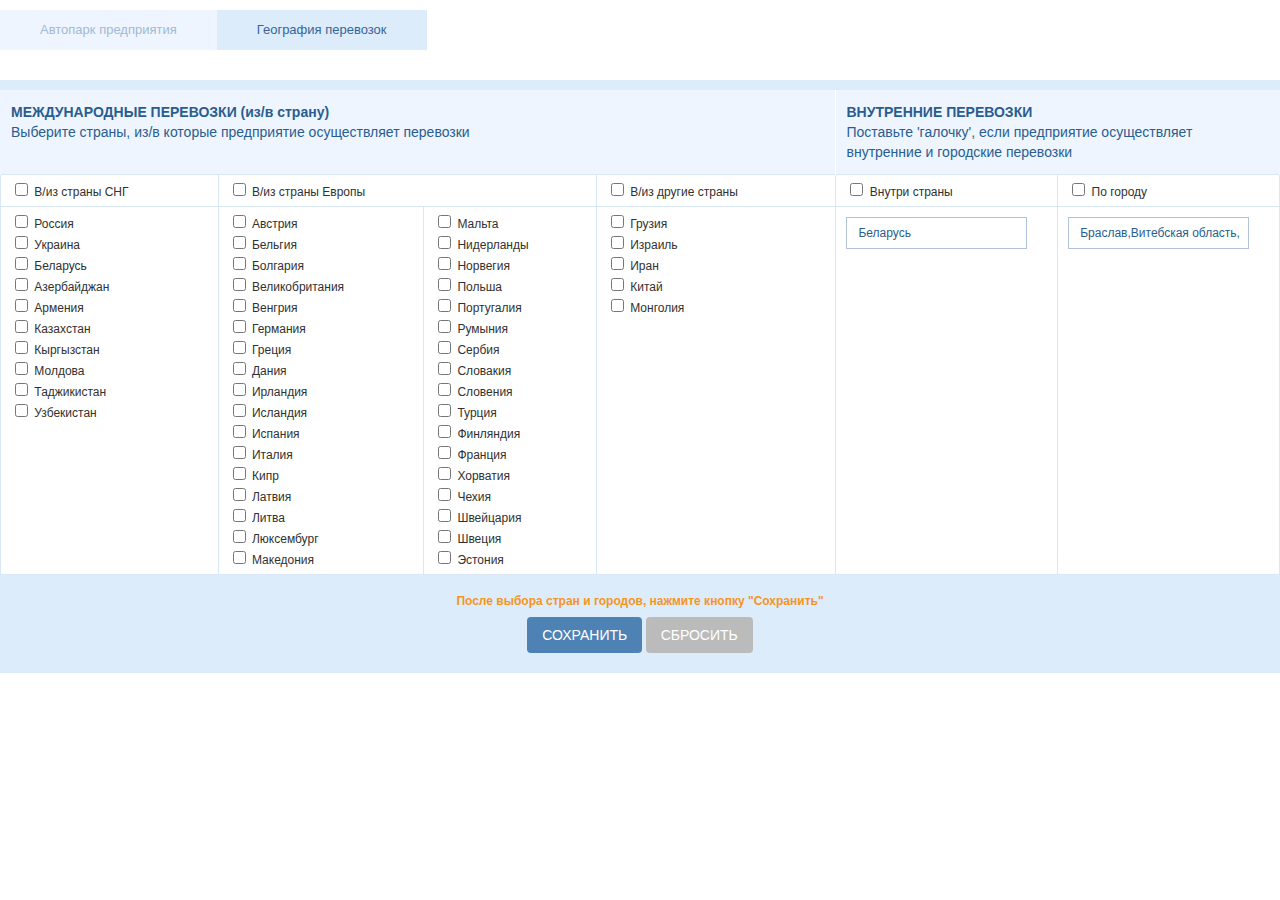
==== index.html @ 36af08bb "Add files via upload" ====
<!DOCTYPE html>

<html class="desktop landscape style-desctop"><head>

<meta http-equiv="Content-Type" content="text/html; charset=UTF-8">

<meta name="viewport" content="width=device-width, initial-scale=1">

<title>Трансинфо - все грузоперевозки тут</title>
<script src="files/nr-1216.min.js"></script>
<script type="text/javascript">(window.NREUM||(NREUM={})).init={ajax:{deny_list:["bam.nr-data.net"]}};(window.NREUM||(NREUM={})).loader_config={licenseKey:"b55ed3182e",applicationID:"90356188"};window.NREUM||(NREUM={}),__nr_require=function(t,e,n){function r(n){if(!e[n]){var i=e[n]={exports:{}};t[n][0].call(i.exports,function(e){var i=t[n][1][e];return r(i||e)},i,i.exports)}return e[n].exports}if("function"==typeof __nr_require)return __nr_require;for(var i=0;i<n.length;i++)r(n[i]);return r}({1:[function(t,e,n){function r(){}function i(t,e,n,r){return function(){return s.recordSupportability("API/"+e+"/called"),o(t+e,[u.now()].concat(c(arguments)),n?null:this,r),n?void 0:this}}var o=t("handle"),a=t(9),c=t(10),f=t("ee").get("tracer"),u=t("loader"),s=t(4),d=NREUM;"undefined"==typeof window.newrelic&&(newrelic=d);var p=["setPageViewName","setCustomAttribute","setErrorHandler","finished","addToTrace","inlineHit","addRelease"],l="api-",v=l+"ixn-";a(p,function(t,e){d[e]=i(l,e,!0,"api")}),d.addPageAction=i(l,"addPageAction",!0),d.setCurrentRouteName=i(l,"routeName",!0),e.exports=newrelic,d.interaction=function(){return(new r).get()};var m=r.prototype={createTracer:function(t,e){var n={},r=this,i="function"==typeof e;return o(v+"tracer",[u.now(),t,n],r),function(){if(f.emit((i?"":"no-")+"fn-start",[u.now(),r,i],n),i)try{return e.apply(this,arguments)}catch(t){throw f.emit("fn-err",[arguments,this,t],n),t}finally{f.emit("fn-end",[u.now()],n)}}}};a("actionText,setName,setAttribute,save,ignore,onEnd,getContext,end,get".split(","),function(t,e){m[e]=i(v,e)}),newrelic.noticeError=function(t,e){"string"==typeof t&&(t=new Error(t)),s.recordSupportability("API/noticeError/called"),o("err",[t,u.now(),!1,e])}},{}],2:[function(t,e,n){function r(t){if(NREUM.init){for(var e=NREUM.init,n=t.split("."),r=0;r<n.length-1;r++)if(e=e[n[r]],"object"!=typeof e)return;return e=e[n[n.length-1]]}}e.exports={getConfiguration:r}},{}],3:[function(t,e,n){var r=!1;try{var i=Object.defineProperty({},"passive",{get:function(){r=!0}});window.addEventListener("testPassive",null,i),window.removeEventListener("testPassive",null,i)}catch(o){}e.exports=function(t){return r?{passive:!0,capture:!!t}:!!t}},{}],4:[function(t,e,n){function r(t,e){var n=[a,t,{name:t},e];return o("storeMetric",n,null,"api"),n}function i(t,e){var n=[c,t,{name:t},e];return o("storeEventMetrics",n,null,"api"),n}var o=t("handle"),a="sm",c="cm";e.exports={constants:{SUPPORTABILITY_METRIC:a,CUSTOM_METRIC:c},recordSupportability:r,recordCustom:i}},{}],5:[function(t,e,n){function r(){return c.exists&&performance.now?Math.round(performance.now()):(o=Math.max((new Date).getTime(),o))-a}function i(){return o}var o=(new Date).getTime(),a=o,c=t(11);e.exports=r,e.exports.offset=a,e.exports.getLastTimestamp=i},{}],6:[function(t,e,n){function r(t,e){var n=t.getEntries();n.forEach(function(t){"first-paint"===t.name?l("timing",["fp",Math.floor(t.startTime)]):"first-contentful-paint"===t.name&&l("timing",["fcp",Math.floor(t.startTime)])})}function i(t,e){var n=t.getEntries();if(n.length>0){var r=n[n.length-1];if(u&&u<r.startTime)return;var i=[r],o=a({});o&&i.push(o),l("lcp",i)}}function o(t){t.getEntries().forEach(function(t){t.hadRecentInput||l("cls",[t])})}function a(t){var e=navigator.connection||navigator.mozConnection||navigator.webkitConnection;if(e)return e.type&&(t["net-type"]=e.type),e.effectiveType&&(t["net-etype"]=e.effectiveType),e.rtt&&(t["net-rtt"]=e.rtt),e.downlink&&(t["net-dlink"]=e.downlink),t}function c(t){if(t instanceof y&&!w){var e=Math.round(t.timeStamp),n={type:t.type};a(n),e<=v.now()?n.fid=v.now()-e:e>v.offset&&e<=Date.now()?(e-=v.offset,n.fid=v.now()-e):e=v.now(),w=!0,l("timing",["fi",e,n])}}function f(t){"hidden"===t&&(u=v.now(),l("pageHide",[u]))}if(!("init"in NREUM&&"page_view_timing"in NREUM.init&&"enabled"in NREUM.init.page_view_timing&&NREUM.init.page_view_timing.enabled===!1)){var u,s,d,p,l=t("handle"),v=t("loader"),m=t(8),g=t(3),y=NREUM.o.EV;if("PerformanceObserver"in window&&"function"==typeof window.PerformanceObserver){s=new PerformanceObserver(r);try{s.observe({entryTypes:["paint"]})}catch(h){}d=new PerformanceObserver(i);try{d.observe({entryTypes:["largest-contentful-paint"]})}catch(h){}p=new PerformanceObserver(o);try{p.observe({type:"layout-shift",buffered:!0})}catch(h){}}if("addEventListener"in document){var w=!1,b=["click","keydown","mousedown","pointerdown","touchstart"];b.forEach(function(t){document.addEventListener(t,c,g(!1))})}m(f)}},{}],7:[function(t,e,n){function r(t,e){if(!i)return!1;if(t!==i)return!1;if(!e)return!0;if(!o)return!1;for(var n=o.split("."),r=e.split("."),a=0;a<r.length;a++)if(r[a]!==n[a])return!1;return!0}var i=null,o=null,a=/Version\/(\S+)\s+Safari/;if(navigator.userAgent){var c=navigator.userAgent,f=c.match(a);f&&c.indexOf("Chrome")===-1&&c.indexOf("Chromium")===-1&&(i="Safari",o=f[1])}e.exports={agent:i,version:o,match:r}},{}],8:[function(t,e,n){function r(t){function e(){t(c&&document[c]?document[c]:document[o]?"hidden":"visible")}"addEventListener"in document&&a&&document.addEventListener(a,e,i(!1))}var i=t(3);e.exports=r;var o,a,c;"undefined"!=typeof document.hidden?(o="hidden",a="visibilitychange",c="visibilityState"):"undefined"!=typeof document.msHidden?(o="msHidden",a="msvisibilitychange"):"undefined"!=typeof document.webkitHidden&&(o="webkitHidden",a="webkitvisibilitychange",c="webkitVisibilityState")},{}],9:[function(t,e,n){function r(t,e){var n=[],r="",o=0;for(r in t)i.call(t,r)&&(n[o]=e(r,t[r]),o+=1);return n}var i=Object.prototype.hasOwnProperty;e.exports=r},{}],10:[function(t,e,n){function r(t,e,n){e||(e=0),"undefined"==typeof n&&(n=t?t.length:0);for(var r=-1,i=n-e||0,o=Array(i<0?0:i);++r<i;)o[r]=t[e+r];return o}e.exports=r},{}],11:[function(t,e,n){e.exports={exists:"undefined"!=typeof window.performance&&window.performance.timing&&"undefined"!=typeof window.performance.timing.navigationStart}},{}],ee:[function(t,e,n){function r(){}function i(t){function e(t){return t&&t instanceof r?t:t?u(t,f,a):a()}function n(n,r,i,o,a){if(a!==!1&&(a=!0),!l.aborted||o){t&&a&&t(n,r,i);for(var c=e(i),f=m(n),u=f.length,s=0;s<u;s++)f[s].apply(c,r);var p=d[w[n]];return p&&p.push([b,n,r,c]),c}}function o(t,e){h[t]=m(t).concat(e)}function v(t,e){var n=h[t];if(n)for(var r=0;r<n.length;r++)n[r]===e&&n.splice(r,1)}function m(t){return h[t]||[]}function g(t){return p[t]=p[t]||i(n)}function y(t,e){l.aborted||s(t,function(t,n){e=e||"feature",w[n]=e,e in d||(d[e]=[])})}var h={},w={},b={on:o,addEventListener:o,removeEventListener:v,emit:n,get:g,listeners:m,context:e,buffer:y,abort:c,aborted:!1};return b}function o(t){return u(t,f,a)}function a(){return new r}function c(){(d.api||d.feature)&&(l.aborted=!0,d=l.backlog={})}var f="nr@context",u=t("gos"),s=t(9),d={},p={},l=e.exports=i();e.exports.getOrSetContext=o,l.backlog=d},{}],gos:[function(t,e,n){function r(t,e,n){if(i.call(t,e))return t[e];var r=n();if(Object.defineProperty&&Object.keys)try{return Object.defineProperty(t,e,{value:r,writable:!0,enumerable:!1}),r}catch(o){}return t[e]=r,r}var i=Object.prototype.hasOwnProperty;e.exports=r},{}],handle:[function(t,e,n){function r(t,e,n,r){i.buffer([t],r),i.emit(t,e,n)}var i=t("ee").get("handle");e.exports=r,r.ee=i},{}],id:[function(t,e,n){function r(t){var e=typeof t;return!t||"object"!==e&&"function"!==e?-1:t===window?0:a(t,o,function(){return i++})}var i=1,o="nr@id",a=t("gos");e.exports=r},{}],loader:[function(t,e,n){function r(){if(!M++){var t=T.info=NREUM.info,e=m.getElementsByTagName("script")[0];if(setTimeout(u.abort,3e4),!(t&&t.licenseKey&&t.applicationID&&e))return u.abort();f(x,function(e,n){t[e]||(t[e]=n)});var n=a();c("mark",["onload",n+T.offset],null,"api"),c("timing",["load",n]);var r=m.createElement("script");0===t.agent.indexOf("http://")||0===t.agent.indexOf("https://")?r.src=t.agent:r.src=l+"://"+t.agent,e.parentNode.insertBefore(r,e)}}function i(){"complete"===m.readyState&&o()}function o(){c("mark",["domContent",a()+T.offset],null,"api")}var a=t(5),c=t("handle"),f=t(9),u=t("ee"),s=t(7),d=t(2),p=t(3),l=d.getConfiguration("ssl")===!1?"http":"https",v=window,m=v.document,g="addEventListener",y="attachEvent",h=v.XMLHttpRequest,w=h&&h.prototype,b=!1;NREUM.o={ST:setTimeout,SI:v.setImmediate,CT:clearTimeout,XHR:h,REQ:v.Request,EV:v.Event,PR:v.Promise,MO:v.MutationObserver};var E=""+location,x={beacon:"bam.nr-data.net",errorBeacon:"bam.nr-data.net",agent:"js-agent.newrelic.com/nr-1216.min.js"},O=h&&w&&w[g]&&!/CriOS/.test(navigator.userAgent),T=e.exports={offset:a.getLastTimestamp(),now:a,origin:E,features:{},xhrWrappable:O,userAgent:s,disabled:b};if(!b){t(1),t(6),m[g]?(m[g]("DOMContentLoaded",o,p(!1)),v[g]("load",r,p(!1))):(m[y]("onreadystatechange",i),v[y]("onload",r)),c("mark",["firstbyte",a.getLastTimestamp()],null,"api");var M=0}},{}],"wrap-function":[function(t,e,n){function r(t,e){function n(e,n,r,f,u){function nrWrapper(){var o,a,s,p;try{a=this,o=d(arguments),s="function"==typeof r?r(o,a):r||{}}catch(l){i([l,"",[o,a,f],s],t)}c(n+"start",[o,a,f],s,u);try{return p=e.apply(a,o)}catch(v){throw c(n+"err",[o,a,v],s,u),v}finally{c(n+"end",[o,a,p],s,u)}}return a(e)?e:(n||(n=""),nrWrapper[p]=e,o(e,nrWrapper,t),nrWrapper)}function r(t,e,r,i,o){r||(r="");var c,f,u,s="-"===r.charAt(0);for(u=0;u<e.length;u++)f=e[u],c=t[f],a(c)||(t[f]=n(c,s?f+r:r,i,f,o))}function c(n,r,o,a){if(!v||e){var c=v;v=!0;try{t.emit(n,r,o,e,a)}catch(f){i([f,n,r,o],t)}v=c}}return t||(t=s),n.inPlace=r,n.flag=p,n}function i(t,e){e||(e=s);try{e.emit("internal-error",t)}catch(n){}}function o(t,e,n){if(Object.defineProperty&&Object.keys)try{var r=Object.keys(t);return r.forEach(function(n){Object.defineProperty(e,n,{get:function(){return t[n]},set:function(e){return t[n]=e,e}})}),e}catch(o){i([o],n)}for(var a in t)l.call(t,a)&&(e[a]=t[a]);return e}function a(t){return!(t&&t instanceof Function&&t.apply&&!t[p])}function c(t,e){var n=e(t);return n[p]=t,o(t,n,s),n}function f(t,e,n){var r=t[e];t[e]=c(r,n)}function u(){for(var t=arguments.length,e=new Array(t),n=0;n<t;++n)e[n]=arguments[n];return e}var s=t("ee"),d=t(10),p="nr@original",l=Object.prototype.hasOwnProperty,v=!1;e.exports=r,e.exports.wrapFunction=c,e.exports.wrapInPlace=f,e.exports.argsToArray=u},{}]},{},["loader"]);</script>


<link rel="stylesheet" href="files/style-setgeo-1650292888088.min.css">



 <script src="files/setgeo-1650292888088.min.js.Без названия"></script>


 <link rel="stylesheet" media="screen" href="files/adaptive-desktop.css">
 
 <link rel="stylesheet" media="screen" href="files/adaptive-mobile.css">


  <style>[_nghost-pkn-c63]{font-family:Open Sans,sans-serif;color:#121212}</style></head>
<body class="win-popup">
<style type="text/css">
	.win-popup .table-dstyle td { padding: 5px 5px 5px 10px; }
	.win-popup .table-dstyle th { padding-left: 10px; }
	</style>
<script type="text/javascript">
		function setcheck(checked,i){ 
			if(checked) {
		  		$('#c'+i+' input').prop("checked", true);
			} else {
		  		$('#c'+i+' input').prop("checked", false);
		  	}
		}
		function reset(){ 
			$('.geogrid input').removeAttr('checked');
		  	$('.geogrid select').val(0);
		  	$('#idr').hide();
		  	$('#idcity').hide();
		}
	
		</script>
<div class="clear10"></div>
<form method="post" autocomplete="off" data-type-form="geo-form" class="geo-form">
<div class="d-tabs__wrap">
<div class="d-tabs__nav">
<ul>
<li><a href="https://www.transinfo.by/autopark/getinfo.html?id=3">Автопарк предприятия</a></li>
<li><a href="https://www.transinfo.by/cabinet/setgeo.html#" class="active">География перевозок</a></li>
</ul>
<div class="clear"></div>
</div>
<div class="d-tabs__cont">


<table class="table-dstyle geogrid">
<tbody>
	<tr>
		<th style="vertical-align:top;" colspan="4">
			<b>МЕЖДУНАРОДНЫЕ ПЕРЕВОЗКИ (из/в страну)</b>
			<br>Выберите страны, из/в которые предприятие осуществляет перевозки
		</th>
		<th style="vertical-align:top;" colspan="2" class="low-hide-on-mobile">
			<b>ВНУТРЕННИЕ ПЕРЕВОЗКИ</b>
			<br>Поставьте 'галочку', если предприятие осуществляет внутренние и городские перевозки
		</th>
	</tr>
	<tr>
		<td nowrap="">
			<label class="check-label label-block">
			<input type="checkbox" onclick="setcheck(this.checked,1)">
			<span>В/из&nbsp;страны&nbsp;СНГ</span>
			</label>
		</td>
		<td colspan="2" nowrap="">
			<label class="check-label label-block">
			<input type="checkbox" onclick="setcheck(this.checked,2);setcheck(this.checked,3);">
			<span>В/из&nbsp;страны&nbsp;Европы</span>
			</label>
		</td>
		<td nowrap="">
			<label class="check-label label-block">
			<input type="checkbox" onclick="setcheck(this.checked,4)">
			<span>В/из&nbsp;другие&nbsp;страны</span>
			</label>
		</td>
		<td nowrap="" class="low-hide-on-mobile">
			<label class="check-label label-block">
			<input type="checkbox" name="inc">
			<span>Внутри&nbsp;страны</span>
			</label>
		</td>
		<td nowrap="" class="low-hide-on-mobile">
			<label class="check-label label-block">
			<input type="checkbox" name="incity">
			<span>По городу</span>
			</label>
		</td>
	</tr>
	<tr>
		<td id="c1" style="vertical-align:top;" valign="top" width="90">
			<label><input type="checkbox" name="countries[]" value="1285">&nbsp;Россия</label><br><label><input type="checkbox" name="countries[]" value="1317">&nbsp;Украина</label><br><label><input type="checkbox" name="countries[]" value="1302">&nbsp;Беларусь</label><br><label><input type="checkbox" name="countries[]" value="1315">&nbsp;Азербайджан</label><br><label><input type="checkbox" name="countries[]" value="1341">&nbsp;Армения</label><br><label><input type="checkbox" name="countries[]" value="1290">&nbsp;Казахстан</label><br><label><input type="checkbox" name="countries[]" value="1339">&nbsp;Кыргызстан</label><br><label><input type="checkbox" name="countries[]" value="1334">&nbsp;Молдова</label><br><label><input type="checkbox" name="countries[]" value="1308">&nbsp;Таджикистан</label><br><label><input type="checkbox" name="countries[]" value="1298">&nbsp;Узбекистан</label>
		</td>
		<td id="c2" style="vertical-align:top;" valign="top" width="110">
			<label><input type="checkbox" name="countries[]" value="1322">&nbsp;Австрия</label><br><label><input type="checkbox" name="countries[]" value="1349">&nbsp;Бельгия</label><br><label><input type="checkbox" name="countries[]" value="1333">&nbsp;Болгария</label><br><label><input type="checkbox" name="countries[]" value="1299">&nbsp;Великобритания</label><br><label><input type="checkbox" name="countries[]" value="1295">&nbsp;Венгрия</label><br><label><input type="checkbox" name="countries[]" value="1287">&nbsp;Германия</label><br><label><input type="checkbox" name="countries[]" value="1318">&nbsp;Греция</label><br><label><input type="checkbox" name="countries[]" value="1309">&nbsp;Дания</label><br><label><input type="checkbox" name="countries[]" value="1297">&nbsp;Ирландия</label><br><label><input type="checkbox" name="countries[]" value="1346">&nbsp;Исландия</label><br><label><input type="checkbox" name="countries[]" value="1304">&nbsp;Испания</label><br><label><input type="checkbox" name="countries[]" value="1306">&nbsp;Италия</label><br><label><input type="checkbox" name="countries[]" value="1314">&nbsp;Кипр</label><br><label><input type="checkbox" name="countries[]" value="1331">&nbsp;Латвия</label><br><label><input type="checkbox" name="countries[]" value="1289">&nbsp;Литва</label><br><label><input type="checkbox" name="countries[]" value="1388">&nbsp;Люксембург</label><br><label><input type="checkbox" name="countries[]" value="1368">&nbsp;Македония</label>
		</td>
		<td id="c3" style="vertical-align:top;" valign="top" width="90">
			<label><input type="checkbox" name="countries[]" value="1386">&nbsp;Мальта</label><br><label><input type="checkbox" name="countries[]" value="1291">&nbsp;Нидерланды</label><br><label><input type="checkbox" name="countries[]" value="1316">&nbsp;Норвегия</label><br><label><input type="checkbox" name="countries[]" value="1405">&nbsp;Польша</label><br><label><input type="checkbox" name="countries[]" value="1305">&nbsp;Португалия</label><br><label><input type="checkbox" name="countries[]" value="1327">&nbsp;Румыния</label><br><label><input type="checkbox" name="countries[]" value="1412">&nbsp;Сербия</label><br><label><input type="checkbox" name="countries[]" value="1408">&nbsp;Словакия</label><br><label><input type="checkbox" name="countries[]" value="1409">&nbsp;Словения</label><br><label><input type="checkbox" name="countries[]" value="1300">&nbsp;Турция</label><br><label><input type="checkbox" name="countries[]" value="1292">&nbsp;Финляндия</label><br><label><input type="checkbox" name="countries[]" value="1311">&nbsp;Франция</label><br><label><input type="checkbox" name="countries[]" value="1411">&nbsp;Хорватия</label><br><label><input type="checkbox" name="countries[]" value="1407">&nbsp;Чехия</label><br><label><input type="checkbox" name="countries[]" value="1286">&nbsp;Швейцария</label><br><label><input type="checkbox" name="countries[]" value="1312">&nbsp;Швеция</label><br><label><input type="checkbox" name="countries[]" value="1345">&nbsp;Эстония</label>
		</td>
		<td id="c4" style="vertical-align:top;" valign="top" width="90">
			<label><input type="checkbox" name="countries[]" value="1293">&nbsp;Грузия</label><br><label><input type="checkbox" name="countries[]" value="1330">&nbsp;Израиль</label><br><label><input type="checkbox" name="countries[]" value="1413">&nbsp;Иран</label><br><label><input type="checkbox" name="countries[]" value="1343">&nbsp;Китай</label><br><label><input type="checkbox" name="countries[]" value="1359">&nbsp;Монголия</label>
		</td>
		<td style="vertical-align:top;" valign="top" width="120" class="search-autocomplete-form low-hide-on-mobile">
			<div class="clear5"></div>
			<div class="form_item-inner">
			<input type="text" class="autocompleteform" id="filterinside1" data-id-autocomplete="1" data-id-direction="inside" data-autocomplete-character-search="1" autocomplete="none" value="Беларусь" onclick="allCountry(&#39;inside&#39;,1,this,this.form)" onkeyup="findCountryByName(this.value,this,1,this.form,&#39;inside&#39;,false,event)" onchange="clearSLocForm(this.form,&#39;inside&#39;);" placeholder="Начните вводить страну">
			<div class="close-autocomplete">×</div>
			<div id="autocompleteinside1" class="autocomplete" style=""></div>
			<input type="hidden" name="idcc" id="inside1idc" value="1302">
			</div>
		</td>
		<td style="vertical-align:top;" valign="top" width="120" class="search-autocomplete-form low-hide-on-mobile">
			<div class="clear5"></div>
			<div class="form_item-inner">
			<input type="text" class="autocompleteform" id="filtercity1" autocomplete="none" value="Браслав,Витебская область,Беларусь" data-id-autocomplete="1" data-id-direction="city" data-autocomplete-character-search="1" onkeyup="findCityByNameForm(this.value,this,1,this.form,&#39;city&#39;,event)" onchange="clearSLocForm(this.form,&#39;city&#39;);" placeholder="Начните вводить город">
			<div class="close-autocomplete">×</div>
			<div id="autocompletecity1" class="autocomplete" style=""></div>
			<input type="hidden" name="idc" id="city1idc" value="1302">
			<input type="hidden" name="idr" id="city1idr" value="4510">
			<input type="hidden" name="idcity" id="city1idcity" value="68509">
			</div>
		</td>
	</tr>



	<tr class="show-data">
		<th style="vertical-align:top;" colspan="4">
			<b>ВНУТРЕННИЕ ПЕРЕВОЗКИ</b>
			<br>Поставьте 'галочку', если предприятие осуществляет внутренние и городские перевозки
		</th>		
	</tr>
	<tr class="show-data">		
		<td nowrap="" colspan="2">
			<label class="check-label label-block">
			<input type="checkbox" name="inc">
			<span>Внутри&nbsp;страны</span>
			</label>
		</td>
		<td nowrap="" colspan="2">
			<label class="check-label label-block">
			<input type="checkbox" name="incity">
			<span>По городу</span>
			</label>
		</td>
	</tr>
	<tr class="show-data">		
		<td style="vertical-align:top;" colspan="2">
			<div class="clear5"></div>
			<div class="form_item-inner">
			<input type="text" class="autocompleteform" id="filterinside1" data-id-autocomplete="1" data-id-direction="inside" data-autocomplete-character-search="1" autocomplete="none" value="Беларусь" onclick="allCountry(&#39;inside&#39;,1,this,this.form)" onkeyup="findCountryByName(this.value,this,1,this.form,&#39;inside&#39;,false,event)" onchange="clearSLocForm(this.form,&#39;inside&#39;);" placeholder="Начните вводить страну">
			<div class="close-autocomplete">×</div>
			<div id="autocompleteinside1" class="autocomplete" style=""></div>
			<input type="hidden" name="idcc" id="inside1idc" value="1302">
			</div>
		</td>
		<td style="vertical-align:top;" colspan="2">
			<div class="clear5"></div>
			<div class="form_item-inner">
			<input type="text" class="autocompleteform" id="filtercity1" autocomplete="none" value="Браслав,Витебская область,Беларусь" data-id-autocomplete="1" data-id-direction="city" data-autocomplete-character-search="1" onkeyup="findCityByNameForm(this.value,this,1,this.form,&#39;city&#39;,event)" onchange="clearSLocForm(this.form,&#39;city&#39;);" placeholder="Начните вводить город">
			<div class="close-autocomplete">×</div>
			<div id="autocompletecity1" class="autocomplete" style=""></div>
			<input type="hidden" name="idc" id="city1idc" value="1302">
			<input type="hidden" name="idr" id="city1idr" value="4510">
			<input type="hidden" name="idcity" id="city1idcity" value="68509">
			</div>
		</td>
	</tr>



</tbody>
</table>


<div class="clear20"></div>
<p class="it-orange t-center"><b> После выбора стран и городов, нажмите кнопку "Сохранить"</b></p>
<div class="clear10"></div>
<input type="hidden" name="action" value="savegeo">
<div class="t-center">
<button type="submit" class="b-btn blue-btn d-inline">Сохранить</button>
<a href="https://www.transinfo.by/cabinet/setgeo.html#" onclick="reset(); return false;" class="b-btn gray-btn d-inline">Сбросить</a>
</div>
<div class="clear10"></div>
</div>
</div>
</form>
<script type="text/javascript">window.NREUM||(NREUM={});NREUM.info={"beacon":"bam.nr-data.net","licenseKey":"b55ed3182e","applicationID":"90356188","transactionName":"YgZVMERQDxJQBxcMV1tMdgdCWA4PHjARBFZGClkCWXIOE1QmFgtcWQYNKVNfFFtdAQURdVANQg==","queueTime":0,"applicationTime":451,"atts":"TkFWRgxKHBw=","errorBeacon":"bam.nr-data.net","agent":""}</script>
</body><app-content ng-version="13.2.0"></app-content></html>
---- files/style-setgeo-1650292888088.min.css ----
body,html{height:100%}.clear,.clear10,.clear15,.clear20,.clear30,.clear5{clear:both}a,abbr,acronym,address,applet,big,blockquote,body,caption,cite,code,dd,del,dfn,div,dl,dt,em,fieldset,font,form,h1,h2,h3,h4,h5,h6,html,iframe,img,ins,kbd,label,legend,li,object,ol,p,pre,q,s,samp,small,span,strike,strong,sub,table,tbody,td,tfoot,th,thead,tr,tt,ul,var{margin:0;padding:0;border:0;outline:0;font-weight:inherit;font-style:inherit;font-size:100%;font-family:inherit;vertical-align:baseline}:focus{outline:0}body{line-height:1;color:#000;background:#fff;overflow-y:scroll}ol,ul{list-style:none}table{border-collapse:separate;border-spacing:0}caption,td,th{text-align:left;font-weight:400}blockquote:after,blockquote:before,q:after,q:before{content:""}blockquote,q{quotes:"" ""}a{text-decoration:underline;color:#295D8F}a:hover{text-decoration:none}sup{vertical-align:top}.clear{height:0}.clear5{height:5px}.clear10{height:10px}.clear15{height:15px}.clear20{height:20px}.clear30{height:30px}
.b-btn,.b-btn.arrow-rt span{-moz-transition:all 75ms ease-in-out;-ms-transition:all 75ms ease-in-out;-o-transition:all 75ms ease-in-out}.b-btn.btn-disabled,.page-footer .footer_social li a:hover{-ms-filter:"progid:DXImageTransform.Microsoft.Alpha(Opacity=50)";opacity:.5}body{font-family:Arial;font-size:12px;color:#333}.style-desctop body{min-width:1200px}.style-desctop .page__inner{position:relative;max-width:1400px;margin:0 auto;padding:0 10px}.b-btn{display:block;height:36px;padding:0 15px;text-align:center;border:none;margin:0;cursor:pointer;font:14px/36px Arial;color:#fff;text-transform:uppercase;text-decoration:none;-webkit-transition:all 50ms ease-in-out;transition:all 75ms ease-in-out;border-radius:4px}input.view_disabled,input[type=text]:disabled,select:disabled,textarea:disabled{cursor:default;background:#f1f1f1}button.b-btn,input.b-btn{width:100%}.b-btn.btn-inline,.b-btn.btn-w-auto{width:auto;padding:0 30px}.b-btn.btn-inline{display:inline-block;vertical-align:top}.b-btn.big-btn{height:40px;font:16px/40px Arial}.b-btn.bigger-btn{height:80px;font:16px/80px Arial;width:360px}.b-btn.medium-btn{height:28px;font:12px/30px Arial}.b-btn.inpsize-btn{height:31px;font:13px/32px Arial}.b-btn.little-btn{height:24px;font:11px/24px Arial;padding:0 10px}.b-btn.arrow-rt{padding-right:13px;position:relative;border-radius:0}.b-btn.arrow-rt span{border:solid transparent;border-width:18px;height:0;width:0;margin-top:-18px;position:absolute;left:100%;top:50%;pointer-events:none;-webkit-transition:all 75ms ease-in-out;transition:all 75ms ease-in-out}.b-btn.medium-btn.arrow-rt span{border-width:14px;margin-top:-14px}.b-btn.little-btn.arrow-rt span{border-width:12px;margin-top:-12px}.b-btn.plus-btn{padding-left:36px;position:relative}.b-btn.plus-btn span{position:absolute;width:36px;height:36px;left:0;top:0;background-image:url(../img/btn-plus_ico.png);background-position:center center;background-repeat:no-repeat;-webkit-transition:all 75ms ease-in-out;-moz-transition:all 75ms ease-in-out;-ms-transition:all 75ms ease-in-out;-o-transition:all 75ms ease-in-out;transition:all 75ms ease-in-out}.b-btn.btn-border{background:0 0!important;border:1px solid;height:34px;line-height:34px}.b-btn.btn-border.medium-btn{height:26px;line-height:26px}.b-btn.btn-disabled{cursor:default}.b-btn.green-btn{background:#6ac45b}.b-btn.green-btn span{border-left-color:#6ac45b}.b-btn.green-btn:hover{background:#75db64}.b-btn.green-btn:hover span{border-left-color:#75db64}.b-btn.blue-btn{background:#4e82b4}.b-btn.blue-btn span{border-left-color:#4e82b4}.b-btn.blue-btn.plus-btn span{background-color:#487199}.b-btn.blue-btn.btn-border{border-color:#7aa6d0;color:#487199}.b-btn.blue-btn:hover{background:#659dd3}.b-btn.blue-btn:hover span{border-left-color:#659dd3}.b-btn.blue-btn.plus-btn:hover span{background-color:#4e8dca}.b-btn.blue-btn.btn-border:hover{border-color:#82acd5;color:#6e93b8}.b-btn.dblue-btn{background:#326698}.b-btn.dblue-btn span{border-left-color:#326698}.b-btn.dblue-btn:hover{background:#79a4cb}.b-btn.dblue-btn:hover span{border-left-color:#79a4cb}.b-btn.lblue-btn{background:#6aa6df}.b-btn.lblue-btn span{border-left-color:#6aa6df}.b-btn.lblue-btn:hover{background:#78b4ed}.b-btn.lblue-btn:hover span{border-left-color:#78b4ed}.b-btn.lblue-btn.btn-border{border-color:#cadef2;color:#5c91c5}.b-btn.lblue-btn.btn-border:hover{border-color:#e0eaf5;color:#8fafcf}.b-btn.gray-btn{background:#bbb}.b-btn.gray-btn span{border-left-color:#bbb}.b-btn.gray-btn:hover{background:#cdcdcd}.b-btn.gray-btn:hover span{border-left-color:#cdcdcd}.b-btn.bgray-btn{background:#97b0c9}.b-btn.bgray-btn span{border-left-color:#97b0c9}.b-btn.bgray-btn:hover{background:#90bfef}.b-btn.bgray-btn:hover span{border-left-color:#90bfef}.b-btn.orange-btn{background:#eda246}.b-btn.orange-btn span{border-left-color:#eda246}.b-btn.orange-btn.plus-btn span{background-color:#d09040}.b-btn.orange-btn:hover{background:#ffba66}.b-btn.orange-btn:hover span{border-left-color:#ffba66}.b-btn.orange-btn.plus-btn:hover span{background-color:#ec9e3d}.b-btn.orange-btn.btn-border{border-color:#eb9711;color:#ea9811}.b-btn.orange-btn.btn-border:hover{border-color:#edae4a;color:#eaae4c}.b-btn.dorange-btn{background:#deb433}.b-btn.dorange-btn span{border-left-color:#deb433}.b-btn.dorange-btn:hover{background:#edcc65}.b-btn.dorange-btn:hover span{border-left-color:#edcc65}.b-btn.forange-btn{background:#e8860c}.b-btn.forange-btn span{border-left-color:#e8860c}.b-btn.forange-btn:hover{background:#ee9b33}.b-btn.forange-btn:hover span{border-left-color:#ee9b33}.b-btn.red-btn{background:#e56165}.b-btn.red-btn span{border-left-color:#e56165}.b-btn.red-btn:hover{background:#f97276}.b-btn.red-btn:hover span{border-left-color:#f97276}.b-btn.dred-btn{background:#b04c3e}.b-btn.dred-btn.btn-border{border-color:#b04c3e;color:#b04c3e}.b-btn.dred-btn:hover{background:#f77563}.b-btn.dred-btn.btn-border:hover{border-color:#f77563;color:#f37563}.b-btn.purple-btn{background:#9d66ba}.b-btn.purple-btn span{border-left-color:#9d66ba}.b-btn.purple-btn:hover{background:#c091d8}.b-btn.purple-btn:hover span{border-left-color:#c091d8}.b-btn.rorange-btn{background:#d17047}.b-btn.rorange-btn span{border-left-color:#d17047}.b-btn.rorange-btn:hover{background:#e89572}.b-btn.rorange-btn:hover span{border-left-color:#e89572}.b-btn.rorange-btn.btn-border{border-color:#e89572;color:#f09a5b}.b-btn.rorange-btn.btn-border:hover{border-color:#e8bdab;color:#eeaa78}.b-btn.lgreen-btn{background:#5ecc7e}.b-btn.lgreen-btn span{border-left-color:#5ecc7e}.b-btn.lgreen-btn:hover{background:#92daa7}.b-btn.lgreen-btn:hover span{border-left-color:#92daa7}.b-btn.turquoise-btn{background:#49bbc9}.b-btn.turquoise-btn span{border-left-color:#49bbc9}.b-btn.turquoise-btn:hover{background:#59cbd9}.b-btn.turquoise-btn:hover span{border-left-color:#59cbd9}.b-btn.wlblue-btn{background:#e0edff;color:#295D8F}.b-btn.wlblue-btn:hover{background:#cae0ff}.btn-danger{color:#fff;background-color:#ff3232}.btn-danger:hover{background-color:#ff6565}.btn-warning{color:#fff;background-color:#eda246}.btn-warning:hover{background-color:#ffba66}.btn-success{color:#fff;background-color:#6ac45b}.btn-success:hover{background-color:#8cdc7e}.btn-info{color:#fff;background-color:#4e82b4}.btn-info:hover{background-color:#659dd3}.btn-text-light-green{color:#6ac45b}.btn-iconed{box-sizing:border-box;border-radius:4px;padding:5px;display:table-cell;width:1%;vertical-align:middle;text-align:center;transition:all .1s ease}.calculate-step__select li,.form_item-phone input{-moz-box-sizing:border-box;-webkit-box-sizing:border-box}.btn__icon,.btn__text{display:inline-block;vertical-align:middle}.btn-iconed.btn-large{height:60px}.btn-iconed .btn__text{text-align:left}.btn-large{font-size:14px;text-transform:uppercase}.btn__text{line-height:1.25}.btn__icon{margin-right:10px}.btn__icon svg{display:block;width:100%;height:100%}.btn__icon--user{width:28px;height:38px}.btn__icon--box{width:40px;height:37px}.btn__icon--truck{width:50px;height:38px}.btn__icon--map{width:34px;height:38px;position:relative;top:-1px}.grid-container--actions{margin:0 -7px 15px}.grid-container--actions .grid-33{padding-left:7px;padding-right:7px}.inner-grid-holder{margin-left:-10px;margin-right:-10px}input[type=text],input[type=password]{min-height:19px;padding:5px 8px 5px 11px;margin:0;border:1px solid #b2c2db;font:12px/20px Arial;color:#295D8F;background:#fff}select,textarea{margin:0;border:1px solid #b2c2db;font:12px/19px Arial;background:#fff;color:#295D8F}select{height:32px;padding:5px 8px 5px 11px}textarea{height:60px;padding:5px 8px 5px 15px;resize:vertical}.disabled input[type=text],.disabled select{background:#f1f1f1}input[type=text].error-val,input[type=password].error-val{border-color:#ef2828}.form_line-wrap{margin-bottom:19px}.form_line-wrap.center-item{text-align:center}.form_line-wrap.center-item .form_line-item{text-align:left;display:inline-block}.form_item-title{position:relative;display:block;font:13px/13px Arial;color:#295D8F;margin-bottom:3px}.form_item-title.two-line{line-height:15px}.form_item-title span{color:#ef2828;font-weight:700;margin-left:3px}.form_item-title label{line-height:13px;margin-left:15px;cursor:pointer}.form_item-title label input{margin:0 5px 0 0;vertical-align:top;cursor:pointer}.form_item-title.left-side_label{display:table;height:31px;width:100%;margin:0}.form_item-title.left-side_label b{display:table-cell;vertical-align:middle}.form_item-title.left-side_label i{font-size:11px;color:#969696;font-style:normal;font-weight:400}.form_item__error{display:none;font:12px/18px Arial;color:#ef2828;margin:5px 0 0}.form_item-text{line-height:31px}.form_item-text label{display:block}.form_item-text label input{vertical-align:top;margin:8px 5px 0 0;cursor:pointer}.form_line-item select{width:100%}.form_item-inner{padding-right:25px;position:relative}.form_item-inner .pl-text{position:absolute;top:6px;left:16px;font:12px/19px Arial;color:#295D8F}.form_item-inner input[type=text],.form_item-inner input[type=password]{width:100%}.form_item-inner textarea{width:100%;vertical-align:top}.form_item-inner.with-labels{padding:0}.form_item-inner.with-labels input{float:left;width:auto}.form_item-inner.with-labels .inp-label{width:28px;float:left;font:13px/31px Arial;color:#295D8F;text-align:center}.form_item-inner.with-labels .inp-label.l-side{width:24px;text-align:left}.form_item-inner.with-labels .inp-label.r-side{width:26px;text-align:right}.form_item-phone{position:relative}.form_item-phone input{float:left;padding:5px 4px;height:31px;text-align:center;box-sizing:border-box}.form_item-phone input.phoneW1{width:19%}.form_item-phone input.phoneW2{width:14%}.form_item-phone input.phoneW3{width:52%;padding:5px 10px;text-align:left}.form_item-phone span{float:left;width:5%;line-height:31px;font-size:13px;text-align:center;color:#295D8F}.form_item-price .priceW1{max-width:70px;margin-right:20px;margin-bottom:5px}@media (min-width:1399px){.form_item-price .priceW1{margin-bottom:0}}.form_item-price .priceW2{width:100px}.form_item-addItem{font:11px/13px Arial;color:#295D8F;margin-top:10px;text-align:right}.form_item-addItem.remove{color:#ef2828}.form_item-addItem span{text-decoration:underline;cursor:pointer}.form_item-addItem span:hover,.header__site-version a:hover{text-decoration:none}.form-item_inp-info{display:block;font:11px/12px Arial;color:#777;margin-top:3px}.form_line-item .check-label{display:block;float:left;margin:14px 20px 0 0;font:12px/16px Arial;color:#295D8F;cursor:pointer}.form_line-item .check-label input{vertical-align:top;margin:1px 8px 0 0;cursor:pointer}.form_line-item .check-label.label-block{margin:10px 5px 5px 0;float:none;clear:both;display:inline-block}.form_line-item .check-label.label-block input{float:left}.form_line-item .check-label.label-block span{display:block;overflow:hidden}.form_line-item .check-label.d-line-h{margin-top:0;line-height:31px;float:left;margin-right:10px}.form_line-item .check-label.d-line-h input[type=checkbox],.form_line-item .check-label.d-line-h input[type=radio]{margin-top:8px}.form_line-item .check-label.d-line-h span{display:inline-block;vertical-align:top}.form_line-item.form_line-item--offset .check-label{display:inline-block;margin:35px 20px 5px 0}.style-mobile .form_line-item.form_line-item--offset .check-label{display:inline-block;margin:5px 20px 5px 0}.cargoeditform .label-line,.full-form .label-line{display:inline-block;margin-right:25px;vertical-align:top;line-height:31px}.cargoeditform .label-line input,.full-form .label-line input{vertical-align:top;margin:8px 2px 0 0}.disabled .check-label,.disabled .form_item-inner.with-labels .inp-label,.disabled .form_item-title{color:#888}.form_line-item input[type=text].inp_w60{width:45px}.form_line-item select.inp_w60{width:60px}.form_line-item .d_wnum{width:60px;max-width:60px;padding-left:8px;padding-right:3px}.style-mobile .form_line-item .d_wnum{width:45px;max-width:45px}.form_line-item select.d_wnum{width:40px;max-width:40px;padding-left:4px;padding-right:1px}.form_line-item .d_w50{width:50px;max-width:50px}.form_line-item .d_w70{width:70px;max-width:70px}.form_line-item .d_w100{width:100px;max-width:100px}.form_line-item .d_w150{width:150px;max-width:150px}.form_line-item .d_w200{width:200px;max-width:200px}.form_line-item .d_w250{width:250px;max-width:250px}.form_line-item .d_w300{width:300px;max-width:300px}input.datetimePicker,input.fromDatePicker,input.tdatePicker,input.tdatePickerDolgi,input.toDatePicker{background-image:url(../img/datepicker_ico.png);background-position:right center;background-repeat:no-repeat}.header__site-version{position:absolute;top:73px;left:10px;width:260px}.header__site-version a{display:block;margin-left:50px;padding-left:23px;font:11px/12px Arial;color:#4e82b4;background:url(../img/s-vers_change.png) left center no-repeat}.page-header{height:70px;padding:30px 0}.page-header .page__inner{padding-right:0}.page-header .grid-container{height:70px;margin-left:270px}.page-header .grid-container-without-margin{margin-left:0}.page-header .header_logo{float:left;height:70px;width:260px;margin-right:10px}.page-header .header_logo a{display:block;line-height:70px}.page-header .header_logo a img{vertical-align:middle;width:auto;max-width:100%;height:auto}.page-header .header_item{position:relative;height:70px;margin-left:5px;background:#eef5ff;text-align:center}.page-header .header_item a{display:block;height:36px;padding:17px 0;font:14px/18px HelveticaNeue-light,Arial;color:#295D8F;text-decoration:none;text-transform:uppercase}.page-header .header_item a:hover span{text-decoration:underline}.page-header .header_item span{position:relative;display:inline-block;text-align:left;padding-left:50px}.page-header .header_item i{position:absolute;left:0;top:0;height:36px;width:36px;background:url(../img/header-sprite.png) no-repeat}.page-header .header_item.item-1 i{background-position:0 -44px}.page-header .header_item.item-2 i{background-position:0 -93px}.page-header .header_item.item-3 i{background-position:-1px -147px}.page-header .gset_item-select{position:relative;height:60px;margin-top:12px;margin-left:28px;background:#eef5ff;display:table;width:240px}.gset_item-select .item-select_inner{display:table-cell;vertical-align:middle;text-align:center;font:13px/14px Arial;color:#295D8F}.gset_item-select .item-select_bl{clear:both;display:inline-block;width:165px;line-height:16px;height:16px;margin:7px 0 0;text-align:left}#topWideRkl,#topbn,.bannerBlock{text-align:center}.gset_item-select .item-select_bl-center{margin-left:40px}.gset_item-select .item-select_txt{float:left;width:50px;overflow:visible;font-weight:700}.gset_item-select .item-select_check{position:relative;margin-left:58px}.gset_item-select .item-select_check img{margin:1px 5px 0 0;vertical-align:top;-webkit-box-shadow:0 0 1px #333;-moz-box-shadow:0 0 1px #333;box-shadow:0 0 1px #333}.gset_item-select .item-select_check-titl{position:relative;margin:-6px -7px 0;padding:6px 7px 0;overflow:hidden;cursor:pointer;z-index:150}.gset_item-select .item-select_check-titl span{float:left;border-bottom:1px dotted #295D8F}.gset_item-select .item-select_check-titl span i{width:0;height:0;float:right;margin:4px 0 0 7px;border-style:solid;border-width:9px 5px 0;border-color:#295e8f transparent transparent}.gset_item-select .item-select_check-inr{display:none;position:absolute;top:22px;left:-7px;right:-7px;padding:0 7px 5px;background:#ccdef4;z-index:200}.gset_item-select .item-select_check-inr a{margin-top:8px}.gset_item-select .item-select_check.open .item-select_check-inr{display:block}.gset_item-select .item-select_check.open .item-select_check-titl{background:#ccdef4}.gset_item-select .item-select_check.open .item-select_check-titl span{border-bottom-color:transparent;cursor:default;color:#777}.gset_item-select .item-select_check a{display:block;line-height:16px;height:16px;text-decoration:none}.gset_item-select .item-select_check a:hover{text-decoration:underline}#topbn{position:relative}#topWideRkl{min-height:62px;overflow:hidden;padding-top:2px}#topWideRkl a{display:inline!important}.bannerBlock{overflow:hidden;position:relative}.style-desctop .page-menu .menu__mobile-view,.style-desctop .page-menu .menu__tablet-view{display:none}.page-menu .menu__desctop-view{background:#326698}.menu__desctop-view .menu__item{position:relative;float:left;height:40px}.menu__desctop-view .menu__item>span{display:block;height:40px;padding:0 33px 0 18px;text-align:center;font:12px/40px Arial;color:#fff;cursor:pointer;-webkit-transition:all 75ms ease-in-out;-moz-transition:all 75ms ease-in-out;-ms-transition:all 75ms ease-in-out;-o-transition:all 75ms ease-in-out;transition:all 75ms ease-in-out}.page-footer .footer_social li a,.search-result__switchers-wrap .switcher-item_inner{-webkit-transition:all 150ms ease-in-out;-moz-transition:all 150ms ease-in-out;-ms-transition:all 150ms ease-in-out;-o-transition:all 150ms ease-in-out}.menu__desctop-view .menu__item>span:hover{background:#5b91c4}.menu__desctop-view .menu__item>span i{position:absolute;height:6px;width:7px;top:17px;right:15px;background:url(../img/menu-carets.png) 1px 0 no-repeat}@media screen and (max-width:1410px){.menu__desctop-view .menu__item>span{padding:0 30px 0 14px}.menu__desctop-view .menu__item>span i{right:13px}}@media screen and (max-width:1340px){.menu__desctop-view .menu__item>span{padding:0 25px 0 12px}.menu__desctop-view .menu__item>span i{right:11px}}@media screen and (max-width:1250px){.menu__desctop-view .menu__item>span{padding:0 23px 0 11px}.menu__desctop-view .menu__item>span i{right:10px}}.menu__desctop-view .menu__item>span.two-line{line-height:12px;height:24px;padding-top:8px;padding-bottom:8px}.menu__desctop-view .menu__item.opened>span{background:#5b91c4}.menu__desctop-view .menu__item.opened>span i{background-position:1px -15px}.menu__desctop-view .menu__f-sub-wrap{display:none;position:absolute;top:40px;left:0;width:260px;background:#4e82b4;z-index:100}.menu__desctop-view .menu__f-sub-wrap ul{display:block;list-style:none}.menu__desctop-view .menu__f-sub-wrap>ul li.hasSub{position:relative}.menu__desctop-view .menu__f-sub-wrap>ul>li>a,.menu__desctop-view .menu__f-sub-wrap>ul>li>span,.menu__desctop-view .menu__s-sub-wrap li a{display:block;height:35px;padding-left:20px;cursor:pointer;font:12px/35px Arial;color:#fff;text-decoration:none}.menu__desctop-view .menu__s-sub-wrap li a{background:#73a5d4}.menu__desctop-view .menu__f-sub-wrap>ul>li>span{padding-left:35px;position:relative}.menu__desctop-view .menu__f-sub-wrap>ul>li>span i{position:absolute;height:6px;width:7px;left:20px;top:14px;background:url(../img/menu-carets.png) 0 -30px no-repeat}.page-footer,.page_footer-spacer{height:500px}.menu__desctop-view .menu__f-sub-wrap>ul>li>a:hover,.menu__desctop-view .menu__f-sub-wrap>ul>li>span:hover{background:#5b91c4;text-decoration:underline}.menu__desctop-view .menu__f-sub-wrap>ul>li.opened>span{background:#5b91c4}.menu__desctop-view .menu__f-sub-wrap>ul>li.opened>span i{background-position:0 -15px}.menu__desctop-view .menu__s-sub-wrap{display:none;position:absolute;top:0;left:260px;width:300px;background:#5b91c4;z-index:100}.page-footer,.personal-menu,.personal-menu__title{position:relative}.menu__desctop-view .menu__s-sub-wrap li a:hover{text-decoration:underline}.menu__desctop-view .right-side .menu__f-sub-wrap{right:0;left:auto}.menu__desctop-view .right-side .menu__s-sub-wrap{right:260px;left:auto}.page-footer{margin-top:-500px}.page-footer .footer_top-block{height:356px;padding-top:50px;background:#326698}.page-footer .footer_bot-block{height:48px;padding:23px 0;background:#255380}.page-footer .footer_col-block{margin-bottom:38px}.page-footer .footer_col-block h3{font:18px/18px HelveticaNeue-bold,Arial;color:#fff;margin-bottom:29px}.page-footer .footer_col-block ul{display:block;list-style:none}.page-footer .footer_col-block li{font:14px/18px HelveticaNeue-light,Arial;color:#fff;margin-bottom:5px}.page-footer .footer_col-block li a{color:#fff;text-decoration:none}.page-footer .footer_col-block li a:hover{text-decoration:underline}.page-footer .footer_copyright{font:12px/16px Arial;color:#fff}.page-footer .footer_btn{margin-top:6px;max-width:160px}.page-footer .footer_social{margin-top:10px}.page-footer .footer_social ul{display:block}.page-footer .footer_social li{float:left;width:31px;height:30px;margin-right:5px}.page-footer .footer_social li a{display:block;width:31px;height:30px;background:url(../img/footer-social.png) no-repeat;transition:all 150ms ease-in-out}.page-footer .footer_social li a.vk-btn{background-position:0 0}.page-footer .footer_social li a.fb-btn{background-position:-34px 0}.page-footer .footer_social li a.tw-btn{background-position:-68px 0}.page-footer .footer_social li a.ok-btn{background-position:-102px 0}.page-footer .footer_social li a.gp-btn{background-position:-138px 0}.page-footer .gset_item-select{position:relative;display:block;width:100%}.gset_item-select h3{font:18px/18px HelveticaNeue-bold,Arial;color:#fff;margin-bottom:28px}.page-footer .gset_item-select .item-select_inner{display:block;text-align:left;color:#eef5ff}.page-footer .gset_item-select .item-select_inner a{color:#eef5ff}.page-footer .gset_item-select .item-select_check-titl span{border-bottom-color:#eef5ff}.page-footer .gset_item-select .item-select_check-titl span i{border-color:#eef5ff transparent transparent}.page-footer .gset_item-select .item-select_bl{margin:0 0 10px}.page-footer .gset_item-select .item-select_check-inr,.page-footer .gset_item-select .item-select_check.open .item-select_check-titl{background:#eef5ff;color:#295D8F}.page-footer .gset_item-select .item-select_check-inr a{color:#295D8F}.page-footer .gset_item-select .item-select_check{margin-left:60px}.page-content{margin:20px auto 0;padding:0 10px;max-width:1400px}.page-content .page_left-column{float:left;width:265px;margin-left:-100%}.page-content .page_right-column{float:left;width:240px;margin-left:-240px}.page-content .page_main-column_wrap{float:left;width:100%;overflow:hidden}.page-content .page_main-column{overflow:hidden;padding:0 255px 30px 280px}.page_left-column .personal-menu{margin-bottom:30px}.personal-menu__title{height:65px;padding-left:75px;background:#dae7f7;font:18px/65px HelveticaNeue-light,Arial;color:#295D8F;text-transform:uppercase}.personal-menu__title i{position:absolute;left:31px;top:18px;width:25px;height:25px;background:url(../img/page-icons_sprite.png) no-repeat}.personal-menu__login-block{padding:0 28px 28px 29px;color:#295D8F}.personal-menu__login-block .form_item-title{font-size:14px;font-family:Arial}.login-block__error{margin:0 0 15px;color:#ef2828}.login-block__submit{margin-top:18px}.login-block__submit .b-btn{float:left;width:100px;padding:0;margin-right:23px}.login-block__submit .pass-forget{float:left;font:12px/17px Arial;color:#295D8F}.login-block__remember{height:16px;margin:17px 0 0;font:12px/16px Arial}.login-block__remember label{display:block}.login-block__remember input{vertical-align:top;margin:1px 7px 0 0}.login-block__register{margin-top:20px}.personal-menu .personal-menu__no-login{display:none;height:50px;text-align:center;font:14px/50px Arial;color:#295D8F;background:#ddeaf7}.personal-menu.no-login .personal-menu__no-login{display:block}.personal-menu .personal-menu__links-block{margin-top:1px}.personal-menu .green-links__wrap li{margin-bottom:9px}.personal-menu .green-links__wrap li a{display:block;padding:10px 0 8px 29px;border-left:3px solid #00b233;background:#dcf0ee;font:13px/18px HelveticaNeue-roman,Arial;color:#313131;text-decoration:none}.personal-menu .blue-links__wrap li.first-lvl p:hover,.personal-menu .green-links__wrap li a:hover{text-decoration:underline}.personal-menu .blue-links__wrap{margin:0}.personal-menu .blue-links__wrap li.first-lvl{margin-bottom:7px;position:relative}.personal-menu .blue-links__wrap li.first-lvl p{position:relative;padding:10px 0 9px 57px;border-left:3px solid #326698;font:13px/17px HelveticaNeue-roman,Arial;color:#295D8F;background:#ccdef4;cursor:pointer}.personal-menu .blue-links__wrap li.first-lvl p>i{position:absolute;left:29px;top:50%;margin-top:-8px;width:16px;height:16px;background:url(../img/glyphicons-halflings-blue.png) no-repeat}.personal-menu.no-login .blue-links__wrap li.first-lvl p>i{background:url(../img/glyphicons-halflings-blue-opacity.png) no-repeat}.page_tablet-personalmenu .personal-menu .blue-links__wrap li.first-lvl p>i{left:36px;background:url(../img/glyphicons-halflings-white.png) no-repeat}.page_mobile-personalmenu .personal-menu .blue-links__wrap li.first-lvl p>i{left:24px;background:url(../img/glyphicons-halflings-white.png) no-repeat}.personal-menu .blue-links__wrap li.first-lvl.item1 p>i{background-position:-216px 1px}.personal-menu .blue-links__wrap li.first-lvl.item2 p>i{background-position:-72px -23px}.personal-menu .blue-links__wrap li.first-lvl.item3 p>i{background-position:-71px -47px}.personal-menu .blue-links__wrap li.first-lvl.item4 p>i{background-position:-71px 1px}.personal-menu .blue-links__wrap li.first-lvl.item5 p>i{background-position:-239px -119px}.personal-menu .blue-links__wrap li.first-lvl.item6 p>i{background-position:-263px 0}.personal-menu .blue-links__wrap li.first-lvl.item7 p>i{background-position:-47px -47px}.personal-menu .blue-links__wrap li.first-lvl.item8 p>i{background-position:-431px -143px}.personal-menu .blue-links__wrap li.first-lvl.item9 p>i{background-position:-359px -143px}.personal-menu .blue-links__wrap li.first-lvl.item10 p>i{background-position:-47px -143px}.personal-menu .blue-links__wrap li.first-lvl.item11 p>i{background-position:-359px -119px}.personal-menu .blue-links__wrap li.first-lvl.item12 p>i{background-position:-167px 1px}.personal-menu .blue-links__wrap li.first-lvl.item13 p>i{background-position:-216px -119px}.personal-menu .blue-links__wrap li.first-lvl.item14 p>i{background-position:-382px 0}.personal-menu .blue-links__wrap li.second-lvl a,.personal-menu .blue-links__wrap li.second-lvl span{padding:8px 0 7px 29px;border-left:3px solid transparent;font:13px/15px HelveticaNeue-roman,Arial;background:#eef5ff}.personal-menu .blue-links__wrap li.first-lvl .sub-item_wrap{display:none}.personal-menu .blue-links__wrap li.second-lvl a{display:block;color:#295D8F}.personal-menu .blue-links__wrap li.second-lvl span{display:block;color:#555}.personal-menu .blue-links__wrap li.first-lvl .add-text{position:absolute;height:100%;right:10px;top:0;margin-top:8px;font:10px/18px Arial;color:#4e82b4;text-decoration:underline;z-index:10}.personal-menu .blue-links__wrap li.first-lvl.item8 .add-text{margin-top:17px}.personal-menu .blue-links__wrap li.first-lvl .add-text i{float:right;width:18px;height:18px;margin-left:10px;background:url(../img/personal-menu_plus.png) no-repeat}.personal-menu .blue-links__wrap li.second-lvl a.green-sel{color:#6ac45b}.personal-menu .blue-links__wrap li.second-lvl a:hover{background:#dae7f7;border-left-color:#7aa4cd}.personal-menu .blue-links__wrap li.second-lvl .vipIcon{float:right;margin:6px 10px 0 0}.personal-menu.no-login .green-links__wrap li a{background:#f2fbfb;border-color:#99e0ad;color:#adadad}.personal-menu.no-login .blue-links__wrap li.first-lvl p{background:#eef5ff;border-color:#adc2d6;color:#adc2d6}.personal-menu.no-login .blue-links__wrap li.first-lvl .add-text{color:#bcd0e3}.personal-menu.no-login .blue-links__wrap li.first-lvl .add-text i{background-position:-30px 0}.personal-menu.no-login .blue-links__wrap li.second-lvl a{background:#fafdff;color:#adc2d6}.personal-menu.no-login .blue-links__wrap li.second-lvl a:hover{background:#f4f9fe;border-color:#cadbeb}.personal-menu.no-login .blue-links__wrap li.second-lvl a.green-sel{background:#fafdff;color:#c3e7bd}.personal-menu__user-block{background:#eef5ff;color:#295D8F}.personal-menu__user-block .user-block__links a{display:block;float:left;width:90px;padding:11px 10px 11px 32px;font:12px/14px Arial;color:#295D8F;background:#c0d1e5}.user-block__notify,.user-block__notify p,.user-block__notify span{color:#f86f6f!important}.personal-menu__user-block .user-block__links a.l-side{border-right:1px solid #fff}.personal-menu__user-block .user-block__links a.full-w{width:223px;border:none}.user-block__notify{font:13px/18px Arial;padding:18px 20px;background:#fce6e6}.personal-menu__user-block .user-block__notify{padding-left:32px}.personal-menu__user-block .user-block__tarif{padding:16px 5px 16px 32px;margin-bottom:7px;font:12px/16px Arial;color:#295D8F;background:#ccdef4}.personal-menu__user-block .user-block__tarif a{font-weight:700;color:#295D8F}.d-overlay-block__inner.bonuses-overlay_wrap{width:600px}.bonuses-overlay_inner{padding:25px}.bonuses-overlay_title{font-size:24px;line-height:24px;margin-bottom:25px}.bonuses-overlay_block{margin-top:20px;font-size:14px;line-height:24px}.bonuses-overlay_block .block-title{font-size:18px}.bonuses-overlay_block ul{display:block;margin-top:8px;list-style:none;padding:0 0 0 20px}.bonuses-overlay_block li{float:left;width:50%}.bonuses-overlay_block li label{float:left;cursor:pointer}.bonuses-overlay_block li label input{position:relative;top:1px;margin:0 6px 0 0}.bonuses-overlay_btn{margin-top:25px}.bonuses-overlay_btn a.b-btn{float:right;color:#fff;padding:0 25px}.bonuses-overlay_btn a.gray-btn{cursor:default;background:#cdcdcd}.bonuses-overlay_block:after,.bonuses-overlay_btn:after{content:"";display:block;clear:both}.user-block__tarif .bonus_block a{line-height:20px}.user-block__tarif .bonus_block p{margin:15px 0 4px}.user-block__tarif .bonus_block .more_item{float:right;line-height:16px;margin:4px 0 0;text-decoration:none;border-bottom:1px dashed}.user-block__tarif .bonus_block .more_item:hover{border-color:transparent}.personal-menu__user-block .user-block__info{padding:25px 20px 27px 32px;font:12px/14px Arial}.personal-menu__user-block .user-block__info h3{font:700 18px/18px Arial;word-wrap:break-word}.personal-menu__user-block .user-block__info .info-l1{font-size:16px;line-height:16px;margin:14px 0 0;word-wrap:break-word}.personal-menu__user-block .user-block__info .info-l2{margin-top:5px}.personal-menu__inner{background-color:#eef5ff}.personal-menu__actions{margin-top:15px}.site__visit-counter{padding:15px 10px 15px 25px;border:1px solid #9db8d2;margin-bottom:20px;font:14px/15px HelveticaNeue-light,Arial;color:#295D8F}.site__visit-counter p{float:left;font:40px/28px HelveticaNeue-bold,Arial;margin:2px 15px 2px 0}.site__visit-counter span{float:left;width:90px;height:30px}.site__visit-counter span b{font:400 16px HelveticaNeue-bold,Arial}.left-column__vip{height:52px;margin-bottom:20px;background:#fff;border:1px solid #deb433;text-align:center}.left-column__vip a{display:block;position:relative;font:18px/52px HelveticaNeue-roman,Arial;color:#deb433;text-decoration:none}.left-column__vip a i{display:block;position:absolute;width:52px;height:52px;left:0;top:0;background:url(../img/vip-link_ico.png) center center no-repeat #deb433}.left-column__vip:hover{border-color:#f5c32b}.left-column__vip:hover a{color:#ffcc2d}.left-column__vip:hover a i{background-color:#ffcc2d}.left-columg__news .news-bl_heading{position:relative;height:65px;padding-left:95px;background:#dae7f7;font:18px/65px HelveticaNeue-light,Arial;color:#295D8F;text-transform:uppercase}.left-columg__news .news-bl_heading i{position:absolute;left:38px;top:19px;width:25px;height:25px;background:url(../img/page-icons_sprite.png) -1px -131px no-repeat}.column_banner-wrap img,.left-columg__news .news-bl_img img{max-width:100%;height:auto;vertical-align:top}.left-columg__news .news-bl_content{padding:20px 20px 20px 32px;color:#313131}.left-columg__news .news-bl_title{font:700 13px/16px Arial;margin-bottom:8px}.left-columg__news .news-bl_title a{color:#313131;text-decoration:none}.left-columg__news .news-bl_title a:hover{text-decoration:underline}.left-columg__news .news-bl_date{font:italic 11px/10px Arial;margin-bottom:12px}.left-columg__news .news-bl_item{margin-bottom:15px}.left-columg__news .news-bl_img{float:left;margin-right:15px}.left-columg__news .news-bl_img a{display:block}.left-columg__news .news-bl_info{overflow:hidden}.left-columg__news .news-bl_text{font:12px/14px Arial;margin:14px 0 15px}.search-result__listing,.sideblock_item{margin-bottom:30px}.left-columg__news .news-bl_link{display:block;float:left;font:12px/14px Arial;color:#295D8F;text-transform:uppercase}.left-columg__news .b-btn{float:left}.column_banner-wrap{margin-bottom:30px;overflow:hidden;text-align:center}.sideblock_item{background:#eef5ff}.sideblock_item .sideblock_title{text-align:center;padding:20px 5px;font:18px/20px HelveticaNeue-light,Arial;text-transform:uppercase;color:#295D8F;background:#dae7f7}.sideblock_item .top_menu_item a,.sideblock_item .top_menu_item-catalog{position:relative;border-left:3px solid #669ED0;font:13px/17px HelveticaNeue-roman,Arial;background:#eef5ff;color:#295D8F}.sideblock_item .sideblock_inner{padding:10px 0}.sideblock_item .top_menu_item{position:relative}.sideblock_item .top_menu_item a{display:block;margin:0 0 5px;padding:8px 5px 7px 29px;cursor:pointer}.sideblock_item .top_menu_item-catalog{margin:0 0 6px;padding:6px 5px 5px 42px}.sideblock_item .top_menu_item-catalog .vipIcon{position:absolute;left:10px;top:7px}.sideblock_item .top_menu_item-catalog a{color:#295D8F;margin-bottom:3px}.sideblock_menu-open{display:block;text-align:center;padding:5px 0;text-decoration:none;background:#ddecfb;margin:10px 32px}.sideblock_catalog .b-btn{width:170px;padding:0 15px}.sideblock_tabs-nav{margin:5px 10px 0;height:30px}.sideblock_tab{float:left}.sideblock_tab a{display:block;padding:0 15px;font:14px/30px Arial;color:#356596;text-decoration:none}.sideblock_tab.active a{background:#ddecfb}.sideblock_tabs-inner{margin:0;padding:15px 0 10px}.sideblock_tab-item{display:none}.sideblock_advboard{padding:10px 0}.sideblock_advboard .b-btn{width:190px;padding:0 5px}.sideblock_advboard-slide{width:170px;padding:0 35px 20px;position:relative}.sideblock_advboard-slide .carousel-wrap ul li{height:150px;width:150px;border:0;background:0 0;font:12px/12px Arial}.sideblock_advboard-slide .carousel-wrap ul li img{max-width:150px}.sideblock_advboard-slide .carousel-wrap ul li p{margin-top:3px}.sideblock_work{margin-top:5px}.sideblock_work .top_menu_item-work{position:relative;margin:0 0 10px;padding:10px 10px 10px 29px;border-left:3px solid #669ED0;font:13px/18px HelveticaNeue-roman,Arial;color:#295D8F;background:#eef5ff}.sideblock_work h4{margin-bottom:8px;font:16px/16px Arial;color:#333}.sideblock_work li{margin-top:5px}.sideblock_work li .b-btn{padding:0 5px;width:178px}.sideblock_tir{padding:5px 15px 10px;text-align:center}.sideblock_tir img{max-width:100%}.sideblock_tir .b-btn{margin-top:20px}.sideblock_btns{padding:10px 0;text-align:center}.sideblock_btns .b-btn{width:190px;padding:0 5px}.sideblock__form{padding:20px 28px 0}.sideblock__submit{padding-top:10px;padding-bottom:18px;text-align:center}.sideblock__submit .b-btn{box-sizing:border-box;width:100%;font-size:14px;line-height:36px;height:auto}.input,.input.input{box-sizing:border-box;width:100%;height:31px}.main-content__block{margin-bottom:50px}.main-content-block__heading{position:relative}.main-content-block__heading h2{float:left;margin-left:64px;font:20px/30px HelveticaNeue-light,Arial;color:#295D8F;text-transform:uppercase}.main-content-block__heading h2 i{position:absolute;width:34px;height:35px;left:13px;top:50%;margin-top:-17px;background:url(../img/page-icons_sprite.png) no-repeat}.main-content-block__heading .b-btn{float:left;margin:0 0 0 30px}.content__main-search-wrap{margin-bottom:25px}.content__main-search-wrap .main-search_heading{position:relative;height:65px;padding-left:85px;overflow:hidden;background:#dae7f7;font:18px/65px HelveticaNeue-light,Arial;color:#295D8F;text-transform:uppercase}.content__main-search-wrap .main-search_heading i{position:absolute;left:40px;top:19px;width:25px;height:25px;background:url(../img/page-icons_sprite.png) 0 -39px no-repeat}.search-result__form .main-search_heading:after{content:"СВЕРНУТЬ";position:absolute;right:25px;top:50%;margin:-7px 0 0;font-size:12px;line-height:14px;border-bottom:1px dashed #295D8F}.search-result__form .main-search_heading.open:after{content:"РАЗВЕРНУТЬ"}.search-result__form .main-search_heading:hover:after{border-bottom-color:transparent}.search-result_text-msg{float:left;padding:5px 10px;margin-top:-15px;font-size:12px;line-height:16px;border:1px solid #6ac45b}.content__main-search-wrap .main-search_inner{padding:30px 10px 35px;background:#eef5ff}.content__main-search-wrap .form_line-item{max-width:200px;margin:0 auto}.content__main-search-wrap .form_line-item.no-wlim{max-width:none}.content__main-search-wrap .form_item-title{font-size:13px;font-family:Arial}.content__main-search-wrap .form_item-inner.with-labels input{width:46px;padding-left:10px;padding-right:5px}.content__main-search-wrap .main-search_item-btn{max-width:200px;margin:0 auto}.style-desctop .content__main-search-wrap .main-search_item-type{margin-top:12px}.style-desctop .content__main-search-wrap .main-search_item-btn{margin-top:11px}.style-desctop .page-footer .footer_copyright{white-space:nowrap}@media screen and (min-width:1399px){.content__main-search-wrap .form_item-inner.with-labels input{width:53px}}.companys-catalog__wrap{color:#295D8F}.companys-catalog__wrap .main-content-block__heading h2{line-height:44px}.companys-catalog__wrap .main-content-block__heading h2 i{background-position:0 -77px;top:6px;margin-top:0}.companys-catalog__wrap .main-content-block__heading .b-btn{margin-top:8px}.companys-catalog__wrap .companys-catalog__counter{float:left;height:42px;border:1px solid #6ac45b;font:400 12px/15px HelveticaNeue-light,Arial;color:#6ac45b}.companys-catalog__wrap .companys-catalog__counter span{float:left;height:30px;padding:6px 28px 0}.companys-catalog__wrap .companys-catalog__counter b{float:left;height:42px;padding:0 28px;text-align:center;background:#6ac45b;font:400 28px/42px HelveticaNeue-bold,Arial;color:#fff}.companys-catalog__wrap .main-content-block__heading .companys-catalog__counter{margin-left:76px}@media screen and (max-width:1400px){.style-desctop .front_companys-catalog .companys-catalog__counter{margin-left:35px}.style-desctop .front_companys-catalog .companys-catalog__counter b,.style-desctop .front_companys-catalog .companys-catalog__counter span{padding-left:18px;padding-right:18px}}@media screen and (max-width:1320px){.style-desctop .front_companys-catalog .companys-catalog__counter{clear:both;margin-left:62px}}.companys-catalog__inner .companys-catalog__item{margin-top:32px}.companys-catalog__inner .companys-catalog__item a{display:table-cell;vertical-align:middle;color:#295D8F;text-decoration:none}.companys-catalog__inner .companys-catalog__item a:hover{text-decoration:underline}.companys-catalog__inner .companys-catalog__item-title{position:relative;display:table;vertical-align:middle;height:34px;padding-left:44px;margin-bottom:18px;font:700 14px/16px Arial}.companys-catalog__inner .companys-catalog__item-title i{position:absolute;width:30px;height:30px;top:50%;margin-top:-15px;left:3px;background:url(../img/front-catalog_sprite.png) no-repeat}.companys-catalog__inner .item1 .companys-catalog__item-title i{background-position:-4px 8px}.companys-catalog__inner .item2 .companys-catalog__item-title i{background-position:-4px -27px}.companys-catalog__inner .item3 .companys-catalog__item-title i{background-position:-4px -65px}.companys-catalog__inner .item4 .companys-catalog__item-title i{background-position:-4px -104px}.companys-catalog__inner .item5 .companys-catalog__item-title i{background-position:-4px -141px}.companys-catalog__inner .item6 .companys-catalog__item-title i{background-position:-4px -181px}.companys-catalog__inner .item7 .companys-catalog__item-title i{background-position:-4px -221px}.companys-catalog__inner .item8 .companys-catalog__item-title i{background-position:-5px -263px}.companys-catalog__inner .item9 .companys-catalog__item-title i{background-position:-4px -305px}.companys-catalog__inner .item10 .companys-catalog__item-title i{background-position:-4px -346px}.companys-catalog__inner .item11 .companys-catalog__item-title i{background-position:-4px -386px}.companys-catalog__inner .item12 .companys-catalog__item-title i{background-position:-4px -426px}.companys-catalog__inner .item13 .companys-catalog__item-title i{background-position:-4px -467px}.companys-catalog__inner .item14 .companys-catalog__item-title i{background-position:-4px -505px}.companys-catalog__inner .item15 .companys-catalog__item-title i{background-position:-4px -546px}.companys-catalog__inner .companys-catalog__item ul{display:block;list-style:none}.companys-catalog__inner .companys-catalog__item li{height:18px;font:13px/20px HelveticaNeue-roman,Arial;margin:11px 0 0 10px}.companys-catalog__inner .companys-catalog__item li a{display:block;height:18px;padding-left:34px;background:url(../img/company-vip_ico.png) left center no-repeat;overflow:hidden;white-space:nowrap;text-overflow:ellipsis}.front-news__wrap .main-content-block__heading h2 i{background-position:3px -127px}.front-news__wrap .front-news__tabs{margin:20px 5px 0 18px}.front-news__wrap .front-news__tabs li{float:left;margin:5px 10px 0 0;list-style:none;color:#295D8F;font:12px/26px Arial;cursor:pointer;text-transform:uppercase}.front-news__inner .main-new__title a,.front-news__inner .main-new__wrap{color:#313131}.style-tablet .front-news__wrap .front-news__tabs li{margin-left:13px}.front-news__wrap .front-news__tabs li span{display:block;height:26px;border:1px solid transparent;padding:0 10px;text-decoration:underline}.front-news__wrap .front-news__tabs li.active{cursor:default}.front-news__wrap .front-news__tabs li.active span{border-color:#326698;font-weight:700;text-decoration:none}@media screen and (max-width:1440px){.style-desctop .front-news__wrap .front-news__tabs li{margin-right:5px}.style-desctop .front-news__wrap .front-news__tabs li span{padding:0 8px}}.front-news__wrap .front-news__tabs li.item-last{margin-right:0}.front-news__inner .front-news__content{margin:25px 8px 0}.front-news__inner .front-news__item{display:none}.front-news__inner .front-news__item a{text-decoration:none}.front-news__inner .main-new__title{font:18px/23px HelveticaNeue-bold,Arial;margin-bottom:10px}.front-news__inner .main-new__date{font:italic 14px/12px Arial}.front-news__inner .main-new__img{position:relative;max-width:100%;float:left;margin-top:20px}.front-news__inner .main-new__comment{position:absolute;right:0;top:0;height:28px;padding:0 15px;font:13px/28px Arial;color:#fff;background:#6aa6df;text-decoration:none}.front-news__inner .main-new__comment:hover{background:#86bff5}.front-news__inner .main-new__img a{display:block}.front-news__inner .main-new__img img{vertical-align:top;max-width:100%;height:auto}.front-news__inner .main-new__text{font:12px/20px Arial;margin-top:14px}.front-news__inner .main-new__wrap .b-btn{margin-top:18px;float:left}.front-news__inner .adding-new__wrap{color:#313131;margin-top:20px}.front-news__inner .adding-new__wrap:first-of-type{margin:0}.front-news__inner .adding-new__title{font:700 13px/16px Arial;margin-bottom:8px}.front-news__inner .adding-new__title a{color:#313131}.front-news__inner .adding-new__date{font:italic 11px/10px Arial;margin-bottom:13px}.front-news__inner .adding-new__img{float:left;max-width:140px;margin-right:15px}.front-news__inner .adding-new__img img,.front-tir__wrap .main-tir__wrap img{max-width:100%;height:auto;vertical-align:top}.front-news__inner .adding-new__img a{display:block}.front-news__inner .adding-new__info{overflow:hidden}.front-news__inner .adding-new__text{font:12px/14px Arial;max-height:56px;overflow:hidden;margin:-2px 0 0}@media screen and (max-width:1340px){.front-news__inner .adding-new__text{overflow:visible;max-height:none}}.front-news__inner .adding-new__wrap .b-btn{margin-top:7px;float:left}.front-tir__wrap .main-content-block__heading h2 i{background-position:3px -177px}.front-tir__wrap .main-content-block__heading .b-btn{margin:0}.front-tir__wrap .main-content-block__heading .button-online{margin-left:69px;margin-right:21px;background:#be494d}.front-tir__wrap .main-content-block__heading .button-online:hover{background:#ab3236}.front-tir__wrap .main-tir__wrap{position:relative;border:1px solid #787878}.front-tir__wrap .main-tir__wrap .b-btn{position:absolute;left:0;bottom:0;height:54px;font-size:22px;line-height:54px;padding:0 15px 0 20px}.front-tir__wrap .main-tir__wrap .b-btn.arrow-rt span{margin-top:-27px;border-width:27px}.article-default__block.main-content__block{padding-left:8px}.article-default__block .main-content-block__heading .grid-66 h2{line-height:20px;padding:5px 0;margin-left:46px}.article-default__block .main-content-block__heading .grid-66 h2 i{left:9px}.article-default__block .main-content-block__heading .grid-33 .b-btn{margin:0}.article-default__inner .article-default__item{max-width:235px;margin-top:32px;font:12px/16px Arial;color:#313131}.article-default__inner .article-default__item a{color:#295D8F;text-decoration:none}.article-default__inner .article-default__item b{font:700 13px Arial;display:block;margin-bottom:2px}.article-default__inner .article-default__view{margin-bottom:16px}.article-default__inner .article-number{height:24px;width:90px;float:left;text-align:center;font:italic 11px/24px Arial;color:#fff;background:#326698}.article-default__inner .article-default__item a.b-btn{color:#fff;float:left;text-decoration:underline}.article-default__inner .article-default__item a.b-btn:hover{text-decoration:none}.article-default__inner .article-default__title{font:700 15px/18px Arial;margin-bottom:14px}.article-default__inner .article-default__line{margin-top:8px}.article-default__inner .article-default__line span{font-size:14px;color:#295D8F}.article-default__inner .article-default__img{float:left;margin:0 25px 0 0}.article-default__inner .article-default__img a{display:block}.article-default__inner .article-default__img img{vertical-align:top}.article-default__inner .article-default__info{overflow:hidden}.article-default__inner .article-default__price{font:14px/14px Arial;color:#d17047;margin-top:11px}.article-default__inner .article-default__price span{font-size:18px;font-weight:700}.article-tender_block h2 i{background-position:0 -230px}.article-debt_block h2 i{background-position:0 -290px}.article-auto_block h2 i{background-position:0 -344px}.article-vacancy_block h2 i{background-position:0 -397px}.article-forum_block h2 i{background-position:0 -446px}.article-service_block h2 i{background-position:0 -497px}.article-auto_block .article-default__item{max-width:370px;margin-top:24px}.article-auto_block .article-default__view{margin-bottom:12px}.article-auto_block .article-default__line{margin-top:4px}.article-auto_block .article-default__inner .article-number{width:55px}.article-forum_block .article-forum__inner{margin:32px 10px 0}.article-forum_block .article-forum__item-title{display:block;height:33px;padding:0 5px 0 24px;overflow:hidden;border-bottom:2px solid #326698;font:700 16px/33px Arial;color:#295D8F;text-decoration:none}.article-forum_block .article-forum__item{display:block;height:33px;padding:0 5px 0 20px;border-left:4px solid #c3d5eb;overflow:hidden;font:14px/33px Arial;color:#295D8F;background:#c3d5eb;text-decoration:none}.article-forum_block .article-forum__column:first-child .article-forum__item:nth-child(odd),.article-forum_block .article-forum__item:nth-child(even){background:#eef5ff;border-color:#eef5ff}.article-forum_block .article-forum__column:first-child .article-forum__item:nth-child(even){background:#c3d5eb;border-color:#c3d5eb}.article-forum_block .article-forum__column .article-forum__item:hover{border-color:#326698!important;font-weight:700}.article-forum_block .article-forum__item.active{cursor:default;border-color:#326698!important;font-weight:700}.article-forum_block .article-forum__item .article-forum__title{float:left}.article-forum_block .article-forum__comments{float:left;height:21px;margin:6px 0 0 10px;padding:0 10px 0 9px;text-align:center;font:14px/21px HelveticaNeue-roman,Arial;background:#e3ebf3;-webkit-border-radius:21px;-moz-border-radius:21px;border-radius:21px}.article-service_block .article-service__inner{margin-top:22px}.article-service_block .article-service__item{display:block;height:36px;padding:17px 0 17px 60px;position:relative;background:#eef5ff;font:14px/18px HelveticaNeue-light,Arial;color:#295D8F;text-decoration:none;text-transform:uppercase}.article-service_block .article-service__item i{position:absolute;left:19px;top:21px;height:28px;width:28px;background:url(../img/page-icons_sprite.png) 0 -600px}.article-service_block .article-service__item:hover{text-decoration:underline}.search-result__form{margin-bottom:10px}.search-result__form .form_item-addItem{margin:0;font-size:12px;text-align:left}.search-result__form .fromto-block_wrap .fromto-block_replace{display:none}.search-result__form .fromto-block_wrap{position:relative}.replace-dir-btn{display:block;margin:30px auto 0;width:21px;height:21px;background:url(../img/personal-menu_plus.png) 0 -240px no-repeat;cursor:pointer;transform:rotate(90deg)}.search-result__form .fromto-block_wrap+.fromto-block_wrap .fromto-block_replace{display:block;position:absolute;left:-15px;top:-22px;width:21px;height:21px;background:url(../img/personal-menu_plus.png) 0 -240px;cursor:pointer}.style-desctop .search-result__form .cargo-res-search__first-item .form_line-wrap{margin-bottom:54px}.style-desctop .search-result__form .cargo-res-search__first-item{margin-bottom:-42px}.search-result__form .main-search_inner{padding-left:20px;padding-right:20px}.search-result__form .search-res__form-inner{width:720px}.search-result__form .form_line-item{margin:0}.search-result__form .form_item-inner.with-labels input{width:37px}@media screen and (min-width:1399px){.search-result__form .form_item-inner.with-labels input{width:42px}}.search-result__form .main-search_item-btn{margin:25px 0 0}.search-result__form .cargo-res-search__val-weig{height:53px;overflow:visible}.form_fromto-block{position:relative}.form_fromto-block .form_line-wrap{margin-bottom:12px}.form_fromto-block .del-icon{position:absolute;z-index:3;right:-12px;top:4px;width:18px;height:18px;padding:0;cursor:pointer}.search-result__actions-wrap{padding:20px;margin-bottom:20px;background:#dae7f7}.search-result__actions-wrap .b-btn{font-size:13px}.search-result__actions-wrap .b-btn.plus-btn{padding:0 0 0 36px}.search-result__actions-wrap .b-btn.btn-border{padding:0}@media screen and (max-width:1300px){.style-desctop .search-result__actions-wrap .b-btn{font-size:12px}}.search-result__message-wrap{padding:14px 30px;margin:0 0 30px;background:#e0f3dd}.search-result__message-inner{font:13px/18px Arial;color:#277c09;padding-right:10px;max-width:450px}.search-result__switchers-wrap{float:right;margin:3px 0 0}.search-result__switchers-wrap a{text-decoration:none}.search-result__switchers-wrap a:hover{text-decoration:underline}.search-result__switchers-wrap .switcher-item_wrap{margin-right:40px;float:left}.search-result__switchers-wrap .switcher-item_title{float:left;margin-right:12px;font:12px/15px Arial;color:#252525}.search-result__switchers-wrap .switcher-item_inner{position:relative;float:left;margin-top:1px;width:70px;height:26px;font:14px/25px Arial;color:#fff;-webkit-border-radius:13px;-moz-border-radius:13px;border-radius:13px;cursor:pointer;transition:all 150ms ease-in-out}.result-item__wrap,.search-result__switchers-wrap .switcher-item_handler{-webkit-transition:all 150ms ease-in-out;-moz-transition:all 150ms ease-in-out;-ms-transition:all 150ms ease-in-out;-o-transition:all 150ms ease-in-out}.search-result__switchers-wrap .on .switcher-item_inner{background:#6ac45b}.search-result__switchers-wrap .off .switcher-item_inner{background:#bbb}.search-result__switchers-wrap .switcher-item_handler{position:absolute;width:22px;height:22px;top:2px;background:#fff;-webkit-border-radius:11px;-moz-border-radius:11px;border-radius:11px;transition:all 150ms ease-in-out}.search-result__switchers-wrap .on .switcher-item_handler{left:46px}.search-result__switchers-wrap .off .switcher-item_handler{left:2px}.search-result__switchers-wrap .switcher-item_status{position:absolute;top:0;height:26px;width:35px;text-align:center}.search-result__switchers-wrap .switcher-item_status.status-on{left:8px;right:auto}.search-result__switchers-wrap .switcher-item_status.status-off{right:8px;left:auto}.search-result__switchers-wrap .on .switcher-item_status.status-on{display:block}.search-result__switchers-wrap .off .switcher-item_status.status-on,.search-result__switchers-wrap .on .switcher-item_status.status-off{display:none}.city-add-block_wrap.whide .cityDelBlock_btn,.search-result__switchers-wrap .off .switcher-item_status.status-off{display:block}.search-result__switchers-wrap .switcher-item_wrap.disabled.off .switcher-item_inner{background:#dadada;cursor:default}.search-result__switchers-wrap .switcher-item_wrap.disabled.on .switcher-item_inner{background:#A2C29D;cursor:default}.search-result__switchers-wrap .switcher-item_wrap.disabled .switcher-item_title{color:#aaa}.city-add-block_wrap .form_line-wrap{clear:both;position:relative}.city-add-block_wrap .no-city_text{overflow:hidden;max-width:320px;font-size:11px;line-height:11px;font-style:italic;position:relative;top:-4px;padding-right:15px}.city-add-block_wrap .cityDelBlock_btn{position:absolute;top:4px;right:4px;width:18px;height:18px}.city-add-block_wrap .icon-link-add{top:9px;right:4px}.city-add-block_wrap .neverHide{display:block!important}.forum-block__main .content-block__banner{text-align:center}.search-result__listing .content-block__banner{margin:12px 0;text-align:center}.result-items_title{padding-left:30px;margin:30px 0;color:#295D8F}.result-items_title h2{font:700 18px/24px HelveticaNeue-light,Arial;text-transform:uppercase}.result-items_title h2.t-sz16{font-size:16px}.search-result__pagination-count{font:12px/24px Arial;color:#252525}.result-items_title .search-result__pagination-count{margin-top:15px}.search-result__pagination-count form{display:inline}.search-result__pagination-count select{height:24px;padding:2px 5px;margin:0 5px}.result-item_block{margin-top:20px;color:#295D8F;border:1px solid #b2c4d6}.result-item_block a{color:#295D8F}.result-item_table{padding:0 0 15px 10px}.result-item_column-head{font:13px/16px Arial;margin-top:16px}.result-item_column-cont{padding-top:45px;position:relative}.result-item_column-cont .green{color:#6ac45b}.result-item_column-cont .red{color:#d32d2d}.result-item_column-cont.rating-cont{padding-top:10px}.result-item_column-cont .item-rating{font:14px/17px Arial;margin-bottom:10px}.result-item_column-cont .item-rating span{font-weight:700}.result-item_column-cont .add-btn{display:block;float:left;padding:3px 14px;margin-top:10px;border:1px solid #cadef2;line-height:16px;text-decoration:none}.result-item_column-cont .add-btn:hover{border-color:#6087ae}.result-item_column-cont .item_flag{position:absolute;left:0;top:14px;display:block}.result-item_column-cont .item_img{position:absolute;left:0;top:0;display:block}.result-item_table .result-item_column-cont .item_img{top:6px}.result-item_column-cont .item_text{font:12px/15px Arial;word-wrap:break-word}.result-item_column-cont .contact-links{margin-top:10px}.result-item_column-cont .contact-links a{float:left;width:21px;height:20px;margin-right:8px;background:url(../img/catalog-results_sprite.png) no-repeat}.result-item_column-cont .contact-links a.l-skype{background-position:1px 0}.result-item_column-cont .contact-links a.l-icq{background-position:0 -40px}.result-item_column-cont .contact-links a.l-letter{background-position:0 -76px}.result-item_note{padding:ding: 8px 20px;border-top:1px solid #dae7f7;font:12px/18px Arial}.result-item_note .red{margin-right:15px}.result-item_actions{padding:10px 0 10px 20px;background:#dae7f7;font:12px/22px Arial}.result-item_actions a{float:left;margin-right:35px}.result-item_actions .l-blue{color:#295D8F}.result-item_actions .l-gray{color:#83a3c1}.result-item_actions .l-orange{color:#cb8d57}.result-item_actions .l-navigation{padding-left:35px;font-size:14px;margin-right:70px;background:url(../img/catalog-results_sprite.png) 0 -120px no-repeat}.result-item_actions .l-right{float:right;margin-right:45px}.new .result-item_block{border-color:#e8860c}.new .result-item_block .result-item_note{border-color:#ffe5c5}.new .result-item_block .result-item_actions{background:#fff3e4}.result-item_block.vip{-webkit-box-shadow:0 0 8px #ffc780;-moz-box-shadow:0 0 8px #ffc780;box-shadow:0 0 8px #ffc780}.search-result__fixed-info{position:relative;z-index:150}.search-result__fixed-info .fixed-info_inner{display:none;position:fixed;top:0;padding:15px 30px;overflow:hidden;background:#dae7f7;font:14px/20px HelveticaNeue-light,Arial;color:#313131;-moz-box-sizing:-webkit-border-box;box-sizing:border-box}.search-result__fixed-info .fixed-info_edit{clear:both;float:left;margin:4px 0 0;color:#295D8F;border-bottom:1px dashed transparent;font-size:13px;line-height:16px;cursor:pointer}.search-result__fixed-info .fixed-info_edit:hover{border-bottom-color:#295D8F}.search-result__fixed-info .fixed-info_text{overflow:hidden}.search-result__fixed-info .fixed-info_text span{margin-left:7px}.search-result__fixed-info .fixed-info_link{float:right;margin-left:30px;border-bottom:1px dashed transparent;cursor:pointer;font-size:13px}.search-result__fixed-info .fixed-info_link:hover{border-bottom-color:#313131}.search__addform-link{margin:20px auto;text-align:center}.search__addform-link .b-btn{display:inline-block;height:32px;line-height:32px;vertical-align:top;text-transform:none;padding:0 35px;font-size:15px}.search__add-form{clear:both;display:none}.search__adding-done{margin:30px auto 10px;font:15px/20px HelveticaNeue-roman,Arial;color:#313131;text-align:center}.content__main-search-wrap .search__add-form .form_line-item{max-width:none}.add-form_heading{padding:20px}.add-form_heading h2{font:22px/30px HelveticaNeue-light,Arial;color:#295D8F;margin-bottom:10px}.results_pagination{margin:40px 0 35px;text-align:center}.pagination_inner{display:inline-block;padding:0 15px;font:14px/23px Arial;color:#295D8F}.pagination_inner a{color:#295D8F}.pagination_inner .pagination_text{float:left;margin-right:10px;font-weight:700}.pagination_inner ul{float:left}.pagination_inner li{float:left;margin-right:1px}.pagination_inner li a,.pagination_inner li span{display:block;padding:0 7px;line-height:21px;border:1px solid transparent;text-decoration:none}.pagination_inner li span{border-color:#295D8F;font-weight:700}.pagination_inner li a:hover{text-decoration:underline}.results_pagination-count{float:right;margin:10px 0 15px}.results_pagination-count .form_item-title{float:left;height:31px;line-height:31px;margin:0 10px 0 0}.results_pagination-count select{width:auto}.hidden-item{background-color:#dcdcdc!important}.result-item__wrap{position:relative;font:12px/16px Arial;color:#313131;border:1px solid #b2c4d6;padding:10px;margin-top:-1px;background:#fff;transition:all 150ms ease-in-out;min-height:115px}.mass-result-item__wrap{margin-top:10px;border:0}.result-item__wrap.vip{-webkit-box-shadow:inset 0 0 20px #f90;-moz-box-shadow:inset 0 0 20px #f90;box-shadow:inset 0 0 20px #f1c88b}.new .result-item__wrap{-webkit-box-shadow:inset 0 0 10px #6ac45b;-moz-box-shadow:inset 0 0 10px #6ac45b;box-shadow:inset 0 0 10px #6ac45b}.result-item__wrap.active{-webkit-box-shadow:inset 0 0 10px #B0CEF4;-moz-box-shadow:inset 0 0 10px #B0CEF4;box-shadow:inset 0 0 10px #B0CEF4}.b-tbl_table{display:table}.b-tbl_tr{display:table-row}.b-tbl_td{display:table-cell}.result-item__wrap a{text-decoration:none}.result-item__wrap a:hover{text-decoration:underline}.result-item__wrap .b-tbl_table,.result-item__wrap table{width:100%}.result-item__wrap .b-tbl_td,.result-item__wrap table td{padding:10px;vertical-align:top}.result-item__wrap .td-offer{width:150px}.result-item__wrap .res-tbl_td1{max-width:80px;width:80px}.result-item__wrap .res-tbl_td2{max-width:120px;width:120px;padding-left:3px;word-wrap:break-word}.result-item__wrap .res-tbl_td3{max-width:72px;width:72px}.result-item__wrap .tr_offs-top .b-tbl_td,.result-item__wrap .tr_offs-top td{padding-top:10px;padding-bottom:0}.result-item__wrap .tr_offs-bot .b-tbl_td,.result-item__wrap .tr_offs-bot td{padding-top:5px;padding-bottom:10px}.result-item__wrap .h-5-offs .b-tbl_td,.result-item__wrap .h-5-offs td{padding-top:5px;padding-bottom:5px}.result-item__wrap .res-item__td-grid{margin:0 -10px}.result-item__wrap .contact-links{display:inline-block;vertical-align:top;margin-top:-2px}.result-item__wrap .contact-links a{float:left;width:21px;height:20px;margin-right:8px;background:url(../img/catalog-results_sprite.png) no-repeat}.result-item__wrap .contact-links a.l-skype{background-position:1px 0}.result-item__wrap .contact-links a.l-icq{background-position:0 -40px}.result-item__wrap .contact-links a.l-letter{background-position:0 -76px}.result-item__wrap .res-item__offer-btn{display:block;width:90px;height:28px;padding:0 5px;margin-top:12px;border:1px solid #b04c3e;font:12px/28px Arial;color:#b04c3e;text-align:center}.result-item__wrap .res-item__offer-btn:hover{border-color:#f77563;color:#f37563;text-decoration:none}.result-item__wrap .res-item__offer-btn.my-item{border-color:#999;color:#555}.result-item__wrap .geo-dist__text{float:left;height:20px;font:12px/20px Arial;padding-left:23px;white-space:nowrap;margin-top:10px;background:url(../img/catalog-results_sprite.png) left -169px no-repeat}.res-item__offer-wrap{position:relative;width:150px}.res-item__offer-wrap p{margin-right:40px}.result-item__wrap .res-item__menu-btn{position:absolute;right:-2px;top:0;width:26px;height:26px;border:1px solid #326698;background:url(../img/catalog-results_sprite.png) 7px -207px no-repeat;cursor:pointer;z-index:100;-webkit-transition:all 150ms ease-in-out;-moz-transition:all 150ms ease-in-out;-ms-transition:all 150ms ease-in-out;-o-transition:all 150ms ease-in-out;transition:all 150ms ease-in-out}.result-item__wrap.active .res-item__menu-btn{background-color:#dae7f7}.result-item__wrap .res-item__up-btn,.result-item__wrap .res-item__up-btn-disabled{position:absolute;right:-2px;top:70px;width:26px;height:26px;font-weight:700;font-style:normal;color:#FFF;border:1px solid #f0f0ef;font-family:Arial;cursor:pointer;z-index:100}.result-item__wrap .res-item__up-btn.gray{background:#ccc}.result-item__wrap .res-item__up-btn.orange{background:#f90}.result-item__wrap .res-item__up-btn-disabled{background:#f3f3f3}.result-item__wrap .res-item__up-btn .text,.result-item__wrap .res-item__up-btn-disabled .text{position:absolute;left:5px;top:6px;width:20px}.res-item__menu-inner{display:none;position:absolute;top:26px;right:-2px;width:180px;border:1px solid #326698;padding:15px 20px;background:#fff;font:12px/20px Arial;z-index:150}.res-item__menu-inner ul{display:block;padding:0}.res-item__menu-inner p{margin:0}.res-item__menu-inner .divider{display:block;height:1px;background:#dae7f7;margin:10px 0}.res-item__menu-inner .item-icon{padding-left:28px;position:relative;display:block;margin:1px 0}.res-item__menu-inner .item-icon i{position:absolute;left:0;top:0;width:16px;height:20px;background:url(../img/glyphicons-halflings-blue.png) no-repeat}.res-item__menu-inner .item-icon.icon-offer i{background-position:-335px -93px}.res-item__menu-inner .item-icon.icon-message i{background-position:-71px 3px}.res-item__menu-inner .item-icon.icon-view i{background-position:-95px -117px}.res-item__menu-inner .item-icon.icon-add i{background-position:-406px -93px}.res-item__menu-inner .item-icon.icon-fav i{background-position:-120px 3px}.res-item__menu-inner .item-icon.icon-nofav i{background-position:-144px 3px}.res-item__menu-inner .item-icon.icon-report i{background-position:-119px -141px}.res-item__menu-inner .item-icon.icon-up i{background-position:-288px -93px}.res-item__menu-inner .item-icon.icon-edit i{background-position:1px -69px}.res-item__menu-inner .item-icon.icon-archive i{background-position:-408px -118px}.res-item__menu-inner .item-icon.icon-hidden i{background-position:-383px 3px}.res-item__menu-inner .item-icon.icon-visible i{background-position:-287px 3px}.res-item__menu-inner .item-icon.icon-del i{background-position:-455px 3px}.regular-site__block-employees .contacts_noaccess,.result-item__wrap .contacts_noaccess{display:block;float:left;position:relative;padding-left:20px;height:16px;line-height:16px;text-decoration:none}.regular-site__block-employees .contacts_noaccess i,.result-item__wrap .contacts_noaccess i{position:absolute;left:0;top:50%;margin-top:-8px;width:16px;height:16px;background:url(../img/glyphicons-halflings-blue.png) no-repeat}.regular-site__block-employees .contacts_noaccess.icon-login i,.result-item__wrap .contacts_noaccess.icon-login i{background-position:-144px -143px}.regular-site__block-employees .contacts_noaccess.icon-io i,.result-item__wrap .contacts_noaccess.icon-io i{background-position:-385px 1px}.result-item__wrap .contacts_noaccess b{font-size:13px}.result-item__wrap .contacts_noaccess span{font-size:11px}.result-items_pagination{margin:0 0 50px}.result-items_pagination .search-result__pagination-count{float:left;margin:0 30px}.result-items_pagination .pagination_inner{float:right;margin-right:10px}.result-item__wrap .result-item__msg{display:none;position:relative;margin:0 0 5px;padding:15px 40px 15px 15px;color:#208653;font:14px/20px Arial;background:#dcf0ee;z-index:150}.result-item__wrap .result-item__msg.msg-error{color:#F74A4A;background:#fce6e6}.result-item__wrap .result-item__msg .msg-close{position:absolute;right:15px;top:50%;margin-top:-10px;width:15px;height:20px;background:url(../img/cabinet-ol_close.png) 0 2px no-repeat;cursor:pointer}.result-item__wrap .result-item__msg .msg-close:hover{background-position:0 -21px}.result-item__wrap.deletedItem .result-item__msg{margin:0}.result-item__wrap .tr-contact .b-tbl_td,.result-item__wrap .tr-contact td{vertical-align:bottom}.result-item__wrap .tr-contact .td-offer{padding-right:0;width:160px}.result-item__wrap .res-item__dates{color:#777}.result-item__wrap .res-tbl_mob-contact-btn{display:none}.page__main-title{margin-bottom:15px}.page__main-title h1,.page__main-title h2{position:relative;float:left;padding-left:70px;font:400 24px/50px HelveticaNeue-light,Arial;color:#295D8F;text-transform:uppercase}.page__main-title .pop-breadcrumb{position:relative;float:left;padding-left:0;font:400 20px/50px HelveticaNeue-light,Arial;color:#295D8F;text-transform:initial}.page__main-title h1 i,.page__main-title h2 i{position:absolute;left:19px;top:50%;width:30px;height:30px;margin-top:-15px}.page__main-title h2 a{text-decoration:none}.page__main-title .adding-text{clear:both;padding:5px 0 0 72px;font:18px/22px HelveticaNeue-light,Arial;color:#295D8F}.page__main-title .sub-title{text-transform:none;margin:0 0 0 17px}.page__main-title .sub-title span{margin:0 0 0 24px;text-decoration:underline}.page__main-breadcrumb{font:16px/16px HelveticaNeue-light,Arial;margin:20px 0 30px}.page__main-breadcrumb a,.page__main-breadcrumb span{float:left;color:#295D8F}.page__main-breadcrumb span{color:#333}.page__main-breadcrumb span.b-divider{text-decoration:none;margin:0 12px}.page__main-btn{float:right;padding:0 25px;margin:-3px 0 0}.page__main-error{margin:20px 0;color:#ef2828;font:14px/20px Arial}.page__main-success{margin:20px 0;color:#208653;font:14px/20px Arial}.content-block__banner{margin:20px 0}.content-block__banner img{vertical-align:top}.cst-title,.dstyle-titling{font:400 24px/30px HelveticaNeue-light,Arial;color:#295D8F;margin-bottom:20px}.textPage p{padding-bottom:10px}.dstyle-pad10{padding:10px}.dstyle-marg10{margin:10px}.dstyle-marg5{margin:5px}.dstyle_block-bluebg{background:#dae7f7}.dstyle_form-bluebl{background:#dae7f7;padding:20px 0}.dstyle_form-newblock{background:#dae7f7;padding:15px 0 10px;margin:0 0 10px}.dstyle_form-offsblock{background:#dae7f7;padding:15px 0 15px 20px}.dstyle-block_content{padding:25px 20px}.dstyle_msg-green,.dstyle_msg-red{padding:12px 15px;font:14px/20px Arial}.dstyle_divbord{height:1px;background:#ccc;border-bottom:1px solid #f1f1f1}.dstyle_msg-green{color:#208653;background:#dcf0ee}.dstyle_msg-red{color:#F74A4A;background:#fce6e6}.form-dstyle{background:#eef5ff;color:#295D8F;font:13px/16px Arial}.form-dsyle_heading{position:relative;padding:22px 20px 22px 80px;background:#dae7f7}.form-dsyle_heading h3{font:18px/20px HelveticaNeue-light,Arial;color:#295D8F;text-transform:uppercase}.form-dsyle_heading i{position:absolute;width:30px;height:30px;left:35px;top:50%;margin-top:-15px}.form-dsyle_cont{padding:25px 20px 30px}.form-block_background{padding:20px 10px 15px}.full-form .form-block_background{padding:0 10px}.autoeditform .form-block_content,.cargoeditform .form-block_content,.full-form .form-block_content,.mass-autoeditform .form-block_content,.mass-cargoeditform .form-block_content{padding:10px}.form-block_heading{position:relative;height:30px;padding:0 0 0 20px;font:700 15px/30px Arial;color:#295D8F;background:#dae7f7}.form-block_heading .adding-text{margin-left:10px;font-weight:400}.form-block_heading .sub-btn,.form_item-title .sub-btn{position:absolute;width:20px;height:20px;top:5px;right:10px;cursor:pointer;background-image:url(../img/pages-icons_sprite.png);background-position:5px 3px;background-repeat:no-repeat;background-color:#f1b974}.form-block_heading .sub-btn:hover{background-color:#ea902d}.form-block_heading .vipIcon{vertical-align:middle;margin:0 0 0 10px}.form_item-title .sub-btn{top:-3px;right:2px}.form-block_help{display:none;padding:17px 20px;background:#fffdf3;font:12px/18px Arial;color:#e8860c}.form-block_content{padding:30px 10px}.form-block_content.disabled{background:#f5f5f5}.form-block_content .form_line-wrap{margin-bottom:10px}.block-content_d-offset{padding:0 10px 0 20px}.table-dstyle{width:100%;margin-bottom:30px;border-collapse:collapse;font:12px/18px Arial;color:#313131}.table-dstyle .b-tbl_td,.table-dstyle td{border:1px solid #dae7f7;padding:10px 20px;vertical-align:middle}.table-dstyle.no-marg .b-tbl_td{border-bottom:none}.table-dstyle .b-tbl_td.no-pad{padding:0!important}.table-dstyle .b-tbl_td.no-pad .b-tbl_td{border-left:none}.table-dstyle .b-tbl_td.no-pad .b-tbl_tr:first-of-type .b-tbl_td{border-top:none}.table-dstyle .b-tbl_head-td,.table-dstyle th{padding:12px 20px;border-right:1px solid #fff;border-left:1px solid #fff;vertical-align:middle;font:14px/20px Arial;color:#295D8F;background:#eef5ff}.table-dstyle .b-tbl_head-td{border:none;border-right:1px solid #fff;border-left:1px solid #fff}.table-dstyle .b-tbl_head-td b,.table-dstyle th b{font-weight:700}.table-dstyle .b-tbl_head-td:last-of-type,.table-dstyle th:last-of-type{border-right-color:#eef5ff}.table-dstyle .b-tbl_head-td:first-of-type,.table-dstyle th:first-of-type{border-left-color:#eef5ff}.table-dstyle .b-tbl_head-td.min-pad,.table-dstyle .b-tbl_td.min-pad,.table-dstyle td.min-pad,.table-dstyle th.min-pad{padding:6px 10px}.table-dstyle.t-center .b-tbl_head-td,.table-dstyle.t-center .b-tbl_td,.table-dstyle.t-center td,.table-dstyle.t-center th{text-align:center}.table-dstyle .b-tbl_td.t-left,.table-dstyle td.t-left{text-align:left}.table_w20{width:20%}.table_w40{width:40%}.table_w50{width:50%}.table_w60{width:60%}.table_w80{width:80%}.table_w33{width:33.3333%}.table_w66{width:66.6666%}.table_w25{width:25%}.table_w75{width:75%}.dstyle_t-line{font:13px/18px Arial}.dstyle_sub-title{font:20px/30px HelveticaNeue-light,Arial;color:#295D8F}.d-tabs__wrap .d-tabs__nav{height:40px;position:relative}.d-tabs__wrap .d-tabs__nav li{float:left}.d-tabs__wrap .d-tabs__nav li a{float:left;height:40px;padding:0 40px;background:#eef5ff;font:13px/40px Arial;color:#a2b9d2;text-decoration:none}.d-tabs__wrap .d-tabs__nav li a:hover{color:#356596}.d-tabs__wrap .d-tabs__nav li a.active{color:#356596;background:#ddecfb}.d-tabs__wrap .d-tabs__cont{background:#ddecfb;padding:35px 20px 30px}.bt-container__wrap{margin:0 0 20px}.bt-container__header{padding:23px 20px 21px 40px;font:20px/24px HelveticaNeue-light,Arial;color:#295D8F;background:#e3f0fd}.bt-container__inner{padding:40px 20px 40px 40px;border:1px solid #e3f0fd;border-top:none}.bt-container__inner .bt-cont__bl{margin-bottom:15px;font:14px/22px Arial;color:#333}.bt-container__inner .bt-cont__bl h3{font:18px/20px HelveticaNeue-bold,Arial;color:#e8860c;margin-bottom:10px}.bt-container__inner .bt-cont__bl li{list-style-type:square;margin:0 0 10px}.btfull-container__wrap{margin-bottom:20px;padding:35px 40px;background:#e3f0fd;font:12px/20px Arial;color:#313131}.btns-line_wrap a{float:left;margin:0 20px 0 0;padding:0 20px}.autocomplete{display:none;width:360px;position:absolute;background:#f1f7fd;font:13px/29px Arial;z-index:999;-webkit-box-shadow:0 2px 2px rgba(0,0,0,.4);-moz-box-shadow:0 2px 2px rgba(0,0,0,.4);box-shadow:0 2px 2px rgba(0,0,0,.4)}.autocomplete li{background:#f2f2f2;height:29px}.autocomplete li:hover{background:#dbdbdb}.autocomplete a{display:block;padding-left:20px;overflow:hidden;text-overflow:ellipsis;white-space:nowrap;text-decoration:none;color:#5c91c5}.autocomplete .selected{color:#6ac45b}.carousel{padding:20px 36px 12px;position:relative}.js a.carousel-control{display:block;width:20px;height:25px;position:absolute;top:50%;margin-top:-12px;text-indent:-9999px;cursor:pointer;background:url(../img/cabinet-carousel-arr.png) no-repeat}.js a.carousel-control.previous{left:10px}.js a.carousel-control.next{right:10px;background-position:100% 0}.js a.carousel-control.next.disabled{background-position:100% 100%;cursor:default}.js a.carousel-control.previous.disabled{background-position:0 100%;cursor:default}.js ul{padding:0;height:auto}.carousel ul li,.js ul li{width:100px;max-height:160px;display:inline;float:left;padding:0 10px;margin:0;text-align:center}.vip-buy_btn{height:48px;background:#fff;border:1px solid #deb433;text-align:center}.vip-buy_btn a{display:block;width:258px;position:relative;font:18px/48px HelveticaNeue-roman,Arial;color:#deb433;text-decoration:none}.vip-buy_btn a i{display:block;position:absolute;width:48px;height:48px;left:0;top:0;background:url(../img/vip-link_ico.png) center center no-repeat #deb433}.vip-buy_btn a:hover{text-decoration:underline}.catalog-lside__btn{margin-bottom:15px}.catalog-lside__btn .b-btn{height:50px;font:18px/50px HelveticaNeue-roman,Arial;text-transform:none;padding:0}.catalog-lside__btn .b-btn.blue-btn{padding-left:50px;position:relative}.catalog-lside__btn .b-btn.blue-btn i{position:absolute;left:20px;top:12px;width:23px;height:24px;background:url(../img/c-lside-btnico.png) no-repeat}.catalog-lside__sections{margin-bottom:20px;background:#fff}.catalog-lside__sections li{height:60px}.catalog-lside__sections li a{display:block;height:60px;overflow:hidden;font:400 14px/21px HelveticaNeue-roman,Arial;color:#255a83;text-decoration:none}.catalog-lside__sections li .sect__item-ico{display:block;float:left;width:60px;height:59px}.catalog-lside__sections li.section0 .sect__item-ico{background-position:12px -971px}.catalog-lside__sections li.section1 .sect__item-ico{background-position:13px -3px}.catalog-lside__sections li.section2 .sect__item-ico{background-position:13px -62px}.catalog-lside__sections li.section3 .sect__item-ico{background-position:13px -123px}.catalog-lside__sections li.section4 .sect__item-ico{background-position:13px -183px}.catalog-lside__sections li.section5 .sect__item-ico{background-position:13px -243px}.catalog-lside__sections li.section6 .sect__item-ico{background-position:13px -305px}.catalog-lside__sections li.section7 .sect__item-ico{background-position:13px -365px}.catalog-lside__sections li.section8 .sect__item-ico{background-position:13px -424px}.catalog-lside__sections li.section9 .sect__item-ico{background-position:13px -489px}.catalog-lside__sections li.section10 .sect__item-ico{background-position:13px -544px}.catalog-lside__sections li.section11 .sect__item-ico{background-position:13px -605px}.catalog-lside__sections li.section12 .sect__item-ico{background-position:13px -664px}.catalog-lside__sections li.section13 .sect__item-ico{background-position:13px -724px}.catalog-lside__sections li.section14 .sect__item-ico{background-position:13px -785px}.catalog-lside__sections li.section15 .sect__item-ico{background-position:13px -845px}.catalog-lside__sections li.section16 .sect__item-ico{background-position:13px -904px}.catalog-lside__sections li .sect__item-name{display:block;margin-left:60px;height:42px;line-height:21px;padding:9px 0 9px 20px}.catalog-lside__sections li .sect__item-name.one-line{line-height:42px}.catalog-lside__safety{overflow:hidden;border:1px solid #e1e8f1;margin-bottom:20px}.catalog-lside__safety .lside-safety__heading{position:relative;height:52px;padding-left:60px;border-bottom:1px solid #c2d4e9;background:#d4e3f4;font:20px/52px HelveticaNeue-roman,Arial;color:#215086}.catalog-lside__safety .lside-safety__item{position:relative;height:46px;background:#f5fafb;font:13px/48px HelveticaNeue-roman,Arial;border-bottom:1px solid #e1e8f1;border-top:1px solid #fff}.catalog-lside__safety .lside-safety__item:last-of-type{border-bottom:none}.catalog-lside__safety .lside-safety__item a{display:block;padding-left:62px;color:#255a83;text-decoration:none}.catalog-lside__safety .lside-safety__item a:hover{text-decoration:underline}.catalog-lside__safety .lside-safety__heading i,.catalog-lside__safety .lside-safety__item i{position:absolute;left:10px;top:6px;width:42px;height:32px;background:url(../img/c-safety-icons.png) no-repeat}.catalog-lside__safety .lside-safety__heading i{background-position:-2px 0}.catalog-lside__safety .lside-safety__item.item1 i{background-position:0 -45px}.catalog-lside__safety .lside-safety__item.item2 i{background-position:-1px -93px}.catalog-lside__safety .lside-safety__item.item3 i{background-position:0 -142px}.catalog-lside__safety .lside-safety__item.item4 i{background-position:0 -191px}.catalog-cont__titling{height:50px;margin-bottom:15px}.catalog-cont__titling h1,.catalog-cont__titling h2{position:relative;padding-left:17px;float:left;font:400 24px/50px HelveticaNeue-light,Arial;color:#295D8F;text-transform:uppercase}.catalog-cont__titling h1 i,.catalog-cont__titling h2 i{position:absolute;left:16px;top:13px;width:30px;height:25px;background:url(../img/c-titling-icons.png) no-repeat}.catalog-cont__titling .sub-title{text-transform:none;margin:0 0 0 17px}.catalog-cont__titling .sub-title span{margin:0 0 0 24px;text-decoration:underline}.catalog-block__titling .vip-buy_btn,.catalog-cont__titling .vip-buy_btn{float:right}.catalog-block__titling .vip-buy_btn{margin-top:-5px}.catalog-cont__counts-info{height:170px;overflow:hidden;margin-bottom:15px;background:url(../img/c-counts-bg.jpg) left bottom no-repeat}.catalog-cont__counts-info .counts-info__inner{margin:0 10px}.catalog-cont__counts-info .counts-info__item{float:left;width:33.3%;text-align:center;color:#fff}.catalog-cont__counts-info .counts-info__number{font:400 32px/26px HelveticaNeue-bold,Arial;text-shadow:0 3px 5px #215086;margin-top:19px}.catalog-cont__counts-info .counts-info__type{display:inline-block;padding:0 11px;height:32px;margin:13px 0;background:#325b8f;font:17px/30px HelveticaNeue-roman,Arial;-webkit-border-radius:3px;-moz-border-radius:3px;border-radius:3px}.catalog-cont__counts-info .counts-info__text{font:14px/18px HelveticaNeue-roman,Arial;text-shadow:1px 1px 0 rgba(33,80,134,.75)}.catalog-cont__counts-info.inner-page .counts-info__number{font:400 26px/26px HelveticaNeue-roman,Arial;text-shadow:0 3px 5px #215086;margin-top:23px}.catalog-cont__counts-info.inner-page .counts-info__type{padding:0 11px;height:26px;margin:11px 0 15px;font:14px/26px HelveticaNeue-roman,Arial}.catalog-cont__counts-info.inner-page .counts-info__text{font:12px/16px HelveticaNeue-roman,Arial}.catalog-cont__counts-info.items4 .counts-info__item{width:25%}.catalog-cont__search{height:36px;padding:15px;position:relative;overflow:hidden;margin-bottom:20px;background:#36649c}.catalog-cont__search .catalog-search__label{position:absolute;left:11px;top:6px;height:23px;width:23px;background:url(../img/c-titling-icons.png) 0 -290px no-repeat}.catalog-cont__search .catalog-search__btn{position:absolute;top:15px;right:15px;display:block;height:36px;width:120px;z-index:100;font:18px/36px HelveticaNeue-light,Arial;text-align:center;background:#eb9712;color:#fff;text-decoration:none}.catalog-cont__search .catalog-search__btn:hover{background:#f0ac40}.catalog-cont__search .catalog-search__input{margin:0 196px 0 0;position:relative;z-index:50}.catalog-cont__search .catalog-search__input input{box-sizing:content-box;height:20px;width:100%;padding:7px 140px 7px 54px;font:16px/20px Arial;color:#295D8F;border:1px solid #5b91c4}.catalog-cont__search .catalog-search__input .pl-text{position:absolute;left:55px;top:1px;height:34px;font:16px/34px Arial;color:#295D8F}.catalog__front-filter-block{margin:18px -10px;-webkit-transition:all .1s ease-in-out;-moz-transition:all .1s ease-in-out;-ms-transition:all .1s ease-in-out;-o-transition:all .1s ease-in-out;transition:all .1s ease-in-out}.profile-link__big:hover,.radio-btn.active{-webkit-transition:all .3s ease;-o-transition:all .3s ease;-moz-transition:all .3s ease}.catalog__front-filter-block.open{margin:30px -10px}.catalog__front-filter-block .catalog__front-filter_inner{display:none}.catalog__front-filter-block .b-btn.disabled{cursor:default;background:#bbb!important}.catalog__front-filter-block .open-filters_link{display:block;float:left;position:relative;padding-left:35px;margin:8px 0;font:16px/20px Arial;color:#4e82b4;text-decoration:none}.catalog__front-filter-block .open-filters_link i{position:absolute;left:0;top:0;width:20px;height:20px;background:url(../img/map-open-ico.png) 1px 0 no-repeat}.catalog__front-filter-block.open .open-filters_link i{background-position:1px -40px}.catalog__front-filter-block .open-filters_link span{display:none}.catalog__front-filter-block .open-filters_link:hover span{border-color:transparent}.catalog__front-filter-block .open-filters_link .closed{display:inline}.catalog__front-filter-block.open .open-filters_link .closed{display:none}.catalog__front-filter-block.open .open-filters_link .opened{display:inline}.catalog-cont__sections{margin-bottom:20px}.catalog__main-sections_wrap{margin-left:-15px}.catalog__main-sections_wrap .main-section__item{position:relative;width:25%;float:left;margin-bottom:10px}.catalog__main-sections_wrap .main-section__item>a{display:block;border:1px solid #326698;margin-left:15px;position:relative;overflow:hidden;text-decoration:none;color:#295D8F}.catalog__main-sections_wrap .main-section__item>a:hover{border-color:#f93}.catalog__main-sections_wrap .main-section__item img{max-width:100%;height:auto;vertical-align:top;margin:0 auto;display:block}.catalog__main-sections_wrap .main-section__item .item-num{height:34px;padding:0 0 0 15px;font:12px/34px HelveticaNeue-light,Arial;color:#295D8F}.catalog__main-sections_wrap .main-section__item .item-num b{font:18px/34px HelveticaNeue-bold,Arial;color:#eb9712;margin-right:5px}.catalog__main-sections_wrap .main-section__item .item-name{height:32px;padding:14px 7px 14px 15px;position:relative;overflow:hidden;font:14px/16px HelveticaNeue-light,Arial;background:#e8f0f9;text-transform:uppercase}.catalog__main-sections_wrap .main-section__item .item-name span.t-tbl{display:table;vertical-align:middle;height:32px}.catalog__main-sections_wrap .main-section__item .item-name span.t-cell{display:table-cell;vertical-align:middle}.catalog__main-sections_wrap .main-section__item:hover .item-name{text-decoration:underline}@media screen and (max-width:1260px){.style-desctop .article-auto_block .article-default__view .b-btn{clear:both}.style-desctop .catalog__main-sections_wrap .main-section__item .item-name{font-size:13px}}.catalog-block__wrap{margin-bottom:20px}.catalog-block__titling{margin-bottom:20px;position:relative;height:40px}.catalog-block__titling .b-btn{position:relative;z-index:50;float:right;height:40px;line-height:40px;padding:0 40px 0 50px;text-transform:none;margin:0 25px 0 0}.catalog-block__titling .b-btn span{border-width:20px;margin-top:-20px}.catalog-block__titling h2{position:relative;float:left;padding-left:60px;font:20px/40px HelveticaNeue-light,Arial;color:#295D8F;text-transform:uppercase}.catalog-block__titling h2 i{position:absolute;left:0;top:0;height:40px;width:40px;background:url(../img/c-titling-icons.png) no-repeat}.catalog__tabs-nav{height:41px;margin-bottom:20px;margin-right:1px}.catalog__tabs-nav>ul{width:100%;border-collapse:collapse}.catalog__tabs-nav>ul>li{width:20%;height:40px;font:14px/39px HelveticaNeue-roman,Arial;float:left}.catalog__tabs-nav>ul>li .first-lvl{display:block;height:39px;padding:0 12px;border:1px solid #fff;border-right:none;text-align:center;background:#d4e3f4;color:#0a305c;text-decoration:none;overflow:hidden}.catalog__tabs-nav>ul>li .first-lvl:hover{background:#b9cfea}.catalog__tabs-nav>ul>li .first-lvl.active{background:#b9cfea;cursor:default}.catalog__tabs-nav .more-tabs_wrap{position:relative}.catalog__tabs-nav .more-tabs_wrap .open-more{cursor:pointer}.catalog__tabs-nav .more-tabs_inner{display:none;position:absolute;top:40px;right:0;width:290px;overflow:hidden;z-index:100;border-top:1px solid #fff}.catalog__tabs-nav .more-tabs_inner ul li{height:38px;border-bottom:1px solid #fff}.catalog__tabs-nav .more-tabs_inner ul li:last-of-type{border:none}.catalog__tabs-nav .more-tabs_inner li a{display:block;padding-left:18px;font:13px/38px HelveticaNeue-roman,Arial;background:#d4e3f4;color:#0a305c;text-decoration:none}.catalog__tabs-nav .more-tabs_inner li a:hover{background:#b9cfea}.catalog__tabs-nav .more-tabs_inner li a.active{background:#326698;color:#fff}.catalog__tabs-nav .more-tabs_wrap.opened>.open-more{background:#b9cfea}.catalog-block__wrap .catalog__tabs-blocks-wrap{margin:0 1px}.catalog__tab-item{display:none}.catalog__item-block{margin-bottom:15px;border:1px solid #90b9e8;overflow:hidden}.catalog__item-block a{color:#215086;text-decoration:none}.catalog-item__heading{position:relative;height:40px;padding:12px 80px 12px 12px;background:#f5fafb}.catalog-item__heading img{margin:3px 10px 0 0;float:left}.catalog-item__heading .vip-flag{position:absolute;right:-1px;top:14px;width:67px;height:36px;background:url(../img/c-vip-flag.png) no-repeat}.catalog-item__heading .item-heading__name{height:22px;font:15px/18px HelveticaNeue-roman,Arial;margin-bottom:3px}.catalog-item__heading .item-heading__name a{display:block;height:22px;white-space:nowrap;overflow:hidden;text-overflow:ellipsis;text-decoration:none}.catalog-item__heading .item-heading__name a:hover,.catalog-item__information a:hover{text-decoration:underline}.catalog-item__heading .item-heading__spec{height:14px;overflow:hidden;text-overflow:ellipsis;white-space:nowrap;font:13px/14px HelveticaNeue-roman,Arial;color:#8b8b8b}.catalog-item__heading .item-heading__spec b{color:#262626;font-weight:400}.catalog-item__information{height:170px;padding-top:2px;-webkit-box-shadow:inset 0 1px 1px #cfcfcf;-moz-box-shadow:inset 0 1px 1px #cfcfcf;box-shadow:inset 0 1px 1px #cfcfcf}.catalog-item__information .information-titling{margin:12px 0 0}.catalog-item__information a{color:#0d5592}.catalog-item__information p{font:13px/20px HelveticaNeue-roman,Arial;color:#333}.catalog-item__information p.msg-text{padding-left:23px;background:url(../img/c-letter-ico.png) left center no-repeat}.catalog-item__information .catalog-item__rating{float:right;width:245px;height:170px;padding-left:20px;background:#e8f2f8;position:relative}.catalog-item__information .catalog-item__rating .information-titling{margin:18px 0 15px}.catalog-item__information .catalog-item__rating .rating-btn{display:block;height:36px;width:145px;text-align:center;margin-top:22px;font:13px/36px Arial;color:#375f90;background:#d4e4f4;text-decoration:none}.catalog-item__information .catalog-item__rating .rating-btn:hover{background:#DEEAF5;color:#5074A0}.catalog-item__information .rating_visual-block{position:absolute;right:15px;top:17px;width:86px;height:88px;font:34px/26px HelveticaNeue-roman,Arial;color:#fff;text-align:center;background:url(../img/rating-visual_sprite.png) no-repeat}.catalog-item__information .rating_visual-block span{position:absolute;top:31px;left:0;right:0;display:block;height:26px}.catalog-item__information .rating_visual-block sup{font-size:14px;display:inline-block;vertical-align:top;position:relative;top:-8px}.catalog-item__information .rating0.rating_visual-block{background-position:0 0}.catalog-item__information .rating10.rating_visual-block{background-position:0 -100px}.catalog-item__information .rating20.rating_visual-block{background-position:0 -200px}.catalog-item__information .rating30.rating_visual-block{background-position:0 -300px}.catalog-item__information .rating40.rating_visual-block{background-position:0 -400px}.catalog-item__information .rating50.rating_visual-block{background-position:0 -500px}.catalog-item__information .rating60.rating_visual-block{background-position:0 -600px}.catalog-item__information .rating70.rating_visual-block{background-position:0 -700px}.catalog-item__information .rating80.rating_visual-block{background-position:0 -800px}.catalog-item__information .rating90.rating_visual-block{background-position:0 -900px}.catalog-item__information .rating100.rating_visual-block{background-position:0 -1000px}.catalog-item__information .catalog-item__desc{height:170px;margin:0 265px 0 13px}.catalog-item__information .catalog-item__desc-inner{overflow:hidden}.catalog-item__information .catalog-item__logo{float:left;height:90px;padding:15px 0}.catalog-item__information .catalog-item__logo img{margin-right:30px;vertical-align:middle;height:auto;max-height:90px;width:auto;max-width:150px}.catalog-item__information .catalog-item__contacts{overflow:hidden;padding-right:10px}.catalog-item__information .catalog-item__contacts .b-btn{float:left;margin-top:10px;padding:0 11px;text-transform:none;font-size:13px}.catalog-item__information .catalog-item__contacts .b-btn:hover{text-decoration:none}.catalog-item__information .catalog-item__contacts-l{float:left;width:175px;margin-right:14px}.catalog-item__information .catalog-item__contacts-r{overflow:hidden;margin:0 10px 10px 0;padding:0 0 5px}.catalog-item__information .catalog-item__description{max-width:330px;margin:0 auto}@media screen and (max-width:1180px){.catalog-item__information .catalog-item__logo img{margin-right:20px}}.catalog-item__information .divide__text{font:12px/16px Arial}.catalog-block__main .catalog-item__information,.catalog-block__main .catalog-item__information .catalog-item__desc,.catalog-block__main .catalog-item__information .catalog-item__rating{height:130px}.catalog-block__main .catalog-item__information .information-titling{margin:14px 0 11px}.catalog-block__main .catalog-item__information .catalog-item__rating .information-titling{margin-bottom:16px}.catalog-item__autopark-wrap{position:relative}.catalog-item__autopark-list{padding:12px 15px;border-top:1px solid #eff2f3;border-bottom:1px solid #eff2f3;background:#f6faff;font:13px/20px HelveticaNeue-roman,Arial;color:#333}.catalog-item__autopark-list b{color:#333;font-weight:400;float:left;margin-right:11px}.catalog-item__autopark-list a{color:#0e5693;float:left;margin-right:15px;text-decoration:none}.catalog-item__slider-wrap{height:100px;padding:15px 0;position:relative}.catalog-item__slider-hider{position:absolute;top:0;right:29px;width:15px;height:130px;background:url(../img/catalog-slider_fader.png) repeat-y;z-index:101}.catalog-item__slider-wrap .carousel{height:100px;padding:0 30px}.catalog-item__slider-wrap a.carousel-control{width:25px;height:43px;top:50%;margin-top:-21px;background:url(../img/catalog-slider_nav.png) no-repeat}.catalog-item__slider-wrap a.carousel-control.previous{background-position:left top;left:0}.catalog-item__slider-wrap a.carousel-control.next{background-position:right;right:0}.catalog-item__slider-wrap .carousel ul li{height:100px;width:400px;padding:0 15px 0 0;margin:0;background:0 0}.catalog-item__slider-wrap .carousel-item_img{float:left;display:block;height:100px;overflow:hidden;margin-right:20px}.catalog-item__slider-wrap .carousel-item_img img{height:100px;max-width:190px}.catalog-item__slider-wrap .carousel-item_info{height:100px;position:relative;overflow:hidden;text-align:left;font-size:11px;color:#333;line-height:16px}.catalog-item__slider-wrap .carousel-item_info .item_info__text{max-height:65px;overflow:hidden}.catalog-item__slider-wrap .carousel-item_info .item_info__btn{position:absolute;bottom:0;left:0}.catalog-item__slider-wrap .carousel-item_info .b-btn{font-size:13px;text-transform:none;padding:0 12px}.catalog__seoblock-wrap .catalog__item-block{border-color:#D1DDEC;margin-bottom:30px}.catalog__seoblock-wrap .catalog-item__heading{height:auto;padding:12px 30px 10px 20px}.catalog__seoblock-wrap .item-heading__name{margin:0;font:16px/20px Arial;height:20px}.catalog__seoblock-wrap .catalog-item__information{height:auto;padding:15px 20px;font:13px/18px Arial}.catalog__seoblock-wrap .catalog-item__information b,.catalog__seoblock-wrap .catalog-item__information strong{font-weight:700}.catalog-block__wrap .goods-blocks__wrap{margin-left:-19px}.hidden__text .text-hidden{display:none}.hidden__text .h-text_actions,.hidden__text.show .text-hidden{display:inline}.hidden__text .text-dots{display:inline;padding:0 5px}.hidden__text.show .text-dots{display:none}.hidden__text .show-all .link-view:hover{border-bottom-color:transparent}.hidden__text .show-all div,.hidden__text .show-all span{cursor:pointer;color:#215086;border-bottom:1px dotted #215086}.hidden__text .show-all .t-more{display:inline}.hidden__text .show-all .t-less,.hidden__text.show .show-all .t-more{display:none}.hidden__text.show .show-all .t-less{display:inline}.divide__text .text-hidden{display:none}.divide__text .h-text_actions{display:inline}.divide__text .text-dots{display:inline;padding:0 5px}.divide__text.show .text-dots{display:none}.divide__text .show-all a{color:#215086;text-decoration:underline}.divide__text .show-all a:hover{text-decoration:none}.divide__text .show-all .t-more{display:inline}.goods-blocks__wrap .catalog__goods-block{float:left;width:50%;margin-bottom:20px}.goods-blocks__wrap .catalog__goods-inner{margin-left:20px;border:1px solid #90b9e8;height:220px;overflow:hidden;font:12px/16px Arial;color:#295D8F}.goods-blocks__wrap .catalog__goods-inner a{color:#295D8F;text-decoration:none}.goods-blocks__wrap .catalog__goods-inner a:hover{text-decoration:underline}.goods-blocks__wrap .good-block__title{height:46px;background:#f4f9ff;padding:14px 15px 0 25px}.goods-blocks__wrap .good-block__name{font-size:16px;height:16px;font-weight:700;margin:0 0 3px;white-space:nowrap;overflow:hidden;text-overflow:ellipsis}.goods-blocks__wrap .good-block__company{font-size:14px;height:16px;white-space:nowrap;overflow:hidden;text-overflow:ellipsis}.goods-blocks__wrap .good-block__info{padding:20px 15px 0 25px;height:140px;overflow:hidden;position:relative;background:#fff}.goods-blocks__wrap .good-block__img{float:left;max-height:120px;margin-right:25px}.goods-blocks__wrap .good-block__img img{max-width:165px;max-height:120px;height:auto;width:auto;vertical-align:top}.catalog-page__rating-table,.tabs-view__nav table{width:100%;border-collapse:collapse}.goods-blocks__wrap .good-block__desc{overflow:hidden}.goods-blocks__wrap .good-block__desc p{max-height:78px;overflow:hidden}.goods-blocks__wrap .good-block__desc .b-btn{float:left;height:28px;line-height:28px;padding:0 25px;text-decoration:none!important;margin-top:15px;text-transform:none;border-color:#cadef2;font-size:14px}.tabs-view__nav{height:41px;margin:0 -1px}.tabs-view__nav table td{height:39px;border:1px solid #fff;font:14px/39px HelveticaNeue-roman,Arial}.tabs-view__nav table td a,.tabs-view__nav table td span{display:block;height:39px;padding:0 12px;text-align:center;background:#d4e3f4;color:#0a305c;text-decoration:none}.tabs-view__nav table td a:hover{background:#b9cfea}.tabs-view__nav table td a.active{background:#b9cfea;cursor:default}.tabs-view__nav table td a.t-green{background:#cbeec8;color:#587d56}.tabs-view__nav table td a.t-red{background:#f3ddda;color:#66514f}.tabs-view__nav table td a.t-brown{background:#dfdaa6;color:#5f5e4d}.tabs-view__nav table td a.t-green:hover{background:#9ADF94;color:#3F663D}.tabs-view__nav table td a.t-red:hover{background:#e29e95;color:#ad3e34}.tabs-view__nav table td a.t-brown:hover{background:#dad386;color:#908c45}.tabs-view__cont{position:relative}.tabs-view__item{display:none}.catalog-cont__safety{margin-bottom:35px}.catalog-cont__safety .tabs-view__nav{margin:0 0 7px}.catalog-block__wrap .tabs-view__cont{margin:0 1px}.catalog-page__rating-table{border:1px solid #90b9e8}.catalog-page__rating-table thead{background:#b4d2e5}.catalog-page__rating-table thead th{font:12px/19px Arial;padding:10px 6px 10px 18px;text-align:left;color:#0a305c;background:#b9cfea}.catalog-page__rating-table tbody td{font:12px/19px Arial;color:#343434;padding:10px 6px 10px 18px;background:#fff}.catalog-page__rating-table tbody tr:nth-child(even) td{background:#f6fafb}.catalog-page__rating-table a{color:#2d74b1}.catalog-page__rating-table .t-left-offs{margin-left:5px}.catalog-cont__reviews .tabs-view__nav{height:39px;margin-left:-4px;position:relative}.catalog-cont__reviews .tabs-view__nav table td{border:none;border-left:4px solid #fff}.catalog-cont__reviews .tabs-view__cont{margin:0}.catalog-cont__reviews .tabs-view__nav table td a.active{background:#90b9e8;color:#fff}.catalog__reviews-wrap{border:1px solid #90b9e8;padding:10px 20px 0}.catalog__review-item{padding:30px 0 35px;border-bottom:1px solid #f2f2f2;color:#404040;font:12px Arial}.catalog__review-item:last-of-type{border:none}.catalog__review-item a{color:#295D8F}.catalog__review-item p{margin:0;padding:0}.catalog-cont__reviews{margin-bottom:30px}.review-item__icon{float:left;width:85px;height:60px;position:relative}.review-item__icon span{position:absolute;top:7px;left:5px;width:51px;height:51px;background:url(../img/reviews-icons.png) no-repeat}.review-item__icon.rev-positive span{background-position:0 -120px}.review-item__icon.rev-negative span{background-position:0 0}.review-item__icon.rev-neutral span{background-position:0 -60px}.review-item__to-from_wrap{margin-left:85px}.review-item__to-from_block{float:left;width:48%;line-height:18px}.review-item__to-from_divider{float:left;width:4%;height:10px}.review-item__content-text{margin-top:15px;border-left:3px solid #b4d2e5;background:#fafcfd;padding:10px 20px 10px 15px;font-size:12px;color:#404040;line-height:18px}.catalog__filters-block{margin:10px 0 40px}.catalog__filters-block.auto-block{margin:10px 0 0;padding:0 10px}.catalog__filters-block h2{font:22px/22px HelveticaNeue-light,Arial;color:#295D8F;margin:0 0 30px;padding:23px 0 0 10px}.catalog__filters-block .form_line-wrap{margin-bottom:22px}.catalog__filters-block .b-btn{margin-top:17px}.catalog__filters-block .filters_auto-item{text-align:center;margin-bottom:30px}.catalog__filters-block .filters_auto-item div{margin-bottom:2px}.catalog__filters-block .filters_auto-item p{text-align:left;width:210px;margin:0 auto}.catalog__filters-block .filters_auto-item label{display:block;font:13px/18px Arial;color:#292929;cursor:pointer}.catalog__filters-block .filters_auto-item label input{vertical-align:top;margin:3px 9px 0 0;float:left}.catalog__filters-block .filters_auto-item label span{display:block;overflow:hidden}.catalog__filters-block .form_item-inner.with-labels input{width:50px;padding-left:10px}.catalog__filters-block .auto-filter_checkboxes{font:12px/20px Arial;color:#295D8F;margin-top:-5px}.catalog__filters-block .auto-filter_checkboxes label{display:block;height:20px;margin-top:25px}.catalog__filters-block .auto-filter_checkboxes label input{vertical-align:top;margin:3px 7px 0 0;cursor:pointer}.catalog__map-block{margin-bottom:30px;color:#295D8F}.catalog__map-heading{height:20px;margin-bottom:30px;padding:0 15px}.catalog__map-heading h3{font:22px/20px HelveticaNeue-light,Arial;float:left}.catalog__map-heading .open-map_link{display:block;float:right;position:relative;padding-left:35px;font:16px/20px Arial;color:#4e82b4;text-decoration:none}.catalog__map-heading .open-map_link i{position:absolute;left:0;top:0;width:20px;height:20px;background:url(../img/map-open-ico.png) 1px -40px no-repeat}.catalog__map-heading .open-map_link.closed i{background-position:1px 0}.catalog__map-heading .open-map_link span{display:none}.catalog__map-heading .open-map_link:hover span{border-color:transparent}.catalog__map-heading .open-map_link .opened,.catalog__map-heading .open-map_link.closed .closed{display:inline}.catalog__map-heading .open-map_link.closed .opened{display:none}.catalog__map-filters_block{float:right;width:260px;min-height:500px;padding-bottom:52px;margin-left:20px;position:relative}.catalog__map-filters_block .form_line-wrap{margin-bottom:22px}.catalog__map-filters_block .map-filters_submit-btn{bottom:0;left:0;right:0;height:36px}.catalog__map-block .map-wrap{overflow:hidden;border:1px solid #6094c6}.catalog__map-block #map_canvas{width:100%;height:550px}.catalog__filters-responses{margin:-8px 0 30px;color:#356596}.catalog__filters-responses p{font:16px/16px HelveticaNeue-roman,Arial;padding-left:10px;margin-bottom:2px}.catalog__filters-responses label{display:block;height:20px;line-height:20px;margin-top:16px}.catalog__filters-responses label input{vertical-align:top;margin:3px 7px 0 0;cursor:pointer}.map_baloon-inner{font:12px/16px Arial}.map_baloon-inner a{font:14px/20px Arial}.catalog-cont__leaders .catalog-block__titling h2 i{background-position:0 -46px}.catalog-cont__goods .catalog-block__titling h2 i{background-position:0 -105px}.catalog-cont__safety .catalog-block__titling h2 i{background-position:0 -165px}.catalog-cont__reviews .catalog-block__titling h2 i{background-position:0 -225px}.catalog-cont__leadlist .catalog-block__titling h2 i{background-position:0 -336px;left:10px}.distance-page__wrap .page__main-title h1 i,.distance-page__wrap .page__main-title h2 i{background:url(../img/header-sprite.png) -2px -150px no-repeat}.distance__map-wrap{margin:20px 0 30px}.distance__map-wrap .canvas-map_block{height:550px;border:1px solid #5c91c5}.distance__map-wrap #map_canvas{width:100%;height:620px}.distance__map-notes{margin-top:20px;font:13px/18px Arial;color:#438838}.distance__map-notes h3{font:18px/60px HelveticaNeue-light,Arial;padding:0 20px 0 35px;background:#cbf1d3}.distance__map-notes div{padding:28px 30px 28px 35px;background:#ddfbe4}.distance__form-wrap{margin-top:30px}.distance__form-wrap .distance_tabs{height:36px}.distance__form-wrap .distance_tabs a{float:left;height:36px;padding:0 70px;background:#eef5ff;font:13px/36px Arial;color:#a2b9d2;text-decoration:none;text-transform:uppercase}.distance__form-wrap .distance_tabs a.active{color:#356596;background:#ddecfb}.distance__form-inner{background:#ddecfb;padding:45px 25px 35px}.distance__form-wrap .form_line-wrap{margin-bottom:15px}.distance__form-wrap input[type=text]{font-size:13px}.distance__form-wrap .form_item-title{position:relative}.distance__form-wrap .form_item-title span.adding-txt{color:#84aad0;font-weight:400;margin-left:10px}.distance__form-wrap .form_item-title span.adding-btn{position:absolute;right:0;top:-3px;padding-right:30px;height:18px;font:12px/18px Arial;color:#295D8F;text-decoration:underline;cursor:pointer}.distance__form-wrap .form_item-title span.adding-btn:hover{text-decoration:none}.distance__form-wrap .form_item-title span.adding-btn i{position:absolute;right:1px;top:0;height:18px;width:18px;background:url(../img/personal-menu_plus.png) no-repeat}.distance__form-options{margin-top:10px;font:12px/31px Arial;color:#295D8F}.distance__form-options label{display:block;height:31px;margin-top:19px}.distance__form-options label input{vertical-align:top;margin:8px 9px 0 0;cursor:pointer}.distance__form-options .distance-options__item{height:31px;margin-top:19px}.distance__form-options .distance-options__item input{margin:0 10px;padding-left:10px}.distance__form-options .distance-options__item input.inp-w-1{width:30px}.distance__form-options .distance-options__item input.inp-w-2{width:50px}.distance__form-wrap .distance__result-btn{margin-top:30px}.distance__form-wrap .distance__result-list{margin-top:30px;padding:0 10px}.distance__result-list .droute{margin-top:15px;font:700 14px/36px Arial;color:#f39d5e}.distance__result-list .droute h3{float:left;color:#295D8F;margin-right:25px}.distance__result-list .droute p.result-value{float:left;margin-right:25px}.distance__result-list .droute .b-btn{float:left;margin-right:15px;padding:0 20px;font-size:12px;text-transform:none}.distance__result-list .droute .b-btn.blue-btn{background:#eef5ff!important}.distance__result-list .droute .b-btn.rorange-btn{background:#fffbf3!important}.distance__result-actions{padding:20px 20px 20px 35px;background:#eef5ff;font:12px/20px Arial}.distance__result-actions a{color:#295D8F}.distance__result-actions .result-action_sblock{margin-top:10px;color:#595959}.distance__result-actions .result-action_sblock p{font:13px/20px Arial;margin-bottom:5px}.distance__result-actions .result-action_sblock input{width:60px;margin:0 10px}.distance__result-actions .result-action_sblock textarea{width:292px;min-height:60px}.distance__result-actions .result-action_sblock .b-btn{width:100px;margin-top:10px;color:#fff}.forum-block__main .page__main-title h1 i,.forum-block__main .page__main-title h2 i{background:url(../img/page-icons_sprite.png) -1px -449px no-repeat;left:10px}.forum__form-new{position:relative}.forum__form-new .forum__form-bg{position:absolute;left:60%;top:50%;margin-top:-120px;width:320px;height:300px;background:url(../img/forum-form-bg.png) center center no-repeat}.forum__form-new .form-dsyle_heading i{background:url(../img/c-titling-icons.png) 3px -398px no-repeat}.forum__form-new a{color:#295D8F}.forum__form-new .form_line-wrap{margin-bottom:18px}.forum__form-new .form_line-wrap textarea{width:100%;height:148px;vertical-align:top}.forum__form-new .form_line-wrap .pl-text,.forum__form-new .form_line-wrap input,.forum__form-new .form_line-wrap select,.forum__form-new .form_line-wrap textarea{color:#444e58;font-size:13px}.forum__form-new input.disabled{background:#fafafa;color:#777}.forum__form-new .b-btn{color:#fff}.forum__form-new .forum-form-new__btn input{width:100%;padding:0}.forum__form-new .register-msg{display:block;padding:20px 10px;text-align:center;background:#e6f3ff;font:15px/16px Arial;text-decoration:none}.forum__nav-wrap{margin:30px 0}.forum__nav-wrap ul{float:left;padding-left:0}.forum__nav-wrap ul li{float:left;margin-left:10px}.forum__nav-wrap ul li a,.forum__nav-wrap ul li span{display:block;padding:0 20px;border:1px solid transparent;font:12px/26px Arial;color:#32983c;text-transform:uppercase}.forum__nav-wrap ul li.i-fav a,.forum__nav-wrap ul li.i-fav span{color:#eb9418}.forum__nav-wrap ul li.active span{color:#295D8F;font-weight:700;text-decoration:none;border-color:#326698}.forum__nav-wrap .b-btn{float:right;padding:0 20px}.forum-block__main .article-forum__inner{margin:25px 0 0}.forum__article-item{margin-bottom:15px;border:1px solid #90b9e8;font:13px/18px Arial;color:#295D8F}.forum__article-item .forum-article_heading{border-bottom:1px solid #90b9e8}.forum__article-item .forum-article_title-bl{padding:0 15px 0 29px;background:#f4f9ff}.forum__article-item .forum-article_title{display:block;margin:15px 0;float:left;position:relative;overflow:hidden;text-overflow:ellipsis;white-space:nowrap;font:700 16px/24px Arial;text-transform:uppercase}.forum-article_title span{display:block;line-height:20px;padding:17px 0;margin-right:120px}.forum__article-item .forum-article_title-bl .i-fav{float:right;margin-right:15px;font:14px/54px Arial;color:#f26722;text-transform:none}.forum__article-item .forum-article_creator{height:40px;overflow:hidden;font:14px/40px Arial;padding:0 15px 0 29px}.forum__article-item .forum-article_creator a{color:#2f8eea}.forum__article-item .forum-article_creator span{color:#a4a4a4;margin:0 8px}.forum__article-item .forum-article_cont{padding:22px 30px 22px 29px}.forum__article-item .forum-article_cont .b-btn{float:left;padding:0 20px;margin-top:17px;height:28px;line-height:28px;font-size:14px;text-transform:none}.forum__article-item .forum-article_actions{font:14px/20px Arial;color:#32983c;padding:17px 30px 17px 29px;background:#ddfbeb}.forum__article-item .forum-article_actions a{color:#32983c;float:left;margin-right:30px}.forum__article-item.selected,.forum__article-item.selected .forum-article_heading{border-color:#e8860c}.forum__article-item.selected .forum-article_actions{background:#fff3e4}.forum__article-item .message_up_btn{float:right;margin:15px 0 0 10px;height:24px}.forum__article-item .message_up_btn a{display:block}.forum__article-item .message_up_btn p{display:none;font:12px/24px Arial;color:#444;margin:0 6px 0 0}.forum__view-article{margin-top:15px}.forum__view-article .forum__article-item .forum-article_title{overflow:visible;white-space:normal}.form_item-title--nowrap,.txt-nowrap,.urservice_nav-item p{white-space:nowrap}.forum__view-article .forum-article_cont{font-size:13px;line-height:18px}.forum__answer-form{padding:20px 30px 25px;background:#f4f9ff;margin-bottom:25px}.forum__answer-form h3{font:16px/20px Arial;color:#295D8F;margin-bottom:16px}.forum__answer-form textarea{vertical-align:top;width:100%;height:168px;font-size:13px}.forum__answer-form .form_line-wrap{margin-bottom:12px}.forum__answer-form .b-btn{padding:0 40px}.forum__answer-item{margin-bottom:15px;border:1px solid #90b9e8;font:13px/18px Arial;color:#295D8F}.forum__answer-item .forum-answer_creator{height:45px;font:14px/45px Arial;border-bottom:1px solid #90b9e8;padding:0 30px 0 29px}.forum__answer-item .forum-answer_creator span{float:right;color:#a4a4a4}.forum__answer-item .forum-answer_creator a{color:#2f8eea}.forum__answer-item .forum-answer_text{padding:18px 30px 19px 29px}.news-block__wrap{margin-bottom:30px}.news-block__wrap .page__main-title h2 i{background:url(../img/page-icons_sprite.png) 0 -649px no-repeat}.news-block__wrap .page__main-breadcrumb{margin-left:10px}.news__section-item{margin:0 0 70px}.news__section-item .news__section-title{height:28px;margin-bottom:30px;overflow:hidden}.news__section-item .news__section-title h3{font:22px/28px HelveticaNeue-light,Arial;color:#295D8F}.news__block-item .main-new__title a,.news__block-item .main-new__wrap{color:#313131}.news__section-item .news__section-title .b-btn{float:left}.news__block-item a{text-decoration:none}.news__block-item .main-new__title{font:18px/23px HelveticaNeue-bold,Arial;margin-bottom:10px}.news__block-item .main-new__date{font:italic 14px/12px Arial}.news__block-item .main-new__view{margin-left:15px}.news__block-item .main-new__img{position:relative;max-width:100%;float:left;margin-top:20px}.news__block-item .main-new__comment{position:absolute;right:0;top:0;height:28px;padding:0 15px;font:13px/28px Arial;color:#fff;background:#6aa6df;text-decoration:none}.news__block-item .main-new__comment:hover{background:#86bff5}.news__block-item .main-new__img a{display:block}.news__block-item .main-new__img img{vertical-align:top;max-width:100%;height:auto}.news__block-item .main-new__text{font:12px/20px Arial;margin-top:14px}.news__block-item .main-new__text p{margin:0 10px 10px 0}.news__block-item .main-new__text blockquote{margin:5px 0 15px;padding:15px 20px;border-left:5px solid #d5e2ed;clear:both;background:url(../images/quote-blue.gif) top right no-repeat #f2f6fa;font-size:15px;line-height:21px;color:#4f6172}.news__item-view .news__block-item .main-new__text{font-size:14px}.news__block-item .main-new__wrap .b-btn{margin-top:15px;float:left}.news__block-item .adding-new__wrap{color:#313131;padding-right:10px;margin-top:20px}.news__block-item .adding-new__wrap:first-of-type{margin:0}.news__block-item .adding-new__title{font:700 13px/16px Arial;margin-bottom:8px}.news__block-item .adding-new__title a{color:#313131}.news__block-item .adding-new__date{font:italic 11px/10px Arial;margin-bottom:13px}.news__block-item .adding-new__img{float:left;max-width:140px;margin-right:15px}.news__block-item .adding-new__img a{display:block}.news__block-item .adding-new__img img{vertical-align:top;max-width:100%;height:auto}.news__block-item .adding-new__info{overflow:hidden}.news__block-item .adding-new__text{font:12px/14px Arial;max-height:56px;overflow:hidden;margin:-2px 0 0}@media screen and (max-width:1340px){.news__block-item .adding-new__text{overflow:visible;max-height:none}}.news__block-item .adding-new__wrap .b-btn{height:25px;line-height:25px;font-size:11px;margin-top:10px;float:left}.news-block__sections{position:relative;padding-right:260px}.news__sections-items_list{margin:0 10px}.news__sections-items_list h2{font:22px/24px HelveticaNeue-light,Arial;color:#295D8F;margin-bottom:28px}.news__sections-items_list .news__block-item{margin-bottom:40px}.news__more-wrap{width:250px;position:absolute;top:0;right:0;overflow:hidden;font:700 12px/15px Arial}.news__more-wrap .more-news__title{height:50px;margin:0;text-align:center;background:#dae7f7;color:#295D8F;font:18px/50px HelveticaNeue-light,Arial;text-transform:uppercase}.news__more-wrap .more-news__cont{padding:20px;background:#eef5ff}.news__more-wrap .more-news__cont ul{padding:0;margin:0}.news__more-wrap .more-news__cont ul li{position:relative;overflow:hidden;margin-bottom:22px}.news__more-wrap .more-news__cont .more-news__img{float:left;margin:0 10px 0 0;width:55px}.news__more-wrap .more-news__cont .more-news__img img{width:55px}.news__more-wrap .more-news__cont .more-news__text{margin:0 0 0 65px}.news__more-wrap .more-news__cont .more-news__text h5{font-weight:400}.news__more-wrap .more-news__cont .more-news__text h5 a{color:#313131;text-decoration:none}.news__more-wrap .more-news__cont .more-news__date{font-size:11px;margin:-2px 0 3px;color:#313131;font-style:italic;font-family:Arial}.news__more-wrap .more-news__cont .b-btn{float:left}.news__item-view{margin:0 10px}.news__item-view .news__item-social{height:22px;overflow:hidden;margin-bottom:25px}.news__item-view .news__item-social .soc-bl_wrap{float:left;width:140px}.news__comments-block{margin-top:35px}.news__comments-block h3{font:20px/20px HelveticaNeue-light,Arial;margin:0 0 25px;color:#295D8F}.news__comments-form{color:#295D8F;font:13px/16px Arial;margin:0 0 20px}.news__comments-form a{color:#295D8F}.news__comments-form .news__form-area{overflow:hidden}.news__comments-form .news__form-actions{float:right;width:180px;margin-left:20px}.news__comments-form textarea{width:100%;height:181px;vertical-align:top}.news__comments-form .news__form-captcha{height:80px}.news__comments-form .news__form-captcha a{display:block;float:left;line-height:15px;margin-bottom:15px}.news__comments-form .form_line-wrap{margin-bottom:0}.news__comments-form .news__form-button{margin-top:20px}.news__comments-register-bl{padding:16px 15px 14px;margin:0 0 30px;border-bottom:1px solid #E6E6E6;background:#F1F4F6;position:relative;font:italic 13px/18px Arial,Helvetica,sans-serif;text-align:center}.news__comments-items{margin:10px 0;border-top:1px solid #dadada}.news__comments-item{border-bottom:1px solid #dadada;padding:15px 10px}.news__comments-item .comment__img{float:left;width:50px;margin:0 20px 0 0}.news__comments-item .comment__img img{width:50px}.news__comments-item .comment__info{overflow:hidden;font:13px/18px Arial;color:#333}.news__comments-item .comment__title{margin-bottom:8px}.news__comments-item .comment__title span{color:#777}.news__additional-bl{margin-top:45px}.news__additional-bl h2{font:22px/22px HelveticaNeue-light,Arial;color:#295D8F;margin-bottom:30px}.news__additional-bl .more-news__wrap{margin-bottom:20px}.news__additional-bl .more-news__img img{width:auto;max-width:100%;height:auto;vertical-align:top}.news__additional-bl .more-news__text{margin:8px 10px 0 0}.news__additional-bl .more-news__text h5{font:700 12px/14px Arial}.news__additional-bl .more-news__text h5 a{color:#313131;text-decoration:none}.news__additional-bl .more-news__date{font-size:11px;margin:0 0 5px;color:#313131;font-style:italic;font-family:Arial}.news__additional-bl .news__additional-inner{margin:0 -10px}.content__head-block{padding-left:20px}.content__head-block p{line-height:18px}.content__head-block .page__main-title{margin:0}.content__head-block .page__main-title h1,.content__head-block .page__main-title h2{line-height:30px;padding:5px 0;text-transform:none;margin-left:-2px}.content__head-block .page__main-breadcrumb{margin:7px 0 24px}.content__head-block .page__main-subtitle{margin-bottom:25px;font:20px/20px HelveticaNeue-light,Arial;color:#295D8F}.content__head-block .big-btn{padding:0 25px}#pagePath{margin:0 0 12px;font:16px/16px HelveticaNeue-light,Arial}#pagePath a{color:#295D8F}.insurance__form-block{margin-top:20px}.insurance__form-block .form_item-inner.with-labels input{width:130px}.insurance__form-btn .b-btn{padding:0 45px;width:auto;float:left;margin-right:20px}.insurance__form-btn.finish-btn{padding:0 20px 30px}.insurance__contact-wrap{padding:0 10px}.insurance__contact-item{margin-bottom:18px}.insurance__contact-item span{display:block;font:18px/18px Arial;color:#ea902d;margin-top:5px}.insurance__contact-item b{display:block;font:700 14px/14px Arial;color:#295D8F}.insurance__contact-wrap a{display:block;font:14px/14px Arial;color:#295D8F}.insurance-cont__text a{font:14px/24px Arial;color:#5b91c4}.insurance-cont__text p{line-height:20px;color:#313131}.insurance-information__wrap{margin:0 20px}.insurance-information__wrap .bt-container__wrap{margin-top:25px}.insurance-info__titling{font:20px/20px HelveticaNeue-light,Arial;color:#295D8F;margin-top:30px}.insurance-info__text{margin-top:22px;font:12px/20px Arial;color:#313131}.insurance-info__ul{display:block;margin:15px 0 20px;padding:0}.insurance-info__ul li{position:relative;padding:2px 0 2px 40px;margin-top:7px;min-height:20px;font:14px/20px Arial;color:#313131}.insurance-info__ul li span{position:absolute;left:0;top:0;width:24px;height:24px;text-align:center;font:700 14px/24px Arial;color:#fff;background:#e8860c;-webkit-border-radius:12px;-moz-border-radius:12px;border-radius:12px}.insurance-info__select-block{margin-top:20px}.insurance-info__type-item h3{padding:20px 30px;border-bottom:3px solid #e8860c;font:18px/30px HelveticaNeue-light,Arial;color:#fff;background:#326698}.insurance-info__type-item .type-item__list{padding:1px 0;background:#497caf;border-bottom:2px solid #80b2e3}.insurance-info__type-item .type-item__list:last-of-type{border:none}.insurance-info__type-item .type-item__list p,.insurance-info__type-item .type-item__list>a{display:block;padding:17px 25px;border-left:5px solid #80b2e3;font:16px/20px Arial;color:#fff;cursor:pointer}.insurance-info__type-item .type-item__list p:hover,.insurance-info__type-item .type-item__list>a:hover{border-left-color:#22bfec}.insurance-info__type-item .type-item__list.open p{border-left-color:#22bfec;font-weight:700}.insurance-info__type-item .type-item__list-sub{display:none}.insurance-info__type-item .type-item__list-sub ul{display:block;margin:0;padding:0}.insurance-info__type-item .type-item__list-sub li{list-style:none;padding:18px 20px 18px 50px;border-left:5px solid #80b2e3;border-bottom:1px solid #80b2e3;background:#5b91c4;font:15px/18px Arial;color:#fff}.insurance-info__type-item .type-item__list-sub li:last-of-type{border-bottom:none}.insurance-info__type-item .type-item__list-sub li a{color:#fff}.insurance-info__type-item .type-item__list-sub li .item-link{display:block;margin-bottom:10px}.insurance-info__type-item .type-item__list-sub li .b-btn{float:left;margin-right:20px}.insurance-info__type-item .open .type-item__list-sub li{border-left-color:#22bfec}.adding__form-block .form_item-inner.with-labels input{width:100px}.page__cabinet-login{margin:30px -5px 0}.page__cabinet-login .form-dsyle_heading{padding:22px 20px;text-align:center}.page__cabinet-login .form-dsyle_heading h3{text-transform:none}.page__cabinet-login .form-dsyle_cont{padding:25px 20px 20px;height:200px}.page__cabinet-login .cabinet-login__reg-block{width:235px;margin:40px auto 0}.page__cabinet-login .cabinet-login__reg-block p{margin-top:40px;line-height:18px}.page__cabinet-login .cabinet-login__log-block{width:200px;margin:0 auto}.page__cabinet-login .cabinet-login__log-block .b-btn{float:left;width:auto;padding:0 30px}.page__cabinet-login .cabinet-login__log-block .pass-forget{float:left;font:12px/17px Arial;color:#295D8F;margin:0 0 0 25px}.register__form-block{margin-top:20px}.register__form-block .text-bl{margin:20px 10px 0;line-height:20px}.register__form-block .b-btn{padding:0 50px;width:auto;float:left}.register__remember-wrap{width:220px}.register__remember-wrap .b-btn{width:100%;padding:0 20px}.contacts-block__item{margin-bottom:20px}.contacts-block__item .contacts-item__name{font:18px/18px HelveticaNeue-light,Arial;color:#313131;margin-bottom:2px}.contacts-block__item .contacts-item__text{font:24px/28px HelveticaNeue-bold,Arial;color:#e8860c}.contacts-block__item .contacts-item__text span{font-size:22px}.contacts-block__item .contacts-item__text a{color:#e8860c}.contacts-block__item .contacts-item__text.txt-ico{padding-left:40px;position:relative}.contacts-block__item .contacts-item__text.txt-ico i{position:absolute;left:0;top:2px;width:30px;height:28px;background:url(../img/contacts-icons.png) no-repeat}.contacts-block__item .contacts-item__text.txt-ico.vel-ico i{background-position:0 -40px}.contacts-block__item .contacts-item__text.txt-ico.mts-ico i{background-position:0 0}.contacts-block__item .contacts-item__text.txt-ico.fax-ico i{background-position:0 -79px}.contacts-block__item .contacts-item__text.txt-ico.mail-ico i{background-position:0 -116px}.contacts-block__link{font:14px/16px Arial}.contacts-block__main .bt-container__inner{padding-bottom:20px}.contacts-block__form{margin:0 -10px;padding-right:20px}.contacts-block__form textarea{height:159px}.contacts-block__form .b-btn{padding:0 5px}.contacts-block__main .btfull-container__wrap h3{font:20px/20px HelveticaNeue-light,Arial;color:#295D8F;margin-bottom:25px}.contacts-block__main .btfull-container__wrap ul{margin:20px 0 22px}.contacts-block__main .btfull-container__wrap .b-btn{padding:0 40px;float:left;margin-bottom:10px}.items-table__wrap{margin-top:30px}.list-item__table{width:100%;margin-bottom:25px;border:1px solid #b2c4d6;color:#295D8F;border-collapse:collapse}.list-item__table.vip{-webkit-box-shadow:0 0 8px #ffc780;-moz-box-shadow:0 0 8px #ffc780;box-shadow:0 0 8px #ffc780}.new .list-item__table{border-color:#e8860c}.new .list-item__table th{border-color:#ffe5c5}.new .list-item__table td.blue-td{background:#fff3e4}.list-item__table th{padding:13px 10px;border-bottom:1px solid #b2c4d6;font:13px/14px Arial;vertical-align:middle}.cabinet-tbl__user-img p img,.cabinet__table-wrap .carousel-item .carousel-img img,.jobs-list_item .item-img img,.jobs-view_img img,.list-item__table td,.vip-payment__buy-block label b{vertical-align:top}.list-item__table th:first-of-type{padding-left:20px}.list-item__table th:last-of-type{padding-right:20px}.list-item__table td{padding:10px}.list-item__table td:first-of-type{padding-left:20px}.list-item__table td:last-of-type{padding-right:20px}.list-item__table td.blue-td{background:#dae7f7}.list-item__table .result-item_column-cont{padding:35px 0 8px}.list-item__table .result-item_column-cont .item_flag{top:7px}.list-item__table .result-item_column-cont.rating-cont{padding-top:5px}.item-table__bot-links li{float:left;line-height:36px;margin:0 25px 0 0;border-right:1px solid #dae7f7;text-align:right}.item-table__bot-links li .link-item{display:block;margin:0 25px 0 0}.item-table__bot-links li .link-btn{position:relative;display:block;padding:0 30px 0 75px;border:1px solid #b2c2db;font:12px/36px Arial;color:#4e82b4;background:#fff}.item-table__bot-links li .link-btn i{position:absolute;width:25px;height:17px;left:25px;top:9px;background:url(../img/cabinet-icons-sprite.png) 0 -250px no-repeat}.item-table__bot-links .fav-icon{float:right;margin:7px 0}.item-table__bot-links .fav-icon span{display:block;width:23px;height:22px;background:url(../img/cabinet-icons-sprite.png) -1px -471px no-repeat}.item-table__bot-links li:last-of-type{border:none}.icon-link{position:relative;padding-right:30px}.icon-link i{position:absolute;width:18px;height:18px;right:0;top:50%;margin-top:-9px;background:url(../img/personal-menu_plus.png) no-repeat}.icon-link.add-icon i{background-position:0 0}.icon-link.del-icon i{background-position:0 -30px}.icon-link.refresh-icon i{background-position:0 -60px}.icon-link.arch-icon i{background-position:0 -90px}.icon-link.comment-icon i{background-position:0 -120px}.icon-link.alert-icon i{background-position:0 -150px}.icon-link.preview-icon i{background-position:0 -180px}.icon-link.vip-icon i{background-position:0 -210px}.cabinet__table-wrap{margin-top:30px}.cabinet__table-wrap a{font-family:HelveticaNeue-roman,Arial}.cabinet-tbl__user-img{padding:20px 0 10px}.cabinet-tbl__user-img p{margin-bottom:5px;height:120px}.cabinet-tbl__user-img p img{max-height:120px}.cabinet__table-wrap .orange-btn{border:1px solid #f5cc9b;background:#fff8f1;padding:0 10px;color:#f7941d;font:700 13px/36px Arial;text-transform:none}.cabinet__table-wrap .orange-btn:hover{color:#fff}.cabinet__table-wrap .doc-icon{position:relative;padding-left:30px;display:block;text-align:left;margin:5px 0}.cabinet__table-wrap .doc-icon i{position:absolute;width:18px;height:20px;left:0;top:50%;margin-top:-10px;background:url(../img/cabinet-icons-sprite.png) -3px 0 no-repeat}.cabinet__table-wrap .doc-icon:hover i{background-position:-3px -120px}.cabinet-tbl__user-line{display:inline-block;text-align:left}.cabinet-tbl__user-line li{height:30px;line-height:30px;padding:7px 0}.cabinet-tbl__user-line .line-icon{padding-left:40px;position:relative}.cabinet-tbl__user-line .line-icon i{position:absolute;width:24px;height:24px;left:0;top:50%;margin-top:-12px;background:url(../img/cabinet-icons-sprite.png) no-repeat}.cabinet-tbl__user-line .line-icon.msg-new i{background-position:-1px -24px}.cabinet-tbl__user-line .line-icon.msg-inbox i{background-position:-1px -58px}.cabinet-tbl__user-line .line-icon.msg-outbox i{background-position:-1px -88px}.cabinet-tbl__user-line .active.line-icon.msg-new i{background-position:-1px -144px}.cabinet-tbl__user-line .active.line-icon.msg-inbox i{background-position:-1px -178px}.cabinet-tbl__user-line .active.line-icon.msg-outbox i{background-position:-1px -208px}.cabinet-tbl__user-line .line-icon.rev-pos i{background-position:-1px -370px}.cabinet-tbl__user-line .line-icon.rev-neg i{background-position:-1px -400px}.cabinet-tbl__user-line .line-icon.rev-neut i{background-position:-1px -430px}.cabinet-tbl__user-line .active.line-icon.rev-pos i{background-position:-1px -280px}.cabinet-tbl__user-line .active.line-icon.rev-neg i{background-position:-1px -310px}.cabinet-tbl__user-line .active.line-icon.rev-neut i{background-position:-1px -340px}.cabinet-tbl__user-line .line-link a{display:block;line-height:30px;min-width:20px;padding:0 5px;text-align:center}.cabinet-tbl__user-line .active.line-link a{background:#ccdff0;font-weight:700;-webkit-border-radius:15px;-moz-border-radius:15px;border-radius:15px}.cabinet-tbl__user-line .line-link.rev-pos a{color:#63c35d}.cabinet-tbl__user-line .line-link.rev-neg a{color:#d74334}.cabinet-tbl__user-line .line-link.rev-neut a{color:#d7c712}.cabinet-tbl__user-line .active.line-link.rev-pos a{background:#CCECCA}.cabinet-tbl__user-line .active.line-link.rev-neg a{background:#f7cac6}.cabinet-tbl__user-line .active.line-link.rev-neut a{background:#F9F4C0}.cabinet-tbl__block-search{padding:10px 0}.cabinet-tbl__block-search .form_item-title{line-height:16px;color:#313131}.cabinet-tbl__block-search .form_item-title i{line-height:12px}.cabinet-tbl__block-search button{display:inline-block;width:auto;padding:0 30px}.cabinet__table-wrap .carousel{padding:20px 40px 18px}.cabinet__table-wrap a.carousel-control{width:20px;height:25px;top:50%;margin-top:-12px;background:url(../img/cabinet-carousel-arr.png) no-repeat}.cabinet__table-wrap a.carousel-control.previous{left:0}.cabinet__table-wrap a.carousel-control.next{right:0}.cabinet__table-wrap .carousel li{padding:0;margin:0;width:230px;max-height:none}.cabinet__table-wrap .carousel-item{margin-right:30px}.cabinet__table-wrap .carousel.block-users li{width:180px}.cabinet__table-wrap .carousel.block-users .carousel-item{margin-right:40px}.cabinet__table-wrap .carousel-item .carousel-img{display:block;text-align:center;margin-bottom:9px}.cabinet__table-wrap .carousel-item .carousel-text{display:block}.cabinet__table-wrap .carousel-item .carousel-desc{color:#cd8826;line-height:15px;margin-top:5px}.cabinet__table-wrap .item-table__bot-links{margin-left:40px}.cabinet__table-wrap .item-table__bot-links li,.cabinet__table-wrap .item-table__bot-links li .link-item{margin:0 35px 0 0}.vip-payment__page{margin:30px 0 0}.vip-payment__page a{color:#3476b3}.vip-payment__position .position_left-block{float:left;padding:10px 15px;margin-right:20px;border:1px solid #e8860c}.vip-payment__position .position_left-block p{font:13px/25px Arial;color:#666}.vip-payment__position .position_left-block b{color:#292929;font-weight:400}.vip-payment__position .position_right-block{overflow:hidden;height:80px;padding-right:10px}.vip-payment__position .position_right-block a{color:#fff}.vip-payment__position .position_right-block .half-btn{margin-bottom:4px;height:32px;line-height:34px;min-width:220px}.vip-payment__position .position_right-block .full-btn{height:70px;min-width:220px;font:20px/72px HelveticaNeue-light,Arial}.vip-payment__position .position_right-block p{padding:16px 0;font:14px/20px Arial;color:#f47231;text-align:center}.vip-payment__page .vip-payment__novip{margin-top:20px;clear:both;padding:5px 15px;margin-right:10px;font:13px/18px Arial;color:#444;border:1px solid #f22f15;-webkit-box-shadow:4px 4px 4px rgba(0,0,0,.1);-moz-box-shadow:4px 4px 4px rgba(0,0,0,.1);box-shadow:4px 4px 4px rgba(0,0,0,.1)}.vip-payment__page .vip-payment__novip p{margin:7px 0}.vip-payment__page .vip-payment__novip a{font-size:14px}.vip-payment__page .vip-payment__novip p.p-link{text-align:center;margin:10px 0}.vip-payment__page .vip-payment__bord-block{margin-top:32px;padding:30px 0 0;background:url(../images/vip_blue-bord.png) top center no-repeat}.vip-payment__buy-block h2{font:18px/24px HelveticaNeue-roman,Arial;color:#215086;margin-bottom:20px}.vip-payment__buy-block label{display:block;float:left;margin:0 30px 0 5px;height:20px;font:14px/20px Arial;color:#201d1d;cursor:pointer}.vip-payment__buy-block label b{font:400 22px/20px HelveticaNeue-roman,Arial;display:inline-block}.vip-payment__buy-block label input{vertical-align:top;margin:4px 8px 0 0}.vip-payment__buy-block p{font:12px/18px Arial;color:#6b6a6a;margin-top:16px}.vip-payment__buy-block .orange-btn{padding:0 25px;margin:15px 0 0}.vip-payment__page .vip-payment__bill-title{font:28px/26px HelveticaNeue-light,Arial;color:#215086;margin-top:5px}.vip-payment__page .vip-payment__bill-wrap{margin-top:32px}.vip-payment__page .vip-payment__bill-wrap h2{font:400 18px/18px HelveticaNeue-roman,Arial;color:#215086;margin-bottom:12px}.vip-payment__page .vip-payment__bill-wrap h3{font:400 13px/18px Arial;color:#292929;margin-bottom:7px}.vip-payment__page .vip-payment__bill-wrap h3 b{color:#f47231;font-weight:400}.vip-payment__page .vip-payment__bill-btns{width:500px}.vip-payment__page .vip-payment__bill-wrap .blue-btn{margin:10px 5px 0 0;width:215px;float:left;color:#fff}.vip-payment__page .vip-payment__bot-link{font:12px/14px Arial;margin-top:25px}.paying__message-block{padding:12px 15px;margin:20px 0 0;border:1px solid #e8860c;max-width:520px;font:14px/20px Arial}.jobs-list_item{position:relative;margin:0 0 15px;border:1px solid #90b9e8;padding:5px 5px 5px 20px;background:#eef5ff;font:13px/20px Arial;color:#292929}.jobs-list_item h3{margin:34px 0 5px}.jobs-list_item h3 a{font-size:18px;color:#215086;text-decoration:none}.jobs-list_item h3 a:hover{text-decoration:underline}.jobs-list_item span{display:block;float:left;margin:-6px 10px 0 -21px;height:28px;padding:0 12px 0 21px;background:#326698;color:#fff;font:13px/28px Arial}.jobs-list_item p{margin-bottom:5px;line-height:20px}.jobs-list_item .item-img{float:right;margin:0 0 0 10px}.jobs-list_item .icon-link{margin:5px 40px 5px 0}.jobs__view-wrap{margin-top:40px}.jobs-view__title{font:22px/22px HelveticaNeue-bold,Arial;color:#295D8F;margin:0 0 12px 20px}.jobs-view__date{font:16px/16px HelveticaNeue-roman,Arial;color:#777;margin:0 0 20px 22px}.jobs-view_img{text-align:center}.jobs__form-wrap .d-tabs__wrap .d-tabs__nav li a{padding:0 28px}.profile-link__big-wrap{float:left;height:60px;background:#F8F8FF;text-align:left;-webkit-box-shadow:0 1px 5px rgba(0,0,0,.25);-moz-box-shadow:0 1px 5px rgba(0,0,0,.25);box-shadow:0 1px 5px rgba(0,0,0,.25)}.profile-link__big-wrap .b-btn{float:left;margin:10px 10px 0 20px}.profile-link__big{float:left;line-height:30px;font-size:20px;text-align:center;text-decoration:none;padding:15px 10px}.profile-link__big:hover{color:#E15A2D}.edit-profile__text-block p{margin-bottom:10px}.edit-profile__gray-text{color:#666;font-size:11px;margin:5px 0}.edit-profile__domain-edit{float:left;margin:20px 50px 0 0}.edit-profile__domain-edit input{float:left;width:180px;font-size:18px}.edit-profile__domain-edit span{margin-left:1px;float:left;font-size:18px;line-height:31px}.edit-profile__domain-status{font-size:14px;float:left;margin:20px 0 10px;line-height:31px}.edit-profile__domain-status span{display:block;float:left;height:31px;padding:0 15px;margin-left:8px;background:#fe7e32;font-size:14px;color:#fff}.edit-profile__text-block{font-size:13px;color:#333;line-height:18px;margin-bottom:10px}.edit-profile__color-picker{width:100%}.edit-profile__color-picker td div{height:100px;background:#00f;border:1px solid #fff;-webkit-box-shadow:0 1px 5px rgba(0,0,0,.3);-moz-box-shadow:0 1px 5px rgba(0,0,0,.3);box-shadow:0 1px 5px rgba(0,0,0,.3);cursor:pointer;margin:8px}.edit-profile__color-picker td.active div{-webkit-box-shadow:0 1px 7px rgba(0,0,0,.5),inset 0 2px 7px rgba(0,0,0,.2);-moz-box-shadow:0 1px 7px rgba(0,0,0,.5),inset 0 2px 7px rgba(0,0,0,.2);box-shadow:0 1px 7px rgba(0,0,0,.5),inset 0 2px 7px rgba(0,0,0,.2);border:4px solid #44B332;margin:5px}.edit-profile__color-picker .medium-blue{background:#303030}.edit-profile__color-picker .dark-blue{background:#2a2a66}.edit-profile__color-picker .green{background:#3faa6f}.edit-profile__color-picker .light-green{background:#7ecd7e}.edit-profile__color-picker .orange{background:#f7ac55}.edit-profile__color-picker .red{background:#bd4343}.edit-profile__color-picker .gray{background:#f1f3f4}.saved-message__block div{display:none;line-height:20px;font-size:14px;padding:15px}.saved-message__block .success{background:green;color:#fff}.saved-message__block .error,.saved-message__block .validate-error{background:red;color:#fff}.profile-link__buttons-col{float:left;width:320px}.profile-link__buttons-col a{position:relative;float:left;clear:both;width:230px;text-align:center;padding-left:40px;margin:5px 0}.profile-link__buttons-col i{position:absolute;left:4px;top:4px;height:28px;width:28px;text-align:center;background:#fff;color:#5ecc7e;font:700 14px/28px Arial;font-style:normal}.edit-profile__save-text p{margin:5px 0 8px}.edit-profile__save-text ul li{list-style:disc;font-size:12px;margin-left:25px;line-height:20px}.profile-link__result-btn{text-align:center}.profile-link__result-btn .b-btn{padding:0 25px}.edit-profile__image-picker{height:375px;margin:0 -10px;padding:20px 36px 20px 31px}.edit-profile__image-picker ul{height:375px;width:9999px!important}.edit-profile__image-picker ul li{position:relative;height:375px;max-height:360px;width:315px;background:0 0;padding:5px 20px 0 5px}.edit-profile__image-picker ul li a{display:block;height:100px;width:315px;border:3px solid #fff;overflow:hidden;margin:4px 4px 20px;-webkit-box-shadow:0 1px 7px rgba(0,0,0,.3);-moz-box-shadow:0 1px 7px rgba(0,0,0,.3);box-shadow:0 1px 7px rgba(0,0,0,.3);cursor:pointer}.edit-profile__image-picker ul li img{height:100px;width:315px}.edit-profile__image-picker ul li a.active{-webkit-box-shadow:0 1px 7px rgba(0,0,0,1),inset 0 2px 7px rgba(0,0,0,.6);-moz-box-shadow:0 1px 7px rgba(0,0,0,1),inset 0 2px 7px rgba(0,0,0,.6);box-shadow:0 1px 7px rgba(0,0,0,1),inset 0 2px 7px rgba(0,0,0,.6);border:3px solid #44B332}.edit-profile__type-img{margin:10px 0 30px}.edit-profile__image-result{margin-bottom:15px}.edit-profile__image-result img{max-width:100%;height:auto}.edit-profile__upload-form{margin-top:30px;margin-bottom:10px}.edit-profile__upload-form .fileupload-buttonbar .ui-button{margin-top:0}.edit-profile__upload-form table tr{border-bottom:1px solid #eaeaea;vertical-align:middle}.edit-profile__upload-form table td{padding:10px 5px;vertical-align:middle}.edit-profile__upload-form .check-cst-wrap input[type=checkbox]{margin-left:10px;position:relative;top:3px}.edit-profile__upload-form .fileupload-buttonbar .btn{font-size:13px;color:#333;margin-right:5px}.edit-profile__upload-form .fileupload-buttonbar label{font-size:13px}.edit-profile__upload-form .files .progress{width:120px}.radio-btn{display:block;float:left;height:36px;padding:0 20px;border:1px solid #999;font:700 14px/36px Arial;color:#333;background:#F8F8FF;cursor:pointer;-webkit-box-shadow:0 1px 3px rgba(0,0,0,.3);-moz-box-shadow:0 1px 3px rgba(0,0,0,.3);box-shadow:0 1px 3px rgba(0,0,0,.3)}.radio-btn.active{background:#6ac45b;border:1px solid #666;color:#fff;cursor:default;-webkit-box-shadow:inset 0 1px 8px rgba(0,0,0,.5);-moz-box-shadow:inset 0 1px 8px rgba(0,0,0,.5);box-shadow:inset 0 1px 8px rgba(0,0,0,.5)}.send__overlay-inner,.tarif-calculate__inner{-webkit-box-shadow:7px 7px 16px rgba(0,0,0,.45);-moz-box-shadow:7px 7px 16px rgba(0,0,0,.45)}.radio-btn.left-pos{border-right:none}.line-separate{width:100%;clear:both;text-align:center;padding:20px 0;background:url(/templates/transinfo/css/images/news-line.png) left center repeat-x}.line-separate span{padding:0 15px;color:#333;font:400 20px Arial;text-shadow:0 1px 0 #dedede;text-decoration:none;background:#fff}.documents__items-wrap .d_w200{width:180px}.documents__items-wrap select.d_w200{width:220px;max-width:220px}.hotspot{color:#295D8F;text-decoration:underline;cursor:pointer;overflow:hidden;display:inline-block;vertical-align:middle;font-size:13px}.hotspot:hover{text-decoration:none}.hotspot img{margin-left:3px}.pricing_table{width:100%;margin:2px 0 0;border-collapse:initial;border-spacing:10px 0;empty-cells:hide;font-family:Arial;font-size:13px}#easyTooltip strong{font-weight:700}.pricing_table td{padding:0;margin:0;text-align:center;color:#262626}tr.pricing_header{height:75px;overflow:hidden}.pricing_header td{color:#FFF;font-size:20px;text-align:center;vertical-align:middle}.pricing_header td p{padding:0}.pricing_header td .rek{font-size:12px;font-family:Arial}.pricing_header td .plan{font-size:20px;line-height:20px;margin-bottom:4px;font-family:HelveticaNeue-bold,Arial}.pricing_header td .price{font-family:Arial}.pricing_header td .days{font-size:11px;font-family:Arial;padding-bottom:5px}.pricing_header .pricing_desc div{padding:10px 30px 0 0;height:30px}.pricing_header .pricing_desc select{font-size:16px}.pricing_header .pricing_desc .label-sp{font:16px HelveticaNeue-roman,Arial;color:#333}.pricing_header .blue_col,.pricing_header .green_col{padding:0 10px}.pricing_header .blue_col{width:190px;vertical-align:top;overflow:hidden;background-color:#5b91c4;padding-left:0;padding-right:0}.pricing_header td .price.price-old{text-decoration:line-through;margin:0 0 3px}.pricing_reg_button,.services-list_item .item-actions .icon-link{text-decoration:none}.pricing_header .blue_col .tariff{position:relative;margin-top:0;border-top:12px solid #fff;border-left:none;border-right:none}.pricing_header .blue_col div{background:#5b91c4;margin-top:12px;border-left:1px solid #5b91c4;border-right:1px solid #5b91c4}.pricing_header .green_col div,.pricing_row .green_col div{border-left:1px solid #e8860c;border-right:1px solid #e8860c}.pricing_header .green_col{background-color:#e8860c;width:190px;vertical-align:top;overflow:hidden}.pricing_header .green_col div{background-color:#e8860c}.pricing_header .blue_col div,.pricing_header .green_col div{height:auto;padding-top:2px}.pricing_price,.pricing_title{text-align:center;padding:0;font-weight:700}td.last_col{width:9px}.pricing_header .last_col{width:9px;background:url(../images/last_col_heading_bg.jpg) no-repeat}.pricing_title{font-size:21px;text-shadow:1px 1px 0 #166480;width:190px;overflow:hidden;color:#fff}.pricing_price{color:#4c4c4c;text-shadow:1px 1px 0 #e2e2e2;font-size:13px;margin-bottom:2px}.green_col .pricing_title{margin:0 0 24px;font-size:25px}.blue_col .pricing_title{margin:0 0 12px!important}.pricing_desc>div{position:relative;text-align:left;font-size:13px;color:#262626;text-shadow:1px 1px 0 #fff;padding:5px 10px 5px 0;min-height:14px;line-height:14px;max-width:400px}.pricing_row td{vertical-align:middle}.pricing_row .pricing_desc{width:420px;height:40px;vertical-align:middle;text-align:left}.pricing_row .blue_col,.pricing_row .green_col{width:190px;padding:0;vertical-align:top;background:#fff}.pricing_row .blue_col div,.pricing_row .green_col div{height:52px;position:relative}.pricing_row .blue_col div img,.pricing_row .green_col div img{display:block;vertical-align:top;margin:0 auto;position:relative;top:14px}.pricing_row .blue_col div{border-left:1px solid #5b91c4;border-right:1px solid #5b91c4}.block-tip{padding:15px 5px 0;text-align:left}.block-tip .close-tip{font-size:13px;color:#008ecd;cursor:pointer;display:inline-block;margin-bottom:10px;border-bottom:1px dashed #008ecd}.price_row .green_col{color:#15990D}.price_row .blue_col{color:#178AB4}.price_row .pricing_desc div{font-size:22px}.price_row{font-size:22px!important;font-weight:700}.pricing_row.last_row .pricing_desc div{border-left:none;font:14px/14px HelveticaNeue-roman,Arial}.pricing_row.last_row .blue_col,.pricing_row.last_row .green_col{padding:0;height:40px}.pricing_row.last_row .blue_col div,.pricing_row.last_row .green_col div{height:40px;border:none}.pricing_reg_button{display:block;height:40px;width:100%;clear:both;margin:0;text-align:center;color:#fff!important;font:16px/40px HelveticaNeue-roman,Arial;text-transform:uppercase;-webkit-transition:all 50ms ease-in-out;-moz-transition:all 75ms ease-in-out;-ms-transition:all 75ms ease-in-out;-o-transition:all 75ms ease-in-out;transition:all 75ms ease-in-out}.pricing_reg_button span{display:block;text-align:center;font-size:14px;margin-top:4px;font-weight:400;line-height:12px;text-shadow:none}a.blue_button{background:#5b91c4}a.blue_button:hover{background:#71ADE7}.homepage_block a.blue_button{position:absolute;bottom:40px;right:215px;z-index:9}.homepage_block a.green_button{position:absolute;bottom:40px;left:215px;z-index:9}a.green_button{background:#e8860c}a.green_button:hover{background:#ffba66}.review__wrap{margin:40px 0 0 20px}.review__wrap h2{line-height:36px}.review__wrap h2 .b-btn{margin-left:50px;padding:0 35px}.review__quote{font-family:Arial;float:left;width:360px;margin-right:20px}.review__quote .txt{border:1px solid #dae7f7;padding:10px 20px 5px}.review__quote .add-rev-btn{float:right;padding:5px 0 10px 15px}.review__quote .add-rev-btn a{display:block}.review__quote .cont-rev{background:url(images/quote_rev_blue.png) no-repeat;padding:10px 0 0;text-indent:50px;font:12px/18px Arial;color:#313131}.review__quote .cont-rev p{display:none;font:12px/18px Arial;color:#313131;padding-bottom:10px}.review__quote .cont-rev p.active{display:block}.review__quote .author-rev{margin:12px 0 0 22px;font:18px/18px HelveticaNeue-light,Arial;color:#295D8F;padding-bottom:10px}.review__quote .author-rev strong{display:none}.review__quote .author-rev strong.active{display:block}.pg-info-lk .bsmall{display:block;float:left;margin-right:5px;margin-top:5px}.pg-info-lk .btn-desk{float:left;height:24px;line-height:24px;margin-right:10px}.options-bl .o-text{float:left;margin-right:10px;font-size:12px;line-height:40px}.b__partner-carousel{height:150px;padding:0 35px;margin:0}.b__partner-carousel ul{height:150px;width:9999px!important}.b__partner-carousel ul li{position:relative;max-height:150px;width:220px;background:0 0;padding:0 20px 0 0}.b__partners-block{margin:35px 0 0 20px}.pricing_table-wrap{margin:0 0 0 20px}.services-list_item{position:relative;margin:0 0 15px;border:1px solid #90b9e8;background:#eef5ff;font:13px/20px Arial;color:#292929}.services-list_item .item-actions{float:right;padding:10px 20px;margin-left:-1px;border-left:1px solid #ccdef4}.services-list_item .item-actions a{margin:10px 0;float:right;clear:both}.services-list_item .item-actions a.twoline-link{line-height:14px}.services-list_item .item-actions .icon-link:hover{text-decoration:underline}.services-list_item .item-inner{position:relative;overflow:hidden;padding:0 20px 20px;min-width:130px}.services-list_item .item-inner .t-sz16 a{text-decoration:none}.services-list_item .item-inner .t-sz16 a:hover{text-decoration:underline}.services-list_item.auto-item .item-inner{padding:15px 20px}.services-list_item .item-autos{border-top:1px solid #ccdef4;padding:15px 10px 10px}.services-list_item .item-autos li{float:left;max-width:120px;height:110px;margin:0 10px}.services-list_item .item-autos li div{width:100px;height:75px;margin:0 auto;display:table;vertical-align:middle;text-align:center}.services-list_item .item-autos li div a{display:table-cell;vertical-align:middle}.services-list_item .item-autos li div img{vertical-align:middle;max-width:100%;height:auto}.services-list_item .item-autos li p{font:12px/14px Arial;margin:7px 0 0;height:28px;overflow:hidden}.services-list_item .item-inner .item-autos{padding:10px 0 8px}.services-list_item .item-inner .item-autos li{height:auto;max-width:none;margin:5px 5px 0}.services-list_item .item-inner .item-autos li p{height:auto}.services-list_item h3{margin:45px 0 8px}.services-list_item h3 a,.services-list_item h3 span{font-size:16px;color:#215086;text-decoration:none}.services-list_item h3 a:hover{text-decoration:underline}.services-list_item .item-number{position:absolute;top:-1px;left:-1px;height:28px;padding:0 12px 0 21px;background:#326698;color:#fff;font:12px/30px Arial;z-index:70}.services-list_item .item-status{position:absolute;top:3px;right:3px;height:28px;padding:0 10px;line-height:28px;z-index:50}.services-list_item div.item-status{background:#ccdef4;color:#295D8F}.services-list_item a.item-status{height:28px}.services-list_item .item-price{float:left;height:30px;padding:0 20px;margin:10px 0 0;font:18px/30px Arial;background:#ccdef4;color:#295D8F}.services-list_item .item-info{font:13px/23px Arial}.services-list_item .item-info p{margin:0}.services-list_item .item-image{float:left;margin:42px 0 10px 15px;text-align:center}.services-list_item .item-image img{vertical-align:top;max-width:150px}.autoadv-fav{float:right;line-height:36px}.autoadv-page_inner .autoadv_heading{height:34px}.autoadv-page_inner .autoadv_heading h2{font:20px/34px Arial}.autoadv-page_inner .autoadv_price{float:right;height:34px;padding:0 20px;font:700 20px/34px Arial;color:#295D8F;background:#ccdef4}.autoadv-page_inner .autoadv_num{float:left;margin:0 10px 0 0;font:700 14px/34px Arial;background:#ccdef4;padding:0 10px}.autoadv-page_inner .adv_opt{float:left;padding:10px 0;margin-right:10px;width:260px}.autoadv-page_inner .autoadv_item-label{float:left;margin-right:10px;width:170px}.autoadv-page_inner .table-dstyle td table{max-width:840px}.adv_images-slide{width:460px;max-width:100%;margin:0 auto}.adv_images__mainimg-wrap{display:block}.adv_images__mainimg-wrap img{height:auto!important;width:auto!important;max-width:100%}.adv_desc-top_block{margin:15px auto 20px;width:460px}.adv_desc-top_block p{margin:10px 0}.adv_images__img-wrap{margin-left:-2px}.adv_images__img-item{float:left}.adv_images__img-item div{height:64px;width:64px;overflow:hidden;margin:0 0 0 2px}.adv_images__img-item img{width:60px;height:auto;max-height:60px;vertical-align:top;cursor:pointer;border:2px solid #e9e9e9}.adv_images__img-item img.gal_active{border-color:#326698}.MultiFile-label{float:left;height:18px;padding:3px 0;margin:8px 20px 0 0;font:12px/18px Arial;border-bottom:1px dashed #295D8F;clear:both}.MultiFile-label .MultiFile-remove{float:left;height:18px;width:18px;margin-right:7px;background:url(../img/personal-menu_plus.png) 0 -30px no-repeat}.messages-page__inner .results_pagination{text-align:left;margin:0}.messages-page__inner .pagination_inner{font:12px/20px Arial}.messages-page__inner textarea{height:150px}.messages_bg-block{background:#c0d1e5}.messages_bg-block .results_pagination{padding:10px 0}.messages_bg-block .pagination_inner{vertical-align:top}.messages_list-actions{padding:10px}.messages_list-actions a{float:left;margin-right:10px}.messages_list-wrap .table-dstyle{margin:0;font:12px/15px Arial}.messages_help-block{padding:12px 15px;background:#eef5ff;border:1px solid #AACBE8;font:13px/18px Arial;color:#295D8F}.messages-page_text{font:13px/20px Arial}.tarif__info-blue-wrap{margin:0 -10px}.tarif__info-blue-inner{padding:30px 25px 0;height:190px;background:#eef5ff}.tarif__info-blue-inner h3{margin-bottom:20px;font:400 20px/24px HelveticaNeue-light,Arial;color:#295D8F}.tarif__info-blue-inner p{font:14px/20px Arial;color:#313131}.tarif__info-blue-inner ol{display:block;padding:0 0 0 20px;list-style:decimal}.tarif__info-blue-inner ol li{font:14px/20px Arial}.tarif__info-blue-bl_btn{margin:0 -10px}.tarif__info-blue-bl_btn .b-btn{overflow:hidden;padding:0 5px}.tarif__info-blue-bl_btn p{margin-bottom:25px}.tarif__compare-wrap{margin-top:45px}.tarif-compare__titling{margin:0 0 0 25px;font:28px/26px HelveticaNeue-bold,Arial;color:#313131}.tarif-compare__currency{margin:30px 0 0 27px}.tarif-compare__currency .compare-cur_text{float:left;font:14px/32px Arial;color:#313131}.tarif-compare__currency ul{display:block;height:32px;padding:0;margin:0}.tarif-compare__currency ul li{float:left;height:32px}.tarif-compare__currency ul li span{display:block;width:120px;height:30px;border:1px solid #60c58d;margin-left:15px;font:13px/32px HelveticaNeue-roman,Arial;color:#60c58d;text-align:center;text-transform:uppercase;cursor:pointer}.tarif-compare__currency ul li span.active{background:#edfff7;cursor:default}.tarif-compare__inner{margin:35px -10px 0}.tarif-compare__item{height:185px;padding:15px 20px 25px 25px;border:1px solid #b4dbf8;color:#313131}.tarif-compare-item__title{padding:15px 0;border-bottom:7px solid #e5f1fa;margin-bottom:20px;font:400 26px/20px HelveticaNeue-light,Arial}.tarif-compare-item__price{height:32px}.tarif-compare-item__price .price-text{font:18px/16px HelveticaNeue-light,Arial}.tarif-compare-item__price .price-num{display:none;height:20px;padding-top:12px;font:18px/14px HelveticaNeue-light,Arial}.tarif-compare-item__price .price-num b{display:block;height:32px;float:left;margin:-12px 10px 0 0;font:44px/32px HelveticaNeue-bold,Arial;color:#afd8f7}.tarif-compare__item.item-orange{border-color:#f8ddb4}.tarif-compare__item.item-orange .tarif-compare-item__title{border-color:#faf4e5}.tarif-compare__item.item-orange .tarif-compare-item__price .price-num b{color:#f7dbaf}.tarif-compare-item__price .price-num span{display:block;float:left;line-height:14px;margin-top:6px}.tarif-compare__item .b-btn{margin-top:40px;width:140px;padding:0}.tarif-compare__adding-text{margin:35px 0 0 25px;font:16px/20px Arial;color:#313131}.tarif-support__wrap{margin:45px -10px 0 15px}.tarif-support__title{font:20px/20px HelveticaNeue-bold,Arial;color:#313131;margin-bottom:15px}.tarif-support__phone{height:26px;margin-top:10px;padding-left:43px;font:18px/26px HelveticaNeue-bold,Arial;color:#e8860c;background:url(../img/contacts-icons.png) no-repeat}.tarif-support__phone.icon-mts{background-position:-1px 0}.tarif-support__phone.icon-velcom{background-position:-1px -40px}.tarif-support__pdf{height:50px;background:url(../img/pdf_little-icon.png) left center no-repeat}.tarif-support__pdf a{display:block;height:50px}.tarif-select__opened,.tarif-select__plan{display:none}.tarif-support__pdf p{float:left;width:290px;margin:0 20px 0 65px;padding:5px 0;font:16px/20px HelveticaNeue-light,Arial;color:#313131}.tarif-support__pdf .b-btn{float:left;width:140px;padding:0;margin:7px 0}.tarif-select__wrap{margin-top:50px}.tarif-select__menu{position:relative;float:left;width:285px;padding-top:15px;z-index:100}.tarif-select__menu .tarif-select__item{padding:5px 35px 0 25px;border:1px solid transparent;border-right:none;color:#313131;cursor:pointer;-webkit-transition:all 150ms ease-in-out;-moz-transition:all 150ms ease-in-out;-ms-transition:all 150ms ease-in-out;-o-transition:all 150ms ease-in-out;transition:all 150ms ease-in-out}.calculate-step__item,.tarif-select__menu .tarif-select-item__title{-moz-transition:all .1s ease-in-out;-ms-transition:all .1s ease-in-out;-o-transition:all .1s ease-in-out}.tarif-select__menu .tarif-select-item__title{padding:15px 0;border-bottom:7px solid #e5f1fa;font:400 26px/20px HelveticaNeue-light,Arial;-webkit-transition:all .1s ease-in-out;transition:all .1s ease-in-out}.tarif-select__menu .tarif-select-item__price{height:32px;margin-top:20px}.tarif-select__menu .tarif-select-item__price .price-text{font:18px/16px HelveticaNeue-light,Arial}.tarif-select__menu .tarif-select-item__price .price-num{display:none;height:32px;font:18px/32px HelveticaNeue-light,Arial}.tarif-select__menu .tarif-select-item__price .price-num b{margin:0 5px 0 0;font:44px/32px HelveticaNeue-bold,Arial;color:#f7dbaf}.tarif-select__menu .b-btn{margin-top:40px;width:140px;padding:0}.tarif-select__menu .tarif-select__item.active{border-color:#f8ddb4;cursor:default;background:#fff;padding:10px 35px 20px 25px;margin-top:30px}.tarif-select__menu .tarif-select-item__title:hover,.tarif-select__menu .tarif-select__item.active .tarif-select-item__title{border-color:#faf4e5}.tarif-select__menu .tarif-select__item:first-of-type{margin-top:0}.tarif-select__info{min-height:478px;left:-1px;padding:5px 10px 35px 30px;border:1px solid #f8ddb4;overflow:hidden;position:relative;z-index:90}.tarif-select-plan__item{margin-top:30px;padding-right:30px}.tarif-select-plan__item p{font:400 22px/20px HelveticaNeue-light,Arial;color:#295D8F}.tarif-select-plan__item ul{padding:0;margin:0;list-style:none}.tarif-select-plan__item ul li{display:block;margin-top:15px;padding-left:30px;background:url(../img/tarif-select_list.png) left top no-repeat;font:14px/17px HelveticaNeue-roman,Arial;color:#313131}.tarif-default__title{font:28px/28px HelveticaNeue-bold,Arial;color:#313131;margin:0 0 30px 25px}.tarif-partner__wrap{margin-top:30px}.tarif-partner__img{margin-left:15px}.tarif-partner__img img{width:100%;max-width:1400px;height:auto;vertical-align:top;border:none}.tarif-reviews__wrap{margin-top:60px}.tarif-reviews__slider .slick-next,.tarif-reviews__slider .slick-prev{top:50%;width:25px;height:71px;margin:-35px 0 0;border:none;text-indent:-9999px;font-size:0;cursor:pointer}.tarif-reviews__slider{position:relative;padding:0 35px 45px}.tarif-reviews__slider .slick-prev{position:absolute;left:0;background:url(../img/orange_slick-arrows.png) top left no-repeat;padding:0}.tarif-reviews__slider .slick-next{position:absolute;right:0;background:url(../img/orange_slick-arrows.png) top right no-repeat;padding:0}.tarif-reviews__slider .slick-dots{display:block;position:absolute;left:0;right:0;bottom:0;height:14px;text-align:center}.tarif-reviews__slider .slick-dots li{display:inline-block;vertical-align:top;width:14px;height:14px;margin:0 7px;padding:0}.tarif-reviews__slider .slick-dots li button{display:block;width:14px;height:14px;background:url(../img/orange_slick-dots.png) 0 -25px no-repeat;cursor:pointer;border:none;margin:0;padding:0;text-indent:-9999px;font-size:0}.tarif-reviews__slider .slick-dots li.slick-active button{background-position:0 0}.tarif-review__item{padding:0 15px;position:relative;color:#313131;background:url(../img/review_text-quote.png) top left no-repeat}.tarif-review-item__text{float:left;width:53%;margin-right:5%;padding-top:8px;text-align:right;text-indent:40px;font:12px/18px Arial}.tarif-review-item__user{float:left;width:42%}.tarif-review-item__user-ava{margin-left:3px;width:100px;height:100px;overflow:hidden;border:1px solid #dbdbdb;text-align:center;-webkit-border-radius:50px;-moz-border-radius:50px;border-radius:50px}.tarif-review-item__user-ava img{width:100%;height:auto;max-width:100px;max-height:100px}.tarif-review-item__user-name{font:18px/16px HelveticaNeue-light,Arial;color:#295D8F;margin:15px 0 0}.tarif-review-item__user-company{font:14px/16px HelveticaNeue-light,Arial;margin:10px 0 0}.tarif-review-item__rating{width:105px;height:18px;margin-top:7px;background:url(../img/review_rating-star.png) left center repeat-x}.tarif-review-item__rating.star5{width:105px}.tarif-review-item__rating.star4{width:84px}.tarif-review-item__rating.star3{width:63px}.tarif-review-item__rating.star2{width:42px}.tarif-review-item__rating.star1{width:21px}.tarif__calculate-overlay{display:none;position:fixed;top:0;left:0;right:0;bottom:0;overflow-x:hidden;overflow-y:auto;z-index:1500}.tarif-calculate__fog{position:fixed;top:0;left:0;right:0;bottom:0;z-index:1100;background:url(../img/calc-ol-fog.png)}.tarif-calculate__inner{width:830px;padding:25px 35px 30px;margin:50px auto;position:relative;z-index:1550;font:12px/14px Arial;color:#434343;background:#fff;box-shadow:7px 7px 16px rgba(0,0,0,.45)}.tarif-calculate__close{position:absolute;right:-18px;top:-18px;width:38px;height:38px;background:url(../img/tarif_ol-close.png) center center no-repeat;cursor:pointer}.tarif-calculate__titling{font:18px/18px HelveticaNeue-bold,Arial;color:#313131}.tarif-calculate__step{margin-top:16px}.calculate-step__title{font:16px/16px HelveticaNeue-light,Arial;color:#295D8F;margin-bottom:10px}.calculate-step__select{margin:0 -10px;padding:0}.calculate-step__select li{float:left;margin:0;padding:0 9px;box-sizing:border-box}.calculate-step__select.item5 li{width:20%}.calculate-step__select.item4 li{width:25%}.calculate-step__select.item3 li{width:33.3333%}.calculate-step__select.item2 li{width:50%}.calculate-step__item{border:1px solid #afd8f7;font:15px/42px Arial;color:#58afe7;text-align:center;cursor:pointer;-webkit-transition:all .1s ease-in-out;transition:all .1s ease-in-out}.calculate-step__item b{font-weight:700}.calculate-step__item.active{background:#e5f1fa;border-color:#0c93e8;color:#0c93e8;cursor:default}.calculate-step__item.disabled{background:#fff;border-color:#e5e5e5;color:#a4a4a4;cursor:default}.calculate-step__text{margin-top:10px}.tarif-calculate__divider{height:1px;background:#afd8f7;margin:18px 0 22px}.calculate-step__select.gline2 .calculate-step__item{height:28px;padding:10px 20px;font-size:14px;line-height:14px;text-align:left}.calculate-step__select.gline2 .calculate-step__item.one-line{line-height:28px}.calculate-step__select.gline3 .calculate-step__item{height:70px;padding:14px 10px 14px 20px;font:12px/14px Arial;text-align:left}.calculate-step__select.gline4 .calculate-step__item{height:30px;width:110px;padding:0;font:12px/30px Arial}.calculate-result__info{height:40px;width:430px;float:left}.calculate-result__btn{height:40px;overflow:hidden}.calculate-result__text{margin-top:20px;font:12px/12px Arial}.calculate-info__line{height:14px;font:16px/14px Arial;color:#434343;margin-bottom:12px}.calculate-info__label{float:left;width:125px;text-align:right;margin-right:15px;line-height:16px}.calculate-info__value{font-size:20px;color:#0c93e8}.billing__info-form-wrap{max-width:700px;margin-left:20px;padding-bottom:30px}.billing-info__form-title{font:20px/20px HelveticaNeue-light;color:#295D8F;margin:30px 0 20px}.billing-info__confirm-text,.billing-info__form-text,.billing-info__vip-block{font:14px/20px Arial;color:#313131}.billing__info-form-wrap form{margin-top:25px;width:550px}.billing__info-form-wrap .table-dstyle{margin:25px 0 5px;width:650px}.billing-info__form-btns{margin-top:25px}.billing-info__form-btns .b-btn{padding:0 10px;width:170px;float:left;margin-right:20px}.billing-info__confirm-text p{margin:0;padding:0}.billing-info__confirm-doc{height:40px;margin:25px 0}.billing-info__confirm-doc .confirm-doc_img{float:left;width:60px;height:40px;margin-right:10px}.billing-info__confirm-doc .b-btn{float:left;padding:0;width:310px;margin:1px 0 0}.confirm-doc_img.icon-html{background:url(../img/html_little-icon.png) left center no-repeat}.confirm-doc_img.icon-doc{background:url(../img/doc_little-icon.png) left center no-repeat}.confirm-doc_img.icon-pdf{background:url(../img/pdf_little-icon.png) left center no-repeat}.billing-info__vip-block{margin-top:45px;padding:45px 110px 40px 50px;background:#fffaea}.billing-info__vip-block p{margin:20px 0 0}.billing-info__vip-block h2{font:20px/20px HelveticaNeue-light;color:#295D8F;margin:0 0 35px}.billing-info__vip-block ul{list-style:disc;padding:0 0 0 17px;margin:10px 0 0;font-style:italic}.billing-info__vip-block .b-btn{width:330px;padding:0 0 0 30px;margin:25px 0 0;height:46px;font:16px/46px HelveticaNeue-roman,Arial;position:relative}.billing-info__vip-block .b-btn i{position:absolute;left:50px;top:6px;width:28px;height:34px;background:url(../img/vip-link_ico.png) center center no-repeat}.paying-page__wrap{padding:10px 0 30px}.paying-page__wrap .d-tabs__wrap .d-tabs__nav{height:50px}.paying-page__wrap .d-tabs__wrap .d-tabs__nav li a{padding:0 25px;font-size:16px;line-height:50px;height:50px}.paying-page__wrap .d-tabs__wrap .d-tabs__cont{background:#fff;border:2px solid #ddecfb;padding:20px}.paying-page__wrap .paying__history-table{margin-bottom:20px}.paying-page__wrap .paying__history-table th{padding:12px 10px;line-height:16px}.paying-page__wrap .paying__history-table td{padding:10px}.paying-page__wrap .paying__history-table td .b-btn{width:70px;padding:0 5px}.paying__info-block{padding:15px;background:#eef5ff;font:14px/20px Arial;color:#313131}.paying__info-block .p-info-block_right{float:right;width:220px;margin-left:40px}.paying__info-block .p-info-block_right .b-btn{margin-bottom:5px}.paying__info-block .p-info-block_right .b-marg_top .b-btn{margin:10px 0 0}.paying__info-block .p-info-block_cont{overflow:hidden}.paying__info-block .p-info-block_title{font:400 20px/20px HelveticaNeue-light,Arial;color:#295D8F;margin-bottom:20px}.paying__info-block .p-info-block_cont .t-line-btn{padding:8px 0}.paying__info-block .p-info-block_cont .icon-link{margin-left:20px}.paying__form-block{position:relative;padding:30px 0;font:14px/20px Arial;color:#313131;border-top:1px solid #dae7f7}.paying__form-block:first-of-type{border-top:none}.paying__form-block .bill-pay__delete{position:absolute;right:0;top:30px;text-align:right;text-transform:uppercase;padding-left:25px;background:url(../img/cabinet-ol_close.png) 0 2px no-repeat;color:#313131;text-decoration:none}.paying__form-block .bill-pay__delete:hover{background-position:0 -21px}.paying__form-block .payBillItemDelete{display:none}.paying__form-block .bill-pay__title{padding-right:150px;font:400 20px/20px HelveticaNeue-bold,Arial;color:#313131;margin-bottom:5px}.paying__form-block .bill-pay__docs{height:40px;margin:25px 0 35px}.paying__form-block .bill-pay__docs .bill-pay__doc-item{float:left;width:260px;height:40px;margin-right:130px}.paying__form-block .bill-pay__docs .confirm-doc_img{float:left;width:60px;height:40px;margin-right:10px}.paying__form-block .bill-pay__docs .b-btn{float:left;padding:0;width:140px;margin:1px 0 0}.paying__form-block .bill-pay__form{display:none;width:600px;position:relative}.paying__form-block .bill-pay__form form{display:block;margin:30px -10px 0}.paying__form-block .bill-pay__form-close{display:none;position:absolute;right:-240px;top:0;width:160px}.paying__form-block .opened .bill-pay__form-close{display:block}.paying__form-block .bill-pay-form__check-vis{display:block;height:36px;position:relative;overflow:hidden;border:1px solid #b2c2db;font:14px/36px Arial;color:#295D8F;text-align:center;cursor:pointer;-webkit-transition:all .1s ease-in-out;-moz-transition:all .1s ease-in-out;-ms-transition:all .1s ease-in-out;-o-transition:all .1s ease-in-out;transition:all .1s ease-in-out}.send__block-item .switcher-item_handler,.send__block-item .switcher-item_inner{-webkit-transition:all 150ms ease-in-out;-moz-transition:all 150ms ease-in-out;-ms-transition:all 150ms ease-in-out;-o-transition:all 150ms ease-in-out}.paying__form-block .bill-pay-form__check-vis.active{background:#e5f1fa;border-color:#4e82b4;color:#4e82b4;cursor:default}.paying__form-block .bill-pay-form__check-vis input{position:absolute;left:-30px;top:0;visibility:hidden}.paying__form-block .bill-pay-form__docs .check-label{font:14px/18px Arial;margin:18px 0 0}.paying__form-block .bill-pay-form__docs .check-label .b-btn{float:right;padding:0 20px;margin:-5px 0 0}.paying__form-block .bill-pay-form__docs .check-label input[type=radio]{margin-top:3px}.paying__form-block .bill-pay-form__docs-attach{margin:0 0 0 22px}.paying__form-block .doc-attach_item{position:relative;margin:8px 0}.paying__form-block .doc-attach_item .attach-delete{position:absolute;right:0;top:0;bottom:0;width:18px;padding:0;cursor:pointer}.about-page__wrap{margin:22px 10px 0}.about__block-item{margin:35px 0 0 10px;position:relative}.about__block-title{float:left;padding:0 45px 0 13px;border-bottom:7px solid #dae7f7;min-width:165px;font:28px/46px HelveticaNeue-light,Arial;color:#313131}.about__block-auditory{position:relative;height:340px}.about__auditory-left{float:left}.about__auditory-num-item{height:68px;border-left:10px solid #dae7f7;padding-left:25px;margin-top:35px}.about__auditory-num-item b{display:block;font:40px/32px HelveticaNeue-bold,Arial;color:#e8860c;padding-top:9px}.about__auditory-num-item span{display:block;font:16px/12px HelveticaNeue-light,Arial;color:#313131;margin-top:8px}.about__auditory-right{position:absolute;right:0;top:20px;height:340px;width:340px}.about__auditory-res-icon{position:absolute;width:36px;height:181px;top:50%;margin-top:-85px;left:39%;background:url(../img/about-res-icon.png) center center no-repeat}.about__auditory-percent-item{width:150px;height:340px;float:left;position:relative}.about__auditory-percent-item .percent-graph{position:absolute;top:0;width:52px;height:245px;right:0;background:#dae7f7}.about__auditory-percent-item .percent-graph div{position:absolute;left:0;right:0;bottom:0;background:#afd8f7}.about__auditory-percent-item .percent-num{position:absolute;top:265px;right:0}.about__auditory-percent-item .percent-num p{font:36px/36px HelveticaNeue-bold,Arial;color:#afd8f7;margin-right:-2px}.about__auditory-percent-item .percent-num p b{font-size:52px}.about__auditory-percent-item .percent-num span{display:block;text-align:right;font:18px/18px HelveticaNeue-light,Arial;color:#313131;margin-top:7px}.about__auditory-percent-item .percent-img{position:absolute;top:0;height:247px;width:100px;z-index:100}.about__auditory-percent-item.woman-item{margin-left:40px}.about__auditory-percent-item.man-item .percent-img{background:url(../img/about-man-icon.png) right bottom no-repeat;right:70px}.about__auditory-percent-item.woman-item .percent-img{background:url(../img/about-woman-icon.png) left bottom no-repeat;left:45px}.about__auditory-percent-item.woman-item .percent-graph,.about__auditory-percent-item.woman-item .percent-num{left:0;right:auto}.about__auditory-percent-item.woman-item .percent-num span{text-align:left}.about__block-geo{position:relative;height:270px;margin-top:35px}.about__block-geo .about__geo-item{position:relative;float:left;width:25%;height:270px;overflow:hidden}.about__block-geo .percent-graph{position:absolute;width:30px;height:255px;left:0;top:0;background:#dae7f7}.about__block-geo .percent-graph div{position:absolute;left:0;right:0;bottom:0;background:#afd8f7}.about__block-geo .geo-name{position:absolute;left:45px;top:48px;font:22px/20px HelveticaNeue-light,Arial;color:#313131}.about__block-geo .geo-percent{position:absolute;left:45px;top:2px;font:44px/34px HelveticaNeue-bold,Arial;color:#afd8f7}.about__block-geo .geo-map-icon{position:absolute;height:130px;left:14px;right:0;top:125px;z-index:100}.about__block-geo .geo-map-icon.regionRB{background:url(../img/about_rb-map_icon.png) left 45px no-repeat}.about__block-geo .geo-map-icon.regionUKR{background:url(../img/about_ukr-map_icon.png) left 42px no-repeat}.about__block-geo .geo-map-icon.regionRUS{background:url(../img/about_rus-map_icon.png) left 30px no-repeat}.about__block-geo .geo-map-icon.regionEU{background:url(../img/about_eu-map_icon.png) left bottom no-repeat}.about__block-geo .geo-flag-icon{position:absolute;left:45px;top:81px;width:70px;height:41px}.about__block-geo .geo-flag-icon.regionRB{background:url(../img/about_rb-flag_icon.png) center center no-repeat}.about__block-geo .geo-flag-icon.regionUKR{background:url(../img/about_ukr-flag_icon.png) center center no-repeat}.about__block-geo .geo-flag-icon.regionRUS{background:url(../img/about_rus-flag_icon.png) center center no-repeat}.about__block-geo .geo-flag-icon.regionEU{background:url(../img/about_eu-flag_icon.png) center center no-repeat}@media screen and (max-width:1340px){.about__block-geo .geo-map-icon.regionRUS{background-size:contain}}@media screen and (max-width:1300px){.menu__desctop-view .menu__item>span i{right:13px}}.about__block-reklama{margin-left:14px}.about__list-title-text{margin:30px 0 20px;font:22px/20px HelveticaNeue-light,Arial;color:#295D8F}.about__block-partners{margin-top:25px}.about__block-partners img{max-width:100%;height:auto}.about__block-reviews{margin:40px -15px 0}.about__block-reviews .tarif-reviews__slider{padding:0 30px 35px}.about__block-contacts{margin:10px 5px 0}.about__block-contacts .about-contacts__item{margin-top:20px;height:50px}.about__block-contacts .about-contacts__item p{font:18px/14px HelveticaNeue-light,Arial;color:#313131;margin-bottom:8px}.about__block-contacts .about-contacts__item div{font:22px/22px HelveticaNeue-bold,Arial;color:#e8860c}.about__block-contacts .about-contacts__item div b{font-size:30px}.about__block-contacts .about-contacts__item div a{color:#e8860c}.about__block-contacts .b-btn{max-width:280px;height:50px;margin-top:55px;line-height:50px;font-size:18px}.about__block-graph{height:430px;position:relative}.about__block-graph .graph__canvas-bl{position:absolute;left:50%;margin-left:-110px;top:100px;z-index:150}.about__block-graph .graph__legend-block{position:absolute;width:185px;height:160px;border-top:4px solid #ffe5c5;font:18px/16px HelveticaNeue-light,Arial;color:#313131}.about__block-graph .graph__legend-block .legend-name{font:24px/20px HelveticaNeue-light,Arial;margin-top:7px}.about__block-graph .graph__legend-block .legend-percent{font:60px/50px HelveticaNeue-bold,Arial;color:#afd8f7;margin-top:11px}.about__block-graph .graph__legend-block .legend-count{font:32px/26px HelveticaNeue-bold,Arial;color:#e8860c;margin:15px 0 7px}.about__block-graph .graph__legend-block.legend-item1{top:130px;left:13px}.about__block-graph .graph__legend-block.legend-item2{right:0;top:30px}.about__block-graph .graph__legend-block.legend-item3{right:0;top:260px}.about__block-graph .grapg__line{display:none;position:absolute;height:1px;background:#b6cde3;z-index:100}.about__block-graph .grapg__line.line1{width:160px;top:210px;left:150px}.about__block-graph .grapg__line.line2{width:180px;top:105px;right:190px;-ms-transform:rotate(-10deg);-webkit-transform:rotate(-10deg);transform:rotate(-10deg)}.about__block-graph .grapg__line.line3{width:180px;top:270px;right:175px;-ms-transform:rotate(40deg);-webkit-transform:rotate(40deg);transform:rotate(40deg)}.send-settings__wrap{margin:40px 0 0}.send__block-wrap{position:relative;margin:40px 0 0;padding:10px 20px 30px;border:1px solid #b2c4d6}.send__block-divider{height:1px;background:#b2c4d6;margin:30px 0}.send__block-title{position:absolute;left:10px;top:-11px;padding:0 10px;background:#fff;font:18px/20px HelveticaNeue-light;color:#295D8F}.send-settings__wrap .page__main-error{color:#BD2222;margin-bottom:30px}.send-settings__wrap .page__main-success{margin-bottom:30px}.send__block-item{position:relative;margin-top:25px;font:14px/18px Arial;color:#313131}.send__block-item .send-item__title{float:left;width:230px;line-height:26px}.send__block-item .send-item__control{float:left;width:70px;margin-right:50px}.send__block-item .send-item__desc{overflow:hidden}.send__block-item .send-item__desc .b-btn{float:left;width:150px}.send__block-item .send-item__desc .icon-link{float:left;line-height:20px;padding:3px 0 3px 26px}.send__block-item .send-item__desc .icon-link i{width:20px;height:20px;margin-top:-10px;left:0;right:auto;background:url(../img/settings-icon-pg.png) left center}.send__block-item .send-item__info{display:none;margin-top:8px;font:13px/20px Arial}.send__block-input{margin-top:20px}.send__block-input .form_line-wrap{float:left;width:300px;margin:0 50px 0 0}.send__block-input .form_line-wrap .error-msg{display:none}.send__block-input input[type=text],.send__block-input input[type=password]{font-size:14px}.send__block-input .form_item-inner .pl-text{font-size:14px;top:7px}.send__block-input .send-input__wphone{float:left;width:140px}.send__block-input .send-input__phone{float:right;line-height:31px}.send__block-input .send-item__desc{padding-top:5px}.send__block-item .disabled{color:#aaa}.send__block-item.off .switcher-item_inner.disabled{background:#dadada;cursor:default}.send__block-item .switcher-item_inner{position:relative;float:left;width:70px;height:26px;font:14px/25px Arial;color:#fff;-webkit-border-radius:13px;-moz-border-radius:13px;border-radius:13px;cursor:pointer;transition:all 150ms ease-in-out}.send__block-item.on .switcher-item_inner{background:#6ac45b}.send__block-item.off .switcher-item_inner{background:#bbb}.send__block-item .switcher-item_handler{position:absolute;width:22px;height:22px;top:2px;background:#fff;-webkit-border-radius:11px;-moz-border-radius:11px;border-radius:11px;transition:all 150ms ease-in-out}.send__block-item.on .switcher-item_handler{left:46px}.send__block-item.off .switcher-item_handler{left:2px}.send__block-item .switcher-item_status{position:absolute;top:0;height:26px;width:35px;text-align:center}.send__block-item .switcher-item_status.status-on{left:8px;right:auto}.send__block-item .switcher-item_status.status-off{right:8px;left:auto}.send__overlay-fog,.send__overlay-wrap{position:fixed;top:0;left:0;right:0;bottom:0}.send__block-item.on .switcher-item_status.status-on{display:block}.send__block-item.off .switcher-item_status.status-on,.send__block-item.on .switcher-item_status.status-off{display:none}.send__block-item.off .switcher-item_status.status-off{display:block}.send__overlay-wrap{display:none;overflow-x:hidden;overflow-y:auto;z-index:1500}.send__overlay-fog{z-index:1100;background:url(../img/calc-ol-fog.png)}.send__overlay-inner{width:760px;padding:20px;margin:30px auto;position:relative;z-index:1550;font:12px/16px Arial;color:#313131;background:#fff;box-shadow:7px 7px 16px rgba(0,0,0,.45)}.send-overlay__close{position:absolute;right:-18px;top:-18px;width:38px;height:38px;background:url(../img/tarif_ol-close.png) center center no-repeat;cursor:pointer}.send__information-wrap{width:520px}.send__information-wrap .send__block-divider{margin:20px 0}.send__settings-wrap{width:760px}.send__settings-tender-wrap{width:340px;padding-left:40px}.send-settings__title{font:20px/20px HelveticaNeue-bold,Arial;color:#313131;margin:5px 0 20px}.send-settings__sub-title{font:18px/18px HelveticaNeue-roman,Arial;color:#295D8F}.send-settings__cols-wrap .send-settings__col{float:left;width:330px;-webkit-box-sizing:border-box;-moz-box-sizing:border-box;box-sizing:border-box}.send-settings__cols-wrap .send-settings__col.left-col{width:360px;margin-right:70px}.send-settings__cols-wrap .send-settings__sub-title{margin-bottom:-10px}.send-settings__col1-inner{margin:0 -10px}.send-settings__col1-inner .form_item-inner.with-labels .inp-label{width:20px;text-align:left}.send-settings__col1-inner .form_line-wrap{padding-top:30px;margin:0;position:relative}.send-settings__col1-inner .form_line-wrap .icon-link{position:absolute;right:-20px;top:36px;width:18px;height:18px;padding:0}.send-settings__col1-inner .send__block-divider{position:absolute;top:-15px;left:10px;right:10px}.send-settings__col1-inner .form_line-wrap:first-of-type .send__block-divider{display:none}.send-settings__col fieldset{position:relative;margin:29px 0 0 -20px;padding:0 20px 10px;border:1px solid #fff}.send-settings__col fieldset legend{padding:0 0 0 10px;margin:0 20px 20px -10px}.send-settings__col fieldset .fieldset__disabled-bg{display:none;position:absolute;left:0;top:0;right:0;bottom:0;z-index:100;background:0 0}.send-settings__col fieldset.disabled{border-color:#ef2828}.send-settings__col fieldset.disabled legend{color:#BD2222}.send-settings__col fieldset.disabled .fieldset__disabled-bg{display:block}.send-settings__col2-inner .form_item-inner.with-labels .inp-label{width:25px}.send-settings__col2-inner .form_line-wrap{margin-bottom:15px}.send-settings__col2-inner .form_line-item select{margin-left:7px;width:220px}.send-settings__add-line{margin:30px 0 0 10px}.send-settings__btn{margin-top:15px}.send-settings__btn .b-btn{float:right;width:160px}.urservice-page__wrap{margin:30px 0 0 20px}.urservice_heading-list{position:relative;font:14px/18px Arial;color:#333;padding-right:250px}.urservice_heading-list li{font:14px/22px Arial;margin:8px 0 0}.urservice_heading-list .urservice_heading-img{position:absolute;right:10px;top:50%;margin-top:-115px;width:230px;height:230px;background:url(../img/urservice_list-img.png) center center no-repeat}.urservice_heading_low-txt{font-size:12px;line-height:14px;color:#777;margin-top:30px}.urservice_heading_low-txt a{color:#777}.urservice_titling{font:28px/32px HelveticaNeue-light,Arial;color:#313131;margin-bottom:22px}.urservice_sub-text{font:14px/14px Arial}.urservice_info-block{margin-top:50px}.urservice_info-table{margin-top:35px}.urservice_info-table table{width:100%;border-collapse:collapse;border:1px solid #4e82b4;-webkit-box-sizing:border-box;-moz-box-sizing:border-box;box-sizing:border-box}.input-text,.urservice_info-table td{-webkit-box-sizing:border-box;-moz-box-sizing:border-box}.urservice_info-table td{font:14px/18px Arial;color:#333;border:1px solid #4e82b4;padding:10px 8px 10px 12px;vertical-align:middle;box-sizing:border-box}.urservice_info-table td.angle-td{width:180px;padding:0;border-bottom-color:#fff}.urservice_info-table td.top-td{background:#eef5ff;font:16px/22px HelveticaNeue-roman,Arial;color:#295D8F}.urservice_info-table td.left-td{width:180px;background:#4e82b4;font:16px/22px HelveticaNeue-roman,Arial;color:#fff}.urservice_info-table td.left-td b{font-family:HelveticaNeue-bold,Arial;border-top-color:#fff;font-weight:400}.urservice_info-table td.bot-bord{border-bottom-color:#fff}.urservice_info-table td .txt-td_nrm{text-transform:uppercase;font:16px/16px HelveticaNeue-roman,Arial}.td-angle_inner{position:relative;height:88px;width:180px;background:#eef5ff}.td-angle_inner .triangle_bl{position:absolute;left:0;bottom:0;width:0;height:0;border-bottom:88px solid #4e82b4;border-right:180px solid transparent}.td-angle_inner .text-bl-1{position:absolute;top:24px;right:15px;font:16px/16px HelveticaNeue-roman,Arial;color:#295D8F}.td-angle_inner .text-bl-2{position:absolute;left:12px;bottom:5px;font:14px/20px HelveticaNeue-roman,Arial;color:#fff}.urservice_info-buro{margin:58px 0 0}.urservice_info-buro .info-buro_img{float:left;margin-right:5%}.urservice_info-buro .info-buro_title{overflow:hidden;font:28px/35px HelveticaNeue-light,Arial;color:#333}.info-buro_close-btn,.info-buro_open-btn{width:120px}.info-buro_content{font:14px/22px Arial;color:#333}.info-buro_content .buro-cont_txt{margin-top:22px}.buro-cont_title{font:24px/24px HelveticaNeue-light,Arial;margin:30px 0 35px}.buro-cont_spec{margin-bottom:40px}.buro-cont_spec-img{float:left;width:200px;margin-right:6%}.buro-cont_spec-img img{vertical-align:top;width:115%;height:auto}.buro-cont_spec-text{overflow:hidden}.buro-cont_spec-text .buro-cont_txt{margin-top:13px}.urservice_form-wrap{margin:50px 0 0;padding:0 0 60px;border-bottom:5px solid #dae7f7}.urservice_form-nav{position:relative;height:50px;margin-right:22px}.urservice_nav-item{position:relative;float:left;width:33.3333%;height:50px;cursor:pointer;background:#4e82b4;font:22px/50px HelveticaNeue-light,Arial;color:#fff}.urservice_nav-item.nav-item1{width:31%}.urservice_nav-item.nav-item2{width:33%}.urservice_nav-item.nav-item3{width:36%}.urservice_nav-item p{padding-left:13%}.urservice_nav-item span{position:absolute;right:-22px;top:0;height:50px;width:22px;background:url(../img/urservice_nav-bg-2.png) center center no-repeat;z-index:100}.urservice_nav-item.active{background:#ddeaf7;color:#333}.urservice_nav-item.active span{background:url(../img/urservice_nav-bg-1.png) center center no-repeat}@media screen and (max-width:1300px){.urservice_nav-item{font-size:20px}}.urservice-step_block{display:none}.urservice_form-tabs{margin-top:15px}.urservice_form-tabs .b-btn{float:left;width:auto;margin-right:20px;padding:0 30px;font-size:18px;font-family:HelveticaNeue-light,Arial}.urservice-step_title{font:28px/35px HelveticaNeue-light,Arial;color:#333;margin:32px 0}.urservice-step_title b{font-weight:400;font-family:HelveticaNeue-roman,Arial}.urservice-step_type-item{margin-bottom:35px}.urservice-step_type-title{height:28px;font:28px/28px HelveticaNeue-light,Arial;color:#eda246;text-transform:uppercase;margin:0 0 25px}.urservice-step_type-title a{margin-left:20px;font-size:16px;text-transform:none}.urservice-step_type-check{position:relative;height:60px;margin-bottom:2px}.urservice-step_type-check label{position:relative;float:left;height:60px;width:48%;min-width:360px;margin-right:3%;font:18px/60px HelveticaNeue-roman,Arial;color:#295D8F;background:#dae7f7;cursor:pointer}.urservice-step_type-check.active label{background:#4e82b4;color:#fff;cursor:default}.urservice-step_type-check label input{position:absolute;left:0;top:0;visibility:hidden}.urservice-step_type-check .radio-ico{position:absolute;top:18px;left:14px;width:23px;height:23px;background:#fff;-webkit-border-radius:23px;-moz-border-radius:23px;border-radius:23px;-webkit-box-shadow:inset 2px 2px 0 rgba(0,0,0,.17);-moz-box-shadow:inset 2px 2px 0 rgba(0,0,0,.17);box-shadow:inset 2px 2px 0 rgba(0,0,0,.17)}.urservice-step_type-check.active .radio-ico{-webkit-box-shadow:none;-moz-box-shadow:none;box-shadow:none}.urservice-step_type-check.active .radio-ico i{position:absolute;width:11px;height:11px;top:6px;left:6px;background:#e8860c;-webkit-border-radius:11px;-moz-border-radius:11px;border-radius:11px}.urservice-step_type-check .radio-text{padding-left:55px}.urservice-step_type-check .check-txt{overflow:hidden;color:#333}@media (min-width:1430px){.urservice-step_type-check .check-txt{font:14px/20px Arial}}.urservice-step_type-check .check-txt p{display:table;width:100%;height:60px;vertical-align:middle}.urservice-step_type-check .check-txt span{display:table-cell;vertical-align:middle}.urservice-step_form-item{padding-top:1px}.urservice-step_form-item .form_line-wrap{margin:28px 0 0 -10px;max-width:780px}.urservice-step_form-item .form_line-wrap input[type=text],.urservice-step_form-item .form_line-wrap textarea{background:#eef5ff;border-color:#dfe6f0;font-size:14px;color:#333}.urservice-step_form-item .form_line-wrap input[type=text]:focus,.urservice-step_form-item .form_line-wrap textarea:focus{border-color:#4e82b4}.urservice-step_form-item .form_line-wrap input[type=text]{height:29px;line-height:29px}.urservice-step_form-item .form_line-wrap textarea{min-height:200px}.urservice-step_form-item .form_line-wrap input[type=text].error-val,.urservice-step_form-item .form_line-wrap textarea.error-val{border-color:red}.urservice-step_form-item .form_item-title{display:block;font:400 14px/41px Arial;color:#333;text-transform:uppercase;margin:0}.urservice-step_form-item .form_item-title b{font-weight:400}.urservice-step_form-item .form_item-title span{display:block;color:grey;font-weight:400;font-style:italic;line-height:22px;text-transform:none}#simple__msg-ol,.c-modal-title,.c-modal__button{text-transform:uppercase}.urservice-step_form-agreement{display:block;height:28px;position:relative}.urservice-step_form-agreement input{float:left;margin:8px 10px 0 0}.urservice-step_form-agreement p{float:left;font:14px/28px Arial}.urservice-step_form-agreement p span{background-color:#4e82b4;box-shadow:0 0 5px rgba(0,0,0,.2);color:#fff;font:13px/18px Arial;opacity:0;padding:7px 10px;position:absolute;bottom:100%;left:0;text-decoration:none;visibility:hidden;width:505px;z-index:10;-webkit-transition:all 150ms ease-in-out;-moz-transition:all 150ms ease-in-out;-ms-transition:all 150ms ease-in-out;-o-transition:all 150ms ease-in-out;transition:all 150ms ease-in-out}.urservice-step_form-agreement:hover p span{opacity:1;visibility:visible}.urservice-step_form-agreement img{vertical-align:top;margin:5px 0 0 5px}.urservice-step_form-item .filte-attach_wrap{padding-top:7px}.urservice-step_form-item .btn__attach-add{display:block;float:right;height:38px;font:14px/38px Arial;padding:0 25px 0 35px;margin:20px 0 0;text-decoration:none;text-align:center;color:#295D8F;background-color:#ddeaf7;background-image:url(../img/btn-add_bl-ico.png);background-position:12px center;background-repeat:no-repeat;-webkit-transition:all .1s ease-in-out;-moz-transition:all .1s ease-in-out;-ms-transition:all .1s ease-in-out;-o-transition:all .1s ease-in-out;transition:all .1s ease-in-out}.urservice-step_form-item .btn__attach-add:hover{background-color:#6aa6df;color:#fff}.urservice-step_form-item .file-attach_item input{float:left}.urservice-step_form-item .file-attach_item .attach-del{float:left;margin-left:10px;width:16px;height:20px;background:url(../img/glyphicons-halflings.png) -311px 4px no-repeat;cursor:pointer}.urservice-step_form-item .file-attach_item.attachItem1 .attach-del{display:none}.urservice-step_contact-item{padding-top:26px}.urservice-step_contact-item .contact_name{font:22px/22px Arial;color:#333;margin-bottom:15px}.urservice-step_contact-item .contact-edit{font-size:12px;line-height:34px;height:32px;padding:0 20px}.urservice-step_contact-item .contact_company{font:18px/18px Arial;color:#295D8F;margin-bottom:20px}.urservice-step_contact-item .contact_info{font:14px/25px Arial;color:#333;margin-bottom:40px}.urservice_form-empty{padding-top:55px;border-top:5px solid #dae7f7}.urservice_form-empty .form-emty_title{font:28px/40px HelveticaNeue-light,Arial;color:#333}.urservice_form-empty .form-emty_btn{margin-top:30px}.urservice_form-empty .form-emty_btn a{float:left;width:auto;padding:0 30px;font-size:18px;font-family:HelveticaNeue-light,Arial}.page404__bg{position:absolute;left:0;top:0;right:0;bottom:0;min-width:1190px}.page404__wrapper{width:100%;margin:-200px auto 0;display:table;position:absolute;top:50%}.page404__mainWrapper{margin:0 auto;position:relative;width:1190px}.page404__mainHolder{display:block;height:430px;position:relative;width:1190px;z-index:1000;background:url(img/404-container.png) left top no-repeat}.page404__logo{display:block;width:280px;height:66px;padding-top:4px;position:absolute;left:10px;top:-70px;overflow:hidden;z-index:900;text-align:center;vertical-align:top}.page404__logo img{display:inline;vertical-align:top}.page404__message{display:block;height:23px;line-height:23px;margin:0;overflow:hidden;padding:33px 0 0 450px;position:relative;font-family:Arial,sans-serif;font-size:20px;color:#000}.page404__errorNumber{display:block;float:left;height:90px;line-height:90px;width:168px;margin:45px 0 0 392px;text-align:center;color:#FFF;font-family:Arial,sans-serif;font-size:80px}.page404__footer{height:24px;padding:15px 0 0;margin:0 5px 0 20px;font:14px/24px Arial;color:#313131}.page404__footer p.copy{float:left;margin:3px 0 0;text-align:left;width:300px}.page404__footer .page404__footer-menu{float:right;margin:0;padding:0;text-align:right;width:600px;font-size:16px}.page404__footer .page404__footer-menu li{float:right;padding:0 20px}.page404__footer .page404__footer-menu li a{display:block}.page404__footer .page404__footer-menu li a:hover{color:#8cc616}.page404__search{background:url(img/404-search.png) left top no-repeat;float:left;height:44px;margin:60px 0 0 120px;text-align:left;width:410px}.page404__search .searchButton,.page404__search .searchInput{float:left;width:68px;height:32px}.page404__search .searchInput{margin:11px 0 0 15px;width:265px}.page404__search .searchButton{height:44px;margin:0;width:128px}.page404__search .searchInput input[type=text]{background:0 0;border:0;color:#000;float:left;font-family:Arial,sans-serif;font-size:18px;height:22px;line-height:22px;margin:0;padding:0;width:265px}.page404__search .searchButton input[type=submit]{display:block;width:128px;height:44px;margin:0;text-indent:-9999px;padding:0;border:none;background:url(img/transparent.png) top left no-repeat;cursor:pointer}.trafficLight{clear:both;display:block;float:left;height:31px;margin:15px 0 0 641px;text-indent:-9999px;width:25px;background:url(img/traffic_light_red.png) left top no-repeat}.trafficLightRed{background:url(img/traffic_light_red.png) top left no-repeat}.trafficLightYellow{background:url(img/traffic_light_yellow.png) top left no-repeat}.trafficLightGreen{background:url(img/traffic_light_green.png) top left no-repeat}.payment-methods__wrap{margin-top:40px}.payment-methods__wrap .payment-table_img{width:220px;text-align:center}.payment-methods__wrap .payment-table_img img{vertical-align:top;max-width:100%;height:auto;max-height:100px}.payment-methods__wrap .payment-method_item{margin:50px 0 0 20px;padding-bottom:40px;border-bottom:1px solid #dae7f7}.payment-methods__wrap .payment-method_item h2{font:24px/24px HelveticaNeue-roman,Arial;color:#295D8F;margin-bottom:20px}.payment-methods__wrap .payment-method_item .method_img{float:left;width:230px;margin-right:30px}.payment-methods__wrap .payment-method_item .method_desc{overflow:hidden;font:14px/20px Arial}.payment-methods__wrap .payment-method_item .method_desc ol{padding:5px 0 0 20px}.payment-methods__wrap .payment-method_item .method_desc ol li{list-style:decimal}.payment-methods__wrap .payment-method_item .method_desc ul{margin-left:40px}.payment-methods__wrap .payment-method_item .method_desc ul li{list-style:disc}.divider_2px-h{height:2px;background:#448BD0;margin:35px 0;max-width:900px}ul.d-orange_list{padding:0;margin:0;list-style:none}ul.d-orange_list li{display:block;margin-top:12px;padding-left:30px;background:url(../img/tarif-select_list.png) left top no-repeat;font:14px/18px Arial;color:#313131}.banner_w-overlay{text-align:center}.d-overlay-block__wrap{display:none;position:fixed;top:0;left:0;right:0;bottom:0;overflow-x:hidden;overflow-y:auto;z-index:1500}.txt-nowrap,.txt-offs{display:block}.lk-form_logo-file,.personal-menu__title-btn,.txt-offs,.win-popup .msg-win__status{overflow:hidden}.d-overlay-block__fog{position:fixed;top:0;left:0;right:0;bottom:0;z-index:1100;background:url(../img/land-ol-fog.png)}.d-overlay-block__inner{width:auto;padding:0;margin:40px auto;position:relative;z-index:1550;font:14px/17px OpenSans,Arial;color:#326698;background:#fff}.d-overlay-block__close{position:absolute;right:-16px;top:-16px;width:32px;height:32px;background:url(../img/ol-close.png) center center no-repeat;cursor:pointer;z-index:100}.country-flag{float:left;margin-right:8px}.country-flag img{border:1px solid #aaa}.txt-l-offs{margin-left:10px}.txt-l-offs_5{margin-left:5px}.txt-r-offs{margin-right:10px}#simple__msg-ol{display:none;position:fixed;left:50%;width:200px;margin-left:-100px;top:100px;padding:15px;text-align:center;border:1px solid #326698;font-weight:700;z-index:1500;opacity:1;-webkit-box-shadow:0 1px 5px rgba(0,0,0,.5);-moz-box-shadow:0 1px 5px rgba(0,0,0,.5);box-shadow:0 1px 5px rgba(0,0,0,.5)}.vipIcon{background:#ff8000;padding:4px;color:#fff;font-size:9px;line-height:10px;text-decoration:none;font-style:normal}.text_listing li{font:12px/18px Arial;margin:5px 0}.win-popup .d-tabs__cont{margin:30px 0;padding:10px 0}.win-popup .table-dstyle{margin:0}.win-popup .table-dstyle td{background:#fff}.win-popup .review-item__icon{width:65px}.win-popup .form-block_content{padding:10px;border-top:1px solid #90b9e8}.win-popup .form-block_content textarea{height:200px;line-height:18px}.win-popup .form-block_content.win_response-add textarea{height:155px}.win-popup .form_item-text{font-size:14px;color:#295D8F;white-space:nowrap;overflow:hidden;text-overflow:ellipsis}.win-popup .msg-win__attach-item input{float:left}.win-popup .msg-win__attach-item .attach-del{float:left;margin-left:10px;width:16px;height:20px;background:url(../img/glyphicons-halflings.png) -311px 4px no-repeat;cursor:pointer}.win-popup .msg-win__attach-item.attachItem1 .attach-del{display:none}.win-popup .msg-win__attach-add{font:700 13px/20px Arial;float:left;margin-top:10px}#easyTooltip,.win-popup .msg-win_resp-txt{font:12px/16px Arial}.win-popup .msg-win__btns .b-btn{margin-right:10px;padding:0 20px;float:left}.win-popup .msg-win__status p{margin:0 0 15px}.win-popup .form_line-item .check-label{margin:8px 25px 0 0}.win-popup .form_line-item .check-label input{margin-right:5px}#easyTooltip{margin:0 10px 1em 0;width:300px;padding:8px;background:#fcfcfc;border:1px solid #dadada}#easyTooltip p{margin:0 0 .5em}.personal-menu__title-block{position:relative;padding:20px 5px;background:#dae7f7;text-align:center;margin:-10px 0 20px}.personal-menu__title-heading{float:left;height:40px;padding:0 28px;font:16px/40px HelveticaNeue-light,Arial;background:#eef5ff}.lk-form_avatar,.lk-form_logo{position:relative;height:100px;border:1px solid #dae7f7;padding:10px}.lk-form_avatar{max-width:100px}.lk-form_logo{float:left;margin:0 30px 0 0}.lk-form_avatar .delete-img,.lk-form_logo .delete-img{position:absolute;right:2px;top:2px;width:15px;height:18px;background:url(../img/cabinet-ol_close.png) no-repeat;cursor:pointer}.lk-form_avatar .delete-img:hover,.lk-form_logo .delete-img:hover{background-position:0 -23px}.lk-form_avatar img,.lk-form_logo img{max-width:100%;height:auto}.lk-form_avatar-file,.lk-form_logo-file{display:table;width:100%;height:100px}.lk-form_avatar-file>div,.lk-form_logo-file>div{display:table-cell;vertical-align:bottom}.c-modal.c-modal--bank.c-modal--custom img,.d-inline{vertical-align:top}.lk-form_logo-file{width:auto}.lk-tabs__wrap .d-tabs__wrap .d-tabs__nav{height:auto}.lk-tabs__wrap .d-tabs__wrap .d-tabs__nav li a{padding:0 20px;font-size:14px;line-height:13px;height:40px;text-align:center}.lk-tabs__wrap .d-tabs__wrap .d-tabs__cont{background:#fff;border:2px solid #ddecfb;padding:20px 10px}.lk_users-list .lk_user-item{text-align:center;margin:20px 0 10px;font:13px/16px Arial}.lk_users-list .lk_user-item img{vertical-align:top;margin:0 0 7px}.lk_users-list .lk_user-item p{margin:5px 0 0}@media screen and (max-width:1300px){.lk-tabs__wrap .d-tabs__wrap .d-tabs__nav li a{padding:0 12x}}.disabled__block{position:relative}.disabled__block:after{content:"";position:absolute;left:0;top:0;right:0;bottom:0;background:rgba(255,255,255,.5);z-index:50}.table-adaptive{width:100%;overflow-y:auto;margin:0 0 5px}.j_TabWrap .j_TabItem{display:none}.d-inline{display:inline-block}button.d-inline,input.d-inline{width:auto}.z-top{position:relative;z-index:50}.t-sz18{font:18px/24px Arial}.t-sz16{font:16px/22px Arial}.t-sz14{font:14px/20px Arial}.t-sz13{font:13px/16px Arial!important}.t-sz12{font:12px/14px Arial!important}.t-sz11{font:11px/12px Arial}.t-sz10{font:10px/12px Arial}.c-modal.c-modal--bank,.c-modal__button{font-family:PFDin,sans-serif}.dotted-link{border-bottom:1px dashed #295D8F;color:#295D8F;text-decoration:none}.dotted-link:hover{border-color:transparent}.it-green{color:#248f07!important}.it-blue{color:#0560a7!important}.it-red{color:#c50808!important}.it-orange{color:#f7941d!important}.it-gray{color:#727272!important}.it-lightgray{color:#999!important}.it-darkgray{color:#555!important}.t-center{text-align:center}.t-left{text-align:left}.t-right{text-align:right}.side-left{float:left}.side-right,.stats-item{float:right}.pad-5{padding:5px 0}.pad-10{padding:10px 0}.pad-15{padding:15px 0}.pad-20{padding:20px 0}.no-pad{padding:0}.no-marg{margin:0}.n-weight{font-weight:400}.b-hide,.pluso-more,.style-desctop .page_mobile-mainmenu,.style-desctop .page_tablet-mainmenu{display:none!important}.page-fog{position:fixed;left:0;top:0;right:0;bottom:0;z-index:1000;background:url(../img/page-fog.png)}.page_mobile-mainmenu,.page_mobile-personalmenu,.page_tablet-mainmenu,.page_tablet-personalmenu{position:fixed;right:0;top:0;left:0;z-index:1200;display:none;bottom:0}.bodyFixed{position:fixed;left:0;top:0;height:100%;width:100%;overflow:hidden}.page_mobile-mainmenu,.page_mobile-personalmenu{width:280px}.footer_top-block .grid-container .hide-on-desctop{display:none}.alert{border-radius:.25rem}.alert button.close{position:relative;top:-15px;right:-10px;text-shadow:0 1px 0 #fff;opacity:.2;float:right;font-size:1.5rem;font-weight:700;line-height:1;-webkit-appearance:none;padding:0;cursor:pointer;background:0 0;border:0}.alert button.close:hover{opacity:1}.alert b,strong{font-weight:900;font-weight:700}.alert-success{color:#3c763d;background-color:#dff0d8;border-color:#d0e9c6}.alert-info{color:#31708f;background-color:#d9edf7;border-color:#bcdff1}.alert-warning{color:#8a6d3b;background-color:#fcf8e3;border-color:#faf2cc}.alert-danger{color:#a94442;background-color:#f2dede;border-color:#ebcccc}.alert.hide{display:none}#regLocation,#regLocation2{display:none;height:100px;position:absolute;z-index:1}.locationsList{display:none;height:160px;width:100%;position:absolute;background:#fff;overflow:auto;z-index:1;box-shadow:0 0 10px rgba(0,0,0,.5)}.locationsList .item{background:#fff;border-bottom:1px solid #b2c2db;padding:10px;cursor:pointer;color:#295D8F}.locationsList .item:hover{background:#dae7f7}.stats-item{padding:10px 20px;background-color:#c0d1e5;color:#295D8F}.favorites-star{background:url(../img/favstar.png) center no-repeat;position:absolute;left:3px;top:3px;width:18px;height:18px;cursor:pointer;background-size:100%}.favorites-star.filled{background:url(../img/favstar_filled.png) center no-repeat}.search-result__controls{padding:10px 20px;background-color:#eef5ff}.search-result__controls--left{float:left}.search-result__controls--right{float:right}.search-result__label{display:inline-block;margin-right:10px}.search-result__link{display:inline-block;margin-top:9px;cursor:pointer}.c-modal{max-width:800px;margin:15vh auto 5vh;background:#fff;position:relative;z-index:1503}.c-modal-overlay__close{z-index:1;position:absolute;top:12px;right:12px;width:15px;height:17px;background:url(../images/cabinet-ol_close.png) top center no-repeat;cursor:pointer}.c-modal-overlay__close-bg{position:absolute;left:0;right:0;top:0;bottom:0;z-index:1501}.c-modal-overlay__fog{display:none;position:fixed;top:0;left:0;right:0;bottom:0;z-index:1100;background:url(../images/cabinet-ol_fog.png)}.c-modal-overlay__fixed{display:none;position:fixed;top:0;left:0;right:0;bottom:0;overflow-x:hidden;overflow-y:auto;z-index:1500;padding:0 10px}.feedback-modal h3,.x-modal h3{font-weight:700;font-size:1.5em;padding-bottom:10px}.center{text-align:center}.feedback-modal .b-btn{width:auto;display:inline-block;margin:0 30px;padding:0 15px}.feedback-modal .buttons-bar{padding-top:20px}.feedback-widget .footer_social{margin:0 23%}.feedback-widget .footer_social li{float:left;width:31px;height:30px;margin-right:5px}.feedback-widget .footer_social li a{display:block;width:31px;height:30px;background:url(../img/footer-social.png) no-repeat;-webkit-transition:all 150ms ease-in-out;-moz-transition:all 150ms ease-in-out;-ms-transition:all 150ms ease-in-out;-o-transition:all 150ms ease-in-out;transition:all 150ms ease-in-out}.feedback-widget-header,.feedback-widget-inner{background-color:#326698;border-left:3px solid #255380;border-top:3px solid #255380;border-right:3px solid #255380;border-top-right-radius:10px;border-top-left-radius:10px}.feedback-widget .footer_social li a.vk-btn{background-position:0 0}.feedback-widget .footer_social li a.fb-btn{background-position:-34px 0}.feedback-widget .footer_social li a.tw-btn{background-position:-68px 0}.sh_btn{z-index:99!important}.feedback-widget{position:fixed;-webkit-transition-duration:.3s;-moz-transition-duration:.3s;-o-transition-duration:.3s;transition-duration:.3s;z-index:100;bottom:0;right:20px}.feedback-widget-header{padding:3px 10px 5px;display:block;width:160px;height:35px}.feedback-widget-inner{padding:3px 10px;position:fixed;bottom:-310px;right:15px;-webkit-transition-duration:.3s;-moz-transition-duration:.3s;-o-transition-duration:.3s;transition-duration:.3s;height:300px;width:200px}.widget-item-title,.widget-list-delimiter{color:#fff;font-size:14px;text-decoration:none}.widget-list-delimiter{margin-top:20px;font-size:14px;text-align:center}.feedback-widget:hover .feedback-widget-inner{bottom:0}.feedback-widget .widget-icon{display:inline-block;width:30px;margin-left:8px}.feedback-widget .widget-icon:first-child{margin-left:0}.feedback-widget .widget-icon img{width:26px}.feedback-widget .widget-icon i{background:url(../img/widget-sprite.png) no-repeat;top:9px;height:30px;width:32px;position:absolute}.widget-icon.full{height:32px;display:block;float:left;margin-right:9px;position:relative}.widget-icon.full i{top:0}.widget-icon.w-callback-icon i{background-position:-32px 0}.widget-icon.w-feedback-icon i{background-position:-66px 0;width:31px}.widget-icon.w-velcome-icon i{background-position:-96px 0}.widget-icon.w-mts-icon i{background-position:-128px 0}.widget-icon.w-mail-icon i{background-position:-160px 0}.widget-icon.w-vk-icon i{background-position:-192px 0}.widget-item{height:32px;width:100%;margin:5px 0;cursor:pointer}.widget-item-title{line-height:32px}.thanks-close-btn{margin-top:40px;display:inline-block;width:initial}.zopim[data-test-id=ChatWidgetButton]{z-index:99!important;right:22px!important;width:180px!important}.x-modal .b-btn{display:inline-block;width:initial;padding:0 15px}.x-modal-label{font-weight:700;color:#295D8F;margin-bottom:10px;display:inline-block}.x-modal-textarea{display:block;width:100%;box-sizing:border-box;min-height:140px}.x-modal .b-btn+.b-btn{margin-left:5px}.text-right{text-align:right}.x-modal .buttons-bar{margin-top:20px}.x-modal .bt-container__inner{padding:40px}.tr-contact .td-offer.td-offer--action{padding-right:10px;text-align:right;width:auto}.sr-only{position:absolute;width:1px;height:1px;margin:-1px;padding:0;overflow:hidden;clip:rect(0,0,0,0);border:0}.c-modal.c-modal--bank{position:relative;width:auto;max-width:500px;padding-top:1px;background:#fff;background:-webkit-linear-gradient(top,#fff 0,#d7dcdf 100%);background:linear-gradient(to bottom,#fff 0,#d7dcdf 100%);box-sizing:border-box}.c-modal.c-modal--bank *{box-sizing:inherit}.c-modal.c-modal--bank:before{content:'';display:block;position:absolute;z-index:-1;top:0;left:0;right:0;bottom:0;background:0 0}.c-modal--bank .c-modal-overlay__close{top:10px;right:10px;width:20px;height:20px}.c-modal-title{margin:23px 0;padding:0 20px;color:#005baa;font-size:42px;line-height:1.1;. c-modal--bank . c-modal-overlay__close font-weight:300;text-align:center}.c-modal-title__inner{display:inline-block;font-weight:600}.c-modal__body{position:relative;margin:0 25px}.c-modal__form{margin-bottom:35px}.c-modal__footer{padding:14px 25px;background-color:#fff;text-align:center}.c-modal.c-modal--bank.c-modal--custom{position:absolute;top:50%;left:50%;margin:0;-webkit-transform:translate(-50%,-50%);-ms-transform:translate(-50%,-50%);transform:translate(-50%,-50%);max-width:none;min-width:200px}@media (min-width:520px){.c-modal__body{padding-right:47%}.c-modal.c-modal--credit{background:url(../img/credits_bg.jpg) center no-repeat;background-size:contain}.c-modal.c-modal--leasing2{background:url(../img/leasing_bg.jpg) center no-repeat;background-size:contain}.c-modal.c-modal--activeleasing{background:url(../img/activeleasing-bg.jpg) center no-repeat #fff;background-size:contain}.c-modal.c-modal--activeleasing .c-modal__footer,.c-modal.c-modal--activeleasing .c-modal__header,.c-modal.c-modal--credit .c-modal__footer,.c-modal.c-modal--credit .c-modal__header,.c-modal.c-modal--credit:before,.c-modal.c-modal--leasing2 .c-modal__footer,.c-modal.c-modal--leasing2 .c-modal__header{display:none}.c-modal.c-modal--leasing:before{display:block}.c-modal__footer.c-modal--activeleasing,.c-modal__footer.c-modal--credit,.c-modal__footer.c-modal--leasing2,.c-modal__header.c-modal--activeleasing,.c-modal__header.c-modal--credit,.c-modal__header.c-modal--leasing2{display:none}.c-modal.c-modal--bank.c-modal--activeleasing,.c-modal.c-modal--bank.c-modal--credit,.c-modal.c-modal--bank.c-modal--leasing2{min-height:500px;padding-top:101px}.c-modal--activeleasing .c-modal__form{padding-top:170px}.c-modal--activeleasing.has-response .c-modal__message{padding-top:90px;background-color:#fff}}.c-modal.c-modal--activeleasing.has-response .c-modal__initial,.c-modal.c-modal--credit.has-response .c-modal__initial,.c-modal.c-modal--leasing2.has-response .c-modal__initial{display:none}.c-modal__form-submit{margin-top:16px;text-align:center}.c-modal__button{display:inline-block;border:none;padding:0 20px;min-height:32px;border-radius:50px;background-color:red;color:#fff;font-size:17px;line-height:1.4;cursor:pointer}.c-modal__button:hover{background-color:#d20000}.c-modal__button.c-modal__button--alt{background-color:#ad160f;color:#fff;border-radius:8px;box-shadow:2px 2px 0 #9a5e5a;font-size:18px;font-weight:700;min-height:42px;min-width:190px;font-family:Arial,Helvetica,sans-serif;transition:all .3s ease}.c-modal.c-modal--bank.c-modal--leasing,.form-item .form-item__input{font-family:PFDin,sans-serif}.c-modal__button.c-modal__button--alt:hover{background-color:#e03028}.c-modal__message{display:none;position:absolute;top:30px;left:20px;right:20px;text-align:center;font-size:24px;font-weight:500;color:#005baa;text-shadow:0 0 1px #fff}.c-modal.has-response .c-modal__message{display:block;position:static;padding-bottom:30px}.c-modal.c-modal--leasing.has-response .c-modal__message{position:absolute}@media (min-width:520px){.c-modal.has-response.c-modal--credit .c-modal__message{position:relative;text-align:left;margin-top:60px}.c-modal.has-response.c-modal--leasing2 .c-modal__message{position:relative;text-align:left;margin-top:0}}.c-modal.has-response .c-modal__initial{visibility:hidden}.c-modal.has-response.c-modal--credit:before{visibility:hidden;display:none}.c-modal--custom .c-modal__body{margin:0;padding-right:0;background-color:#fff}.form-item+.form-item{margin-top:5px}.form-item .form-item__input{display:block;width:100%;min-height:38px;padding:10px;border-radius:4px;border:1px solid #e1e1e1;background-color:#fff;font-size:16px;font-weight:300;line-height:1.3;color:#333;transition:border-color .3s ease}.c-modal--activeleasing .c-modal__form-submit{margin-top:22px}.c-modal--activeleasing .form-item{margin-bottom:15px}.c-modal--activeleasing .form-item .form-item__input{border-radius:0;border-color:#000;background-color:#fcf7f7;color:#000;box-shadow:3px 3px 3px #b1b1b1;font-size:16px}.c-modal--activeleasing .form-item .form-item__input:focus{border-color:#333}.form-item .form-item__input:focus{border-color:#8fbce3}.form-item.has-error .form-item__input,.form_item-inner input.has-error{border-color:red}@font-face{font-family:PFDin;src:local('PFDinTextCondPro-Bold'),url(/templates/transinfo/css/fonts/PFDinTextCondPro-Bold.woff) format('woff'),url(/templates/transinfo/css/fonts/PFDinTextCondPro-Bold.ttf) format('truetype');font-weight:700;font-style:normal}@font-face{font-family:PFDin;src:local('PFDinTextCondPro-Light'),url(/templates/transinfo/css/fonts/PFDinTextCondPro-Light.woff) format('woff'),url(/templates/transinfo/css/fonts/PFDinTextCondPro-Light.ttf) format('truetype');font-weight:300;font-style:normal}@font-face{font-family:PFDin;src:local('PFDinTextCondPro-Regular'),url(/templates/transinfo/css/fonts/PFDinTextCondPro-Regular.woff) format('woff'),url(/templates/transinfo/css/fonts/PFDinTextCondPro-Regular.ttf) format('truetype');font-weight:400;font-style:normal}@font-face{font-family:PFDin;src:local('PFDinTextCondPro-Medium'),url(/templates/transinfo/css/fonts/PFDinTextCondPro-Medium.woff) format('woff'),url(/templates/transinfo/css/fonts/PFDinTextCondPro-Medium.ttf) format('truetype');font-weight:500;font-style:normal}.c-modal--leasing .c-modal-title{margin-bottom:25px;font:44px/46px PFDin,sans-serif;color:#1d3d91}@media (min-width:360px){.c-modal--leasing .c-modal-title{font-size:48px}}.c-modal--leasing .c-modal-title__sub{display:block;margin:2px 0 0;font:700 17px/18px PFDin,sans-serif;color:#eb0000;text-transform:uppercase;text-align:center}@media (min-width:520px){.c-modal--leasing .c-modal-title__sub{margin-right:16px;text-align:right}.c-modal--leasing .c-modal-title{margin-bottom:5px}}.c-modal--leasing .c-modal__button{font:500 16px/35px PFDin,sans-serif;background-color:#e00000;color:#fff;border-radius:5px;letter-spacing:.5px;outline:0;text-transform:none}.c-modal--leasing .c-modal__button:hover{background-color:#d20000}.c-modal__form-heading{font:500 14px/14px PFDin,sans-serif;color:#1d3d91;margin:0 0 10px;text-align:center}.c-modal--leasing .form-item .form-item__input{padding-top:5px;padding-bottom:5px;min-height:35px;font:300 16px/1.3 PFDin,sans-serif;color:#646464;background:#f6f6f6;border:1px solid #d9d9d9}.ad-close,.aside-links__heading,.tariff-total-cost{font-weight:700}.c-modal--leasing .form-item .form-item__input:focus{outline:-webkit-focus-ring-color auto 5px}.c-modal--leasing .form-item.has-error .form-item__input{border-color:red}.c-modal--leasing .form-item+.form-item{margin-top:8px}.c-modal--leasing .c-modal__form-submit{margin:30px 0 40px}.c-modal--leasing .c-modal__footer{display:block;padding-left:20px;padding-right:20px;text-align:center;border-top:1px solid #1d3d91}.c-modal.c-modal--leasing:before{background:url(../img/leasing_bg_sm.jpg) center no-repeat;background-size:cover}.c-modal.has-response.c-modal--leasing:before{visibility:visible}.c-modal.c-modal--leasing:after{content:'';display:block;position:absolute;z-index:-1;top:0;left:0;right:0;height:170px;background:-webkit-linear-gradient(top,rgba(255,255,255,1) 50%,rgba(255,255,255,0) 100%);background:linear-gradient(to bottom,rgba(255,255,255,1) 50%,rgba(255,255,255,0) 100%)}.c-modal--credit .c-modal-overlay__close,.c-modal--leasing .c-modal-overlay__close{background-image:none;background-color:rgba(0,0,0,.4);top:0;right:0;width:24px;height:24px}.c-modal--credit .c-modal-overlay__close:hover,.c-modal--leasing .c-modal-overlay__close:hover{background-color:rgba(0,0,0,.6)}.c-modal--credit .c-modal-overlay__close:after,.c-modal--credit .c-modal-overlay__close:before,.c-modal--leasing .c-modal-overlay__close:after,.c-modal--leasing .c-modal-overlay__close:before{content:'';position:absolute;width:3px;height:18px;left:10.5px;top:3px;background-color:#fff;-ms-transform:rotate(45deg);-webkit-transform:rotate(45deg);transform:rotate(45deg)}.c-modal--credit .c-modal-overlay__close:before,.c-modal--leasing .c-modal-overlay__close:before{-ms-transform:rotate(-45deg);-webkit-transform:rotate(-45deg);transform:rotate(-45deg)}.c-modal--credit .c-modal__message,.c-modal--leasing .c-modal__message{font-size:18px;color:#1d3d91}.c-modal .contacts-block__form textarea{box-sizing:border-box;height:169px;width:100%}@media (max-width:650px){.feedback-modal h3{font-size:26px}.feedback-modal .bt-container__header{padding-left:25px;padding-right:25px}.feedback-modal .bt-container__header .js-modal-subtitle{font-size:18px;line-height:1}.c-modal .bt-container__inner{padding:20px}.c-modal .contacts-block__form{margin:auto;max-width:380px;padding:0}.c-modal .grid-40,.c-modal .grid-60{float:none;width:100%;padding:0}.feedback-modal .c-modal .b-btn{margin:0 0 10px 5px}.feedback-modal .c-modal .buttons-bar{padding:20px 0 0;text-align:right}.feedback-modal .grid-40.tablet-grid-40 .form_item-title{display:table;height:31px;width:100%;margin:0}.feedback-modal .grid-40.tablet-grid-40 .form_item-title>b{display:table-cell;vertical-align:middle}}.buttons-bar .b-btn{width:auto;padding-left:25px;padding-right:25px}.gset_item-select .item-select_check{z-index:1}.zopim{bottom:0!important}@media (max-width:1024px){.feedback-widget{z-index:16000001}}.feedback-modal{position:relative;z-index:16000001}.favorite-item.deleted>*{opacity:.6}.favorite-item.deleted:before{content:'Заявка удалена';display:inline-block;opacity:1;padding:3px 5px;position:absolute;top:0;left:50%;margin-left:-53px;font-weight:700}.tariff-selection{font-size:13px;color:#000;text-align:right;padding-right:16px}.tariff-total-cost,.tariff-total-cost-static{font-family:Arial;margin-bottom:10px;font-size:13px}.hidden{display:none}.right-side_label{display:table;height:31px;width:100%;margin:0}.right-side_label a{display:table-cell;vertical-align:middle}.search-transport{width:26%}.fromto-block{position:relative}.fromto-block .aside-links-wrapper{position:absolute;top:-7px;bottom:-53px;right:0;width:25%;z-index:1}.style-mobile .fromto-block .aside-links-wrapper{display:none}.aside-links{box-sizing:border-box;padding:20px;background-color:#fff;border:1px solid #ddd;max-height:100%;overflow:auto}.aside-links__heading{margin:15px 0 5px}.aside-links__heading:first-child{margin-top:0}.aside-links .plain-list{margin-left:15px}.plain-list__item{margin-bottom:2px}.plain-list__item:last-child{margin-bottom:0}.plain-list__link{position:relative;display:inline-block;padding-left:8px;line-height:1.2}.plain-list__link:hover{text-decoration:none}.plain-list__link:before{content:'';display:inline-block;position:absolute;top:6px;left:0;width:3px;height:3px;border-radius:50%;background-color:currentColor}.ad-block,.style-mobile .aside-links{display:none}.static_text{font-size:14px;line-height:150%;margin:-25px 0 35px 30px}.form_item-inner input[type=text],.form_item-inner input[type=password]{box-sizing:border-box}.ad-block{position:relative;width:100%;top:0;min-height:150px;background-color:#fff;text-align:center;border-bottom:1px solid #eee}.ad-block div,.select-up-block-input,.select-up-block-select,.verify-documents i{display:inline-block}.ad-close{position:absolute;right:15px;top:15px;font-size:23px}.ad-content{max-width:600px}.ad-close:hover{cursor:pointer}.ad-app-image{margin:20px 15px;position:absolute;left:-5px;top:20px}.ad-body,.result-location{position:relative}.ad-app-image img{width:60px}.ad-app-text{text-align:left}.ad-app-text h2{font-size:18px}.ad-app-text p{margin-top:9px;font-size:14px}.ad-app-btn{margin-top:15px;margin-left:44%}.ad-body{padding:30px 15px 15px 80px}.verify-documents i{width:20px;height:23px;margin:0 5px -7px;background:url(../images/p-site_shields_small.png) no-repeat}.select-up-block{margin-bottom:10px}.form_line-item .hidden-input,.full-form,.result-notice-hide{display:none}.select-up-block-input{padding:0 13px 0 18px;border-right:1px solid #e6e6e6}.select-up-block-select{padding:0 13px}#select-action{margin-left:10px}.res-tbl_td0{width:10px;max-width:10px;padding:10px 10px 10px 0}.content__main-search-wrap .has-full-width-controls .form_line-item,.content__main-search-wrap .search-place-wrapper .form_line-item,.selectSearch{max-width:100%}.auto-select-checkbox{margin:1px}.result-notice{text-align:center;margin-top:-7px}.result-notice__message{color:#fff;background-color:#f90;padding:4px}.result-notice__error{background-color:#f40}.cleart-both-btn{clear:both}.cleart-both-btn .b-btn{margin-top:0}.dimensions-cargos{margin-top:33px}.switch-form{padding-top:10px;text-align:center}.swapper-holder,.switcher-form:first-child{text-align:right}.switcher-form{font:12px Arial;color:#f90;cursor:pointer;border-bottom:1px dashed;display:inline-block;font-style:italic}@media (min-width:360px){.switcher-form{font:14px Arial}}@media (min-width:520px){.switcher-form{font:16px Arial}}.switch-form .active-form{color:#787889;text-decoration:none;cursor:default;border:none}.add-new-tab:hover,.close-autocomplete,.close-autocomplete-reload,.close-autocomplete:hover,.closebtn,.constantly:hover,.delete-user:hover,.filter-toggle:hover,.fromto-block_replace-express,.js-nocity:hover,.list-place-obj-wrap:hover,.main-content__tabs li,.new-tab:hover,.one-link,.popup .close:hover,.popup_SendMarkEmail .content .b-btn,.res-item__copy-btn,.roll_form:hover,.search-drop-down-list:hover,.swapper,.toogle-node{cursor:pointer}.toogle-node{color:#295D8F;text-decoration:underline}.separator-switch{font-size:18px;margin:0 10px}.express-form .form-block_content{padding:10px 10px 0}.personal-menu__title-text{text-transform:uppercase;font:18px/20px HelveticaNeue-light,Arial;vertical-align:baseline;color:#295D8F}.active-city,.filter-header{font-weight:600}.form_line-wrap--double{margin-left:-10px;margin-right:-10px}.cf:after,.cf:before{content:'';display:table}.cf:after{clear:both}.sideblock_fast_form .sideblock_inner{padding-top:0}.register-captcha{float:left}.register-captcha-number{display:inline-block;float:left;margin-left:20px;margin-top:17px}.active-location{background-color:#dbdbdb!important}.search-full{display:none}.swapper-holder,.swapper-holder-express{display:block;padding:20px 0 5px;clear:both}.swapper-holder{margin-right:-80px}.filter-block,.info-preloader,.swapper-center,.swapper-holder-express,.tab-error-admin,.text-employees{text-align:center}.swapper-holder.swapper-holder--express{padding-top:10px}.swapper{display:inline-block}.swapper__control{display:inline-block;width:58px;height:27px;background:center no-repeat}.swapper__control--autocomplete{background-image:url(/templates/transinfo/img/swapper-b.png)}.swapper__control--dropdown{background-image:url(/templates/transinfo/img/swapper-a.png)}.drop-down-place{display:none}.autocomplete{max-height:290px;overflow-y:auto}.close-autocomplete,.close-autocomplete-reload{font-size:28px;color:#000;position:absolute;top:3px;right:5px;display:none;z-index:2}.del-icon i{margin-top:0}#auto_form .del-icon i{margin-top:1px}.swapper-wrap{margin-bottom:5px}.express-form{min-height:545px}.toggle-box-label{display:inline-block;margin-right:20px}.search-autocomplete [id=from0box]>.clear20:first-child,.search-autocomplete [id=to0box]>.clear20:first-child{display:none}.style-mobile .map-canvas{margin-top:35px}.style-mobile .mobile-no-offset.clear10,.style-mobile .mobile-no-offset.clear20,.style-mobile .mobile-no-offset.clear30{height:0}.style-mobile .form_line-wrap{margin-bottom:10px}.check-label-holder{margin-top:14px}.style-mobile .check-label-holder{margin-top:0;margin-bottom:14px}.check-label-holder .form_line-item{display:inline-block;margin-right:20px;vertical-align:middle}.check-label-holder .form_line-item:last-child,.check-label-holder .form_line-item:nth-child(3){margin-right:0}.sizes-holder{display:flex;justify-content:space-between}.sizes-holder .size-input{margin-right:15px;width:0;flex-grow:1}.sizes-holder .size-input:last-child{margin-right:0}.style-mobile .sizes-holder{justify-content:flex-start}.style-mobile .mobile-fix-options-offset{margin-top:-20px}.style-mobile .toggle-box-label{margin-top:7px;margin-bottom:7px}.result-radius{margin-left:-50px}.fromto-block_replace-express{width:21px;height:21px;background:url(../img/personal-menu_plus.png) 0 -240px;display:block;position:absolute;z-index:10;top:20px;left:338px}#sh_button,.list-place-id,.none-block,.square-wrap{display:none}.replace-block-express{width:40px;height:40px}.infodata-express{font-size:13px;color:#295D8F}.autoeditform .search-autocomplete,.autoeditform .search-full,.cargoeditform .search-autocomplete,.cargoeditform .search-full,.full-form .search-autocomplete,.full-form .search-full,.mass-autoeditform .search-autocomplete,.mass-autoeditform .search-full,.mass-cargoeditform .search-autocomplete,.mass-cargoeditform .search-full{margin-right:80px}@media (min-width:1224px){.content__main-search-wrap .search-place-wrapper .form_line-item-input{max-width:100%;margin-left:calc((100% - 255px)/ 2)}}.has-full-width-controls .form_item-inner{padding-right:0}.has-full-width-controls .autocompleteform.autocompleteform,.has-full-width-controls .radius-input.radius-input{box-sizing:border-box;width:100%}.has-full-width-controls .form_fromto-block .del-icon{margin-top:-6px}.has-full-width-controls .form_fromto-block .del-icon i{top:0}.has-full-width-controls .result-radius{margin-left:0}.replace-dir-holder{float:left;padding:0 10px}.closebtn,.float-right,.roll_form,.saveFilter,.swap-text{float:right}.style-mobile .replace-dir-btn{margin:0 auto;transform:none}.sizes-holder .size-input-wnum{padding-left:7px;margin-right:5px}.clear-padding{padding:0}@media (max-width:500px){.page-content .form_item-inner input.mobile-width-radius{width:24%}.page-content .form_item-inner input.mobile-width-radius-result{width:16%}}.city-add-block_wrap .del-cargo{top:-11px}.search-drop-down-list{color:#295D8F;font-size:12px;text-decoration:underline;position:relative;padding-right:15px}.search-list-wrap{position:relative}.list-place-wrap li:nth-child(even){background-color:#eee}.list-place-obj-wrap{padding:5px}.list-place-wrap{display:none;position:absolute;min-width:200px;z-index:5;top:13px;background-color:#fff;border:1px solid #b3b3b3;max-height:264px;overflow:auto}.display-close{display:block}.info-registration{font-size:15px;padding:30px 0}.hide_reg_element{display:none}.center-from-registration{display:flex;justify-content:center;width:100%}.filter-block,.filter-name,.filter-toggle,.list-filter-wrapper{display:inline-block}.register__form-block .reg-center-btn{width:100%}.filter-block{height:35px;vertical-align:middle;word-wrap:break-word}.fast-filter-city .filter-city{width:10%}.fast-filter-category .filter-category{width:22%}.filter-category{padding-right:15px}.filter-name{width:7%;vertical-align:top}.list-filter-wrapper{width:80%}.fast-filter{margin-top:25px;position:relative}.filter-toggle{width:12%;vertical-align:top;margin-left:-35px}.hidden-list-filter,.hide-element,.info-company,.info-preloader{display:none}.filter-header{font-size:14px;color:#376092}.filter-toggle span{border-bottom:1px dashed grey;font-size:16px;color:grey}.overlay{position:fixed;top:0;bottom:0;left:0;right:0;background:rgba(0,0,0,.4);transition:opacity .5s;visibility:hidden;opacity:0;z-index:10000}.popup{margin:70px auto;padding:20px;background:#fff;border-radius:5px;width:24%;position:relative;transition:all 5s ease-in-out}.popup h2{margin-top:0;color:#333;font-family:Tahoma,Arial,sans-serif;font-size:18px}.popup .close{position:absolute;top:20px;right:30px;transition:all .2s;font-size:30px;font-weight:700;text-decoration:none;color:#333}.popup .close:hover{color:#06D85F}.popup .content{max-height:30%;min-height:90px;padding-top:30px}@media screen and (max-width:700px){.box,.popup{width:70%}}.delete-filter{position:absolute;right:10px;top:9px;font-size:15px}.overlay .popup .nameFilter{margin:15px 0}.wrapper-delete-btn{margin-top:35px}.saveFilterError{border-color:red!important}.nameFilter{width:100%}.saveFilter{width:40%}.history-search-wrap .SumoSelect>.optWrapper{width:111%}.search-filter{margin-top:15px}.info-company-error{display:none;padding:0 25px;margin-top:30px;font-size:18px}.short-info-company{font-size:15px;margin-top:30px;line-height:25px}.info-preloader{margin-left:20px}.info-preloader img{width:35px}.contr-check-page__wrap{position:relative}.contr-check-page__wrap .contr-check_title{position:relative;font:400 30px/50px HelveticaNeue-light,Arial;color:#295D8F;margin:0}.contr-check-page__wrap .contr-check_info{padding:0 40% 0 25px;color:#295D8F;font-size:15px;line-height:22px}.contr-check-page__wrap .contr-check_info .check-img{position:absolute;right:0;top:0;max-width:500px;width:auto;max-height:330px}.contr-check-page__wrap .contr-check_info p{margin:15px 0 0}.contr-check-page__wrap .contr-check_info form{display:block;position:relative;margin:20px 0 0}.contr-check-page__wrap .contr-check_info input{width:100%;padding-right:125px;box-sizing:border-box;border-width:2px;height:46px;font-size:16px}.contr-check-page__wrap .contr-check_info button{position:absolute;right:0;height:auto;top:0;bottom:0;padding:0 15px;width:auto;font-size:15px;border:none;cursor:pointer;border-radius:0}.contr-check-page__wrap .contr-check_info ul{display:block;padding:0;margin:25px 0 0}.style-mobile .contr-check-page__wrap .contr-check_info .check-img,.style-tablet .contr-check-page__wrap .contr-check_info .check-img{display:none}.contr-check-page__wrap .contr-check_info li{padding-left:24px;position:relative;margin:5px 0 0}.contr-check-page__wrap .contr-check_info li:before{content:"";position:absolute;left:0;top:5px;width:12px;height:12px;background:orange;border-radius:50%}.contr-check-page__wrap .contr-check_results{margin:40px 0 0}.contr-check-page__wrap .content__main-search-wrap .main-search_heading{padding-left:0;text-align:center}.contr-check-page__wrap .content__main-search-wrap .main-search_inner{padding:20px 25px}.contr-check-page__wrap .contr-check_results .table-dstyle th{font-size:15px;font-weight:700}.contr-check-page__wrap .contr-check_results .table-dstyle td{width:50%}.style-tablet .contr-check-page__wrap .contr-check_info{padding:0 20px}.style-tablet .contr-check-page__wrap .content__main-search-wrap .main-search_inner{padding:15px 20px}.style-mobile .contr-check-page__wrap .contr-check_title{line-height:25px;font-size:23px}.style-mobile .contr-check-page__wrap .contr-check_info{padding:20px 20px 0;font-size:14px;line-height:20px}.style-mobile .contr-check-page__wrap .contr-check_info li:before{top:4px}.style-mobile .contr-check-page__wrap .contr-check_info input{font-size:14px;padding-right:10px}.style-mobile .contr-check-page__wrap .contr-check_info button{position:relative;display:block;margin:10px auto}.header_express_form,.remove-right-btn{display:inline-block}.style-mobile .contr-check-page__wrap .content__main-search-wrap .main-search_inner{padding:15px 0}.style-mobile .contr-check-page__wrap .contr-check_results{margin:30px 0 0}.style-mobile .contr-check-page__wrap .contr-check_results .table-dstyle th{padding:12px 20px}.style-mobile .contr-check-page__wrap .contr-check_results .table-dstyle td{padding:10px;width:auto}.popup .content p{font-size:16px}.company_name_title{font-size:15px;font-weight:700}.company_name p{padding-bottom:7px}.tab-error-admin{padding:50px!important}.admin-name{color:red}.text-employees{padding:15px}.user-item{position:relative}.delete-user{position:absolute;right:10px;font-size:40px;color:#828282}.remove-right-btn-wrap{text-align:right}.remove-right-btn{width:36%}.btn-item,.check-btn{display:inline-block!important}.roll_form{color:#295D8F;text-decoration:underline}.swap-text{color:#737373;text-align:left;font-size:11px;margin-left:10px;margin-top:2px}.swapper{margin-left:138px}.swapper-express{margin-left:0}.tab-two-line{position:relative;top:7px}.tab-one-line{position:relative;top:13px}.company-item-check{padding-left:10px}.check-btn{width:30%}.check-company-wrap{text-align:center;padding-bottom:10px}.copy-item{background-image:url(../img/editcopy_104475.svg)}.res-item__copy-btn{position:absolute;right:-2px;top:35px;width:26px;height:26px;font-weight:700;font-style:normal;color:#FFF;font-family:Arial;z-index:100;background:url(../img/copy.png) center no-repeat;border:1px solid #326698}.alert{border:1px solid #f44336;padding:20px;color:#333;margin-bottom:15px}.alert.success{border:1px solid #4caf50}.closebtn{margin-left:15px;color:#333;font-weight:700;font-size:22px;line-height:14px;transition:.3s}.closebtn:hover{color:#000}.custom-icon-copy{padding-left:28px;position:relative;display:block;margin:1px 0}.custom-icon-copy i{position:absolute;left:0;top:0;width:16px;height:20px;background:url(../img/copy.png) center no-repeat}.template-wrap .SumoSelect>.optWrapper{min-width:500px}.second-line-item{position:absolute;bottom:10px}.autocomplete-search-input{width:105%!important}.second-line-item .res-item__dates{margin-left:-20px}.second-line-item-edit{bottom:5px}.custom-clear-item{height:54px;clear:both}.custom-clear-item-first{height:37px;clear:both}.filter-name-category{width:9%}.list-filter-wrapper-category{width:81%}.fast-filter-category .filter-category-seven{width:16%}.fast-filter-category .filter-category-eight{width:11%}.filter-block-cat{padding-right:50px;text-align:left;width:auto!important}.fast-filter-cat{margin-top:0}.list-company-category{margin-left:11px}.header-search-form{position:relative}.add-new-tab,.new-tab{padding:10px;border:1px solid #a2a2a2}.new-tab-wrapper{display:inline-block;max-width:82%}.active-search-tab{background-color:#7fa4d0;font-weight:700}.wrap-new-tab{font-size:0}.count-new-item{position:absolute;right:26px;top:9px;padding:2px 5px;background:#fff;border-radius:12px}.text-tab{display:inline-block;position:relative;left:-20px}.active-search-tab .count-new-item,.close-tab{display:none}.active-search-tab .text-tab{margin-right:0;left:0}.close-tab{font-size:29px;font-weight:100;position:absolute;right:4px;top:3px;color:#333}.plan-free{border:0!important}.tariff{padding:10px 5px!important}.blue_col .price,.green_col .price{font-size:20px!important}.free-tariff{position:relative;margin-top:0!important;border-top:12px solid #fff;border-left:none!important;border-right:none!important}.tariff-item{padding:0!important;height:22px!important;margin-top:0!important}.info-tariff{font-size:14px!important}.info-tariff-optim{padding-top:14px!important}.tariff-total-cost,.tariff-total-cost-static{padding-top:5px!important}.tariff-item .price{padding-top:10px!important}.docs-links-list{padding-left:115px}.group-element{margin-left:15px}.custom-select .optWrapper{width:210px!important}.group-name-header{font:13px/13px Arial;margin-bottom:3px;color:#888;font-weight:600}.cityAddBlock_btn{right:4px}.search-full .add-icon,.search-full .del-icon{right:0!important}.autoeditform .search-full .del-icon,.cargoeditform .search-full .del-icon,.mass-autoeditform .search-full .del-icon,.mass-cargoeditform .search-full .del-icon{top:9px}.b24-widget-button-inner-container{display:none!important}.hidden-item .resultItemUP div{background:#ccc!important}.select-all-group{font-weight:700}.constantly{display:inline-block;position:relative;top:-5px;background-color:#ccc;padding:6px;border-radius:18px;text-decoration:none;color:#000}.search-error,.search-error-result{color:#d62f2f;display:none;font-size:16px}.search-error{margin-left:31px}.search-error-result{margin-top:20px}.cabinet-label{width:100%}.premium-links{margin-top:25px}.premium-links-text{width:190px;text-align:center;display:inline-block;color:#295D8F}.search-result_send-markEmail-button a{margin-bottom:-15px;margin-top:5px}.search-result_send-markEmail-button{display:inline-block;float:right;margin-right:475px}.main-content__content-item .result-items_pagination .pagination_inner,.switcher-result__switcherAutoMail{float:none}.popup_SendMarkEmail .content textarea{width:100%;height:80px;margin-top:10px;resize:none;padding:5px 0 0 5px}.popup_SendMarkEmail .content{font-size:16px;color:#295D8F;display:inline}.popup_SendMarkEmail .content h2{font:700 18px/24px HelveticaNeue-light,Arial;text-transform:uppercase;padding-left:0;float:none;position:static}.popup_SendMarkEmail .content .b-btn{height:36px;padding:0 15px;margin:0;font:14px/36px Arial;color:#fff;text-transform:uppercase;text-decoration:none;transition:all 75ms ease-in-out;border-radius:4px;float:left}.popup_SendMarkEmail.popup{width:45%;border-color:#295d8f;outline-color:#295d8f}.popup_SendMarkEmail_notification{display:inline-block;width:auto;height:auto;padding:0 15px;text-align:left;border:none;margin:0;vertical-align:top;font:14px/36px Arial;visibility:hidden}#btnSendMarkEmail{text-transform:uppercase}.popup_SendMarkEmail .content .formMarkEmail__info{font-size:14px;padding-top:15px}.catalog__front-filter_inner__btn{margin-top:12px;width:50%;float:right}#frontFilterBl .search-result_send-markEmail-button a{margin-right:0;padding:0 40px 0 50px}.catalog-form__btn-sendVIP{position:relative;display:inline}.catalog-block__titling .search-result_send-markEmail-button,.catalog-form__btn-sendVIP .search-result_send-markEmail-button{margin-right:0}.one-link{text-decoration:none;display:block;height:40px;padding:0 18px;text-align:center;font:12px/40px Arial;color:#fff;-webkit-transition:all 75ms ease-in-out;-moz-transition:all 75ms ease-in-out;-ms-transition:all 75ms ease-in-out;-o-transition:all 75ms ease-in-out;transition:all 75ms ease-in-out}.one-link:hover{text-decoration:underline;background:#5b91c4}.business-site-preview-link,.catalog-item__contacts-l .phone-hidden:hover,.catalog-item__contacts-l .phone-visible:hover,.filter-height a,.main-content__tabs li.active span,.phone-hidden:hover,.phone-visible:hover,.seolinks__item a,.static_text__page-description a{text-decoration:none}.select-region-footer{padding-top:15px}.page-footer .select-region-footer{width:auto}.add-margin-first{margin-left:50px;margin-right:-13px}.add-margin-second{margin-right:-15px}.icon__home-page{height:25px}.icon__home-page__link{height:100%;padding:0 10px 0 3px;display:flex;align-items:center;justify-content:center;color:#fff;transition:all .1s ease}.icon__home-page__link:hover{color:#dcdcdc}.catalog-cont__titling h1.catalog-cont__titling-padding{padding-left:50px}.delete-car i,.delete-fav-auto i,.delete-worker i{margin-top:-10px}.main-content__wrap{max-width:1000px;overflow:hidden}.main-content__tabs{margin:5px 0 30px}.main-content__tabs li{float:left;margin:5px 5px 5px 0;list-style:none;color:#295D8F;font:12px/26px Arial;text-transform:uppercase}.main-content__tabs li.active,.notify{cursor:default}.main-content__tabs-menu{display:flex;justify-content:flex-start;position:relative}.main-content__tabs li span{display:block;height:26px;border-bottom:1px solid transparent;padding:0 10px;font-size:14px;position:relative;z-index:7}.main-content__tabs li.active span{border-color:#326698;font-weight:700}.main-content__content-item-link{width:30%;margin:0 auto}.main-content__content-item:not(:first-of-type){display:none}.catalog-item__information .catalog-item__contacts .l-link{float:left;margin-top:10px;text-transform:none}.main-content__content-item__notify{position:relative;margin:0 0 5px;padding:15px 40px 15px 15px;color:#208653;font:14px/20px Arial;background:#dcf0ee;z-index:150;display:none}.main-content__tabs-menu:before{content:'';display:block;width:398px;height:1px;background-color:#ddd;position:absolute;top:31px;z-index:5}.main-content__content-item .res-tbl__item-loads,.main-content__content-item .res-tbl__item-params{margin-left:10px}.main-content__content-item #searchResultListCargo .res-item__offer-payment,.main-content__content-item #searchResultListCargo .res-item__offer-price{display:none}.main-content__content-item .b-tbl_td.res-tbl_td4{min-width:210px}.main-content__content-item #searchResultListCargo .res-item__offer-wrap,.main-content__content-item #searchResultListCargo .result-item__wrap .td-offer{width:20px}.main-content__content-item #searchResultListCargo .result-item__wrap .b-tbl_tr.tr-contact .td-offer{width:160px}@media screen and (max-width:1460px){.main-content__content-item .b-tbl_td.res-tbl_td1{min-width:65px}.main-content__content-item .b-tbl_td.res-tbl_td2{max-width:105px}.main-content__content-item .b-tbl_td.res-tbl_td3{max-width:65px}}.adv-board__title{font:700 18px/24px HelveticaNeue-light,Arial;text-transform:uppercase;color:#295D8F}.advert-board__block-manage a{margin-right:10px}.adv-board__content{margin:10px 0}.adv-board__block-categories{width:100%;margin-bottom:30px;font:12px/18px Arial;color:#313131}.adv-board__block-categories__title{padding:12px 20px;border-right:1px solid #eef5ff;border-left:1px solid #eef5ff;vertical-align:middle;font:14px/20px Arial;font-weight:700;color:#295D8F;background:#eef5ff}.adv-board__block-categories__items{display:flex;flex-wrap:wrap}.adv-board__block-categories__item{border-bottom:1px solid #dae7f7;border-right:1px solid #dae7f7;padding:20px;text-align:center;flex:3 1 25%}.adv-board__block-categories__item:nth-of-type(1),.adv-board__block-categories__item:nth-of-type(4n){border-left:1px solid #dae7f7}@media screen and (max-width:495px){.adv-board__block-categories__item:nth-of-type(3n){border-right:none}}.adv-board__block-categories__item-last{flex:10 1 100%;display:flex;align-items:center;text-align:center;padding:20px;border-left:1px solid #dae7f7;border-right:1px solid #dae7f7;border-bottom:1px solid #dae7f7}.adv-board__block-categories__item-last .adv-board__block-categories__item-icon{flex:1 2 100%}.adv-board__block-categories__item-last .adv-board__block-categories__item-link{flex:3 1 100%;text-align:left}.services-list_item .item-info span.text-cont,.services-list_item .item-info span.text-hidden{white-space:pre-line}.style-mobile .adv-board__block-categories__item-link__sub{height:125px;padding:10px 0}@media screen and (max-width:600px){.low-hide-on-mobile{display:none}}.closeCabinet{display:inline-block;position:absolute;top:23px;left:24px;z-index:100;font-size:35px;font-weight:100;color:#6a7786}.style-mobile .mobile-app .main-search_mobile .form_line-wrap input[type=text],.style-mobile .mobile-app .page_main__main-button .offer-button{font-size:12px}#block_news{height:5075px}.express-form__place-application{margin:15px 10px}.express-form__place-application div{display:inline-block;margin-top:10px}.constantly::after{content:attr(title);position:absolute;background-color:#ccc;border:1px solid gray;border-radius:5px;min-width:145px;top:77%;padding:10px;z-index:8;display:none;width:0;height:auto;pointer-events:none;opacity:0;right:0}.constantly:focus::after{display:inline-block;width:100%;opacity:.9}.hide-only-on-desktop{display:none}.mobile-app.search-form-page #offer-buttons{display:flex!important}.mobile-app .page_tablet-personalmenu .tablet-personalM__inner{position:fixed;left:0;top:0;height:100%;width:281px;background-color:#eef5ff;z-index:1200;overflow-y:scroll}.mobile-app #tabl_MainMenu,.mobile-app #tabl_PersonalMenu_open,.mobile-app .main-content__wrap{display:none}.mobile-app .header__block .page__inner-landing{justify-content:flex-start}.mobile-app .page__inner-landing .header_logo{margin-left:70px}.mobile-app .page_tablet-personalmenu .personal-menu{background-color:#eef5ff}.style-mobile .mobile-app .main-search_mobile .main-search_item-btn a{font-size:12px;line-height:36px}.catalog-lside__sections li .sect__item-ico{background:url(/templates/transinfo/css/img/c-sections-icons-blue.png) no-repeat}.b-rubricator{padding-left:15px;padding-right:15px;margin-bottom:15px}.show-rubricator{position:relative;background:0 0;border:0;border-top:1px solid #ededed;border-bottom:1px solid #ededed;text-align:left;width:100%;padding:14px 0;outline:0;font-size:16px;line-height:1}.show-rubricator span{vertical-align:middle;color:#295D8F}.b-rubricator .show-rubricator .icon-catalog{height:19px;margin-right:30px;margin-left:12px;fill:#36649c;width:32px;vertical-align:middle}.b-rubricator .show-rubricator::after{position:absolute;width:10px;height:6px;display:inline-block;right:0;top:50%;margin-top:-4px;content:"";opacity:.3;background-color:transparent;background-image:url("data:image/svg+xml,%3Csvg xmlns='http://www.w3.org/2000/svg' viewBox='0 0 14 8'%3E%3Cpath fill='%231e1e1e' d='M13.708,1.694L7.7,7.72a0.989,0.989,0,0,1-1.4,0L0.287,1.694A0.993,0.993,0,0,1,1.689.289L7,5.612l5.308-5.323A0.992,0.992,0,0,1,13.708,1.694Z'/%3E%3C/svg%3E");transition:transform .3s}.b-rubricator .catalog-lside__sections{border:none;display:none;margin-bottom:0}.b-rubricator.open .show-rubricator:after{-webkit-transform:rotate(180deg);-ms-transform:rotate(180deg);transform:rotate(180deg)}.catalog-lside__sections{border:1px solid #e1e8f1;border-radius:4px}.catalog-lside__sections li .sect__item-ico{border-bottom:none}.b-rubricator .catalog-lside__sections li:last-child,.catalog-lside__sections li:not(:last-child){border-bottom:1px solid #e6e6e6}.catalog-lside__sections li a:hover .sect__item-name,.catalog-lside__sections li.active .sect__item-name{background:#fff;color:#255a83}.d-tabs__wrap .d-tabs__cont .show-data{display:none}@media screen and (max-width:600px){.d-tabs__wrap .d-tabs__nav li a{float:none;text-align:center;display:block}.d-tabs__wrap .d-tabs__nav li{float:none}.d-tabs__wrap .table-dstyle td,.table-dstyle .b-tbl_td{padding:10px 5px}.d-tabs__wrap .d-tabs__cont .show-data{display:table-row}.d-tabs__wrap .d-tabs__cont .data-table td{width:30px}.geo_wrapper{margin-top:50px;display:flex;flex-direction:column}.block__caption{padding:12px 20px;border-right:1px solid #fff;border-left:1px solid #fff;border-left-color:#fff;vertical-align:middle;font:14px/20px Arial;color:#295D8F;background:#eef5ff;text-align:center}}.text-center{text-align:center}.catalog-cargo-loads div{text-align:left}.verify-documents{display:inline-block}.notify{margin:10px;display:block;padding:15px;background:#90b9e8;border-radius:10px;font-size:14px;position:relative}.notify::after{display:inline-block;content:"\2716";cursor:pointer;color:#000;position:absolute;transform:scale(1.6);right:20px;opacity:.7}.notify-error{color:red}.cargo-block__notify-info{position:relative;margin:20px 0;padding:15px 40px 15px 15px;color:#208653;font:14px/20px Arial;background:#dcf0ee;border-radius:15px;z-index:150}.cargo_block__notify_btn-close{position:absolute;left:97%;top:30%;color:#000;cursor:pointer}.cargo_block__notify_btn-close:before{content:'\2612';font-size:25px;color:green}.switcher-result__switcherAutoMail .switcher-item_inner{margin-top:-4px}.info-helper,.switcher-item_helper{display:inline-block;margin-left:10px;position:relative;background-color:#dae7f7;border-radius:10px;width:20px;height:20px;text-align:center;font-size:16px;line-height:20px;color:#295D8F}.info-helper:hover::after,.switcher-item_helper:hover::after{content:attr(data-title);position:absolute;left:20%;bottom:20%;z-index:103;background:rgba(255,255,230,.9);font-family:Arial,sans-serif;font-size:11px;padding:5px 10px;border:1px solid #333;width:190px;color:#000;text-align:left}.info-helper:hover::after{width:225px;white-space:pre-line}.del-icon i{top:0}.cabinet-auto .del-icon i{top:-3px}.icon-link.del-icon.auto-del-icon i{margin:0}.business-card_header{padding:0 20px 10px}.input-radio{padding:0;margin:0}.input-block_item,.input-block_item-label{padding:5px 0}.edit-profile__input-block_seo{padding:10px 0}.input-text{width:100%;box-sizing:border-box}.saved-message__block .validate-error-seo{background:red;color:#fff;border-radius:5px}#seo_description{resize:none}.tabs-menu_auto.main-content__tabs-menu::before,.tabs-menu_cargo.main-content__tabs-menu::before{width:100%}.main-content__content-item .full-form{display:block}.items-table__wrap.main-content__wrap{max-width:none}.main-content__tabs .tabs-menu_auto li span,.main-content__tabs .tabs-menu_cargo li span{font-family:HelveticaNeue-light,serif}.my-tabs-menu-auto.main-content__tabs-menu::before,.my-tabs-menu_cargo.main-content__tabs-menu::before{width:496px}.contacts-block__form .my-page-buttons-bar button{display:inline-block;width:auto;padding-left:25px;padding-right:25px}.my-page-buttons-bar{margin-top:20px}.contacts-block__form.date-picker-modal div,.proposal-contact{margin-top:15px}.modify-red-bold{color:#ef2828;font-weight:700}.mobile-app .items-table__wrap.main-content__wrap{display:block}.mobile .my-tabs-menu-auto.main-content__tabs-menu::before,.mobile .my-tabs-menu_cargo.main-content__tabs-menu::before{width:100%;margin:5px auto}.proposal-comment_wrapper{padding:0 40px;margin:10px 0}.proposal-comment_inner-wrapper{display:flex;flex-direction:row;justify-content:space-between}.result-item__wrap.my_auto .second-line-item,.result-item__wrap.my_cargo .second-line-item{position:static;bottom:0}.proposal-comment_text{white-space:pre-wrap}.form_item-inner input[type=text].schedule-dateTimePicker{width:120px}.regular-site__block-employees{width:370px;margin:50px auto 0;max-width:90%}.catalog-item__contacts-l .phone-hidden,.phone-hidden{cursor:pointer;text-decoration:none;border-bottom:1px dashed;margin-bottom:3px;display:inline-block}.business-site-radio-button{vertical-align:middle;margin:0}.additional-action-wrapper{display:flex;justify-content:center;font-size:14px}.additional-action-links>a{display:block;margin:0 0 10px 10px}.static_text__page-description-title{font:700 14px/16px Arial;padding:10px 0;color:#295D8F}.static_text__page-description a{font:14px/20px HelveticaNeue-roman,Arial}.switcher-form-info_block{position:relative;width:25%;left:70%;bottom:50px;text-align:left;border:1px solid #e8860c;padding:10px 15px}.proplus{font-size:30px;vertical-align:middle;margin-left:-3px}input.error,select.error,select.error~.SelectBox{border:1px solid red}.SumoSelect>p.CaptionCont.SelectBox[title="Выберите здесь"]{border:1px solid #b2c2db}.filter-height{background:#b2a9a9;border:1px solid #eef5ff;border-radius:5px;text-align:center;line-height:1.2;padding:4px 7px;margin-top:-4px}.filter-height a{color:#fff}.close-autocomplete-result{right:-8px;background:#fff;padding-left:3px}.express-form label.error{display:none!important}.edit-link-cabinet{font-size:10px}.cabinet-logo-text{color:#295D8F;font-size:14px;padding-bottom:6px}.border-warning{border:1px solid red!important}.password-checkbox{width:15px;height:15px;position:absolute;right:10px;top:9px}.seolinks{margin:0 0 50px}.seolinks__title h2{font:20px/30px HelveticaNeue-light,Arial;color:#295D8F;text-transform:uppercase;margin:0 0 30px 30px}.seolinks__container{display:flex}.seolinks__list{padding-left:30px}.seolinks__item a{font:14px/16px Arial;margin:5px 0;display:block}.cookie-policy__link,.seolinks__item a:hover{text-decoration:underline}.cookie-policy__container,.cookie-policy__link{font-family:Dodo,system-ui,-apple-system,BlinkMacSystemFont,"Segoe UI",Roboto,Oxygen-Sans,Ubuntu,Cantarell,"Helvetica Neue",Arial,sans-serif,"Apple Color Emoji","Segoe UI Emoji","Segoe UI Symbol";font-weight:500}.cookie-policy{position:fixed;z-index:100000;bottom:0;left:0;width:100%;text-align:center;pointer-events:none}.cookie-policy__container{position:relative;display:inline-block;margin:0 15px 15px;padding:9px 43px 9px 14px;font-size:12px;text-align:left;border-radius:4px;pointer-events:auto;background:#326698;color:#fff}.cookie-policy__button,.cookie-policy__link{cursor:pointer;display:inline-block;color:rgb(255 255 255)}.cookie-policy__link{outline:0}.cookie-policy__link:hover{text-decoration:none}.cookie-policy__button{margin:0;padding:0;background:0 0;border:none;font:inherit;position:absolute;top:9px;right:7px;width:28px;text-align:center}.filter-header-switch{margin-left:20px}.filter-header-switch a{border-bottom:1px dashed grey;font-size:16px;color:grey;text-decoration:none;font-weight:200}.fast-filter-switch,.filter-header-switch-close{display:none}.text-price-rate{color:#000}.fast-filter-header{font:22px/22px HelveticaNeue-light,Arial;color:#295D8F;display:inline-block}.text-employees_container h2{font-weight:700;font-size:14px}.text-employees_container ul li{list-style-type:disc;font-size:14px;padding-left:10px;margin:20px 0 20px 20px}.vip-flag-autopark{position:absolute;right:-19px;z-index:-1;top:23px;height:24px;background:url(../img/c-vip-flag.png) 0 center/contain no-repeat;width:35px}.container-auto{position:relative}.container-auto .b-btn{text-transform:inherit}.vip-buy_btn-auto{width:258px;position:absolute;right:10px;top:30px}.btn-offer{background:#fff;border:1px solid #326698;color:#326698}.btn-offer:hover{box-shadow:0 1px 10px rgba(145,145,145,.8)}.btn-offer:active{box-shadow:0 0 3px rgba(145,145,145,.5)}.btn-offer svg path{fill:#326698} 
/*@media screen and (max-width: 600px) {
	.low-hide-on-mobile {
	    display: none;
	}
	.d-tabs__wrap .d-tabs__cont .show-data {
    	display: table-row;
	}

}*/
---- files/adaptive-desktop.css ----
.push-5,.pull-5,.push-10,.pull-10,.push-15,.pull-15,.push-20,.pull-20,.push-25,.pull-25,.push-30,.pull-30,.push-35,.pull-35,.push-40,.pull-40,.push-45,.pull-45,.push-50,.pull-50,.push-55,.pull-55,.push-60,.pull-60,.push-65,.pull-65,.push-70,.pull-70,.push-75,.pull-75,.push-80,.pull-80,.push-85,.pull-85,.push-90,.pull-90,.push-95,.pull-95,.push-33,.pull-33,.push-66,.pull-66{position:relative}.hide-on-desktop{display:none!important}.grid-5{float:left;width:5%;*width:expression(Math.floor(0.05*(this.parentNode.offsetWidth-parseFloat(this.parentNode.currentStyle.paddingLeft)-parseFloat(this.parentNode.currentStyle.paddingRight)))+"px")}.prefix-5{margin-left:5%}.suffix-5{margin-right:5%}.push-5{left:5%;*left:expression(Math.floor(0.05*(this.parentNode.offsetWidth-parseFloat(this.parentNode.currentStyle.paddingLeft)-parseFloat(this.parentNode.currentStyle.paddingRight)))+"px")}.pull-5{left:-5%;*left:expression(Math.floor(-0.05*(this.parentNode.offsetWidth-parseFloat(this.parentNode.currentStyle.paddingLeft)-parseFloat(this.parentNode.currentStyle.paddingRight)))+"px")}.grid-10{float:left;width:10%;*width:expression(Math.floor(0.1*(this.parentNode.offsetWidth-parseFloat(this.parentNode.currentStyle.paddingLeft)-parseFloat(this.parentNode.currentStyle.paddingRight)))+"px")}.prefix-10{margin-left:10%}.suffix-10{margin-right:10%}.push-10{left:10%;*left:expression(Math.floor(0.1*(this.parentNode.offsetWidth-parseFloat(this.parentNode.currentStyle.paddingLeft)-parseFloat(this.parentNode.currentStyle.paddingRight)))+"px")}.pull-10{left:-10%;*left:expression(Math.floor(-0.1*(this.parentNode.offsetWidth-parseFloat(this.parentNode.currentStyle.paddingLeft)-parseFloat(this.parentNode.currentStyle.paddingRight)))+"px")}.grid-14{float:left;width:14.285%;*width:expression(Math.floor(0.14285*(this.parentNode.offsetWidth-parseFloat(this.parentNode.currentStyle.paddingLeft)-parseFloat(this.parentNode.currentStyle.paddingRight)))+"px")}.grid-15{float:left;width:15%;*width:expression(Math.floor(0.15*(this.parentNode.offsetWidth-parseFloat(this.parentNode.currentStyle.paddingLeft)-parseFloat(this.parentNode.currentStyle.paddingRight)))+"px")}.prefix-15{margin-left:15%}.suffix-15{margin-right:15%}.push-15{left:15%;*left:expression(Math.floor(0.15*(this.parentNode.offsetWidth-parseFloat(this.parentNode.currentStyle.paddingLeft)-parseFloat(this.parentNode.currentStyle.paddingRight)))+"px")}.pull-15{left:-15%;*left:expression(Math.floor(-0.15*(this.parentNode.offsetWidth-parseFloat(this.parentNode.currentStyle.paddingLeft)-parseFloat(this.parentNode.currentStyle.paddingRight)))+"px")}.grid-16{float:left;width:16.6666%;*width:expression(Math.floor(0.16666*(this.parentNode.offsetWidth-parseFloat(this.parentNode.currentStyle.paddingLeft)-parseFloat(this.parentNode.currentStyle.paddingRight)))+"px")}.grid-20{float:left;width:20%;*width:expression(Math.floor(0.2*(this.parentNode.offsetWidth-parseFloat(this.parentNode.currentStyle.paddingLeft)-parseFloat(this.parentNode.currentStyle.paddingRight)))+"px")}.prefix-20{margin-left:20%}.suffix-20{margin-right:20%}.push-20{left:20%;*left:expression(Math.floor(0.2*(this.parentNode.offsetWidth-parseFloat(this.parentNode.currentStyle.paddingLeft)-parseFloat(this.parentNode.currentStyle.paddingRight)))+"px")}.pull-20{left:-20%;*left:expression(Math.floor(-0.2*(this.parentNode.offsetWidth-parseFloat(this.parentNode.currentStyle.paddingLeft)-parseFloat(this.parentNode.currentStyle.paddingRight)))+"px")}.grid-25{float:left;width:25%;*width:expression(Math.floor(0.25*(this.parentNode.offsetWidth-parseFloat(this.parentNode.currentStyle.paddingLeft)-parseFloat(this.parentNode.currentStyle.paddingRight)))+"px")}.prefix-25{margin-left:25%}.suffix-25{margin-right:25%}.push-25{left:25%;*left:expression(Math.floor(0.25*(this.parentNode.offsetWidth-parseFloat(this.parentNode.currentStyle.paddingLeft)-parseFloat(this.parentNode.currentStyle.paddingRight)))+"px")}.pull-25{left:-25%;*left:expression(Math.floor(-0.25*(this.parentNode.offsetWidth-parseFloat(this.parentNode.currentStyle.paddingLeft)-parseFloat(this.parentNode.currentStyle.paddingRight)))+"px")}.grid-30{float:left;width:30%;*width:expression(Math.floor(0.3*(this.parentNode.offsetWidth-parseFloat(this.parentNode.currentStyle.paddingLeft)-parseFloat(this.parentNode.currentStyle.paddingRight)))+"px")}.prefix-30{margin-left:30%}.suffix-30{margin-right:30%}.push-30{left:30%;*left:expression(Math.floor(0.3*(this.parentNode.offsetWidth-parseFloat(this.parentNode.currentStyle.paddingLeft)-parseFloat(this.parentNode.currentStyle.paddingRight)))+"px")}.pull-30{left:-30%;*left:expression(Math.floor(-0.3*(this.parentNode.offsetWidth-parseFloat(this.parentNode.currentStyle.paddingLeft)-parseFloat(this.parentNode.currentStyle.paddingRight)))+"px")}.grid-35{float:left;width:35%;*width:expression(Math.floor(0.35*(this.parentNode.offsetWidth-parseFloat(this.parentNode.currentStyle.paddingLeft)-parseFloat(this.parentNode.currentStyle.paddingRight)))+"px")}.prefix-35{margin-left:35%}.suffix-35{margin-right:35%}.push-35{left:35%;*left:expression(Math.floor(0.35*(this.parentNode.offsetWidth-parseFloat(this.parentNode.currentStyle.paddingLeft)-parseFloat(this.parentNode.currentStyle.paddingRight)))+"px")}.pull-35{left:-35%;*left:expression(Math.floor(-0.35*(this.parentNode.offsetWidth-parseFloat(this.parentNode.currentStyle.paddingLeft)-parseFloat(this.parentNode.currentStyle.paddingRight)))+"px")}.grid-40{float:left;width:40%;*width:expression(Math.floor(0.4*(this.parentNode.offsetWidth-parseFloat(this.parentNode.currentStyle.paddingLeft)-parseFloat(this.parentNode.currentStyle.paddingRight)))+"px")}.prefix-40{margin-left:40%}.suffix-40{margin-right:40%}.push-40{left:40%;*left:expression(Math.floor(0.4*(this.parentNode.offsetWidth-parseFloat(this.parentNode.currentStyle.paddingLeft)-parseFloat(this.parentNode.currentStyle.paddingRight)))+"px")}.pull-40{left:-40%;*left:expression(Math.floor(-0.4*(this.parentNode.offsetWidth-parseFloat(this.parentNode.currentStyle.paddingLeft)-parseFloat(this.parentNode.currentStyle.paddingRight)))+"px")}.grid-45{float:left;width:45%;*width:expression(Math.floor(0.45*(this.parentNode.offsetWidth-parseFloat(this.parentNode.currentStyle.paddingLeft)-parseFloat(this.parentNode.currentStyle.paddingRight)))+"px")}.prefix-45{margin-left:45%}.suffix-45{margin-right:45%}.push-45{left:45%;*left:expression(Math.floor(0.45*(this.parentNode.offsetWidth-parseFloat(this.parentNode.currentStyle.paddingLeft)-parseFloat(this.parentNode.currentStyle.paddingRight)))+"px")}.pull-45{left:-45%;*left:expression(Math.floor(-0.45*(this.parentNode.offsetWidth-parseFloat(this.parentNode.currentStyle.paddingLeft)-parseFloat(this.parentNode.currentStyle.paddingRight)))+"px")}.grid-50{float:left;width:50%;*width:expression(Math.floor(0.5*(this.parentNode.offsetWidth-parseFloat(this.parentNode.currentStyle.paddingLeft)-parseFloat(this.parentNode.currentStyle.paddingRight)))+"px")}.prefix-50{margin-left:50%}.suffix-50{margin-right:50%}.push-50{left:50%;*left:expression(Math.floor(0.5*(this.parentNode.offsetWidth-parseFloat(this.parentNode.currentStyle.paddingLeft)-parseFloat(this.parentNode.currentStyle.paddingRight)))+"px")}.pull-50{left:-50%;*left:expression(Math.floor(-0.5*(this.parentNode.offsetWidth-parseFloat(this.parentNode.currentStyle.paddingLeft)-parseFloat(this.parentNode.currentStyle.paddingRight)))+"px")}.grid-55{float:left;width:55%;*width:expression(Math.floor(0.55*(this.parentNode.offsetWidth-parseFloat(this.parentNode.currentStyle.paddingLeft)-parseFloat(this.parentNode.currentStyle.paddingRight)))+"px")}.prefix-55{margin-left:55%}.suffix-55{margin-right:55%}.push-55{left:55%;*left:expression(Math.floor(0.55*(this.parentNode.offsetWidth-parseFloat(this.parentNode.currentStyle.paddingLeft)-parseFloat(this.parentNode.currentStyle.paddingRight)))+"px")}.pull-55{left:-55%;*left:expression(Math.floor(-0.55*(this.parentNode.offsetWidth-parseFloat(this.parentNode.currentStyle.paddingLeft)-parseFloat(this.parentNode.currentStyle.paddingRight)))+"px")}.grid-60{float:left;width:60%;*width:expression(Math.floor(0.6*(this.parentNode.offsetWidth-parseFloat(this.parentNode.currentStyle.paddingLeft)-parseFloat(this.parentNode.currentStyle.paddingRight)))+"px")}.prefix-60{margin-left:60%}.suffix-60{margin-right:60%}.push-60{left:60%;*left:expression(Math.floor(0.6*(this.parentNode.offsetWidth-parseFloat(this.parentNode.currentStyle.paddingLeft)-parseFloat(this.parentNode.currentStyle.paddingRight)))+"px")}.pull-60{left:-60%;*left:expression(Math.floor(-0.6*(this.parentNode.offsetWidth-parseFloat(this.parentNode.currentStyle.paddingLeft)-parseFloat(this.parentNode.currentStyle.paddingRight)))+"px")}.grid-65{float:left;width:65%;*width:expression(Math.floor(0.65*(this.parentNode.offsetWidth-parseFloat(this.parentNode.currentStyle.paddingLeft)-parseFloat(this.parentNode.currentStyle.paddingRight)))+"px")}.prefix-65{margin-left:65%}.suffix-65{margin-right:65%}.push-65{left:65%;*left:expression(Math.floor(0.65*(this.parentNode.offsetWidth-parseFloat(this.parentNode.currentStyle.paddingLeft)-parseFloat(this.parentNode.currentStyle.paddingRight)))+"px")}.pull-65{left:-65%;*left:expression(Math.floor(-0.65*(this.parentNode.offsetWidth-parseFloat(this.parentNode.currentStyle.paddingLeft)-parseFloat(this.parentNode.currentStyle.paddingRight)))+"px")}.grid-70{float:left;width:70%;*width:expression(Math.floor(0.7*(this.parentNode.offsetWidth-parseFloat(this.parentNode.currentStyle.paddingLeft)-parseFloat(this.parentNode.currentStyle.paddingRight)))+"px")}.prefix-70{margin-left:70%}.suffix-70{margin-right:70%}.push-70{left:70%;*left:expression(Math.floor(0.7*(this.parentNode.offsetWidth-parseFloat(this.parentNode.currentStyle.paddingLeft)-parseFloat(this.parentNode.currentStyle.paddingRight)))+"px")}.pull-70{left:-70%;*left:expression(Math.floor(-0.7*(this.parentNode.offsetWidth-parseFloat(this.parentNode.currentStyle.paddingLeft)-parseFloat(this.parentNode.currentStyle.paddingRight)))+"px")}.grid-75{float:left;width:75%;*width:expression(Math.floor(0.75*(this.parentNode.offsetWidth-parseFloat(this.parentNode.currentStyle.paddingLeft)-parseFloat(this.parentNode.currentStyle.paddingRight)))+"px")}.prefix-75{margin-left:75%}.suffix-75{margin-right:75%}.push-75{left:75%;*left:expression(Math.floor(0.75*(this.parentNode.offsetWidth-parseFloat(this.parentNode.currentStyle.paddingLeft)-parseFloat(this.parentNode.currentStyle.paddingRight)))+"px")}.pull-75{left:-75%;*left:expression(Math.floor(-0.75*(this.parentNode.offsetWidth-parseFloat(this.parentNode.currentStyle.paddingLeft)-parseFloat(this.parentNode.currentStyle.paddingRight)))+"px")}.grid-80{float:left;width:80%;*width:expression(Math.floor(0.8*(this.parentNode.offsetWidth-parseFloat(this.parentNode.currentStyle.paddingLeft)-parseFloat(this.parentNode.currentStyle.paddingRight)))+"px")}.prefix-80{margin-left:80%}.suffix-80{margin-right:80%}.push-80{left:80%;*left:expression(Math.floor(0.8*(this.parentNode.offsetWidth-parseFloat(this.parentNode.currentStyle.paddingLeft)-parseFloat(this.parentNode.currentStyle.paddingRight)))+"px")}.pull-80{left:-80%;*left:expression(Math.floor(-0.8*(this.parentNode.offsetWidth-parseFloat(this.parentNode.currentStyle.paddingLeft)-parseFloat(this.parentNode.currentStyle.paddingRight)))+"px")}.grid-85{float:left;width:85%;*width:expression(Math.floor(0.85*(this.parentNode.offsetWidth-parseFloat(this.parentNode.currentStyle.paddingLeft)-parseFloat(this.parentNode.currentStyle.paddingRight)))+"px")}.prefix-85{margin-left:85%}.suffix-85{margin-right:85%}.push-85{left:85%;*left:expression(Math.floor(0.85*(this.parentNode.offsetWidth-parseFloat(this.parentNode.currentStyle.paddingLeft)-parseFloat(this.parentNode.currentStyle.paddingRight)))+"px")}.pull-85{left:-85%;*left:expression(Math.floor(-0.85*(this.parentNode.offsetWidth-parseFloat(this.parentNode.currentStyle.paddingLeft)-parseFloat(this.parentNode.currentStyle.paddingRight)))+"px")}.grid-90{float:left;width:90%;*width:expression(Math.floor(0.9*(this.parentNode.offsetWidth-parseFloat(this.parentNode.currentStyle.paddingLeft)-parseFloat(this.parentNode.currentStyle.paddingRight)))+"px")}.prefix-90{margin-left:90%}.suffix-90{margin-right:90%}.push-90{left:90%;*left:expression(Math.floor(0.9*(this.parentNode.offsetWidth-parseFloat(this.parentNode.currentStyle.paddingLeft)-parseFloat(this.parentNode.currentStyle.paddingRight)))+"px")}.pull-90{left:-90%;*left:expression(Math.floor(-0.9*(this.parentNode.offsetWidth-parseFloat(this.parentNode.currentStyle.paddingLeft)-parseFloat(this.parentNode.currentStyle.paddingRight)))+"px")}.grid-95{float:left;width:95%;*width:expression(Math.floor(0.95*(this.parentNode.offsetWidth-parseFloat(this.parentNode.currentStyle.paddingLeft)-parseFloat(this.parentNode.currentStyle.paddingRight)))+"px")}.prefix-95{margin-left:95%}.suffix-95{margin-right:95%}.push-95{left:95%;*left:expression(Math.floor(0.95*(this.parentNode.offsetWidth-parseFloat(this.parentNode.currentStyle.paddingLeft)-parseFloat(this.parentNode.currentStyle.paddingRight)))+"px")}.pull-95{left:-95%;*left:expression(Math.floor(-0.95*(this.parentNode.offsetWidth-parseFloat(this.parentNode.currentStyle.paddingLeft)-parseFloat(this.parentNode.currentStyle.paddingRight)))+"px")}.grid-33{float:left;width:33.33333%;*width:expression(Math.floor(0.33333*(this.parentNode.offsetWidth-parseFloat(this.parentNode.currentStyle.paddingLeft)-parseFloat(this.parentNode.currentStyle.paddingRight)))+"px")}.prefix-33{margin-left:33.33333%}.suffix-33{margin-right:33.33333%}.push-33{left:33.33333%;*left:expression(Math.floor(0.33333*(this.parentNode.offsetWidth-parseFloat(this.parentNode.currentStyle.paddingLeft)-parseFloat(this.parentNode.currentStyle.paddingRight)))+"px")}.pull-33{left:-33.33333%;*left:expression(Math.floor(-0.33333*(this.parentNode.offsetWidth-parseFloat(this.parentNode.currentStyle.paddingLeft)-parseFloat(this.parentNode.currentStyle.paddingRight)))+"px")}.grid-66{float:left;width:66.66667%;*width:expression(Math.floor(0.66667*(this.parentNode.offsetWidth-parseFloat(this.parentNode.currentStyle.paddingLeft)-parseFloat(this.parentNode.currentStyle.paddingRight)))+"px")}.prefix-66{margin-left:66.66667%}.suffix-66{margin-right:66.66667%}.push-66{left:66.66667%;*left:expression(Math.floor(0.66667*(this.parentNode.offsetWidth-parseFloat(this.parentNode.currentStyle.paddingLeft)-parseFloat(this.parentNode.currentStyle.paddingRight)))+"px")}.pull-66{left:-66.66667%;*left:expression(Math.floor(-0.66667*(this.parentNode.offsetWidth-parseFloat(this.parentNode.currentStyle.paddingLeft)-parseFloat(this.parentNode.currentStyle.paddingRight)))+"px")}.grid-100{clear:both;width:100%}.desktop-grid-parent{padding-left:0;padding-right:0}
---- files/adaptive-mobile.css ----
.tablet-push-5,.tablet-pull-5,.tablet-push-10,.tablet-pull-10,.tablet-push-15,.tablet-pull-15,.tablet-push-20,.tablet-pull-20,.tablet-push-25,.tablet-pull-25,.tablet-push-30,.tablet-pull-30,.tablet-push-35,.tablet-pull-35,.tablet-push-40,.tablet-pull-40,.tablet-push-45,.tablet-pull-45,.tablet-push-50,.tablet-pull-50,.tablet-push-55,.tablet-pull-55,.tablet-push-60,.tablet-pull-60,.tablet-push-65,.tablet-pull-65,.tablet-push-70,.tablet-pull-70,.tablet-push-75,.tablet-pull-75,.tablet-push-80,.tablet-pull-80,.tablet-push-85,.tablet-pull-85,.tablet-push-90,.tablet-pull-90,.tablet-push-95,.tablet-pull-95,.tablet-push-33,.tablet-pull-33,.tablet-push-66,.tablet-pull-66{position:relative}.tablet-grid-5{float:left;width:5%;*width:expression(Math.floor(0.05*(this.parentNode.offsetWidth-parseFloat(this.parentNode.currentStyle.paddingLeft)-parseFloat(this.parentNode.currentStyle.paddingRight)))+"px")}.tablet-prefix-5{margin-left:5%}.tablet-suffix-5{margin-right:5%}.tablet-push-5{left:5%;*left:expression(Math.floor(0.05*(this.parentNode.offsetWidth-parseFloat(this.parentNode.currentStyle.paddingLeft)-parseFloat(this.parentNode.currentStyle.paddingRight)))+"px")}.tablet-pull-5{left:-5%;*left:expression(Math.floor(-0.05*(this.parentNode.offsetWidth-parseFloat(this.parentNode.currentStyle.paddingLeft)-parseFloat(this.parentNode.currentStyle.paddingRight)))+"px")}.tablet-grid-10{float:left;width:10%;*width:expression(Math.floor(0.1*(this.parentNode.offsetWidth-parseFloat(this.parentNode.currentStyle.paddingLeft)-parseFloat(this.parentNode.currentStyle.paddingRight)))+"px")}.tablet-prefix-10{margin-left:10%}.tablet-suffix-10{margin-right:10%}.tablet-push-10{left:10%;*left:expression(Math.floor(0.1*(this.parentNode.offsetWidth-parseFloat(this.parentNode.currentStyle.paddingLeft)-parseFloat(this.parentNode.currentStyle.paddingRight)))+"px")}.tablet-pull-10{left:-10%;*left:expression(Math.floor(-0.1*(this.parentNode.offsetWidth-parseFloat(this.parentNode.currentStyle.paddingLeft)-parseFloat(this.parentNode.currentStyle.paddingRight)))+"px")}.tablet-grid-14{float:left;width:14.285%;*width:expression(Math.floor(0.14285*(this.parentNode.offsetWidth-parseFloat(this.parentNode.currentStyle.paddingLeft)-parseFloat(this.parentNode.currentStyle.paddingRight)))+"px")}.tablet-grid-15{float:left;width:15%;*width:expression(Math.floor(0.15*(this.parentNode.offsetWidth-parseFloat(this.parentNode.currentStyle.paddingLeft)-parseFloat(this.parentNode.currentStyle.paddingRight)))+"px")}.tablet-prefix-15{margin-left:15%}.tablet-suffix-15{margin-right:15%}.tablet-push-15{left:15%;*left:expression(Math.floor(0.15*(this.parentNode.offsetWidth-parseFloat(this.parentNode.currentStyle.paddingLeft)-parseFloat(this.parentNode.currentStyle.paddingRight)))+"px")}.tablet-pull-15{left:-15%;*left:expression(Math.floor(-0.15*(this.parentNode.offsetWidth-parseFloat(this.parentNode.currentStyle.paddingLeft)-parseFloat(this.parentNode.currentStyle.paddingRight)))+"px")}.tablet-grid-16{float:left;width:16.6666%;*width:expression(Math.floor(0.16666*(this.parentNode.offsetWidth-parseFloat(this.parentNode.currentStyle.paddingLeft)-parseFloat(this.parentNode.currentStyle.paddingRight)))+"px")}.tablet-grid-20{float:left;width:20%;*width:expression(Math.floor(0.2*(this.parentNode.offsetWidth-parseFloat(this.parentNode.currentStyle.paddingLeft)-parseFloat(this.parentNode.currentStyle.paddingRight)))+"px")}.tablet-prefix-20{margin-left:20%}.tablet-suffix-20{margin-right:20%}.tablet-push-20{left:20%;*left:expression(Math.floor(0.2*(this.parentNode.offsetWidth-parseFloat(this.parentNode.currentStyle.paddingLeft)-parseFloat(this.parentNode.currentStyle.paddingRight)))+"px")}.tablet-pull-20{left:-20%;*left:expression(Math.floor(-0.2*(this.parentNode.offsetWidth-parseFloat(this.parentNode.currentStyle.paddingLeft)-parseFloat(this.parentNode.currentStyle.paddingRight)))+"px")}.tablet-grid-25{float:left;width:25%;*width:expression(Math.floor(0.25*(this.parentNode.offsetWidth-parseFloat(this.parentNode.currentStyle.paddingLeft)-parseFloat(this.parentNode.currentStyle.paddingRight)))+"px")}.tablet-prefix-25{margin-left:25%}.tablet-suffix-25{margin-right:25%}.tablet-push-25{left:25%;*left:expression(Math.floor(0.25*(this.parentNode.offsetWidth-parseFloat(this.parentNode.currentStyle.paddingLeft)-parseFloat(this.parentNode.currentStyle.paddingRight)))+"px")}.tablet-pull-25{left:-25%;*left:expression(Math.floor(-0.25*(this.parentNode.offsetWidth-parseFloat(this.parentNode.currentStyle.paddingLeft)-parseFloat(this.parentNode.currentStyle.paddingRight)))+"px")}.tablet-grid-30{float:left;width:30%;*width:expression(Math.floor(0.3*(this.parentNode.offsetWidth-parseFloat(this.parentNode.currentStyle.paddingLeft)-parseFloat(this.parentNode.currentStyle.paddingRight)))+"px")}.tablet-prefix-30{margin-left:30%}.tablet-suffix-30{margin-right:30%}.tablet-push-30{left:30%;*left:expression(Math.floor(0.3*(this.parentNode.offsetWidth-parseFloat(this.parentNode.currentStyle.paddingLeft)-parseFloat(this.parentNode.currentStyle.paddingRight)))+"px")}.tablet-pull-30{left:-30%;*left:expression(Math.floor(-0.3*(this.parentNode.offsetWidth-parseFloat(this.parentNode.currentStyle.paddingLeft)-parseFloat(this.parentNode.currentStyle.paddingRight)))+"px")}.tablet-grid-35{float:left;width:35%;*width:expression(Math.floor(0.35*(this.parentNode.offsetWidth-parseFloat(this.parentNode.currentStyle.paddingLeft)-parseFloat(this.parentNode.currentStyle.paddingRight)))+"px")}.tablet-prefix-35{margin-left:35%}.tablet-suffix-35{margin-right:35%}.tablet-push-35{left:35%;*left:expression(Math.floor(0.35*(this.parentNode.offsetWidth-parseFloat(this.parentNode.currentStyle.paddingLeft)-parseFloat(this.parentNode.currentStyle.paddingRight)))+"px")}.tablet-pull-35{left:-35%;*left:expression(Math.floor(-0.35*(this.parentNode.offsetWidth-parseFloat(this.parentNode.currentStyle.paddingLeft)-parseFloat(this.parentNode.currentStyle.paddingRight)))+"px")}.tablet-grid-40{float:left;width:40%;*width:expression(Math.floor(0.4*(this.parentNode.offsetWidth-parseFloat(this.parentNode.currentStyle.paddingLeft)-parseFloat(this.parentNode.currentStyle.paddingRight)))+"px")}.tablet-prefix-40{margin-left:40%}.tablet-suffix-40{margin-right:40%}.tablet-push-40{left:40%;*left:expression(Math.floor(0.4*(this.parentNode.offsetWidth-parseFloat(this.parentNode.currentStyle.paddingLeft)-parseFloat(this.parentNode.currentStyle.paddingRight)))+"px")}.tablet-pull-40{left:-40%;*left:expression(Math.floor(-0.4*(this.parentNode.offsetWidth-parseFloat(this.parentNode.currentStyle.paddingLeft)-parseFloat(this.parentNode.currentStyle.paddingRight)))+"px")}.tablet-grid-45{float:left;width:45%;*width:expression(Math.floor(0.45*(this.parentNode.offsetWidth-parseFloat(this.parentNode.currentStyle.paddingLeft)-parseFloat(this.parentNode.currentStyle.paddingRight)))+"px")}.tablet-prefix-45{margin-left:45%}.tablet-suffix-45{margin-right:45%}.tablet-push-45{left:45%;*left:expression(Math.floor(0.45*(this.parentNode.offsetWidth-parseFloat(this.parentNode.currentStyle.paddingLeft)-parseFloat(this.parentNode.currentStyle.paddingRight)))+"px")}.tablet-pull-45{left:-45%;*left:expression(Math.floor(-0.45*(this.parentNode.offsetWidth-parseFloat(this.parentNode.currentStyle.paddingLeft)-parseFloat(this.parentNode.currentStyle.paddingRight)))+"px")}.tablet-grid-50{float:left;width:50%;*width:expression(Math.floor(0.5*(this.parentNode.offsetWidth-parseFloat(this.parentNode.currentStyle.paddingLeft)-parseFloat(this.parentNode.currentStyle.paddingRight)))+"px")}.tablet-prefix-50{margin-left:50%}.tablet-suffix-50{margin-right:50%}.tablet-push-50{left:50%;*left:expression(Math.floor(0.5*(this.parentNode.offsetWidth-parseFloat(this.parentNode.currentStyle.paddingLeft)-parseFloat(this.parentNode.currentStyle.paddingRight)))+"px")}.tablet-pull-50{left:-50%;*left:expression(Math.floor(-0.5*(this.parentNode.offsetWidth-parseFloat(this.parentNode.currentStyle.paddingLeft)-parseFloat(this.parentNode.currentStyle.paddingRight)))+"px")}.tablet-grid-55{float:left;width:55%;*width:expression(Math.floor(0.55*(this.parentNode.offsetWidth-parseFloat(this.parentNode.currentStyle.paddingLeft)-parseFloat(this.parentNode.currentStyle.paddingRight)))+"px")}.tablet-prefix-55{margin-left:55%}.tablet-suffix-55{margin-right:55%}.tablet-push-55{left:55%;*left:expression(Math.floor(0.55*(this.parentNode.offsetWidth-parseFloat(this.parentNode.currentStyle.paddingLeft)-parseFloat(this.parentNode.currentStyle.paddingRight)))+"px")}.tablet-pull-55{left:-55%;*left:expression(Math.floor(-0.55*(this.parentNode.offsetWidth-parseFloat(this.parentNode.currentStyle.paddingLeft)-parseFloat(this.parentNode.currentStyle.paddingRight)))+"px")}.tablet-grid-60{float:left;width:60%;*width:expression(Math.floor(0.6*(this.parentNode.offsetWidth-parseFloat(this.parentNode.currentStyle.paddingLeft)-parseFloat(this.parentNode.currentStyle.paddingRight)))+"px")}.tablet-prefix-60{margin-left:60%}.tablet-suffix-60{margin-right:60%}.tablet-push-60{left:60%;*left:expression(Math.floor(0.6*(this.parentNode.offsetWidth-parseFloat(this.parentNode.currentStyle.paddingLeft)-parseFloat(this.parentNode.currentStyle.paddingRight)))+"px")}.tablet-pull-60{left:-60%;*left:expression(Math.floor(-0.6*(this.parentNode.offsetWidth-parseFloat(this.parentNode.currentStyle.paddingLeft)-parseFloat(this.parentNode.currentStyle.paddingRight)))+"px")}.tablet-grid-65{float:left;width:65%;*width:expression(Math.floor(0.65*(this.parentNode.offsetWidth-parseFloat(this.parentNode.currentStyle.paddingLeft)-parseFloat(this.parentNode.currentStyle.paddingRight)))+"px")}.tablet-prefix-65{margin-left:65%}.tablet-suffix-65{margin-right:65%}.tablet-push-65{left:65%;*left:expression(Math.floor(0.65*(this.parentNode.offsetWidth-parseFloat(this.parentNode.currentStyle.paddingLeft)-parseFloat(this.parentNode.currentStyle.paddingRight)))+"px")}.tablet-pull-65{left:-65%;*left:expression(Math.floor(-0.65*(this.parentNode.offsetWidth-parseFloat(this.parentNode.currentStyle.paddingLeft)-parseFloat(this.parentNode.currentStyle.paddingRight)))+"px")}.tablet-grid-70{float:left;width:70%;*width:expression(Math.floor(0.7*(this.parentNode.offsetWidth-parseFloat(this.parentNode.currentStyle.paddingLeft)-parseFloat(this.parentNode.currentStyle.paddingRight)))+"px")}.tablet-prefix-70{margin-left:70%}.tablet-suffix-70{margin-right:70%}.tablet-push-70{left:70%;*left:expression(Math.floor(0.7*(this.parentNode.offsetWidth-parseFloat(this.parentNode.currentStyle.paddingLeft)-parseFloat(this.parentNode.currentStyle.paddingRight)))+"px")}.tablet-pull-70{left:-70%;*left:expression(Math.floor(-0.7*(this.parentNode.offsetWidth-parseFloat(this.parentNode.currentStyle.paddingLeft)-parseFloat(this.parentNode.currentStyle.paddingRight)))+"px")}.tablet-grid-75{float:left;width:75%;*width:expression(Math.floor(0.75*(this.parentNode.offsetWidth-parseFloat(this.parentNode.currentStyle.paddingLeft)-parseFloat(this.parentNode.currentStyle.paddingRight)))+"px")}.tablet-prefix-75{margin-left:75%}.tablet-suffix-75{margin-right:75%}.tablet-push-75{left:75%;*left:expression(Math.floor(0.75*(this.parentNode.offsetWidth-parseFloat(this.parentNode.currentStyle.paddingLeft)-parseFloat(this.parentNode.currentStyle.paddingRight)))+"px")}.tablet-pull-75{left:-75%;*left:expression(Math.floor(-0.75*(this.parentNode.offsetWidth-parseFloat(this.parentNode.currentStyle.paddingLeft)-parseFloat(this.parentNode.currentStyle.paddingRight)))+"px")}.tablet-grid-80{float:left;width:80%;*width:expression(Math.floor(0.8*(this.parentNode.offsetWidth-parseFloat(this.parentNode.currentStyle.paddingLeft)-parseFloat(this.parentNode.currentStyle.paddingRight)))+"px")}.tablet-prefix-80{margin-left:80%}.tablet-suffix-80{margin-right:80%}.tablet-push-80{left:80%;*left:expression(Math.floor(0.8*(this.parentNode.offsetWidth-parseFloat(this.parentNode.currentStyle.paddingLeft)-parseFloat(this.parentNode.currentStyle.paddingRight)))+"px")}.tablet-pull-80{left:-80%;*left:expression(Math.floor(-0.8*(this.parentNode.offsetWidth-parseFloat(this.parentNode.currentStyle.paddingLeft)-parseFloat(this.parentNode.currentStyle.paddingRight)))+"px")}.tablet-grid-85{float:left;width:85%;*width:expression(Math.floor(0.85*(this.parentNode.offsetWidth-parseFloat(this.parentNode.currentStyle.paddingLeft)-parseFloat(this.parentNode.currentStyle.paddingRight)))+"px")}.tablet-prefix-85{margin-left:85%}.tablet-suffix-85{margin-right:85%}.tablet-push-85{left:85%;*left:expression(Math.floor(0.85*(this.parentNode.offsetWidth-parseFloat(this.parentNode.currentStyle.paddingLeft)-parseFloat(this.parentNode.currentStyle.paddingRight)))+"px")}.tablet-pull-85{left:-85%;*left:expression(Math.floor(-0.85*(this.parentNode.offsetWidth-parseFloat(this.parentNode.currentStyle.paddingLeft)-parseFloat(this.parentNode.currentStyle.paddingRight)))+"px")}.tablet-grid-90{float:left;width:90%;*width:expression(Math.floor(0.9*(this.parentNode.offsetWidth-parseFloat(this.parentNode.currentStyle.paddingLeft)-parseFloat(this.parentNode.currentStyle.paddingRight)))+"px")}.tablet-prefix-90{margin-left:90%}.tablet-suffix-90{margin-right:90%}.tablet-push-90{left:90%;*left:expression(Math.floor(0.9*(this.parentNode.offsetWidth-parseFloat(this.parentNode.currentStyle.paddingLeft)-parseFloat(this.parentNode.currentStyle.paddingRight)))+"px")}.tablet-pull-90{left:-90%;*left:expression(Math.floor(-0.9*(this.parentNode.offsetWidth-parseFloat(this.parentNode.currentStyle.paddingLeft)-parseFloat(this.parentNode.currentStyle.paddingRight)))+"px")}.tablet-grid-95{float:left;width:95%;*width:expression(Math.floor(0.95*(this.parentNode.offsetWidth-parseFloat(this.parentNode.currentStyle.paddingLeft)-parseFloat(this.parentNode.currentStyle.paddingRight)))+"px")}.tablet-prefix-95{margin-left:95%}.tablet-suffix-95{margin-right:95%}.tablet-push-95{left:95%;*left:expression(Math.floor(0.95*(this.parentNode.offsetWidth-parseFloat(this.parentNode.currentStyle.paddingLeft)-parseFloat(this.parentNode.currentStyle.paddingRight)))+"px")}.tablet-pull-95{left:-95%;*left:expression(Math.floor(-0.95*(this.parentNode.offsetWidth-parseFloat(this.parentNode.currentStyle.paddingLeft)-parseFloat(this.parentNode.currentStyle.paddingRight)))+"px")}.tablet-grid-33{float:left;width:33.33333%;*width:expression(Math.floor(0.33333*(this.parentNode.offsetWidth-parseFloat(this.parentNode.currentStyle.paddingLeft)-parseFloat(this.parentNode.currentStyle.paddingRight)))+"px")}.tablet-prefix-33{margin-left:33.33333%}.tablet-suffix-33{margin-right:33.33333%}.tablet-push-33{left:33.33333%;*left:expression(Math.floor(0.33333*(this.parentNode.offsetWidth-parseFloat(this.parentNode.currentStyle.paddingLeft)-parseFloat(this.parentNode.currentStyle.paddingRight)))+"px")}.tablet-pull-33{left:-33.33333%;*left:expression(Math.floor(-0.33333*(this.parentNode.offsetWidth-parseFloat(this.parentNode.currentStyle.paddingLeft)-parseFloat(this.parentNode.currentStyle.paddingRight)))+"px")}.tablet-grid-66{float:left;width:66.66667%;*width:expression(Math.floor(0.66667*(this.parentNode.offsetWidth-parseFloat(this.parentNode.currentStyle.paddingLeft)-parseFloat(this.parentNode.currentStyle.paddingRight)))+"px")}.tablet-prefix-66{margin-left:66.66667%}.tablet-suffix-66{margin-right:66.66667%}.tablet-push-66{left:66.66667%;*left:expression(Math.floor(0.66667*(this.parentNode.offsetWidth-parseFloat(this.parentNode.currentStyle.paddingLeft)-parseFloat(this.parentNode.currentStyle.paddingRight)))+"px")}.tablet-pull-66{left:-66.66667%;*left:expression(Math.floor(-0.66667*(this.parentNode.offsetWidth-parseFloat(this.parentNode.currentStyle.paddingLeft)-parseFloat(this.parentNode.currentStyle.paddingRight)))+"px")}.tablet-grid-100{clear:both;width:100%}.filter-height{width:49%;display:inline-block;margin-bottom:20px}.filter-save-search-margin{margin-bottom:10px}.mobile-push-5,.mobile-pull-5,.mobile-push-10,.mobile-pull-10,.mobile-push-15,.mobile-pull-15,.mobile-push-20,.mobile-pull-20,.mobile-push-25,.mobile-pull-25,.mobile-push-30,.mobile-pull-30,.mobile-push-35,.mobile-pull-35,.mobile-push-40,.mobile-pull-40,.mobile-push-45,.mobile-pull-45,.mobile-push-50,.mobile-pull-50,.mobile-push-55,.mobile-pull-55,.mobile-push-60,.mobile-pull-60,.mobile-push-65,.mobile-pull-65,.mobile-push-70,.mobile-pull-70,.mobile-push-75,.mobile-pull-75,.mobile-push-80,.mobile-pull-80,.mobile-push-85,.mobile-pull-85,.mobile-push-90,.mobile-pull-90,.mobile-push-95,.mobile-pull-95,.mobile-push-33,.mobile-pull-33,.mobile-push-66,.mobile-pull-66{position:relative}.show-on-mobile{display:block!important}.hide-on-mobile{display:none!important}.mobile-prefix-0{margin-left:0}.mobile-grid-5{float:left;width:5%;*width:expression(Math.floor(0.05*(this.parentNode.offsetWidth-parseFloat(this.parentNode.currentStyle.paddingLeft)-parseFloat(this.parentNode.currentStyle.paddingRight)))+"px")}.mobile-prefix-5{margin-left:5%}.mobile-suffix-5{margin-right:5%}.mobile-push-5{left:5%;*left:expression(Math.floor(0.05*(this.parentNode.offsetWidth-parseFloat(this.parentNode.currentStyle.paddingLeft)-parseFloat(this.parentNode.currentStyle.paddingRight)))+"px")}.mobile-pull-5{left:-5%;*left:expression(Math.floor(-0.05*(this.parentNode.offsetWidth-parseFloat(this.parentNode.currentStyle.paddingLeft)-parseFloat(this.parentNode.currentStyle.paddingRight)))+"px")}.mobile-grid-10{float:left;width:10%;*width:expression(Math.floor(0.1*(this.parentNode.offsetWidth-parseFloat(this.parentNode.currentStyle.paddingLeft)-parseFloat(this.parentNode.currentStyle.paddingRight)))+"px")}.mobile-prefix-10{margin-left:10%}.mobile-suffix-10{margin-right:10%}.mobile-push-10{left:10%;*left:expression(Math.floor(0.1*(this.parentNode.offsetWidth-parseFloat(this.parentNode.currentStyle.paddingLeft)-parseFloat(this.parentNode.currentStyle.paddingRight)))+"px")}.mobile-pull-10{left:-10%;*left:expression(Math.floor(-0.1*(this.parentNode.offsetWidth-parseFloat(this.parentNode.currentStyle.paddingLeft)-parseFloat(this.parentNode.currentStyle.paddingRight)))+"px")}.mobile-grid-14{float:left;width:14.285%;*width:expression(Math.floor(0.14285*(this.parentNode.offsetWidth-parseFloat(this.parentNode.currentStyle.paddingLeft)-parseFloat(this.parentNode.currentStyle.paddingRight)))+"px")}.mobile-grid-15{float:left;width:15%;*width:expression(Math.floor(0.15*(this.parentNode.offsetWidth-parseFloat(this.parentNode.currentStyle.paddingLeft)-parseFloat(this.parentNode.currentStyle.paddingRight)))+"px")}.mobile-prefix-15{margin-left:15%}.mobile-suffix-15{margin-right:15%}.mobile-push-15{left:15%;*left:expression(Math.floor(0.15*(this.parentNode.offsetWidth-parseFloat(this.parentNode.currentStyle.paddingLeft)-parseFloat(this.parentNode.currentStyle.paddingRight)))+"px")}.mobile-pull-15{left:-15%;*left:expression(Math.floor(-0.15*(this.parentNode.offsetWidth-parseFloat(this.parentNode.currentStyle.paddingLeft)-parseFloat(this.parentNode.currentStyle.paddingRight)))+"px")}.mobile-grid-20{float:left;width:20%;*width:expression(Math.floor(0.2*(this.parentNode.offsetWidth-parseFloat(this.parentNode.currentStyle.paddingLeft)-parseFloat(this.parentNode.currentStyle.paddingRight)))+"px")}.mobile-prefix-20{margin-left:20%}.mobile-suffix-20{margin-right:20%}.mobile-push-20{left:20%;*left:expression(Math.floor(0.2*(this.parentNode.offsetWidth-parseFloat(this.parentNode.currentStyle.paddingLeft)-parseFloat(this.parentNode.currentStyle.paddingRight)))+"px")}.mobile-pull-20{left:-20%;*left:expression(Math.floor(-0.2*(this.parentNode.offsetWidth-parseFloat(this.parentNode.currentStyle.paddingLeft)-parseFloat(this.parentNode.currentStyle.paddingRight)))+"px")}.mobile-grid-25{float:left;width:25%;*width:expression(Math.floor(0.25*(this.parentNode.offsetWidth-parseFloat(this.parentNode.currentStyle.paddingLeft)-parseFloat(this.parentNode.currentStyle.paddingRight)))+"px")}.mobile-prefix-25{margin-left:25%}.mobile-suffix-25{margin-right:25%}.mobile-push-25{left:25%;*left:expression(Math.floor(0.25*(this.parentNode.offsetWidth-parseFloat(this.parentNode.currentStyle.paddingLeft)-parseFloat(this.parentNode.currentStyle.paddingRight)))+"px")}.mobile-pull-25{left:-25%;*left:expression(Math.floor(-0.25*(this.parentNode.offsetWidth-parseFloat(this.parentNode.currentStyle.paddingLeft)-parseFloat(this.parentNode.currentStyle.paddingRight)))+"px")}.mobile-grid-30{float:left;width:30%;*width:expression(Math.floor(0.3*(this.parentNode.offsetWidth-parseFloat(this.parentNode.currentStyle.paddingLeft)-parseFloat(this.parentNode.currentStyle.paddingRight)))+"px")}.mobile-prefix-30{margin-left:30%}.mobile-suffix-30{margin-right:30%}.mobile-push-30{left:30%;*left:expression(Math.floor(0.3*(this.parentNode.offsetWidth-parseFloat(this.parentNode.currentStyle.paddingLeft)-parseFloat(this.parentNode.currentStyle.paddingRight)))+"px")}.mobile-pull-30{left:-30%;*left:expression(Math.floor(-0.3*(this.parentNode.offsetWidth-parseFloat(this.parentNode.currentStyle.paddingLeft)-parseFloat(this.parentNode.currentStyle.paddingRight)))+"px")}.mobile-grid-35{float:left;width:35%;*width:expression(Math.floor(0.35*(this.parentNode.offsetWidth-parseFloat(this.parentNode.currentStyle.paddingLeft)-parseFloat(this.parentNode.currentStyle.paddingRight)))+"px")}.mobile-prefix-35{margin-left:35%}.mobile-suffix-35{margin-right:35%}.mobile-push-35{left:35%;*left:expression(Math.floor(0.35*(this.parentNode.offsetWidth-parseFloat(this.parentNode.currentStyle.paddingLeft)-parseFloat(this.parentNode.currentStyle.paddingRight)))+"px")}.mobile-pull-35{left:-35%;*left:expression(Math.floor(-0.35*(this.parentNode.offsetWidth-parseFloat(this.parentNode.currentStyle.paddingLeft)-parseFloat(this.parentNode.currentStyle.paddingRight)))+"px")}.mobile-grid-40{float:left;width:40%;*width:expression(Math.floor(0.4*(this.parentNode.offsetWidth-parseFloat(this.parentNode.currentStyle.paddingLeft)-parseFloat(this.parentNode.currentStyle.paddingRight)))+"px")}.mobile-prefix-40{margin-left:40%}.mobile-suffix-40{margin-right:40%}.mobile-push-40{left:40%;*left:expression(Math.floor(0.4*(this.parentNode.offsetWidth-parseFloat(this.parentNode.currentStyle.paddingLeft)-parseFloat(this.parentNode.currentStyle.paddingRight)))+"px")}.mobile-pull-40{left:-40%;*left:expression(Math.floor(-0.4*(this.parentNode.offsetWidth-parseFloat(this.parentNode.currentStyle.paddingLeft)-parseFloat(this.parentNode.currentStyle.paddingRight)))+"px")}.mobile-grid-45{float:left;width:45%;*width:expression(Math.floor(0.45*(this.parentNode.offsetWidth-parseFloat(this.parentNode.currentStyle.paddingLeft)-parseFloat(this.parentNode.currentStyle.paddingRight)))+"px")}.mobile-prefix-45{margin-left:45%}.mobile-suffix-45{margin-right:45%}.mobile-push-45{left:45%;*left:expression(Math.floor(0.45*(this.parentNode.offsetWidth-parseFloat(this.parentNode.currentStyle.paddingLeft)-parseFloat(this.parentNode.currentStyle.paddingRight)))+"px")}.mobile-pull-45{left:-45%;*left:expression(Math.floor(-0.45*(this.parentNode.offsetWidth-parseFloat(this.parentNode.currentStyle.paddingLeft)-parseFloat(this.parentNode.currentStyle.paddingRight)))+"px")}.mobile-grid-50{float:left;width:50%;*width:expression(Math.floor(0.5*(this.parentNode.offsetWidth-parseFloat(this.parentNode.currentStyle.paddingLeft)-parseFloat(this.parentNode.currentStyle.paddingRight)))+"px")}.mobile-prefix-50{margin-left:50%}.mobile-suffix-50{margin-right:50%}.mobile-push-50{left:50%;*left:expression(Math.floor(0.5*(this.parentNode.offsetWidth-parseFloat(this.parentNode.currentStyle.paddingLeft)-parseFloat(this.parentNode.currentStyle.paddingRight)))+"px")}.mobile-pull-50{left:-50%;*left:expression(Math.floor(-0.5*(this.parentNode.offsetWidth-parseFloat(this.parentNode.currentStyle.paddingLeft)-parseFloat(this.parentNode.currentStyle.paddingRight)))+"px")}.mobile-grid-55{float:left;width:55%;*width:expression(Math.floor(0.55*(this.parentNode.offsetWidth-parseFloat(this.parentNode.currentStyle.paddingLeft)-parseFloat(this.parentNode.currentStyle.paddingRight)))+"px")}.mobile-prefix-55{margin-left:55%}.mobile-suffix-55{margin-right:55%}.mobile-push-55{left:55%;*left:expression(Math.floor(0.55*(this.parentNode.offsetWidth-parseFloat(this.parentNode.currentStyle.paddingLeft)-parseFloat(this.parentNode.currentStyle.paddingRight)))+"px")}.mobile-pull-55{left:-55%;*left:expression(Math.floor(-0.55*(this.parentNode.offsetWidth-parseFloat(this.parentNode.currentStyle.paddingLeft)-parseFloat(this.parentNode.currentStyle.paddingRight)))+"px")}.mobile-grid-60{float:left;width:60%;*width:expression(Math.floor(0.6*(this.parentNode.offsetWidth-parseFloat(this.parentNode.currentStyle.paddingLeft)-parseFloat(this.parentNode.currentStyle.paddingRight)))+"px")}.mobile-prefix-60{margin-left:60%}.mobile-suffix-60{margin-right:60%}.mobile-push-60{left:60%;*left:expression(Math.floor(0.6*(this.parentNode.offsetWidth-parseFloat(this.parentNode.currentStyle.paddingLeft)-parseFloat(this.parentNode.currentStyle.paddingRight)))+"px")}.mobile-pull-60{left:-60%;*left:expression(Math.floor(-0.6*(this.parentNode.offsetWidth-parseFloat(this.parentNode.currentStyle.paddingLeft)-parseFloat(this.parentNode.currentStyle.paddingRight)))+"px")}.mobile-grid-65{float:left;width:65%;*width:expression(Math.floor(0.65*(this.parentNode.offsetWidth-parseFloat(this.parentNode.currentStyle.paddingLeft)-parseFloat(this.parentNode.currentStyle.paddingRight)))+"px")}.mobile-prefix-65{margin-left:65%}.mobile-suffix-65{margin-right:65%}.mobile-push-65{left:65%;*left:expression(Math.floor(0.65*(this.parentNode.offsetWidth-parseFloat(this.parentNode.currentStyle.paddingLeft)-parseFloat(this.parentNode.currentStyle.paddingRight)))+"px")}.mobile-pull-65{left:-65%;*left:expression(Math.floor(-0.65*(this.parentNode.offsetWidth-parseFloat(this.parentNode.currentStyle.paddingLeft)-parseFloat(this.parentNode.currentStyle.paddingRight)))+"px")}.mobile-grid-70{float:left;width:70%;*width:expression(Math.floor(0.7*(this.parentNode.offsetWidth-parseFloat(this.parentNode.currentStyle.paddingLeft)-parseFloat(this.parentNode.currentStyle.paddingRight)))+"px")}.mobile-prefix-70{margin-left:70%}.mobile-suffix-70{margin-right:70%}.mobile-push-70{left:70%;*left:expression(Math.floor(0.7*(this.parentNode.offsetWidth-parseFloat(this.parentNode.currentStyle.paddingLeft)-parseFloat(this.parentNode.currentStyle.paddingRight)))+"px")}.mobile-pull-70{left:-70%;*left:expression(Math.floor(-0.7*(this.parentNode.offsetWidth-parseFloat(this.parentNode.currentStyle.paddingLeft)-parseFloat(this.parentNode.currentStyle.paddingRight)))+"px")}.mobile-grid-75{float:left;width:75%;*width:expression(Math.floor(0.75*(this.parentNode.offsetWidth-parseFloat(this.parentNode.currentStyle.paddingLeft)-parseFloat(this.parentNode.currentStyle.paddingRight)))+"px")}.mobile-prefix-75{margin-left:75%}.mobile-suffix-75{margin-right:75%}.mobile-push-75{left:75%;*left:expression(Math.floor(0.75*(this.parentNode.offsetWidth-parseFloat(this.parentNode.currentStyle.paddingLeft)-parseFloat(this.parentNode.currentStyle.paddingRight)))+"px")}.mobile-pull-75{left:-75%;*left:expression(Math.floor(-0.75*(this.parentNode.offsetWidth-parseFloat(this.parentNode.currentStyle.paddingLeft)-parseFloat(this.parentNode.currentStyle.paddingRight)))+"px")}.mobile-grid-80{float:left;width:80%;*width:expression(Math.floor(0.8*(this.parentNode.offsetWidth-parseFloat(this.parentNode.currentStyle.paddingLeft)-parseFloat(this.parentNode.currentStyle.paddingRight)))+"px")}.mobile-prefix-80{margin-left:80%}.mobile-suffix-80{margin-right:80%}.mobile-push-80{left:80%;*left:expression(Math.floor(0.8*(this.parentNode.offsetWidth-parseFloat(this.parentNode.currentStyle.paddingLeft)-parseFloat(this.parentNode.currentStyle.paddingRight)))+"px")}.mobile-pull-80{left:-80%;*left:expression(Math.floor(-0.8*(this.parentNode.offsetWidth-parseFloat(this.parentNode.currentStyle.paddingLeft)-parseFloat(this.parentNode.currentStyle.paddingRight)))+"px")}.mobile-grid-85{float:left;width:85%;*width:expression(Math.floor(0.85*(this.parentNode.offsetWidth-parseFloat(this.parentNode.currentStyle.paddingLeft)-parseFloat(this.parentNode.currentStyle.paddingRight)))+"px")}.mobile-prefix-85{margin-left:85%}.mobile-suffix-85{margin-right:85%}.mobile-push-85{left:85%;*left:expression(Math.floor(0.85*(this.parentNode.offsetWidth-parseFloat(this.parentNode.currentStyle.paddingLeft)-parseFloat(this.parentNode.currentStyle.paddingRight)))+"px")}.mobile-pull-85{left:-85%;*left:expression(Math.floor(-0.85*(this.parentNode.offsetWidth-parseFloat(this.parentNode.currentStyle.paddingLeft)-parseFloat(this.parentNode.currentStyle.paddingRight)))+"px")}.mobile-grid-90{float:left;width:90%;*width:expression(Math.floor(0.9*(this.parentNode.offsetWidth-parseFloat(this.parentNode.currentStyle.paddingLeft)-parseFloat(this.parentNode.currentStyle.paddingRight)))+"px")}.mobile-prefix-90{margin-left:90%}.mobile-suffix-90{margin-right:90%}.mobile-push-90{left:90%;*left:expression(Math.floor(0.9*(this.parentNode.offsetWidth-parseFloat(this.parentNode.currentStyle.paddingLeft)-parseFloat(this.parentNode.currentStyle.paddingRight)))+"px")}.mobile-pull-90{left:-90%;*left:expression(Math.floor(-0.9*(this.parentNode.offsetWidth-parseFloat(this.parentNode.currentStyle.paddingLeft)-parseFloat(this.parentNode.currentStyle.paddingRight)))+"px")}.mobile-grid-95{float:left;width:95%;*width:expression(Math.floor(0.95*(this.parentNode.offsetWidth-parseFloat(this.parentNode.currentStyle.paddingLeft)-parseFloat(this.parentNode.currentStyle.paddingRight)))+"px")}.mobile-prefix-95{margin-left:95%}.mobile-suffix-95{margin-right:95%}.mobile-push-95{left:95%;*left:expression(Math.floor(0.95*(this.parentNode.offsetWidth-parseFloat(this.parentNode.currentStyle.paddingLeft)-parseFloat(this.parentNode.currentStyle.paddingRight)))+"px")}.mobile-pull-95{left:-95%;*left:expression(Math.floor(-0.95*(this.parentNode.offsetWidth-parseFloat(this.parentNode.currentStyle.paddingLeft)-parseFloat(this.parentNode.currentStyle.paddingRight)))+"px")}.mobile-grid-33{float:left;width:33.33333%;*width:expression(Math.floor(0.33333*(this.parentNode.offsetWidth-parseFloat(this.parentNode.currentStyle.paddingLeft)-parseFloat(this.parentNode.currentStyle.paddingRight)))+"px")}.mobile-prefix-33{margin-left:33.33333%}.mobile-suffix-33{margin-right:33.33333%}.mobile-push-33{left:33.33333%;*left:expression(Math.floor(0.33333*(this.parentNode.offsetWidth-parseFloat(this.parentNode.currentStyle.paddingLeft)-parseFloat(this.parentNode.currentStyle.paddingRight)))+"px")}.mobile-pull-33{left:-33.33333%;*left:expression(Math.floor(-0.33333*(this.parentNode.offsetWidth-parseFloat(this.parentNode.currentStyle.paddingLeft)-parseFloat(this.parentNode.currentStyle.paddingRight)))+"px")}.mobile-grid-66{float:left;width:66.66667%;*width:expression(Math.floor(0.66667*(this.parentNode.offsetWidth-parseFloat(this.parentNode.currentStyle.paddingLeft)-parseFloat(this.parentNode.currentStyle.paddingRight)))+"px")}.mobile-prefix-66{margin-left:66.66667%}.mobile-suffix-66{margin-right:66.66667%}.mobile-push-66{left:66.66667%;*left:expression(Math.floor(0.66667*(this.parentNode.offsetWidth-parseFloat(this.parentNode.currentStyle.paddingLeft)-parseFloat(this.parentNode.currentStyle.paddingRight)))+"px")}.mobile-pull-66{left:-66.66667%;*left:expression(Math.floor(-0.66667*(this.parentNode.offsetWidth-parseFloat(this.parentNode.currentStyle.paddingLeft)-parseFloat(this.parentNode.currentStyle.paddingRight)))+"px")}.mobile-grid-100{clear:both;width:100%}.mobile-clear{clear:both}.mobile-grid-parent{padding-right:0;padding-left:0}.content_device-login{margin-bottom:20px}.content_device-login .device-login__head{position:relative;height:65px;padding-left:90px;overflow:hidden;background:#dae7f7;font:18px/65px "HelveticaNeue-light";color:#295d8f;text-transform:uppercase}.content_device-login .device-login__head i{position:absolute;left:40px;top:19px;width:25px;height:25px;background:url(../img/page-icons_sprite.png) 0 0 no-repeat}.content_device-login .device-login__inner{background:#eef5ff;padding:35px 10px 50px}.style-mobile .content_device-login .form_line-item{max-width:200px;margin:0 auto}.content_device-login .form_line-wrap{height:53px}.content_device-login .form_item-title{font-size:14px;font-family:helveticaneue-roman}.style-mobile .content_device-login form{max-width:800px;margin:0 auto}.style-mobile .content_device-login .login-block__width{max-width:200px;margin:25px auto 0}.content_device-login form input{max-width:175px}.content_device-login form .b-btn{max-width:170px}.content_device-login .login-block__remember{margin:22px auto 0;height:40px;color:#295d8f}.style-mobile .content_device-login .login-block__remember{max-width:220px}.content_device-login .login-block__submit .b-btn{padding:0 28px;height:36px;line-height:36px;width:auto}.content_device-login .login-block__submit .pass-forget{line-height:16px;margin-top:1px}.content_device-login .login-block__counter{max-width:220px;margin:0 auto}.content_device-login .site__visit-counter{float:left;width:190px;font-size:12px;padding:10px 12px 10px 16px;margin:7px 0 0}.content_device-login .site__visit-counter p{font-size:34px;margin-right:10px}.content_device-login .site__visit-counter span{width:auto}.content_device-login .site__visit-counter span b{font-size:14px}.style-mobile .front_companys-catalog .companys-catalog__counter{float:right;margin:0 15px 0 5px}.style-mobile .front_companys-catalog .companys-catalog__counter span{padding-left:25px;padding-right:25px}.style-mobile .front_companys-catalog .companys-catalog__counter b{padding-left:25px;padding-right:25px}.style-mobile .search-result__form .cargo-res-search__first-item .form_line-wrap{margin-bottom:25px}.style-mobile .search-result__form .cargo-res-search__first-item .form_line-item{max-width:none}.style-mobile .search-result__form .tablet-sideCenter .main-search_item-btn{margin:25px auto 0}.style-mobile .search-result__actions-wrap{display:none;padding:10px}.style-mobile .search-result__actions-wrap .grid-25{width:100%}.style-mobile .search-result__actions-wrap .b-btn{font-size:12px;margin:5px 0}.style-mobile .result-items_pagination .search-result__pagination-count{margin:0;width:100%;float:none}.style-mobile .result-items_title{padding:0 20px;margin:25px 0 20px}.style-mobile .search-result__switchers-wrap{float:none;margin:0 0 20px}.style-mobile .search-result__switchers-wrap .switcher-item_wrap{float:none;margin:0 0 10px}.style-mobile .search-result__switchers-wrap .switcher-item_title{width:120px}.style-mobile .search-result__fixed-info .fixed-info_inner{padding:7px 15px;font-size:12px;line-height:16px}.style-mobile .search__addform-link{margin-left:20px}.style-mobile .search-result__fixed-info .fixed-info_link{margin:0 0 3px;float:none;font-size:12px;color:#295d8f}.style-mobile .search__addform-link .b-btn{height:auto;line-height:18px;padding:8px 20px;margin-right:20px}.style-mobile .search-result__form .adding__form-block .form_line-item{max-width:none}.style-mobile .catalog__main-sections_wrap .main-section__item{width:33.3333%}.style-mobile .goods-blocks__wrap .catalog__goods-block{width:100%}.style-mobile .goods-blocks__wrap .good-block__desc{max-width:300px}.style-mobile .catalog-item__slider-wrap .carousel ul li{width:350px}.style-mobile .catalog__filters-block .auto-filter_checkboxes label{margin-top:15px}.style-mobile .catalog__filters-block .btn-mrg .b-btn{margin-top:20px}.style-mobile .catalog__map-block #map_block{position:relative}.style-mobile .catalog__map-block .map-wrap{position:absolute;top:0;left:0;right:0}.style-mobile .catalog__map-filters_block{float:none;width:100%;min-height:0;padding-bottom:0;margin-left:0}.style-mobile .catalog__map-filters_block .map-filters_submit-btn{position:relative;margin-top:15px}.style-mobile .page-header .grid-container{margin:0}@media screen and (max-width:850px){.style-mobile .result-item_actions a{margin-right:30px}.style-mobile .l-navigation{margin-right:40px}.style-mobile .l-right{margin-right:35px}.style-mobile .search_companys-catalog .companys-catalog__counter{float:right;margin-right:15px;margin-left:20px}.style-mobile .companys-catalog__wrap .companys-catalog__counter span{padding-left:18px;padding-right:18px}.style-mobile .companys-catalog__wrap .companys-catalog__counter b{padding-left:18px;padding-right:18px}}@media screen and (max-width:799px){.style-mobile .front_companys-catalog .companys-catalog__counter{clear:both;float:left;margin-left:62px}.style-mobile .search_companys-catalog .companys-catalog__counter{clear:both;margin:0 15px 0 5px;float:left;margin-left:62px}}.style-mobile .tablet-sideLeft .form_line-item{margin:0 auto 0 0}.style-mobile .tablet-sideCenter .form_line-item{margin:0 auto}.style-mobile .tablet-sideRight .form_line-item{margin:0 0 0 auto}.style-mobile .search-result__message-wrap{font-size:13px;line-height:18px}.style-mobile .distance__form-wrap .distance_tabs a{padding:0;width:50%;text-align:center}.style-mobile .distance__result-actions a{display:block;padding:5px 0;max-width:320px;margin:0 auto}.style-mobile .distance__result-actions a.b-btn{padding:0 15px;margin:10px 0 0}.style-mobile .distance__result-actions .result-action_sblock{margin:5px auto 15px;max-width:320px}.style-mobile .distance__result-list .droute{margin-top:25px}.style-mobile .distance__result-list .droute h3{float:none;line-height:22px}.style-mobile .distance__result-list .droute p.result-value{margin:0 30px 5px 0}.style-mobile .distance__result-list .droute .b-btn.blue-btn{clear:both;margin-left:0}.style-mobile .forum__nav-wrap .b-btn{display:inline-block;float:none;width:250px;margin:0 0 15px 30px}.style-mobile .forum__form-new .forum__form-bg{left:56%}.style-mobile body{min-width:800px}.style-mobile .page__inner{max-width:1400px;margin:0 auto;padding:0 10px}.style-mobile .page-content{padding:0}.style-mobile .page-header{height:125px;padding:0}.style-mobile .page-header .header_logo{padding:30px 0 25px;text-align:center;margin:0 auto;float:none;width:auto}.style-mobile .main-search_mobile .form_line-wrap,.style-mobile .content_device-login .form_line-wrap{margin-bottom:13px}.style-mobile .main-search_mobile .form_line-wrap select,.style-mobile .content_device-login .form_line-wrap select{height:41px;font-size:18px}.style-mobile .main-search_mobile .form_line-wrap input[type=text],.style-mobile .main-search_mobile .form_line-wrap input[type=password],.style-mobile .content_device-login .form_line-wrap input[type=text],.style-mobile .content_device-login .form_line-wrap input[type=password]{padding:10px 8px 10px 15px;font-size:18px}.style-mobile .main-search_mobile .form_line-item .check-label,.style-mobile .content_device-login .form_line-item .check-label{font-size:16px}.style-mobile .main-search_mobile .form_item-inner.with-labels .inp-label,.style-mobile .content_device-login .form_item-inner.with-labels .inp-label{font-size:16px;width:40px;line-height:41px}.style-mobile .main-search_mobile .form_item-title,.style-mobile .content_device-login .form_item-title{margin-bottom:13px;font-size:20px;line-height:16px}.style-mobile .main-search_mobile .SumoSelect>.CaptionCont{padding:10px 8px 10px 15px;font-size:18px}.style-mobile form .b-btn{height:56px;line-height:56px;font-size:18px}.style-mobile .search-result_text-msg{float:none;margin:-5px 0 15px}.style-mobile .search-result_text-msg br{display:none}.style-mobile .no-city_text{top:0;float:none;clear:both;padding:12px 0 0}.style-mobile .page-content .page_main-column{padding:0 0 30px}.style-mobile .page-menu .menu__desctop-view,.style-mobile .page-menu .menu__mobile-view{display:none}.page-menu .menu__tablet-view{background:#fff}.menu__tablet-view .menu__item{position:relative;float:left;height:50px;font:bold 18px/50px Arial;color:#fff;text-decoration:none}.menu__tablet-view .menu__item.left-side{float:left;padding-left:68px;background:url(../img/mainmenu_ico1.png) left center no-repeat}.menu__tablet-view .menu__item.left-side i{position:absolute;width:21px;height:20px;left:32px;top:15px;background:url(../img/mainmenu_ico2.png) center center no-repeat}.menu__tablet-view .menu__item.right-side{float:right;padding-right:37px;background:url(../img/mainmenu_ico1.png) right center no-repeat}.page_tablet-mainmenu .tablet-mainM__inner{position:fixed;left:0;top:0;height:100%;width:280px;background:#326698;z-index:1200;overflow-y:scroll}.page_tablet-mainmenu .tablet-mainM__heading{height:22px;padding:29px 0;font:18px/22px "HelveticaNeue-light";color:#fff}.page_tablet-mainmenu .tablet-mainM__heading span{display:inline-block;position:relative;padding-left:48px;margin-left:45px}.page_tablet-mainmenu .tablet-mainM__heading span i{position:absolute;left:0;top:0;width:22px;height:22px;background:url(../img/tbl-menu-sprite.png) 0 0 no-repeat}.page_tablet-mainmenu ul{display:block;padding:0}.page_tablet-mainmenu .tablet-mainM__inner>ul{padding:0 0 30px}.page_tablet-mainmenu li{font:14px/48px "HelveticaNeue-roman";color:#fff}.page_tablet-mainmenu li a{text-decoration:none;color:#fff}.page_tablet-mainmenu .tablet-mainM__inner>ul>li>span,.page_tablet-mainmenu .tablet-mainM__inner>ul>li>a{position:relative;display:block;background:#5a87b3;border-left:3px solid #fff;padding-left:45px}.page_tablet-mainmenu .tablet-mainM__inner>ul>li>span:hover,.page_tablet-mainmenu .tablet-mainM__inner>ul>li>a:hover{background:#1b466f;border-left-color:#5a87b3}.page_tablet-mainmenu .tablet-mainM__inner>ul>li>span i{position:absolute;left:18px;top:18px;width:12px;height:12px;background:url(../img/tbl-menu-sprite.png) 0 -38px no-repeat}.page_tablet-mainmenu .tablet-mainM__inner>ul>li.opened>span i{background-position:0 -68px}.page_tablet-mainmenu .tablet-mainM__subm{display:none}.page_tablet-mainmenu .tablet-mainM__subm li a,.page_tablet-mainmenu .tablet-mainM__subm li span{display:block;padding-left:20px;background:#3c71a4;text-decoration:underline}.page_tablet-mainmenu .tablet-mainM__subm li a:hover{background:#1b466f}.page_tablet-mainmenu .tablet-mainM__subm .menu__s-sub-wrap{display:none;border-bottom:5px solid #326698;border-top:1px solid #326698}.page_tablet-mainmenu .tablet-mainM__subm .menu__s-sub-wrap li{line-height:34px}.page_tablet-personalmenu .tablet-personalM__inner{position:fixed;right:0;top:0;height:100%;width:281px;background:#326698;z-index:1200;overflow-y:scroll}.mobile-app .page_tablet-personalmenu .tablet-personalM__inner{width:100%}.page_tablet-personalmenu .personal-menu{background:#eef5ff;padding:0 0 45px}.page_tablet-personalmenu .personal-menu__title{background:#dae7f7;color:#295d8f;line-height:80px;height:80px;padding-left:58px}.page_tablet-personalmenu .personal-menu__title i{left:20px;top:27px;background-position:0 -551px}.page_tablet-personalmenu .personal-menu__user-block .user-block__links a{width:110px;padding:9px 10px 9px 20px;border-bottom:1px solid #326698;background:#5a87b3;font:14px/16px Arial;color:#fff}.page_tablet-personalmenu .user-block__notify p,.page_tablet-personalmenu .user-block__notify span{color:#fff!important}.page_tablet-personalmenu .personal-menu__user-block .user-block__links a.l-side{border-right:1px solid #326698}.page_tablet-personalmenu .personal-menu__user-block .user-block__notify{background:#e58686;font-size:15px;color:#fff;padding-left:20px}.page_tablet-personalmenu .personal-menu__user-block .user-block__info{padding:20px 20px 25px;background:#326698;color:#fff}.page_tablet-personalmenu .personal-menu__user-block .user-block__info h3{margin-bottom:10px}.page_tablet-personalmenu .personal-menu__user-block .user-block__tarif{padding:18px 20px;line-height:20px;font-size:14px;background:#5a87b3;color:#fff}.page_tablet-personalmenu .personal-menu__user-block .user-block__tarif a{color:#fff}.page_tablet-personalmenu .personal-menu .green-links__wrap li{margin:16px 0 0}.page_tablet-personalmenu .personal-menu .green-links__wrap li a{padding-left:17px;font-size:14px;color:#fff;background:#5a87b3;border-color:#6bde96}.page_tablet-personalmenu .personal-menu .green-links__wrap li a:hover{background:#1b466f}.page_tablet-personalmenu .personal-menu .blue-links__wrap{margin:0}.page_tablet-personalmenu .personal-menu .blue-links__wrap li.first-lvl{margin-bottom:9px}.page_tablet-personalmenu .personal-menu .blue-links__wrap li.first-lvl p{padding-left:40px;border-color:#fff;border-bottom:1px solid transparent;background:#5a87b3;font-size:14px;color:#fff}.page_tablet-personalmenu .personal-menu .blue-links__wrap li.first-lvl.opened p{border-bottom-color:#326698}.page_tablet-personalmenu .personal-menu .blue-links__wrap li.second-lvl a{background:#3c71a4;color:#fff;font-size:14px;padding:11px 0 10px 2f0px}.page_tablet-personalmenu .personal-menu .blue-links__wrap li.first-lvl .add-text{font-size:14px;color:#fff}.page_tablet-personalmenu .personal-menu .blue-links__wrap li.first-lvl p>i{left:16px}.page_tablet-personalmenu .personal-menu__login{padding:20px;color:#fff;background:#eef5ff}.page_tablet-personalmenu .personal-menu__login .form_item-title{font:15px/16px Arial;color:#295d8f;margin:0 0 10px}.page_tablet-personalmenu .personal-menu__login .form_line-wrap{margin:0 0 15px}.page_tablet-personalmenu .personal-menu__login .form_line-wrap input{height:24px;line-height:25px;font-size:14px}.page_tablet-personalmenu .personal-menu__login .login-block__submit .pass-forget{color:#295d8f;font-size:13px;line-height:20px}.page_tablet-personalmenu .personal-menu__login .login-block__remember{font-size:13px;color:#295d8f}.page_tablet-personalmenu .personal-menu__login .b-btn{height:40px;line-height:40px;font-size:16px}.page-menu .menu__mobile-view{background:#326698}.menu__mobile-view .menu__item{position:relative;float:left;height:60px;font:bold 22px/60px Arial;color:#fff;text-decoration:none}.menu__mobile-view .menu__item.left-side{float:left;padding-left:68px;background:url(../img/mainmenu_ico1.png) left center no-repeat}.menu__mobile-view .menu__item.left-side i{position:absolute;width:21px;height:20px;left:32px;top:20px;background:url(../img/mainmenu_ico2.png) center center no-repeat}.menu__mobile-view .menu__item.right-side{float:right;padding-right:38px;background:url(../img/mainmenu_ico1.png) right center no-repeat}.page_mobile-mainmenu .mobile-mainM__inner{position:fixed;right:0;top:0;height:100%;width:300px;background:#326698;z-index:1200;overflow-y:scroll}.page_mobile-mainmenu .mobile-mainM__heading{height:24px;padding:33px 0 31px;font:24px/24px "HelveticaNeue-light";color:#fff}.page_mobile-mainmenu .mobile-mainM__heading span{display:inline-block;position:relative;padding-left:48px;margin-left:50px}.page_mobile-mainmenu .mobile-mainM__heading span i{position:absolute;left:0;top:0;width:22px;height:22px;background:url(../img/tbl-menu-sprite.png) 0 0 no-repeat}.page_mobile-mainmenu ul{display:block}.page_mobile-mainmenu li{font:14px/50px "HelveticaNeue-roman";color:#fff}.page_mobile-mainmenu li a{text-decoration:none;color:#fff}.page_mobile-mainmenu .mobile-mainM__inner>ul>li>span,.page_mobile-mainmenu .mobile-mainM__inner>ul>li>a{position:relative;display:block;background:#5a87b3;border-left:3px solid #fff;padding-left:50px}.page_mobile-mainmenu .mobile-mainM__inner>ul>li>span:hover,.page_mobile-mainmenu .mobile-mainM__inner>ul>li>a:hover{background:#1b466f;border-left-color:#5a87b3}.page_mobile-mainmenu .mobile-mainM__inner>ul>li>span i{position:absolute;left:20px;top:19px;width:12px;height:12px;background:url(../img/tbl-menu-sprite.png) 0 -38px no-repeat}.page_mobile-mainmenu .mobile-mainM__inner>ul>li.opened>span{background:#326698}.page_mobile-mainmenu .mobile-mainM__inner>ul>li.opened>span i{background-position:0 -68px}.page_mobile-mainmenu .mobile-mainM__subm{display:none}.page_mobile-mainmenu .mobile-mainM__subm li a{display:block;font-size:14px;padding-left:25px;background:#3c71a4;text-decoration:underline}.page_mobile-mainmenu .mobile-mainM__subm li a:hover{background:#1b466f}.style-mobile .page_footer-spacer{height:174px}.style-mobile .page-footer{height:174px;margin-top:-174px}.style-mobile .page-footer .footer_top-block{height:auto;padding:22px 0}.style-mobile .page-footer .footer_bot-block{height:60px;padding:17px 0}.style-mobile .page-footer .footer_col-block{display:none}.style-mobile .page-footer .footer_btn{height:40px;font-size:16px;line-height:40px;padding:10px 5px;margin:0 auto}.style-mobile .page-footer .footer_social{margin:0 auto;float:none;text-align:center}.style-mobile .page-footer .footer_social ul{display:inline-block}.style-mobile .page-footer .footer_social li{margin:0 5px}.style-mobile .page-footer .gset_item-select .item-select_inner{width:200px;margin:0 auto 15px;text-align:center}.page_mobile-personalmenu .mobile-personalM__inner{position:fixed;left:0;top:0;height:100%;width:280px;background:#326698;z-index:1200;overflow-y:scroll}.page_mobile-personalmenu .personal-menu{background:#326698;padding:0 0 5px}.page_mobile-personalmenu .personal-menu__title{background:#326698;color:#fff;font-size:22px;line-height:80px;height:80px;padding-left:60px}.page_mobile-personalmenu .personal-menu__title i{left:20px;top:26px;background-position:0 -551px}.page_mobile-personalmenu .personal-menu__user-block .user-block__links a{width:100px;padding:15px 10px 15px 30px;border-bottom:1px solid #326698;background:#5a87b3;font:18px/20px Arial;color:#fff}.page_mobile-personalmenu .personal-menu__user-block .user-block__links a.l-side{width:99px;border-right:1px solid #326698}.page_mobile-personalmenu .personal-menu__user-block .user-block__notify{background:#e58686;font-size:16px;color:#fff;padding:20px 20px 20px 30px}.page_mobile-personalmenu .personal-menu__user-block .user-block__info{padding:20px 20px 20px 30px;background:#326698;color:#fff;font-size:20px;line-height:22px}.page_mobile-personalmenu .personal-menu__user-block .user-block__info h3{margin-bottom:12px;font-size:20px}.page_mobile-personalmenu .personal-menu__user-block .user-block__info .info-l1{font-size:20px;margin-bottom:10px}.page_mobile-personalmenu .personal-menu__user-block .user-block__tarif{padding:20px 10px 20px 30px;line-height:20px;font-size:16px;background:#5a87b3;color:#fff}.page_mobile-personalmenu .personal-menu__user-block .user-block__tarif a{color:#fff}.page_mobile-personalmenu .personal-menu .green-links__wrap li{margin:14px 0 0}.page_mobile-personalmenu .personal-menu .green-links__wrap li a{padding:15px 10px 14px 27px;font-size:15px;color:#fff;background:#5a87b3;border-color:#6bde96}.page_mobile-personalmenu .personal-menu .green-links__wrap li a:hover{background:#1b466f}.page_mobile-personalmenu .personal-menu .blue-links__wrap{margin:25px 0 35px}.page_mobile-personalmenu .personal-menu .blue-links__wrap li.first-lvl{margin-bottom:9px}.page_mobile-personalmenu .personal-menu .blue-links__wrap li.first-lvl p{padding:15px 0 14px 50px;border-color:#fff;border-bottom:1px solid transparent;background:#5a87b3;font-size:15px;color:#fff}.page_mobile-personalmenu .personal-menu .blue-links__wrap li.first-lvl.opened p{border-bottom-color:#326698}.page_mobile-personalmenu .personal-menu .blue-links__wrap li.second-lvl a{background:#3c71a4;color:#fff;font-size:14px;padding:14px 0 13px 30px}.page_mobile-personalmenu .personal-menu .blue-links__wrap li.first-lvl .add-text{font-size:14px;color:#fff}.style-mobile .content_device-login .device-login__head{font-size:22px;padding-left:0;text-align:center}.style-mobile .content_device-login .device-login__head h3{display:inline-block;position:relative;padding-left:25px}.style-mobile .content_device-login .device-login__head i{left:-15px}.style-mobile .content_device-login .device-login__inner{text-align:center;padding:40px 10px 50px}.style-mobile .content_device-login .device-login__inner form{max-width:280px;margin:0 auto;text-align:left}.style-mobile .content_device-login .form_line-wrap{text-align:left;height:auto}.style-mobile .content_device-login form input{max-width:none}.style-mobile .content_device-login form .b-btn{max-width:none;height:56px;line-height:56px;font-size:18px}.style-mobile .content_device-login .login-block__remember{margin-top:6px;height:auto;font-size:16px}.style-mobile .content_device-login .login-block__submit{margin-top:26px}.style-mobile .content_device-login .login-block__submit .pass-forget{line-height:20px;margin-top:8px;font-size:16px}.style-mobile .content_device-login .login-block__register{margin-top:40px}.style-mobile .main-search_mobile .main-search_heading{height:50px;padding:15px 0;text-align:center}.style-mobile .main-search_mobile .main-search_heading h2{display:inline-block;position:relative;padding-left:30px;max-width:185px;font-size:22px;line-height:25px;text-align:left}.style-mobile .main-search_mobile .main-search_heading i{left:-10px;top:13px}.style-mobile .main-search_mobile .form_line-item{max-width:260px;margin:0 auto}.style-mobile .main-search_mobile .form_item-inner.with-labels input{width:64px}.style-mobile .main-search_mobile .main-search_item-type{margin-top:0}.style-mobile .main-search_mobile .main-search_item-btn{margin-top:30px;max-width:260px}.style-mobile .main-content-block__heading h2{margin-left:42px;font-size:20px}.style-mobile .main-content-block__heading h2 i{left:6px;top:-2px;margin:0}.style-mobile .main-content-block__heading .b-btn{float:right;margin:0 23px 0 5px;padding:0 5px 0 10px}.style-mobile .front-news__inner .main-new__wrap{margin-bottom:10px}.style-mobile .front-news__inner .main-new__title{font:20px/24px "HelveticaNeue-bold";margin-bottom:10px}.style-mobile .front-news__inner .main-new__date{font:italic 16px/16px Arial}.style-mobile .front-news__inner .main-new__comment{font-size:16px}.style-mobile .front-news__inner .main-new__text{font:18px/22px Arial}.style-mobile .front-news__inner .main-new__wrap .b-btn{font-size:18px;height:40px;line-height:40px}.style-mobile .front-news__inner .main-new__wrap .b-btn span{border-width:20px;margin-top:-20px}.style-mobile .front-news__inner .adding-new__wrap{margin-top:40px}.style-mobile .front-news__inner .adding-new__title{font:18px/18px "HelveticaNeue-bold"}.style-mobile .front-news__inner .adding-new__date{font:italic 14px/14px Arial}.style-mobile .front-news__inner .adding-new__img{max-width:none;margin:0 0 15px}.style-mobile .front-news__inner .adding-new__text{font:16px/16px Arial;margin:0}.style-mobile .front-news__inner .adding-new__info{clear:both}.style-mobile .front-news__inner .adding-new__wrap .b-btn{font-size:14px;margin-top:15px;height:32px;line-height:32px}.style-mobile .front-news__inner .adding-new__wrap .b-btn span{border-width:16px;margin-top:-16px}.style-mobile .search-result__form .main-search_heading{position:relative;padding:0 0 0 50px;font-size:15px;line-height:45px}.style-mobile .search-result__form .main-search_heading i{left:15px;top:10px}.style-mobile .search-result__form .main-search_heading:after{content:"Развернуть";position:absolute;left:50px;bottom:10px;right:auto;top:auto;margin:0;font-size:11px;line-height:14px;border-bottom:1px dotted #295d8f}.style-mobile .search-result__form .main-search_heading.open:after{content:"Свернуть"}.style-mobile .search-result__form .main-search_heading:hover:after{border-bottom-color:transparent}.style-mobile .search-result__form .main-search_inner{display:none;padding:20px 10px;margin:0}.style-mobile .search-result__form .main-search_inner .tablet-grid-66,.style-mobile .search-result__form .main-search_inner .tablet-grid-33,.style-mobile .search-result__form .main-search_inner .tablet-grid-50{width:100%}.style-mobile .result-items_title .search-result__pagination-count{display:none}.style-mobile .search-result__form .content-block__banner{width:100%}@media screen and (max-width:479px){.content-block__banner img{width:99%}}.style-mobile .search-result__form .form_line-item{margin:0 auto;max-width:none;width:100%}.style-mobile .search-result__form .main-search_item-btn{width:100%;margin:15px auto 0;max-width:260px}.style-mobile .result-item__wrap{padding:10px 5px}.style-mobile .b-tbl_table{display:block}.style-mobile .b-tbl_tr{display:block}.style-mobile .b-tbl_td{display:block}.style-mobile .cabinet__table-wrap .b-tbl_head-td{padding-left:10px;padding-right:10px}.style-mobile .cabinet__table-wrap .b-tbl_td{padding-left:10px;padding-right:10px}.style-mobile .b-tbl_td.table_w20,.style-mobile .b-tbl_td.table_w40,.style-mobile .b-tbl_td.table_w50,.style-mobile .b-tbl_td.table_w60,.style-mobile .b-tbl_td.table_w80,.style-mobile .b-tbl_td.table_w33,.style-mobile .b-tbl_td.table_w66,.style-mobile .b-tbl_td.table_w25,.style-mobile .b-tbl_td.table_w75{width:auto}.style-mobile .b-tbl_td.mobile_table_w60{width:60%}.style-mobile .b-tbl_td.mobile_table_w40{width:40%}.style-mobile .mobile_table-view.b-tbl_table{display:table}.style-mobile .mobile_table-view .b-tbl_table{display:table}.style-mobile .mobile_table-view .b-tbl_tr{display:table-row}.style-mobile .mobile_table-view .b-tbl_td{display:table-cell}.style-mobile .cabinet__table-wrap .b-tbl_td{border-bottom:1px solid #dae7f7;border-top:none}.style-mobile .cabinet__table-wrap .mobile_table-view .b-tbl_td{border-bottom:1px solid #dae7f7}.style-mobile .cabinet__table-wrap .b-tbl_td.no-pad{border:none}.style-mobile .cabinet__table-wrap .carousel li{width:225px}.style-mobile .cabinet__table-wrap .carousel-item{margin-right:0}.style-mobile .cabinet__table-wrap .carousel.block-users .carousel-item{margin-right:0}.style-mobile .cabinet__table-wrap .item-table__bot-links{margin:0}.style-mobile .cabinet__table-wrap .item-table__bot-links li{float:none;border:none;margin:0}.style-mobile .cabinet__table-wrap .item-table__bot-links li .link-item{margin:0 10px 0 0}.style-mobile .cabinet__table-wrap .item-table__bot-links li .link-btn{float:right;margin:5px 10px 5px 0}.style-mobile .result-item__wrap .res-tbl_td1{max-width:none;width:auto}.style-mobile .result-item__wrap .res-tbl_td2{max-width:none;width:auto;padding-left:10px;word-wrap:break-word}.style-mobile .result-item__wrap .res-tbl_td3{max-width:none;width:auto}.style-mobile .result-item__wrap .td-offer{max-width:none;width:auto}.style-mobile .res-item__offer-wrap{position:inherit;max-width:none;width:auto}.style-mobile .result-item__wrap .res-item__menu-btn{right:8px;top:8px}.style-mobile .res-item__menu-inner{top:35px;right:8px}.style-mobile .res-item__td-grid{margin:0}.style-mobile .res-item__td-grid .grid-50,.style-mobile .res-item__td-grid .grid-100{float:none;width:100%;padding:0}.style-mobile .res-item_info-rating{display:inline-block;clear:both;margin:0}.style-mobile .res-item_info-rating .txt-l-offs{margin:0 10px 0 0}.style-mobile .res-item_info-contacts{margin:1px 0 0}.style-mobile .res-item_info-contacts a,.style-mobile .res-item_info-contacts span{white-space:nowrap}.style-mobile .result-item__wrap .result-item__msg{margin-right:40px}.style-mobile .result-item__wrap .country-abr{float:left;line-height:20px}.style-mobile .result-item__wrap .geo-dist__text{margin:0 0 0 20px}.style-mobile .result-item__wrap table td,.style-mobile .result-item__wrap .b-tbl_td{padding:5px 10px}.style-mobile .res-tbl_mob-toffs{margin:5px 0 0}.style-mobile .res-tbl_mob-desc-info{display:inline;margin:0 5px 0 0}.style-mobile .res-tbl_mob-desc-info:after{content:"•";margin:0 0 0 7px}.style-mobile .result-item__wrap .res-item__dates{text-align:right}.style-mobile .b-tbl_td.td-offer{padding-top:0}.style-mobile .win-popup{min-width:100%!important;width:100%!important;margin:0 auto}.style-mobile .win-popup .form-block_content{padding:10px 0}.style-mobile .table-dstyle td{padding:10px 8px}.style-mobile .page__main-btn{float:none;margin:7px 0 18px;padding:0 10px;width:160px}.style-mobile .mobile_table-min-offs.table-dstyle th,.style-mobile .mobile_table-min-offs.table-dstyle .b-tbl_head-td{padding-left:10px;padding-right:10px}.style-mobile .mobile_table-min-offs.table-dstyle td{padding-left:6px;padding-right:6px}.style-mobile .mobile_side-center{float:none;margin:0 auto}.style-mobile .page__main-breadcrumb{line-height:22px}.style-mobile .content__head-block .page__main-breadcrumb{margin-bottom:20px}.style-mobile .form-block_content{padding:25px 5px}.style-mobile .form-block_content.mobile_nopad{padding-top:5px}.style-mobile .form-block_heading{height:auto;min-height:18px;line-height:18px;padding:10px 0 10px 15px}.style-mobile .form-block_background{padding-left:5px}.style-mobile .content__head-block{padding-left:15px}.style-mobile .page__main-breadcrumb span.b-divider{margin:0 12px 0 0}.style-mobile .page__main-breadcrumb a{margin:0 12px 0 0}.style-mobile .adding__form-block .form_item-inner.with-labels input{width:95px}.style-mobile .form_line-item .d_w100{width:78px;max-width:78px}.style-mobile .mobile-grid-100 .d_w100.side-left{width:auto;max-width:150px}.style-mobile .form_line-item input[type=text],.style-mobile .form_line-item input[type=password]{padding-left:8px}.style-mobile .form_item-price .priceW1{max-width:110px}.style-mobile .icon-link{padding-right:25px}.style-mobile .form_line-item .label-line{margin-left:5px}.style-mobile .mobile_clear5{display:block!important;clear:both;height:5px}.style-mobile .mobile_clear10{display:block!important;clear:both;height:10px}.style-mobile .mobile_clear20{display:block!important;clear:both;height:20px}.style-mobile .search-result__form .fromto-block_wrap:nth-child(2) .fromto-block_replace{left:-5px}.style-mobile .page-header,.style-mobile .menu__item.right-side,.style-mobile .sh_btn_bottom_right,.style-mobile [id=centerCol]>.clear10,.style-mobile [id=centerCol]>.clear30{display:none}.style-mobile .zopim,.style-mobile .zEWidget-launcher{display:none!important}.style-mobile .page-content .page_main-column{padding:0}.front-news__inner{margin:0 5px 0 18px}.style-mobile .front-news__inner{margin:0 15px}.style-mobile .page-menu{position:fixed;top:0;left:0;right:0;width:100%;width:100vw;z-index:1055}.style-mobile .page-content{margin:0;padding-top:64px}.style-mobile .content__main-search-wrap{margin-bottom:0}.style-mobile .page_tablet-personalmenu .personal-menu__user-block .user-block__notify{clear:both}.style-mobile .page_tablet-personalmenu .personal-menu__user-block .user-block__links .l-side{box-sizing:border-box;width:100%;padding:15px 20px}.page_tablet-personalmenu .personal-menu__user-block .user-block__info{clear:both}.style-mobile body{min-width:320px}.style-mobile .content__head-block{padding:10px 15px 0}.style-mobile .register__form-block .b-btn{padding:0 30px}.style-mobile .form-block_content{padding:10px 5px}.style-mobile .form_line-item input[type=text],.style-mobile .form_line-item input[type=password]{padding-left:8px;box-sizing:border-box;height:34px}.style-mobile .form_item-inner{padding-right:0}.style-mobile [id=captcha] img{max-width:100%}.style-mobile .b-btn[id=goReg]{width:100%;float:none}.style-mobile .mobile-grid--lg{width:100%}@media(min-width:650px){.style-mobile .b-btn[id=goReg]{width:50%;margin:auto}.style-mobile .mobile-grid--lg{width:50%}}.style-mobile .register-block__main{max-width:650px;margin:auto}.style-mobile .register__remember-wrap{margin:0;width:100%;max-width:375px}.style-mobile .messages_list-actions{padding:10px 15px 0}.style-mobile .messages_list-actions .b-btn{margin-bottom:10px;height:32px;line-height:32px;font-size:12px}.style-mobile .messages_list-wrap{overflow:auto}.style-mobile .messages_list-wrap td{padding:8px 5px}.style-mobile .content__head-block+.clear10{display:none}.style-mobile .cst-title{margin-bottom:15px;padding:0 15px}.style-mobile .content__head-block .page__main-breadcrumb{font-size:14px}.style-mobile .messages-page__body{padding:15px}.style-mobile .messages-page__head{padding-left:15px;padding-right:15px}.style-mobile .messages-page__head .mobile-grid--lg{padding-left:0;padding-right:0}@media(min-width:650px){.style-mobile .messages-page__head .mobile-grid--lg{margin-right:5px;width:auto}}.cf:before,.cf:after{content:'';display:table}.cf:after{clear:both}.style-mobile .messages-page_text .html-message-wrapper{overflow:auto;margin-left:-15px;margin-right:-15px}.style-mobile .pagination_inner ul{float:none}.style-mobile .pagination_inner li{display:inline-block;vertical-align:top}.style-mobile .messages_bg-block .pagination_inner{width:100%;box-sizing:border-box}.style-mobile .vip-payment__page{margin:24px 0 0}.style-mobile .vip-payment__page *{box-sizing:border-box}.style-mobile .vip-payment__position .position_left-block{float:none;width:100%;margin-right:0}.style-mobile .block-content_d-offset{padding:0 15px}.style-mobile .vip-payment__page .vip-payment__bill-btns{width:100%}.style-mobile .vip-payment__page .vip-payment__bot-link{margin-bottom:30px}.style-mobile .vip-payment__page .vip-payment__bill-wrap .blue-btn{float:none;width:100%;margin:10px 0 0}@media(min-width:520px){.style-mobile .vip-payment__bill-btns:before,.style-mobile .vip-payment__bill-btns:after{content:'';display:table}.style-mobile .vip-payment__bill-btns:after{clear:both}.style-mobile .vip-payment__page .vip-payment__bill-wrap .blue-btn{float:left;width:48%;margin-left:1%;margin-right:1%}.style-mobile .vip-payment__bill-btns .submit-btn{max-width:48%;margin-left:1%;margin-right:auto}}.style-mobile .form-block--activate .tablet-grid-33,.style-mobile .form-block--activate .tablet-grid-66{float:none;width:100%}@media(min-width:520px){.style-mobile .form-block--activate .tablet-grid-33{float:left;width:33.33%}.style-mobile .form-block--activate .tablet-grid-66{float:left;width:66.66%}}.style-mobile .form-block--activate .submit-btn{height:36px;line-height:inherit;font-size:14px}.style-mobile .payment-date-row.payment-date-row select{float:left;width:31%;max-width:100%;margin-left:3.5%}.style-mobile .payment-date-row.payment-date-row select:first-child{margin-left:0}.style-mobile .form_line-item .check-label.d-line-h{line-height:inherit}.style-mobile .form_line-item .check-label.d-line-h input[type=checkbox],.style-mobile .form_line-item .check-label.d-line-h input[type=radio]{margin-top:0}.style-mobile .form_line-item .check-label.label-block input[type=file]{margin-left:22px}.style-mobile .pricing_table-wrap{margin:0;padding:0 15px}.style-mobile .review__wrap{margin:20px 0 30px;padding:0 15px}.style-mobile .review__wrap .cst-title{padding:0}.style-mobile .review__quote{box-sizing:border-box;width:100%}.style-mobile .review__quote .author-rev{margin:10px 20px 20px 22px;padding:0}.style-mobile .b-btn.medium-btn.d-inline{height:auto;margin-top:10px;padding:10px 15px;font-size:14px;line-height:1.4}@media(max-width:519px){.style-mobile .pricing_table-wrap .table-dstyle,.style-mobile .pricing_table-wrap .table-dstyle tbody,.style-mobile .pricing_table-wrap .table-dstyle tr,.style-mobile .pricing_table-wrap .table-dstyle td{box-sizing:border-box;display:block;width:100%}.style-mobile .pricing_table-wrap .table-dstyle td:first-child{margin-top:20px;border-bottom:none}}.style-mobile .review__wrap .reviews-btn{box-sizing:border-box;width:100%;margin:0}.style-mobile .review__wrap .cst-title>.reviews-btn{margin-top:10px}@media(min-width:520px){.style-mobile .review__wrap .reviews-btn{width:auto;margin-left:20px}.style-mobile .review__wrap .cst-title>.reviews-btn{margin-top:-5px}}@media(max-width:519px){.style-mobile .tablet-grid-50,.style-mobile .tablet-grid-33{width:100%}}.style-mobile .form-access-data .b-btn{width:100%}.style-mobile .form-access-data .form-block_background{margin-bottom:20px}.style-mobile .form-access{padding-bottom:5px;font-size:0}.style-mobile .form-access .grid-33,.style-mobile .form-access .tablet-grid-50{float:none;display:inline-block;vertical-align:bottom}.style-mobile .form-access .form_line-wrap{margin-bottom:20px}.style-mobile .table-dstyle-wrapper{padding:0 15px;overflow:auto}.style-mobile .table-dstyle-wrapper .table-dstyle{margin-bottom:15px}.style-mobile form .b-btn{height:40px;font-size:16px;line-height:2.5;font-family:helveticaneue-light,Arial,sans-serif}.style-mobile .divider_2px-h{margin:15px 0}.style-mobile .billing-step-4 .b-btn{height:auto;padding:10px 15px;line-height:1.4}.style-mobile .default-container{padding:0 15px}.style-mobile .pricing_table-wrap--rate{overflow:auto;margin-bottom:20px;padding-left:10px}.style-mobile .b__partners-block{display:none;margin-left:0;margin-right:0}.style-mobile .b__partners-block+.review__wrap{margin-top:35px}.style-mobile .cst-title,.style-mobile .content__head-block .page__main-title h2{font-size:20px;line-height:1.2}.style-mobile .btn-wrapper{margin:15px 0}.style-mobile .docs-link-item{font-size:14px;line-height:1.3}.style-mobile #easyTooltip{max-width:90%;max-width:calc(100vw - 30px);left:15px!important;margin-top:50px;box-sizing:border-box}.style-mobile .pricing_row.last_row .blue_col,.style-mobile .pricing_row.last_row .green_col{vertical-align:bottom}@media(max-width:1100px){.style-mobile .pricing_table{border-collapse:separate;border-spacing:3px 0}.style-mobile .pricing_row .green_col{background-color:rgba(232,134,12,.07)}.style-mobile .pricing_row .blue_col{background-color:rgba(91,145,196,.06)}.style-mobile .pricing_header .blue_col,.style-mobile .pricing_header .green_col,.style-mobile .pricing_row .blue_col,.style-mobile .pricing_row .green_col{padding:0}.style-mobile .pricing_header .blue_col,.style-mobile .pricing_header .green_col{padding:0 0 10px}.style-mobile .pricing_header .blue_col div,.style-mobile .pricing_header .green_col div{margin-top:0;height:auto}.style-mobile .pricing_header .blue_col,.style-mobile .pricing_header .green_col{min-width:135px}.style-mobile .pricing_header .blue_col{background-color:#5b91c4}.style-mobile .pricing_header .green_col{background-color:#e8860c}.style-mobile .pricing_row:not(.last-row)>.blue_col,.style-mobile .pricing_row:not(.last-row)>.green_col{border-left:1px solid;border-right:1px solid}.style-mobile .pricing_row:not(.last-row)>.blue_col{border-color:#5b91c4}.style-mobile .pricing_row:not(.last-row)>.green_col{border-color:#e8860c}.style-mobile .pricing_row:not(.last-row)>.blue_col>div,.style-mobile .pricing_row:not(.last-row)>.green_col>div{border:none}.style-mobile .pricing_header .blue_col div{padding-top:19px}.style-mobile .pricing_header td .plan{font-size:18px;line-height:1.2}}.style-mobile .b__partner-carousel ul li{padding:0 10px}.mobile-app.search-form-page .main-search_heading{display:none}.mobile-app .front-news__wrap,.mobile-app .page-footer,.mobile-app .feedback-widget{display:none}.style-mobile .page_main-column>.clearfix>.stats-item{display:none}.style-mobile .content__main-search-wrap .main-search_inner{box-sizing:border-box;margin-bottom:25px;padding:25px 10px}.mobile-app.search-form-page .content__main-search-wrap .main-search_inner{margin-bottom:0;overflow:auto}.mobile-app .content__main-search-wrap .main-search_inner{margin-bottom:0}.style-mobile .main-search_mobile .form_item-title,.style-mobile .content_device-login .form_item-title{margin-bottom:4px;font-size:12px;line-height:1}.style-mobile .main-search_mobile .main-search_item-btn{margin-top:10px}.style-mobile .main-search_mobile .form_line-wrap select,.style-mobile .content_device-login .form_line-wrap select{height:32px;font-size:14px}.style-mobile .main-search_mobile .SumoSelect>.CaptionCont{padding:6px 8px 5px 11px;font-size:14px;-webkit-border-radius:4px;-moz-border-radius:4px;border-radius:4px}.style-mobile .main-search_mobile .form_line-wrap input[type=text],.style-mobile .main-search_mobile .form_line-wrap input[type=password],.style-mobile .content_device-login .form_line-wrap input[type=text],.style-mobile .content_device-login .form_line-wrap input[type=password]{padding:5px 8px 5px 15px;font-size:14px;height:32px;-webkit-border-radius:4px;-moz-border-radius:4px;border-radius:4px}.style-mobile .main-search_mobile .form_item-inner.with-labels .inp-label,.style-mobile .content_device-login .form_item-inner.with-labels .inp-label{font-size:14px;width:40px;line-height:32px}.style-mobile form .b-btn{height:34px;font-size:14px}.style-mobile .main-search_mobile .form_line-wrap,.style-mobile .content_device-login .form_line-wrap{margin-bottom:10px}.style-mobile select{-webkit-appearance:none;-moz-appearance:none;background-image:url([data-uri]);background-repeat:no-repeat;background-position-x:100%;background-position-y:50%;padding-right:22px;min-width:45px}.style-mobile select:-moz-focusring{color:transparent;text-shadow:0 0 0 #000}.style-mobile .SumoSelect>.CaptionCont>label>i{margin-left:2px;background-image:url([data-uri]);width:auto;height:auto}.style-mobile .result-item__wrap .res-item__up-btn{top:73px;right:14px;width:28px;z-index:1}.style-mobile .result-item__wrap .res-item__menu-btn{right:15px;top:10px}.style-mobile .form_item-inner textarea{box-sizing:border-box;height:80px}.style-mobile .bt-container__inner[id=message]{padding:20px}.style-mobile .contacts-block__form{margin:0 -10px;padding:0}.style-mobile .contacts-block__form .grid-20,.style-mobile .contacts-block__form .grid-40,.style-mobile .contacts-block__form .grid-80{display:block;width:100%}.style-mobile .contacts-block__form .clear20{display:none}.style-mobile .contacts-block__item .contacts-item__text{font-size:20px}.style-mobile .contacts-block__form textarea[name=message]{margin-bottom:20px}.style-mobile .contacts-block__form input[name=captcha]{margin-bottom:20px}.style-mobile select{height:34px}.style-mobile .search-form-page select{height:31px}.style-mobile .adding__form-block .form_item-inner.with-labels input{width:105px}.style-mobile .regular-block_name .orange-btn{display:none}.style-mobile .regular-site__block-title{font-size:18px;line-height:1.2}.style-mobile .regular-site__block-title>span{display:inline-block;position:relative;top:5px}.style-mobile .regular-sitepage__block{margin-bottom:5px;padding-top:25px}.style-mobile .regular-site__main-title{font-size:24px;line-height:1.25}.style-mobile .regular-sitepage__block.regular-block_name{margin-bottom:0;padding-top:30px}.style-mobile .regular-tableblock td{font-size:14px;line-height:1.3}.style-mobile .regular-tableblock{z-index:1}.style-mobile .regular-sitepage__wrap{margin:0;padding:0 15px}.style-mobile .regular-tableblock_left{padding-right:10px}.style-mobile .regular-tableblock_right{padding-left:10px}.style-mobile .regular-sitepage__block .or-btn_wrap .orange-btn{display:inline-block;margin:0 auto;padding:15px 30px;height:auto;line-height:1.3}.style-mobile .regular-site__block-title a{display:inline-block}.style-mobile .regular-block_workers .carousel-block{margin:0;padding:0 20px}.style-mobile .workers_full-view{margin:0}.style-mobile .workers_full-view li{width:300px;margin:10px 0}.style-mobile .regular-block_workers .carousel-block li{width:230px}.style-mobile .block-ducuments__img{width:165px}.style-mobile .mobile-app .page_footer-spacer{display:none}.style-mobile .regular-geo_table{position:relative;z-index:1}.style-mobile .tabs-view__nav li a.active{height:auto;line-height:1.4;padding-top:8px;padding-bottom:9px}.style-mobile .result-item__wrap table,.style-mobile .result-item__wrap thead,.style-mobile .result-item__wrap tbody,.style-mobile .result-item__wrap tr,.style-mobile .result-item__wrap td{display:block}.style-mobile .result-item__wrap .clear10{display:none}.result-item__wrap .contacts_noaccess{height:auto;min-height:16px;line-height:1.2;margin-bottom:2px}.style-mobile .content__main-search-wrap .has-full-width-controls .form_line-item{max-width:none;margin-right:5%;width:auto}.footer_bot-block .clear-margin-mobile{margin:0}.hide-on-desctop{display:block!important}.page-footer .gset_item-select .center-region-footer{margin-left:30px}.feedback-widget{display:none}@media screen and (max-width:560px){.advert-board__block-manage,.debt-board__block-manage{display:flex;flex-direction:column}.advert-board__block-manage a,.debt-board__block-manage a{margin-bottom:10px;margin-right:0}#sellautoboard,#sellservboard{width:92%;margin-bottom:10px}}.content__main-search-wrap .main-search_mobile .main-form-mobile .form_line-item{margin:0;min-width:inherit;max-width:none;flex:2 3 50%}.content__main-search-wrap .main-search_mobile .main-form-mobile .form_line-item:first-child{margin-right:5%}.content__main-search-wrap .main-search_mobile .search-line-block-mobile .form_line-item-input330{max-width:none}@font-face{font-family:fira sans;src:local("Fira Sans Light"),local("FiraSans-Light"),url(/templates/transinfo/css/fonts/FiraSans-Light.ttf) format("opentype");font-style:normal;font-weight:300;font-display:swap}@font-face{font-family:fira sans;src:local("Fira Sans Bold"),local("FiraSans-Bold"),url(/templates/transinfo/css/fonts/FiraSans-Bold.ttf) format("opentype");font-style:normal;font-weight:700;font-display:swap}.header__block{position:fixed;top:0;left:0;right:0;background:#fff;padding:5px 0;height:70px;z-index:500}.header__block .page__inner-landing{height:100%;display:flex;justify-content:space-between;align-items:center}.header_hamburger i{display:block;width:24px;height:19px;background:url(/templates/transinfo/css/images/mob_page/hamburger-2.svg) center center no-repeat}.header_user i{display:block;width:21px;height:21px;background:url(/templates/transinfo/css/images/mob_page/user-2.svg) center center no-repeat}.page_main__main-button{display:none;justify-content:center;margin-top:5px}.page_main__main-button .offer-button{position:relative;height:60px;width:235px;border-radius:4px;margin:0 5px;box-sizing:border-box;padding:5px;text-align:center;font-size:14px;text-transform:uppercase;transition:all .1s ease;cursor:pointer;text-decoration:none;background:#fff;border:1px solid #406296;color:#406296;display:flex;justify-content:center;align-items:center;outline:0}.page_main__main-button .offer-button .span{vertical-align:middle}.page_main__main-button .offer-button .plus-icon{font-size:35px;padding-right:10px;display:none}.page_main__main-button .offer-button .offer-buttons-text{line-height:1.25;display:inline-block;text-align:left}.page__inner-landing{position:relative;padding:0 15px;margin:0 auto}.page__inner-landing-search{background:#dae7f7;height:60px}.services__block .services-block_inner .services-block_list .services-block_item .item-inner:hover{background:#406296;box-shadow:inset 0 0 100px rgba(0,0,0,.3)}@media screen and (max-width:1199px){.page-block__title{font-size:20px;line-height:24px;padding:5px 0}}.how__block .page-block__title,.services__block .page-block__title,{line-height:24px}.page-block__title{display:block;padding:9px 0;font-weight:700;line-height:47px;color:#406296;border-bottom:2px solid #e6e6e6;text-align:center;letter-spacing:.8px}.page-block__title-search i{position:relative;top:4px;display:inline-block;width:25px;height:25px;background:url(/templates/transinfo/css/img/page-icons_sprite.png) 0 -39px no-repeat}.main-search_mobile{margin:20px 0 0;font:300 18px/27px "Fira Sans",Arial,sans-serif;letter-spacing:.4px;color:#323232}.how__block h2.page-block__title,.services__block h2.page-block__title,.services__block .services-block_inner .services-block_list .services-block_item .item-block .block-text .text-btn a,.services__block .services-block_inner .services-block_list .services-block_item .item-block .block-text p,.blue__block h2.page-block__title{font-family:fira sans,Arial,Sans-Serif}.page_main__main-button,.services__block .services-block_inner .services-block_list .services-block_item .item-inner .item-title{font:300 18px/27px "Fira Sans",Arial,sans-serif;letter-spacing:.4px}.search-line-block-mobile:first-child{margin-bottom:10px}.search-line-block-mobile{display:flex;display:-webkit-flex;justify-content:center}.form_line-item-input11{width:160px}.style-mobile .main-search_mobile .form_line-item.form_line-item-input330{width:100%!important;min-width:0;margin:0 3% 0 0}.style-mobile .main-search_mobile .form_line-item.form_line-item-input60{max-width:50px;margin:0}.form_line-wrap-mobile{display:flex;justify-content:center}.main-search_mobile .form_line-item410{margin:0!important}.main-search_mobile .main-search_item-btn100{max-width:100%!important;width:100%!important}.how__block .how-block_inner{margin:60px 0 -8px}.how__block .how-block_inner .how-block_title{font-family:fira sans,Arial,Sans-Serif;display:block;margin:0 auto;width:400px;height:40px;line-height:42px;text-align:center;font-size:30px;font-weight:300;color:#fff;background:#406296}.how__block .how-block_inner .how-block_list{margin:15px 0 0;display:flex;justify-content:space-between;align-items:flex-start}.how__block .how-block_inner .how-block_list .list-item:first-of-type::before{display:none}.how__block .how-block_inner .how-block_list .list-item{position:relative;width:28%}.how__block .how-block_inner .how-block_list .list-item .item-img{display:flex;height:150px}.how__block .how-block_inner .how-block_list .list-item::before{content:"";position:absolute;top:70px;left:-24px;width:48px;height:40px;background:url(/templates/transinfo/assets/img/page_arrow-l.svg) center center no-repeat;background-size:auto;transform:rotate(-180deg);background-size:auto 45px}.how__block .how-block_inner .how-block_list .list-item:nth-child(1),.how__block .how-block_inner .how-block_list .list-item:nth-child(4){width:22%}.how__block .how-block_inner .how-block_list .list-item .item-text{font-family:fira sans,Arial,Sans-Serif;display:block;padding:0 15px;margin:22px auto 0;line-height:27px;font-size:18px;font-weight:700;color:#323232;text-align:center}.how__block .how-block_inner .how-block_list .list-item .item-img img{display:block;margin:auto auto 0;max-height:100%}.how__block .how-block_inner .how-block_list .list-item .item-img{display:flex;height:150px}.how__block .how-block_inner .how-block_list .list-item:first-of-type .item-img img{position:relative;left:-20px}.how__block .how-block_inner .how-block_list .list-item .item-img.img2-1 img{max-height:150px}.how__block .how-block_inner .how-block_list .list-item .item-img.img2-2 img{max-height:140px}.how__block .how-block_inner .how-block_list .list-item .item-img.img2-3 img{max-height:130px}.how__block .how-block_inner .how-block_list .list-item .item-img.img2-4 img{max-height:70px}.how__block .how-block_inner .how-block_list .list-item .item-img img{display:block;margin:auto auto 0;max-height:100%}.services__block{background:#fafafa}.services__block .services-block_inner{margin:30px 0 0}.services__block .services-block_inner .services-block_list{margin:0 0 0 -30px;display:flex;flex-wrap:wrap;justify-content:flex-start;align-items:stretch}.services__block .services-block_inner .services-block_list .services-block_item{position:relative;width:25%;height:100%;margin:30px 0 0;padding-left:30px;box-sizing:border-box}.services__block .services-block_inner .services-block_list .services-block_item .item-inner{position:relative;height:270px;display:flex;flex-direction:column;justify-content:flex-end;padding:0 0 22px;align-items:center;background:#fff;border-radius:10px;box-shadow:0 0 10px rgba(0,0,0,.1);cursor:pointer;z-index:4;-webkit-transition:all .15s linear;-moz-transition:all .15s linear;-o-transition:all .15s linear;transition:all .15s linear}.services__block .services-block_inner .services-block_list .services-block_item .item-inner .item-img{position:absolute;display:flex;left:0;right:0;top:40px;height:120px;text-align:center}.services__block .services-block_inner .services-block_list .services-block_item .item-inner .item-img img{display:block;margin:auto;max-width:100%}.services__block .services-block_inner .services-block_list .services-block_item .item-inner .item-title{display:block;font-size:18px;line-height:27px;min-height:54px;color:#406296;text-align:center;padding:0 18px;-webkit-transition:all .15s linear;-moz-transition:all .15s linear;-o-transition:all .15s linear;transition:all .15s linear}.services__block .services-block_inner .services-block_list .services-block_item .item-block{position:absolute;top:0;left:30px;width:calc(100% * 2 - 30px);display:none;background:#fff;border-radius:10px;overflow:hidden;box-shadow:0 0 45px rgba(0,0,0,.3);z-index:15}.services__block .services-block_inner .services-block_list .services-block_item .item-block .block-close{position:absolute;display:flex;top:12px;right:12px;width:25px;height:26px;cursor:pointer}.services__block .services-block_inner .services-block_list .services-block_item .item-block .block-close::before,.services__block .services-block_inner .services-block_list .services-block_item .item-block .block-close::after{content:"";position:absolute;top:11px;left:-5px;width:35px;height:4px;background:#a32b26;transform:rotate(45deg);border-radius:4px}.services__block .services-block_inner .services-block_list .services-block_item .item-block .block-close::after{left:auto;right:-5px;transform:rotate(-45deg)}.services__block .services-block_inner .services-block_list .services-block_item .item-block .block-img{display:block}.services__block .services-block_inner .services-block_list .services-block_item .item-block .block-img img{display:block;max-width:100%;height:auto;margin:0 auto}.services__block .services-block_inner .services-block_list .services-block_item .item-block .block-text{display:block;background:#406296;padding:25px 22px 30px;font-size:18px;line-height:27px;font-weight:300;color:#fff}.services__block .services-block_inner .services-block_list .services-block_item .item-block .block-text p{margin:0}.services__block .services-block_inner .services-block_list .services-block_item .item-block .block-text .text-btn{display:flex;justify-content:center;margin:22px 0 0}.services__block .services-block_inner .services-block_list .services-block_item .item-block .block-text .text-btn a{display:block;height:50px;width:270px;padding:0 20px;border-bottom:2px solid #82231f;border-radius:5px;line-height:50px;font-size:18px;font-weight:700;letter-spacing:.4px;text-shadow:0 1px 2px rgba(0,0,0,.3);color:#fff;text-decoration:none;text-align:center;background:#dd3f38;background:-moz-linear-gradient(top,#dc3e38 0%,#a32b26 100%);background:-webkit-linear-gradient(top,#dc3e38 0%,#a32b26 100%);background:linear-gradient(to bottom,#dc3e38 0%,#a32b26 100%)}.services__block .services-block_inner .services-block_list .services-block_item.right-pos .item-block{right:0;left:auto}.blue__block{background:-moz-linear-gradient(top,#406296 0%,#315182 100%);background:-webkit-linear-gradient(top,#406296 0%,#315182 100%);background:linear-gradient(to bottom,#406296 0%,#315182 100%)}.blue__block .page-block__title{color:#fff;border-color:#fff}.page-block__title span{color:#cd3b35}.blue__block .brands-block_inner{display:flex;justify-content:center;align-items:center;flex-wrap:wrap;margin:30px 0 0;padding:12px 0 17px;background:#fff;border-radius:10px}.blue__block .brands-block_inner .brand-block_item{width:auto;margin:8px 26px}.blue__block .brands-block_inner .brand-block_item img{display:block}.page__block{padding:10px 0 20px}@media screen and (max-width:767px){.header__block{position:relative;padding:15px 0;height:auto}.page__inner-landing{max-width:480px;padding:0 10px}.header__block .header_logo{height:34px}.page-block__title{font-size:20px;line-height:24px;padding:5px 0}.header__block .header_logo img{max-height:100%}.how__block .how-block_inner{margin:20px 0 -5px}.how__block .how-block_inner .how-block_title{font-size:20px;width:100%}.how__block .how-block_inner .how-block_list{flex-wrap:wrap;margin:10px 0 0}.how__block .how-block_inner .how-block_list .list-item::before{width:24px;height:24px;top:34px;left:-10px;background-size:contain}.how__block .how-block_inner .how-block_list .list-item:nth-child(1),.how__block .how-block_inner .how-block_list .list-item:nth-child(4){width:50%}.how__block .how-block_inner .how-block_list .list-item{width:50%;margin:10px 0 0}.how__block .how-block_inner .how-block_list .list-item .item-img{height:82px}.how__block .how-block_inner .how-block_list .list-item .item-text{font-size:10px;line-height:15px;padding:0 8px;margin:13px auto 0;letter-spacing:0}.how__block .how-block_inner .how-block_list .list-item:first-of-type .item-img img{left:-12px}.how__block .how-block_inner .how-block_list .list-item .item-img.img2-1 img{max-height:80px}.how__block .how-block_inner .how-block_list .list-item .item-img.img2-2 img,.how__block .how-block_inner .how-block_list .list-item .item-img.img2-3 img,.how__block .how-block_inner .how-block_list .list-item .item-img.img2-4 img{max-height:70px}.how__block .how-block_inner .how-block_list .list-item .item-img img{max-height:100%}.how__block .how-block_inner .how-block_list .list-item:nth-child(2)::before{left:-10px}.how__block .how-block_inner .how-block_list .list-item:nth-child(3)::before{left:auto;right:-13px;top:-28px;transform:rotate(315deg)}.services__block .services-block_inner{margin-top:10px}.services__block .services-block_inner .services-block_list{margin:0 0 0 -10px}.services__block .services-block_inner .services-block_list .services-block_item{width:50%;margin:10px 0 0;padding:0 0 0 10px}.services__block .services-block_inner .services-block_list .services-block_item .item-inner{border-radius:5px;box-shadow:none;border:1px solid #f2f2f2;height:140px;padding:0 0 11px}.services__block .services-block_inner .services-block_list .services-block_item .item-inner .item-img{top:25px;height:50px}.services__block .services-block_inner .services-block_list .services-block_item .item-inner .item-img img{max-height:100%}.services__block .services-block_inner .services-block_list .services-block_item .item-inner .item-title{line-height:14px;font-size:11px;padding:0 5px;letter-spacing:0;min-height:28px}.services__block .services-block_inner .services-block_list .services-block_item .item-block{left:10px;width:calc(100% * 2 - 10px);border-radius:5px;box-shadow:0 0 20px rgba(0,0,0,.3)}.services__block .services-block_inner .services-block_list .services-block_item .item-block .block-text{font-size:12px;line-height:14px;padding:12px;text-shadow:0 2px 1px rgba(0,0,0,.3)}.services__block .services-block_inner .services-block_list .services-block_item .item-block .block-text .text-btn{margin:8px 0 0}.services__block .services-block_inner .services-block_list .services-block_item .item-block .block-text .text-btn a{height:40px;line-height:40px;font-size:14px}.blue__block .brands-block_inner{margin:10px 0 0;padding:3px 7px 4px;justify-content:center}.blue__block .brands-block_inner .brand-block_item{margin:6px 7px}.blue__block .brands-block_inner .brand-block_item img{max-height:45px;height:auto}.blue__block .brands-block_inner .brand-block_item:nth-child(1) img{width:87px}.blue__block .brands-block_inner .brand-block_item:nth-child(2) img{width:50px}.blue__block .brands-block_inner .brand-block_item:nth-child(3) img{width:80px}.blue__block .brands-block_inner .brand-block_item:nth-child(4) img{width:100px}.blue__block .brands-block_inner .brand-block_item:nth-child(5) img{width:72px}.blue__block .brands-block_inner .brand-block_item:nth-child(6) img{width:68px}.blue__block .brands-block_inner .brand-block_item:nth-child(7) img{width:52px}.blue__block .brands-block_inner .brand-block_item:nth-child(8) img{width:160px}.blue__block .brands-block_inner .brand-block_item:nth-child(9) img{width:116px}.blue__block .brands-block_inner .brand-block_item:nth-child(10) img{width:70px}.blue__block .brands-block_inner .brand-block_item:nth-child(11) img{width:34px}.main-search_mobile .main-search_inner{max-width:500px;margin:0 auto}.main-content__tabs-menu{justify-content:space-evenly;flex-direction:row-reverse}.mobile .main-content__tabs-menu{flex-direction:row;justify-content:center}.main-content__tabs{margin-bottom:5px}.items-table__wrap .main-content__tabs{margin-bottom:10px}.items-table__wrap .main-content__tabs li{line-height:14px}.items-table__wrap .main-content__tabs li span{height:31px}.tab-news{padding:35px 0 0;overflow:hidden}.tab-news.to-show{display:block}.style-mobile #block_news{height:9250px}}.page-block__title-search{border:none;font-weight:300;position:relative;line-height:60px;padding:0;vertical-align:middle}.main-search_item-btn .b-btn{padding:0 3px}.form_item-inner60 input{min-width:50px}<!---->.page_tablet-mainmenu .tablet-mainM__inner{right:auto;left:0}.page_tablet-mainmenu .tablet-mainM__inner>ul>li>span,.page_tablet-mainmenu .tablet-mainM__subm li a,.page_tablet-personalmenu .tablet-personalM__inner>ul>li>span,.page_tablet-personalmenu .sub-item_wrap li a,.page_tablet-mainmenu .tablet-mainM__inner,.page_tablet-personalmenu .tablet-personalM__inner,.page_tablet-personalmenu .personal-menu,.page_tablet-personalmenu .personal-menu .blue-links__wrap li.first-lvl p,.page_tablet-personalmenu .personal-menu .green-links__wrap li a,.page_tablet-personalmenu .personal-menu .blue-links__wrap li.second-lvl a{background-color:#fff}<!---->.page_tablet-mainmenu .tablet-mainM__heading,.page_tablet-mainmenu li,.page_tablet-personalmenu .tablet-mainM__heading,.page_tablet-personalmenu li,.tablet-personalM__inner h2,.page_tablet-personalmenu .personal-menu .blue-links__wrap li.first-lvl p,.page_tablet-personalmenu .personal-menu .green-links__wrap li a,.page_tablet-personalmenu .personal-menu .blue-links__wrap li.first-lvl .add-text,.page_tablet-personalmenu .personal-menu .blue-links__wrap li.second-lvl a{font-family:Arial;color:#295d8f}.page_tablet-mainmenu .tablet-mainM__heading,.page_tablet-personalmenu .tablet-mainM__heading{display:flex;align-items:center}.page_tablet-mainmenu .closeMenuBtn{margin:0 35px 0 18px}.page_tablet-mainmenu .tablet-mainM__heading .closeMenuBtn span,.page_tablet-personalmenu .tablet-mainM__heading .closeMenuBtn span,.page_tablet-personalmenu .tablet-personalM__inner .closeMenuBtn span{display:block;width:20px;height:2px;background-color:#6a7786;position:relative;padding:0;margin:0}.page_tablet-mainmenu .tablet-mainM__heading .closeMenuBtn span:nth-child(1),.page_tablet-personalmenu .tablet-mainM__heading .closeMenuBtn span:nth-child(1),.page_tablet-personalmenu .tablet-personalM__inner .closeMenuBtn span:nth-child(1){top:2px;-moz-transform:rotate(45deg);-ms-transform:rotate(45deg);-webkit-transform:rotate(45deg);-o-transform:rotate(45deg);transform:rotate(45deg)}.page_tablet-mainmenu .tablet-mainM__heading .closeMenuBtn span:nth-child(2),.page_tablet-personalmenu .tablet-mainM__heading .closeMenuBtn span:nth-child(2),.page_tablet-personalmenu .tablet-personalM__inner .closeMenuBtn span:nth-child(2){top:-5px;-moz-transform:rotate(135deg);-ms-transform:rotate(135deg);-webkit-transform:rotate(135deg);-o-transform:rotate(135deg);transform:rotate(135deg)}.page_tablet-mainmenu .tablet-mainM__heading .closeMenuBtn span+span,.page_tablet-personalmenu .tablet-mainM__heading .closeMenuBtn span+span,.page_tablet-personalmenu .tablet-personalM__inner .closeMenuBtn span+span{margin-top:5px}.tablet-mainM__heading .header_logo{width:180px}<!---->.page_tablet-mainmenu .tablet-mainM__inner>ul,.page_tablet-personalmenu .tablet-personalM__inner>ul{padding:0 0 60px}<!---->.page_tablet-mainmenu .tablet-mainM__inner>ul>li>span,.page_tablet-personalmenu .personal-menu .blue-links__wrap li.first-lvl p,.page_tablet-personalmenu .personal-menu .green-links__wrap li a{border:none;font-size:18px;line-height:59px;color:#295d8f;font-weight:500;position:relative;z-index:6;padding:0 18px}.page_tablet-mainmenu .tablet-mainM__inner>ul>li:not(:first-child)>span::before,.page_tablet-personalmenu .tablet-personalM__inner>.personal-menu>.personal-menu__links-block>.blue-links__wrap>ul>li>p::before,.page_tablet-personalmenu .tablet-personalM__inner>.personal-menu>.personal-menu__links-block>.blue-links__wrap>ul>li:last-child::after{content:"";display:block;height:1px;left:36px;right:36px;top:0;background-color:#dddfe0;opacity:1;-webkit-transition:opacity .3s;-moz-transition:opacity .3s;-o-transition:opacity .3s;transition:opacity .3s}.page_tablet-personalmenu .tablet-personalM__inner>.personal-menu>.personal-menu__links-block>.blue-links__wrap>ul>li:last-child{position:relative}.page_tablet-personalmenu .tablet-personalM__inner>.personal-menu>.personal-menu__links-block>.blue-links__wrap>ul>li:last-child::after{position:absolute;left:20px;right:20px;bottom:0;top:auto;z-index:6}.page_tablet-mainmenu .tablet-mainM__inner>ul>li>span:hover,.page_tablet-mainmenu .tablet-mainM__inner>ul>li>a:hover{background:#fff;border:none}.page_tablet-mainmenu .tablet-mainM__inner .menu-1nd-lvl a,.page_tablet-mainmenu .tablet-mainM__inner .menu-1nd-lvl-straight a{display:block;color:#295d8f}<!---->.page_tablet-mainmenu .tablet-mainM__subm,.page_tablet-personalmenu .sub-item_wrap{padding-bottom:25px}.page_tablet-mainmenu .tablet-mainM__subm li,.page_tablet-personalmenu .sub-item_wrap li{padding-top:5px;padding-bottom:5px}.page_tablet-mainmenu .tablet-mainM__subm li a,.page_tablet-personalmenu .sub-item_wrap a{text-decoration:none;font-size:16px;line-height:20px;font-weight:400;letter-spacing:0}<!---->.additionalItems-list{margin-top:30px}.additionalItems{display:block;text-align:left;margin-left:0}.additionalItems a{display:block;padding:6px 18px;font-size:16px;line-height:1.5;color:rgba(41,93,143,.9)}<!---->.icon-arrow-down{position:absolute;top:50%;left:auto;right:18px;margin-top:-4px;-moz-transform:rotate(0deg);-ms-transform:rotate(0deg);-webkit-transform:rotate(0deg);-o-transform:rotate(0deg);transform:rotate(0deg);-webkit-transition:transform .3s;-moz-transition:transform .3s;-o-transition:transform .3s;transition:transform .3s}<!---->.contactUsBtn{display:block;text-align:center;background:#326698;color:#fff;position:fixed;left:0;float:none;right:0;top:100%;margin-top:-48px;transition:left .64s;z-index:10;width:280px}.page_tablet-mainmenu .tablet-mainM__inner .menu-1nd-lvl .contactUsBtn a{color:#fff}.contactUsBtn .icon-phone-light{margin-right:15px}.contactUsBtn path{fill:#fff}.contactUsBtn svg{width:14px;height:14px;margin-right:15px}<!---->.page_tablet-personalmenu .tablet-personalM__inner{left:auto;right:0}.page_tablet-personalmenu .tablet-mainM__heading{height:22px;padding:29px 0}.page_tablet-personalmenu .personal-menu .green-links__wrap li a{border:none}.page_tablet-personalmenu .closeMenuBtn{margin:0 45px 0 18px}.page_tablet-personalmenu .personal-menu .blue-links__wrap li.first-lvl{margin-bottom:0}.page_tablet-personalmenu .personal-menu .blue-links__wrap li.second-lvl a{border-left:none;padding:0 0 0 20px;font-size:16px;line-height:20px;font-weight:400}.tablet-personalM__inner h2 a,.tablet-personalM__inner h2 a:hover,.tablet-personalM__inner h2 a:active,.tablet-personalM__inner h2 a:focus,.page_tablet-personalmenu .personal-menu .green-links__wrap li a:hover,.page_tablet-personalmenu .personal-menu .green-links__wrap li a:active,.page_tablet-personalmenu .personal-menu .green-links__wrap li a:focus,.page_tablet-personalmenu .personal-menu .blue-links__wrap li.first-lvl p:hover,.page_tablet-personalmenu .personal-menu .blue-links__wrap li.first-lvl p:active,.page_tablet-personalmenu .personal-menu .blue-links__wrap li.first-lvl p:focus,.page_tablet-mainmenu .tablet-mainM__subm li a:hover,.page_tablet-mainmenu .tablet-mainM__inner>ul>li.opened>span,#tabl_PersonalMenu .personal-menu .blue-links__wrap li.second-lvl a.green-sel,#tabl_PersonalMenu .personal-menu .blue-links__wrap li.second-lvl a:hover{text-decoration:none;color:#295d8f;background:#fff}.tablet-mainM__heading .header_logo img.logo{max-width:125px}.main-page .b24-widget-button-social-item.b24-widget-button-openline_livechat,.contact-page .b24-widget-button-social-item.b24-widget-button-openline_livechat{display:block!important;top:40px;right:-40px}.main-page .b24-widget-button-social,.contact-page .b24-widget-button-social{display:block!important}.b24-widget-button-callback,.b24-widget-button-crmform,.ui-icon-service-viber{display:none!important}.b24-widget-button-hide{-webkit-animation:none!important;animation:none!important}.style-mobile.main-page .page_main__main-button{display:flex}.page_tablet-personalmenu li.first-lvl.opened .icon-arrow-down,.page_tablet-mainmenu li.menu-1nd-lvl.opened .icon-arrow-down{transform:rotate(-180deg)}#tabl_PersonalMenu .personal-menu .blue-links__wrap li.second-lvl span{font-size:16px;padding:0 0 0 20px;height:20px;line-height:20px}#tabl_PersonalMenu .personal-menu .personal-menu__links-block{margin-top:-15px}.menu-icon-arrow::after{content:url(/templates/transinfo/css/images/mob_page/icon-arrow-down.png);position:absolute;left:88%;bottom:-3px;-webkit-transition:transform .3s;-moz-transition:transform .3s;-o-transition:transform .3s;transition:transform .3s;min-height:35px}.menu-1nd-lvl.opened .menu-icon-arrow::after,.first-lvl.opened .menu-icon-arrow::after{transform:rotate(-180deg)}.right-menu-close-btn{z-index:1111;position:absolute;top:38px}.style-mobile .page-wrapper{min-height:100%}.style-mobile .search-autocomplete-form input{-webkit-box-sizing:border-box;-moz-box-sizing:border-box;box-sizing:border-box}.autoadv-page_inner table.table-dstyle,.autoadv-page_inner .table-dstyle tbody,.autoadv-page_inner .table-dstyle tr,.autoadv-page_inner .table-dstyle td{display:block}.autoadv-page_inner table.table-dstyle th{display:block;height:auto}.style-mobile .res-item__copy-btn{right:15px;top:41px}.style-mobile .swapper{margin-left:0}.style-mobile .replace-dir-holder{float:none;margin:5px}.style-mobile .catalog-cargo-loads div:first-of-type{margin-right:5px}.style-mobile .icon-response{top:1px}.style-mobile .result-item__wrap .res-item__td-grid{margin:0}.style-mobile .res-item__transport-load-type,.style-mobile .res-item__transport-load-contType-plus-desc,.style-mobile .res-tbl__item-params,.style-mobile .res-tbl__item-loads,.style-mobile .res-item__offer-price,.style-mobile .res-item__offer-payment{display:inline}.style-mobile .result-item__wrap .tr-contact .td-offer{width:auto;margin-right:10px}.style-mobile .results_pagination{margin:30px 0 15px}.style-mobile .result-items_pagination .pagination_inner{display:block;margin:0 auto;padding:0 5px;width:100%;float:none}.style-mobile .pagination_inner .pagination_text{margin-left:9px}.style-mobile .form_fromto-block .del-icon{right:0;top:0;display:inline-block}.style-mobile .form_fromto-block .del-icon i{position:relative;display:inline-block}.style-mobile .res-item__offer-wrap p{margin-right:0}@media screen and (max-width:398px){.style-mobile .date-from,.style-mobile .date-to{display:block}}.style-mobile .max-h-15{max-height:15px}.style-mobile .search-autocomplete-form .city-add-block_wrap .removeIdItem-btn.icon-link i{right:25px}.style-mobile .form_item-inner.with-labels .inp-label{width:27px}.style-mobile .full-form .search-full,.full-form .search-autocomplete,.cargoeditform .search-full,.cargoeditform .search-autocomplete,.autoeditform .search-full,.autoeditform .search-autocomplete{margin-right:70px!important}.style-mobile .catalog-cont__titling .vip-buy_btn,.catalog-block__titling .vip-buy_btn{float:left}.style-mobile .catalog-cont__counts-info.items4 .counts-info__item{width:auto;padding:0 10px}.style-mobile .catalog-cont__search .catalog-search__btn{width:95px}.style-mobile .catalog-cont__search .catalog-search__input .pl-text{left:42px;width:160px}.style-mobile .catalog__front-filter-block,.style-mobile .catalog__front-filter-block.open{margin:5px auto}.style-mobile .m-hrz-10{margin:0 10px}.style-mobile .m-hrz-20{margin:0 20px}.style-mobile .m-vrt-15{margin:15px 0}.style-mobile .catalog__filters-block .auto-filter_checkboxes label{display:inline;margin-right:5px}.style-mobile .catalog__filters-block .filters_auto-item p{width:auto}.style-mobile .catalog-item__information .catalog-item__rating{width:145px;padding-left:10px}.style-mobile .catalog-item__information .catalog-item__desc{margin:0 5px}.style-mobile .catalog-item__information .catalog-item__logo{float:none;height:auto;max-height:90px}.style-mobile .catalog-item__information .catalog-item__logo.company-logo img{margin-right:0}.style-mobile .catalog-item__information{min-height:170px;height:auto}.style-mobile .catalog-item__information .catalog-item__desc{min-height:170px;height:auto;margin:0 5px}.style-mobile .catalog-item__information .catalog-item__contacts{max-height:165px;margin-bottom:10px}.style-mobile .catalog__seoblock-wrap .item-heading__name{height:auto}.style-mobile .catalog-cont__counts-info .counts-info__inner{display:flex;justify-content:center;margin:30px 10px 0}.style-mobile .catalog-cont__counts-info .counts-info__item{margin:auto}.style-mobile .catalog-cont__titling{margin:20px 0;height:auto;text-align:center}.style-mobile .catalog-item__information .information-titling{margin:0}.style-mobile .catalog-item__information .catalog-item__logo{padding:5px 0}.style-mobile .catalog-item__information .catalog-item__rating .rating-btn{display:inline-block;width:auto;padding:0 10px}.style-mobile .catalog-cont__search{margin-bottom:0}.style-mobile .catalog-cont__titling h1{line-height:28px;float:none;padding-left:0}.style-mobile .catalog-cargo-loads{text-align:left}.style-mobile .search-result__switchers-wrap.switcher-result__switcherAutoMail{padding:5px 10px;margin:0}.style-mobile .result-item__wrap.my_auto .second-line-item,.style-mobile .result-item__wrap.my_cargo .second-line-item{position:relative}.style-mobile .switcher-result__switcherAutoMail .switcher-item_inner,.style-mobile .switcher-result__switcherAutoMail .switcher-item_helper{margin-top:3px}.style-mobile .switcher-item_helper:hover::after{z-index:155;left:-165px;width:150px}
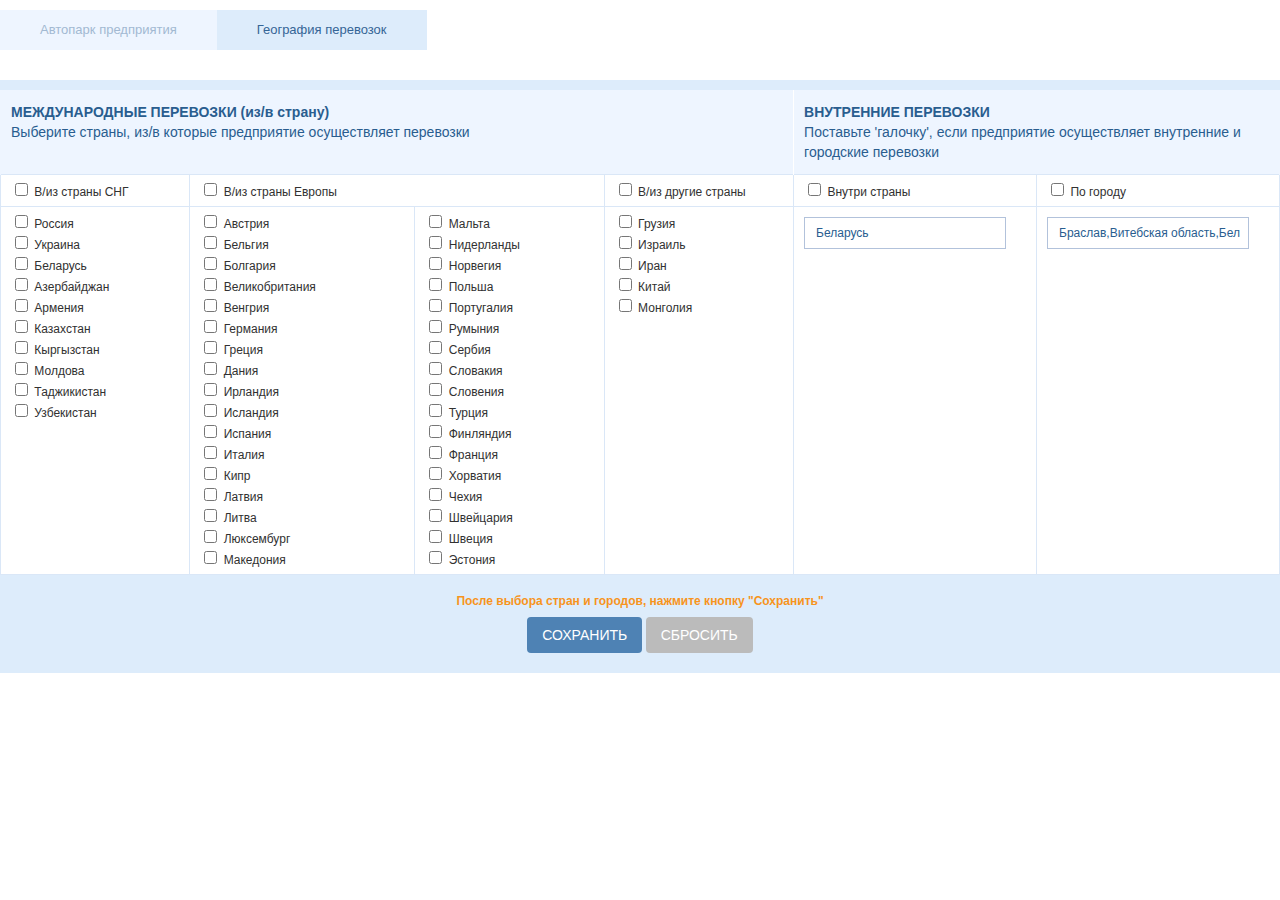
==== commit 521aa0a6: "Add files via upload" ====
--- a/index.html
+++ b/index.html
@@ -71,38 +71,38 @@
 		</th>
 	</tr>
 	<tr>
-		<td nowrap="">
+		<td>
 			<label class="check-label label-block">
 			<input type="checkbox" onclick="setcheck(this.checked,1)">
 			<span>В/из&nbsp;страны&nbsp;СНГ</span>
 			</label>
 		</td>
-		<td colspan="2" nowrap="">
+		<td colspan="2">
 			<label class="check-label label-block">
 			<input type="checkbox" onclick="setcheck(this.checked,2);setcheck(this.checked,3);">
 			<span>В/из&nbsp;страны&nbsp;Европы</span>
 			</label>
 		</td>
-		<td nowrap="">
+		<td>
 			<label class="check-label label-block">
 			<input type="checkbox" onclick="setcheck(this.checked,4)">
 			<span>В/из&nbsp;другие&nbsp;страны</span>
 			</label>
 		</td>
-		<td nowrap="" class="low-hide-on-mobile">
+		<td class="low-hide-on-mobile">
 			<label class="check-label label-block">
 			<input type="checkbox" name="inc">
 			<span>Внутри&nbsp;страны</span>
 			</label>
 		</td>
-		<td nowrap="" class="low-hide-on-mobile">
+		<td class="low-hide-on-mobile">
 			<label class="check-label label-block">
 			<input type="checkbox" name="incity">
 			<span>По городу</span>
 			</label>
 		</td>
 	</tr>
-	<tr>
+	<tr class="label-word-break">
 		<td id="c1" style="vertical-align:top;" valign="top" width="90">
 			<label><input type="checkbox" name="countries[]" value="1285">&nbsp;Россия</label><br><label><input type="checkbox" name="countries[]" value="1317">&nbsp;Украина</label><br><label><input type="checkbox" name="countries[]" value="1302">&nbsp;Беларусь</label><br><label><input type="checkbox" name="countries[]" value="1315">&nbsp;Азербайджан</label><br><label><input type="checkbox" name="countries[]" value="1341">&nbsp;Армения</label><br><label><input type="checkbox" name="countries[]" value="1290">&nbsp;Казахстан</label><br><label><input type="checkbox" name="countries[]" value="1339">&nbsp;Кыргызстан</label><br><label><input type="checkbox" name="countries[]" value="1334">&nbsp;Молдова</label><br><label><input type="checkbox" name="countries[]" value="1308">&nbsp;Таджикистан</label><br><label><input type="checkbox" name="countries[]" value="1298">&nbsp;Узбекистан</label>
 		</td>
@@ -146,13 +146,13 @@
 		</th>		
 	</tr>
 	<tr class="show-data">		
-		<td nowrap="" colspan="2">
+		<td colspan="2">
 			<label class="check-label label-block">
 			<input type="checkbox" name="inc">
 			<span>Внутри&nbsp;страны</span>
 			</label>
 		</td>
-		<td nowrap="" colspan="2">
+		<td colspan="2">
 			<label class="check-label label-block">
 			<input type="checkbox" name="incity">
 			<span>По городу</span>
--- a/files/style-setgeo-1650292888088.min.css
+++ b/files/style-setgeo-1650292888088.min.css
@@ -1,11 +1,23 @@
 body,html{height:100%}.clear,.clear10,.clear15,.clear20,.clear30,.clear5{clear:both}a,abbr,acronym,address,applet,big,blockquote,body,caption,cite,code,dd,del,dfn,div,dl,dt,em,fieldset,font,form,h1,h2,h3,h4,h5,h6,html,iframe,img,ins,kbd,label,legend,li,object,ol,p,pre,q,s,samp,small,span,strike,strong,sub,table,tbody,td,tfoot,th,thead,tr,tt,ul,var{margin:0;padding:0;border:0;outline:0;font-weight:inherit;font-style:inherit;font-size:100%;font-family:inherit;vertical-align:baseline}:focus{outline:0}body{line-height:1;color:#000;background:#fff;overflow-y:scroll}ol,ul{list-style:none}table{border-collapse:separate;border-spacing:0}caption,td,th{text-align:left;font-weight:400}blockquote:after,blockquote:before,q:after,q:before{content:""}blockquote,q{quotes:"" ""}a{text-decoration:underline;color:#295D8F}a:hover{text-decoration:none}sup{vertical-align:top}.clear{height:0}.clear5{height:5px}.clear10{height:10px}.clear15{height:15px}.clear20{height:20px}.clear30{height:30px}
 .b-btn,.b-btn.arrow-rt span{-moz-transition:all 75ms ease-in-out;-ms-transition:all 75ms ease-in-out;-o-transition:all 75ms ease-in-out}.b-btn.btn-disabled,.page-footer .footer_social li a:hover{-ms-filter:"progid:DXImageTransform.Microsoft.Alpha(Opacity=50)";opacity:.5}body{font-family:Arial;font-size:12px;color:#333}.style-desctop body{min-width:1200px}.style-desctop .page__inner{position:relative;max-width:1400px;margin:0 auto;padding:0 10px}.b-btn{display:block;height:36px;padding:0 15px;text-align:center;border:none;margin:0;cursor:pointer;font:14px/36px Arial;color:#fff;text-transform:uppercase;text-decoration:none;-webkit-transition:all 50ms ease-in-out;transition:all 75ms ease-in-out;border-radius:4px}input.view_disabled,input[type=text]:disabled,select:disabled,textarea:disabled{cursor:default;background:#f1f1f1}button.b-btn,input.b-btn{width:100%}.b-btn.btn-inline,.b-btn.btn-w-auto{width:auto;padding:0 30px}.b-btn.btn-inline{display:inline-block;vertical-align:top}.b-btn.big-btn{height:40px;font:16px/40px Arial}.b-btn.bigger-btn{height:80px;font:16px/80px Arial;width:360px}.b-btn.medium-btn{height:28px;font:12px/30px Arial}.b-btn.inpsize-btn{height:31px;font:13px/32px Arial}.b-btn.little-btn{height:24px;font:11px/24px Arial;padding:0 10px}.b-btn.arrow-rt{padding-right:13px;position:relative;border-radius:0}.b-btn.arrow-rt span{border:solid transparent;border-width:18px;height:0;width:0;margin-top:-18px;position:absolute;left:100%;top:50%;pointer-events:none;-webkit-transition:all 75ms ease-in-out;transition:all 75ms ease-in-out}.b-btn.medium-btn.arrow-rt span{border-width:14px;margin-top:-14px}.b-btn.little-btn.arrow-rt span{border-width:12px;margin-top:-12px}.b-btn.plus-btn{padding-left:36px;position:relative}.b-btn.plus-btn span{position:absolute;width:36px;height:36px;left:0;top:0;background-image:url(../img/btn-plus_ico.png);background-position:center center;background-repeat:no-repeat;-webkit-transition:all 75ms ease-in-out;-moz-transition:all 75ms ease-in-out;-ms-transition:all 75ms ease-in-out;-o-transition:all 75ms ease-in-out;transition:all 75ms ease-in-out}.b-btn.btn-border{background:0 0!important;border:1px solid;height:34px;line-height:34px}.b-btn.btn-border.medium-btn{height:26px;line-height:26px}.b-btn.btn-disabled{cursor:default}.b-btn.green-btn{background:#6ac45b}.b-btn.green-btn span{border-left-color:#6ac45b}.b-btn.green-btn:hover{background:#75db64}.b-btn.green-btn:hover span{border-left-color:#75db64}.b-btn.blue-btn{background:#4e82b4}.b-btn.blue-btn span{border-left-color:#4e82b4}.b-btn.blue-btn.plus-btn span{background-color:#487199}.b-btn.blue-btn.btn-border{border-color:#7aa6d0;color:#487199}.b-btn.blue-btn:hover{background:#659dd3}.b-btn.blue-btn:hover span{border-left-color:#659dd3}.b-btn.blue-btn.plus-btn:hover span{background-color:#4e8dca}.b-btn.blue-btn.btn-border:hover{border-color:#82acd5;color:#6e93b8}.b-btn.dblue-btn{background:#326698}.b-btn.dblue-btn span{border-left-color:#326698}.b-btn.dblue-btn:hover{background:#79a4cb}.b-btn.dblue-btn:hover span{border-left-color:#79a4cb}.b-btn.lblue-btn{background:#6aa6df}.b-btn.lblue-btn span{border-left-color:#6aa6df}.b-btn.lblue-btn:hover{background:#78b4ed}.b-btn.lblue-btn:hover span{border-left-color:#78b4ed}.b-btn.lblue-btn.btn-border{border-color:#cadef2;color:#5c91c5}.b-btn.lblue-btn.btn-border:hover{border-color:#e0eaf5;color:#8fafcf}.b-btn.gray-btn{background:#bbb}.b-btn.gray-btn span{border-left-color:#bbb}.b-btn.gray-btn:hover{background:#cdcdcd}.b-btn.gray-btn:hover span{border-left-color:#cdcdcd}.b-btn.bgray-btn{background:#97b0c9}.b-btn.bgray-btn span{border-left-color:#97b0c9}.b-btn.bgray-btn:hover{background:#90bfef}.b-btn.bgray-btn:hover span{border-left-color:#90bfef}.b-btn.orange-btn{background:#eda246}.b-btn.orange-btn span{border-left-color:#eda246}.b-btn.orange-btn.plus-btn span{background-color:#d09040}.b-btn.orange-btn:hover{background:#ffba66}.b-btn.orange-btn:hover span{border-left-color:#ffba66}.b-btn.orange-btn.plus-btn:hover span{background-color:#ec9e3d}.b-btn.orange-btn.btn-border{border-color:#eb9711;color:#ea9811}.b-btn.orange-btn.btn-border:hover{border-color:#edae4a;color:#eaae4c}.b-btn.dorange-btn{background:#deb433}.b-btn.dorange-btn span{border-left-color:#deb433}.b-btn.dorange-btn:hover{background:#edcc65}.b-btn.dorange-btn:hover span{border-left-color:#edcc65}.b-btn.forange-btn{background:#e8860c}.b-btn.forange-btn span{border-left-color:#e8860c}.b-btn.forange-btn:hover{background:#ee9b33}.b-btn.forange-btn:hover span{border-left-color:#ee9b33}.b-btn.red-btn{background:#e56165}.b-btn.red-btn span{border-left-color:#e56165}.b-btn.red-btn:hover{background:#f97276}.b-btn.red-btn:hover span{border-left-color:#f97276}.b-btn.dred-btn{background:#b04c3e}.b-btn.dred-btn.btn-border{border-color:#b04c3e;color:#b04c3e}.b-btn.dred-btn:hover{background:#f77563}.b-btn.dred-btn.btn-border:hover{border-color:#f77563;color:#f37563}.b-btn.purple-btn{background:#9d66ba}.b-btn.purple-btn span{border-left-color:#9d66ba}.b-btn.purple-btn:hover{background:#c091d8}.b-btn.purple-btn:hover span{border-left-color:#c091d8}.b-btn.rorange-btn{background:#d17047}.b-btn.rorange-btn span{border-left-color:#d17047}.b-btn.rorange-btn:hover{background:#e89572}.b-btn.rorange-btn:hover span{border-left-color:#e89572}.b-btn.rorange-btn.btn-border{border-color:#e89572;color:#f09a5b}.b-btn.rorange-btn.btn-border:hover{border-color:#e8bdab;color:#eeaa78}.b-btn.lgreen-btn{background:#5ecc7e}.b-btn.lgreen-btn span{border-left-color:#5ecc7e}.b-btn.lgreen-btn:hover{background:#92daa7}.b-btn.lgreen-btn:hover span{border-left-color:#92daa7}.b-btn.turquoise-btn{background:#49bbc9}.b-btn.turquoise-btn span{border-left-color:#49bbc9}.b-btn.turquoise-btn:hover{background:#59cbd9}.b-btn.turquoise-btn:hover span{border-left-color:#59cbd9}.b-btn.wlblue-btn{background:#e0edff;color:#295D8F}.b-btn.wlblue-btn:hover{background:#cae0ff}.btn-danger{color:#fff;background-color:#ff3232}.btn-danger:hover{background-color:#ff6565}.btn-warning{color:#fff;background-color:#eda246}.btn-warning:hover{background-color:#ffba66}.btn-success{color:#fff;background-color:#6ac45b}.btn-success:hover{background-color:#8cdc7e}.btn-info{color:#fff;background-color:#4e82b4}.btn-info:hover{background-color:#659dd3}.btn-text-light-green{color:#6ac45b}.btn-iconed{box-sizing:border-box;border-radius:4px;padding:5px;display:table-cell;width:1%;vertical-align:middle;text-align:center;transition:all .1s ease}.calculate-step__select li,.form_item-phone input{-moz-box-sizing:border-box;-webkit-box-sizing:border-box}.btn__icon,.btn__text{display:inline-block;vertical-align:middle}.btn-iconed.btn-large{height:60px}.btn-iconed .btn__text{text-align:left}.btn-large{font-size:14px;text-transform:uppercase}.btn__text{line-height:1.25}.btn__icon{margin-right:10px}.btn__icon svg{display:block;width:100%;height:100%}.btn__icon--user{width:28px;height:38px}.btn__icon--box{width:40px;height:37px}.btn__icon--truck{width:50px;height:38px}.btn__icon--map{width:34px;height:38px;position:relative;top:-1px}.grid-container--actions{margin:0 -7px 15px}.grid-container--actions .grid-33{padding-left:7px;padding-right:7px}.inner-grid-holder{margin-left:-10px;margin-right:-10px}input[type=text],input[type=password]{min-height:19px;padding:5px 8px 5px 11px;margin:0;border:1px solid #b2c2db;font:12px/20px Arial;color:#295D8F;background:#fff}select,textarea{margin:0;border:1px solid #b2c2db;font:12px/19px Arial;background:#fff;color:#295D8F}select{height:32px;padding:5px 8px 5px 11px}textarea{height:60px;padding:5px 8px 5px 15px;resize:vertical}.disabled input[type=text],.disabled select{background:#f1f1f1}input[type=text].error-val,input[type=password].error-val{border-color:#ef2828}.form_line-wrap{margin-bottom:19px}.form_line-wrap.center-item{text-align:center}.form_line-wrap.center-item .form_line-item{text-align:left;display:inline-block}.form_item-title{position:relative;display:block;font:13px/13px Arial;color:#295D8F;margin-bottom:3px}.form_item-title.two-line{line-height:15px}.form_item-title span{color:#ef2828;font-weight:700;margin-left:3px}.form_item-title label{line-height:13px;margin-left:15px;cursor:pointer}.form_item-title label input{margin:0 5px 0 0;vertical-align:top;cursor:pointer}.form_item-title.left-side_label{display:table;height:31px;width:100%;margin:0}.form_item-title.left-side_label b{display:table-cell;vertical-align:middle}.form_item-title.left-side_label i{font-size:11px;color:#969696;font-style:normal;font-weight:400}.form_item__error{display:none;font:12px/18px Arial;color:#ef2828;margin:5px 0 0}.form_item-text{line-height:31px}.form_item-text label{display:block}.form_item-text label input{vertical-align:top;margin:8px 5px 0 0;cursor:pointer}.form_line-item select{width:100%}.form_item-inner{padding-right:25px;position:relative}.form_item-inner .pl-text{position:absolute;top:6px;left:16px;font:12px/19px Arial;color:#295D8F}.form_item-inner input[type=text],.form_item-inner input[type=password]{width:100%}.form_item-inner textarea{width:100%;vertical-align:top}.form_item-inner.with-labels{padding:0}.form_item-inner.with-labels input{float:left;width:auto}.form_item-inner.with-labels .inp-label{width:28px;float:left;font:13px/31px Arial;color:#295D8F;text-align:center}.form_item-inner.with-labels .inp-label.l-side{width:24px;text-align:left}.form_item-inner.with-labels .inp-label.r-side{width:26px;text-align:right}.form_item-phone{position:relative}.form_item-phone input{float:left;padding:5px 4px;height:31px;text-align:center;box-sizing:border-box}.form_item-phone input.phoneW1{width:19%}.form_item-phone input.phoneW2{width:14%}.form_item-phone input.phoneW3{width:52%;padding:5px 10px;text-align:left}.form_item-phone span{float:left;width:5%;line-height:31px;font-size:13px;text-align:center;color:#295D8F}.form_item-price .priceW1{max-width:70px;margin-right:20px;margin-bottom:5px}@media (min-width:1399px){.form_item-price .priceW1{margin-bottom:0}}.form_item-price .priceW2{width:100px}.form_item-addItem{font:11px/13px Arial;color:#295D8F;margin-top:10px;text-align:right}.form_item-addItem.remove{color:#ef2828}.form_item-addItem span{text-decoration:underline;cursor:pointer}.form_item-addItem span:hover,.header__site-version a:hover{text-decoration:none}.form-item_inp-info{display:block;font:11px/12px Arial;color:#777;margin-top:3px}.form_line-item .check-label{display:block;float:left;margin:14px 20px 0 0;font:12px/16px Arial;color:#295D8F;cursor:pointer}.form_line-item .check-label input{vertical-align:top;margin:1px 8px 0 0;cursor:pointer}.form_line-item .check-label.label-block{margin:10px 5px 5px 0;float:none;clear:both;display:inline-block}.form_line-item .check-label.label-block input{float:left}.form_line-item .check-label.label-block span{display:block;overflow:hidden}.form_line-item .check-label.d-line-h{margin-top:0;line-height:31px;float:left;margin-right:10px}.form_line-item .check-label.d-line-h input[type=checkbox],.form_line-item .check-label.d-line-h input[type=radio]{margin-top:8px}.form_line-item .check-label.d-line-h span{display:inline-block;vertical-align:top}.form_line-item.form_line-item--offset .check-label{display:inline-block;margin:35px 20px 5px 0}.style-mobile .form_line-item.form_line-item--offset .check-label{display:inline-block;margin:5px 20px 5px 0}.cargoeditform .label-line,.full-form .label-line{display:inline-block;margin-right:25px;vertical-align:top;line-height:31px}.cargoeditform .label-line input,.full-form .label-line input{vertical-align:top;margin:8px 2px 0 0}.disabled .check-label,.disabled .form_item-inner.with-labels .inp-label,.disabled .form_item-title{color:#888}.form_line-item input[type=text].inp_w60{width:45px}.form_line-item select.inp_w60{width:60px}.form_line-item .d_wnum{width:60px;max-width:60px;padding-left:8px;padding-right:3px}.style-mobile .form_line-item .d_wnum{width:45px;max-width:45px}.form_line-item select.d_wnum{width:40px;max-width:40px;padding-left:4px;padding-right:1px}.form_line-item .d_w50{width:50px;max-width:50px}.form_line-item .d_w70{width:70px;max-width:70px}.form_line-item .d_w100{width:100px;max-width:100px}.form_line-item .d_w150{width:150px;max-width:150px}.form_line-item .d_w200{width:200px;max-width:200px}.form_line-item .d_w250{width:250px;max-width:250px}.form_line-item .d_w300{width:300px;max-width:300px}input.datetimePicker,input.fromDatePicker,input.tdatePicker,input.tdatePickerDolgi,input.toDatePicker{background-image:url(../img/datepicker_ico.png);background-position:right center;background-repeat:no-repeat}.header__site-version{position:absolute;top:73px;left:10px;width:260px}.header__site-version a{display:block;margin-left:50px;padding-left:23px;font:11px/12px Arial;color:#4e82b4;background:url(../img/s-vers_change.png) left center no-repeat}.page-header{height:70px;padding:30px 0}.page-header .page__inner{padding-right:0}.page-header .grid-container{height:70px;margin-left:270px}.page-header .grid-container-without-margin{margin-left:0}.page-header .header_logo{float:left;height:70px;width:260px;margin-right:10px}.page-header .header_logo a{display:block;line-height:70px}.page-header .header_logo a img{vertical-align:middle;width:auto;max-width:100%;height:auto}.page-header .header_item{position:relative;height:70px;margin-left:5px;background:#eef5ff;text-align:center}.page-header .header_item a{display:block;height:36px;padding:17px 0;font:14px/18px HelveticaNeue-light,Arial;color:#295D8F;text-decoration:none;text-transform:uppercase}.page-header .header_item a:hover span{text-decoration:underline}.page-header .header_item span{position:relative;display:inline-block;text-align:left;padding-left:50px}.page-header .header_item i{position:absolute;left:0;top:0;height:36px;width:36px;background:url(../img/header-sprite.png) no-repeat}.page-header .header_item.item-1 i{background-position:0 -44px}.page-header .header_item.item-2 i{background-position:0 -93px}.page-header .header_item.item-3 i{background-position:-1px -147px}.page-header .gset_item-select{position:relative;height:60px;margin-top:12px;margin-left:28px;background:#eef5ff;display:table;width:240px}.gset_item-select .item-select_inner{display:table-cell;vertical-align:middle;text-align:center;font:13px/14px Arial;color:#295D8F}.gset_item-select .item-select_bl{clear:both;display:inline-block;width:165px;line-height:16px;height:16px;margin:7px 0 0;text-align:left}#topWideRkl,#topbn,.bannerBlock{text-align:center}.gset_item-select .item-select_bl-center{margin-left:40px}.gset_item-select .item-select_txt{float:left;width:50px;overflow:visible;font-weight:700}.gset_item-select .item-select_check{position:relative;margin-left:58px}.gset_item-select .item-select_check img{margin:1px 5px 0 0;vertical-align:top;-webkit-box-shadow:0 0 1px #333;-moz-box-shadow:0 0 1px #333;box-shadow:0 0 1px #333}.gset_item-select .item-select_check-titl{position:relative;margin:-6px -7px 0;padding:6px 7px 0;overflow:hidden;cursor:pointer;z-index:150}.gset_item-select .item-select_check-titl span{float:left;border-bottom:1px dotted #295D8F}.gset_item-select .item-select_check-titl span i{width:0;height:0;float:right;margin:4px 0 0 7px;border-style:solid;border-width:9px 5px 0;border-color:#295e8f transparent transparent}.gset_item-select .item-select_check-inr{display:none;position:absolute;top:22px;left:-7px;right:-7px;padding:0 7px 5px;background:#ccdef4;z-index:200}.gset_item-select .item-select_check-inr a{margin-top:8px}.gset_item-select .item-select_check.open .item-select_check-inr{display:block}.gset_item-select .item-select_check.open .item-select_check-titl{background:#ccdef4}.gset_item-select .item-select_check.open .item-select_check-titl span{border-bottom-color:transparent;cursor:default;color:#777}.gset_item-select .item-select_check a{display:block;line-height:16px;height:16px;text-decoration:none}.gset_item-select .item-select_check a:hover{text-decoration:underline}#topbn{position:relative}#topWideRkl{min-height:62px;overflow:hidden;padding-top:2px}#topWideRkl a{display:inline!important}.bannerBlock{overflow:hidden;position:relative}.style-desctop .page-menu .menu__mobile-view,.style-desctop .page-menu .menu__tablet-view{display:none}.page-menu .menu__desctop-view{background:#326698}.menu__desctop-view .menu__item{position:relative;float:left;height:40px}.menu__desctop-view .menu__item>span{display:block;height:40px;padding:0 33px 0 18px;text-align:center;font:12px/40px Arial;color:#fff;cursor:pointer;-webkit-transition:all 75ms ease-in-out;-moz-transition:all 75ms ease-in-out;-ms-transition:all 75ms ease-in-out;-o-transition:all 75ms ease-in-out;transition:all 75ms ease-in-out}.page-footer .footer_social li a,.search-result__switchers-wrap .switcher-item_inner{-webkit-transition:all 150ms ease-in-out;-moz-transition:all 150ms ease-in-out;-ms-transition:all 150ms ease-in-out;-o-transition:all 150ms ease-in-out}.menu__desctop-view .menu__item>span:hover{background:#5b91c4}.menu__desctop-view .menu__item>span i{position:absolute;height:6px;width:7px;top:17px;right:15px;background:url(../img/menu-carets.png) 1px 0 no-repeat}@media screen and (max-width:1410px){.menu__desctop-view .menu__item>span{padding:0 30px 0 14px}.menu__desctop-view .menu__item>span i{right:13px}}@media screen and (max-width:1340px){.menu__desctop-view .menu__item>span{padding:0 25px 0 12px}.menu__desctop-view .menu__item>span i{right:11px}}@media screen and (max-width:1250px){.menu__desctop-view .menu__item>span{padding:0 23px 0 11px}.menu__desctop-view .menu__item>span i{right:10px}}.menu__desctop-view .menu__item>span.two-line{line-height:12px;height:24px;padding-top:8px;padding-bottom:8px}.menu__desctop-view .menu__item.opened>span{background:#5b91c4}.menu__desctop-view .menu__item.opened>span i{background-position:1px -15px}.menu__desctop-view .menu__f-sub-wrap{display:none;position:absolute;top:40px;left:0;width:260px;background:#4e82b4;z-index:100}.menu__desctop-view .menu__f-sub-wrap ul{display:block;list-style:none}.menu__desctop-view .menu__f-sub-wrap>ul li.hasSub{position:relative}.menu__desctop-view .menu__f-sub-wrap>ul>li>a,.menu__desctop-view .menu__f-sub-wrap>ul>li>span,.menu__desctop-view .menu__s-sub-wrap li a{display:block;height:35px;padding-left:20px;cursor:pointer;font:12px/35px Arial;color:#fff;text-decoration:none}.menu__desctop-view .menu__s-sub-wrap li a{background:#73a5d4}.menu__desctop-view .menu__f-sub-wrap>ul>li>span{padding-left:35px;position:relative}.menu__desctop-view .menu__f-sub-wrap>ul>li>span i{position:absolute;height:6px;width:7px;left:20px;top:14px;background:url(../img/menu-carets.png) 0 -30px no-repeat}.page-footer,.page_footer-spacer{height:500px}.menu__desctop-view .menu__f-sub-wrap>ul>li>a:hover,.menu__desctop-view .menu__f-sub-wrap>ul>li>span:hover{background:#5b91c4;text-decoration:underline}.menu__desctop-view .menu__f-sub-wrap>ul>li.opened>span{background:#5b91c4}.menu__desctop-view .menu__f-sub-wrap>ul>li.opened>span i{background-position:0 -15px}.menu__desctop-view .menu__s-sub-wrap{display:none;position:absolute;top:0;left:260px;width:300px;background:#5b91c4;z-index:100}.page-footer,.personal-menu,.personal-menu__title{position:relative}.menu__desctop-view .menu__s-sub-wrap li a:hover{text-decoration:underline}.menu__desctop-view .right-side .menu__f-sub-wrap{right:0;left:auto}.menu__desctop-view .right-side .menu__s-sub-wrap{right:260px;left:auto}.page-footer{margin-top:-500px}.page-footer .footer_top-block{height:356px;padding-top:50px;background:#326698}.page-footer .footer_bot-block{height:48px;padding:23px 0;background:#255380}.page-footer .footer_col-block{margin-bottom:38px}.page-footer .footer_col-block h3{font:18px/18px HelveticaNeue-bold,Arial;color:#fff;margin-bottom:29px}.page-footer .footer_col-block ul{display:block;list-style:none}.page-footer .footer_col-block li{font:14px/18px HelveticaNeue-light,Arial;color:#fff;margin-bottom:5px}.page-footer .footer_col-block li a{color:#fff;text-decoration:none}.page-footer .footer_col-block li a:hover{text-decoration:underline}.page-footer .footer_copyright{font:12px/16px Arial;color:#fff}.page-footer .footer_btn{margin-top:6px;max-width:160px}.page-footer .footer_social{margin-top:10px}.page-footer .footer_social ul{display:block}.page-footer .footer_social li{float:left;width:31px;height:30px;margin-right:5px}.page-footer .footer_social li a{display:block;width:31px;height:30px;background:url(../img/footer-social.png) no-repeat;transition:all 150ms ease-in-out}.page-footer .footer_social li a.vk-btn{background-position:0 0}.page-footer .footer_social li a.fb-btn{background-position:-34px 0}.page-footer .footer_social li a.tw-btn{background-position:-68px 0}.page-footer .footer_social li a.ok-btn{background-position:-102px 0}.page-footer .footer_social li a.gp-btn{background-position:-138px 0}.page-footer .gset_item-select{position:relative;display:block;width:100%}.gset_item-select h3{font:18px/18px HelveticaNeue-bold,Arial;color:#fff;margin-bottom:28px}.page-footer .gset_item-select .item-select_inner{display:block;text-align:left;color:#eef5ff}.page-footer .gset_item-select .item-select_inner a{color:#eef5ff}.page-footer .gset_item-select .item-select_check-titl span{border-bottom-color:#eef5ff}.page-footer .gset_item-select .item-select_check-titl span i{border-color:#eef5ff transparent transparent}.page-footer .gset_item-select .item-select_bl{margin:0 0 10px}.page-footer .gset_item-select .item-select_check-inr,.page-footer .gset_item-select .item-select_check.open .item-select_check-titl{background:#eef5ff;color:#295D8F}.page-footer .gset_item-select .item-select_check-inr a{color:#295D8F}.page-footer .gset_item-select .item-select_check{margin-left:60px}.page-content{margin:20px auto 0;padding:0 10px;max-width:1400px}.page-content .page_left-column{float:left;width:265px;margin-left:-100%}.page-content .page_right-column{float:left;width:240px;margin-left:-240px}.page-content .page_main-column_wrap{float:left;width:100%;overflow:hidden}.page-content .page_main-column{overflow:hidden;padding:0 255px 30px 280px}.page_left-column .personal-menu{margin-bottom:30px}.personal-menu__title{height:65px;padding-left:75px;background:#dae7f7;font:18px/65px HelveticaNeue-light,Arial;color:#295D8F;text-transform:uppercase}.personal-menu__title i{position:absolute;left:31px;top:18px;width:25px;height:25px;background:url(../img/page-icons_sprite.png) no-repeat}.personal-menu__login-block{padding:0 28px 28px 29px;color:#295D8F}.personal-menu__login-block .form_item-title{font-size:14px;font-family:Arial}.login-block__error{margin:0 0 15px;color:#ef2828}.login-block__submit{margin-top:18px}.login-block__submit .b-btn{float:left;width:100px;padding:0;margin-right:23px}.login-block__submit .pass-forget{float:left;font:12px/17px Arial;color:#295D8F}.login-block__remember{height:16px;margin:17px 0 0;font:12px/16px Arial}.login-block__remember label{display:block}.login-block__remember input{vertical-align:top;margin:1px 7px 0 0}.login-block__register{margin-top:20px}.personal-menu .personal-menu__no-login{display:none;height:50px;text-align:center;font:14px/50px Arial;color:#295D8F;background:#ddeaf7}.personal-menu.no-login .personal-menu__no-login{display:block}.personal-menu .personal-menu__links-block{margin-top:1px}.personal-menu .green-links__wrap li{margin-bottom:9px}.personal-menu .green-links__wrap li a{display:block;padding:10px 0 8px 29px;border-left:3px solid #00b233;background:#dcf0ee;font:13px/18px HelveticaNeue-roman,Arial;color:#313131;text-decoration:none}.personal-menu .blue-links__wrap li.first-lvl p:hover,.personal-menu .green-links__wrap li a:hover{text-decoration:underline}.personal-menu .blue-links__wrap{margin:0}.personal-menu .blue-links__wrap li.first-lvl{margin-bottom:7px;position:relative}.personal-menu .blue-links__wrap li.first-lvl p{position:relative;padding:10px 0 9px 57px;border-left:3px solid #326698;font:13px/17px HelveticaNeue-roman,Arial;color:#295D8F;background:#ccdef4;cursor:pointer}.personal-menu .blue-links__wrap li.first-lvl p>i{position:absolute;left:29px;top:50%;margin-top:-8px;width:16px;height:16px;background:url(../img/glyphicons-halflings-blue.png) no-repeat}.personal-menu.no-login .blue-links__wrap li.first-lvl p>i{background:url(../img/glyphicons-halflings-blue-opacity.png) no-repeat}.page_tablet-personalmenu .personal-menu .blue-links__wrap li.first-lvl p>i{left:36px;background:url(../img/glyphicons-halflings-white.png) no-repeat}.page_mobile-personalmenu .personal-menu .blue-links__wrap li.first-lvl p>i{left:24px;background:url(../img/glyphicons-halflings-white.png) no-repeat}.personal-menu .blue-links__wrap li.first-lvl.item1 p>i{background-position:-216px 1px}.personal-menu .blue-links__wrap li.first-lvl.item2 p>i{background-position:-72px -23px}.personal-menu .blue-links__wrap li.first-lvl.item3 p>i{background-position:-71px -47px}.personal-menu .blue-links__wrap li.first-lvl.item4 p>i{background-position:-71px 1px}.personal-menu .blue-links__wrap li.first-lvl.item5 p>i{background-position:-239px -119px}.personal-menu .blue-links__wrap li.first-lvl.item6 p>i{background-position:-263px 0}.personal-menu .blue-links__wrap li.first-lvl.item7 p>i{background-position:-47px -47px}.personal-menu .blue-links__wrap li.first-lvl.item8 p>i{background-position:-431px -143px}.personal-menu .blue-links__wrap li.first-lvl.item9 p>i{background-position:-359px -143px}.personal-menu .blue-links__wrap li.first-lvl.item10 p>i{background-position:-47px -143px}.personal-menu .blue-links__wrap li.first-lvl.item11 p>i{background-position:-359px -119px}.personal-menu .blue-links__wrap li.first-lvl.item12 p>i{background-position:-167px 1px}.personal-menu .blue-links__wrap li.first-lvl.item13 p>i{background-position:-216px -119px}.personal-menu .blue-links__wrap li.first-lvl.item14 p>i{background-position:-382px 0}.personal-menu .blue-links__wrap li.second-lvl a,.personal-menu .blue-links__wrap li.second-lvl span{padding:8px 0 7px 29px;border-left:3px solid transparent;font:13px/15px HelveticaNeue-roman,Arial;background:#eef5ff}.personal-menu .blue-links__wrap li.first-lvl .sub-item_wrap{display:none}.personal-menu .blue-links__wrap li.second-lvl a{display:block;color:#295D8F}.personal-menu .blue-links__wrap li.second-lvl span{display:block;color:#555}.personal-menu .blue-links__wrap li.first-lvl .add-text{position:absolute;height:100%;right:10px;top:0;margin-top:8px;font:10px/18px Arial;color:#4e82b4;text-decoration:underline;z-index:10}.personal-menu .blue-links__wrap li.first-lvl.item8 .add-text{margin-top:17px}.personal-menu .blue-links__wrap li.first-lvl .add-text i{float:right;width:18px;height:18px;margin-left:10px;background:url(../img/personal-menu_plus.png) no-repeat}.personal-menu .blue-links__wrap li.second-lvl a.green-sel{color:#6ac45b}.personal-menu .blue-links__wrap li.second-lvl a:hover{background:#dae7f7;border-left-color:#7aa4cd}.personal-menu .blue-links__wrap li.second-lvl .vipIcon{float:right;margin:6px 10px 0 0}.personal-menu.no-login .green-links__wrap li a{background:#f2fbfb;border-color:#99e0ad;color:#adadad}.personal-menu.no-login .blue-links__wrap li.first-lvl p{background:#eef5ff;border-color:#adc2d6;color:#adc2d6}.personal-menu.no-login .blue-links__wrap li.first-lvl .add-text{color:#bcd0e3}.personal-menu.no-login .blue-links__wrap li.first-lvl .add-text i{background-position:-30px 0}.personal-menu.no-login .blue-links__wrap li.second-lvl a{background:#fafdff;color:#adc2d6}.personal-menu.no-login .blue-links__wrap li.second-lvl a:hover{background:#f4f9fe;border-color:#cadbeb}.personal-menu.no-login .blue-links__wrap li.second-lvl a.green-sel{background:#fafdff;color:#c3e7bd}.personal-menu__user-block{background:#eef5ff;color:#295D8F}.personal-menu__user-block .user-block__links a{display:block;float:left;width:90px;padding:11px 10px 11px 32px;font:12px/14px Arial;color:#295D8F;background:#c0d1e5}.user-block__notify,.user-block__notify p,.user-block__notify span{color:#f86f6f!important}.personal-menu__user-block .user-block__links a.l-side{border-right:1px solid #fff}.personal-menu__user-block .user-block__links a.full-w{width:223px;border:none}.user-block__notify{font:13px/18px Arial;padding:18px 20px;background:#fce6e6}.personal-menu__user-block .user-block__notify{padding-left:32px}.personal-menu__user-block .user-block__tarif{padding:16px 5px 16px 32px;margin-bottom:7px;font:12px/16px Arial;color:#295D8F;background:#ccdef4}.personal-menu__user-block .user-block__tarif a{font-weight:700;color:#295D8F}.d-overlay-block__inner.bonuses-overlay_wrap{width:600px}.bonuses-overlay_inner{padding:25px}.bonuses-overlay_title{font-size:24px;line-height:24px;margin-bottom:25px}.bonuses-overlay_block{margin-top:20px;font-size:14px;line-height:24px}.bonuses-overlay_block .block-title{font-size:18px}.bonuses-overlay_block ul{display:block;margin-top:8px;list-style:none;padding:0 0 0 20px}.bonuses-overlay_block li{float:left;width:50%}.bonuses-overlay_block li label{float:left;cursor:pointer}.bonuses-overlay_block li label input{position:relative;top:1px;margin:0 6px 0 0}.bonuses-overlay_btn{margin-top:25px}.bonuses-overlay_btn a.b-btn{float:right;color:#fff;padding:0 25px}.bonuses-overlay_btn a.gray-btn{cursor:default;background:#cdcdcd}.bonuses-overlay_block:after,.bonuses-overlay_btn:after{content:"";display:block;clear:both}.user-block__tarif .bonus_block a{line-height:20px}.user-block__tarif .bonus_block p{margin:15px 0 4px}.user-block__tarif .bonus_block .more_item{float:right;line-height:16px;margin:4px 0 0;text-decoration:none;border-bottom:1px dashed}.user-block__tarif .bonus_block .more_item:hover{border-color:transparent}.personal-menu__user-block .user-block__info{padding:25px 20px 27px 32px;font:12px/14px Arial}.personal-menu__user-block .user-block__info h3{font:700 18px/18px Arial;word-wrap:break-word}.personal-menu__user-block .user-block__info .info-l1{font-size:16px;line-height:16px;margin:14px 0 0;word-wrap:break-word}.personal-menu__user-block .user-block__info .info-l2{margin-top:5px}.personal-menu__inner{background-color:#eef5ff}.personal-menu__actions{margin-top:15px}.site__visit-counter{padding:15px 10px 15px 25px;border:1px solid #9db8d2;margin-bottom:20px;font:14px/15px HelveticaNeue-light,Arial;color:#295D8F}.site__visit-counter p{float:left;font:40px/28px HelveticaNeue-bold,Arial;margin:2px 15px 2px 0}.site__visit-counter span{float:left;width:90px;height:30px}.site__visit-counter span b{font:400 16px HelveticaNeue-bold,Arial}.left-column__vip{height:52px;margin-bottom:20px;background:#fff;border:1px solid #deb433;text-align:center}.left-column__vip a{display:block;position:relative;font:18px/52px HelveticaNeue-roman,Arial;color:#deb433;text-decoration:none}.left-column__vip a i{display:block;position:absolute;width:52px;height:52px;left:0;top:0;background:url(../img/vip-link_ico.png) center center no-repeat #deb433}.left-column__vip:hover{border-color:#f5c32b}.left-column__vip:hover a{color:#ffcc2d}.left-column__vip:hover a i{background-color:#ffcc2d}.left-columg__news .news-bl_heading{position:relative;height:65px;padding-left:95px;background:#dae7f7;font:18px/65px HelveticaNeue-light,Arial;color:#295D8F;text-transform:uppercase}.left-columg__news .news-bl_heading i{position:absolute;left:38px;top:19px;width:25px;height:25px;background:url(../img/page-icons_sprite.png) -1px -131px no-repeat}.column_banner-wrap img,.left-columg__news .news-bl_img img{max-width:100%;height:auto;vertical-align:top}.left-columg__news .news-bl_content{padding:20px 20px 20px 32px;color:#313131}.left-columg__news .news-bl_title{font:700 13px/16px Arial;margin-bottom:8px}.left-columg__news .news-bl_title a{color:#313131;text-decoration:none}.left-columg__news .news-bl_title a:hover{text-decoration:underline}.left-columg__news .news-bl_date{font:italic 11px/10px Arial;margin-bottom:12px}.left-columg__news .news-bl_item{margin-bottom:15px}.left-columg__news .news-bl_img{float:left;margin-right:15px}.left-columg__news .news-bl_img a{display:block}.left-columg__news .news-bl_info{overflow:hidden}.left-columg__news .news-bl_text{font:12px/14px Arial;margin:14px 0 15px}.search-result__listing,.sideblock_item{margin-bottom:30px}.left-columg__news .news-bl_link{display:block;float:left;font:12px/14px Arial;color:#295D8F;text-transform:uppercase}.left-columg__news .b-btn{float:left}.column_banner-wrap{margin-bottom:30px;overflow:hidden;text-align:center}.sideblock_item{background:#eef5ff}.sideblock_item .sideblock_title{text-align:center;padding:20px 5px;font:18px/20px HelveticaNeue-light,Arial;text-transform:uppercase;color:#295D8F;background:#dae7f7}.sideblock_item .top_menu_item a,.sideblock_item .top_menu_item-catalog{position:relative;border-left:3px solid #669ED0;font:13px/17px HelveticaNeue-roman,Arial;background:#eef5ff;color:#295D8F}.sideblock_item .sideblock_inner{padding:10px 0}.sideblock_item .top_menu_item{position:relative}.sideblock_item .top_menu_item a{display:block;margin:0 0 5px;padding:8px 5px 7px 29px;cursor:pointer}.sideblock_item .top_menu_item-catalog{margin:0 0 6px;padding:6px 5px 5px 42px}.sideblock_item .top_menu_item-catalog .vipIcon{position:absolute;left:10px;top:7px}.sideblock_item .top_menu_item-catalog a{color:#295D8F;margin-bottom:3px}.sideblock_menu-open{display:block;text-align:center;padding:5px 0;text-decoration:none;background:#ddecfb;margin:10px 32px}.sideblock_catalog .b-btn{width:170px;padding:0 15px}.sideblock_tabs-nav{margin:5px 10px 0;height:30px}.sideblock_tab{float:left}.sideblock_tab a{display:block;padding:0 15px;font:14px/30px Arial;color:#356596;text-decoration:none}.sideblock_tab.active a{background:#ddecfb}.sideblock_tabs-inner{margin:0;padding:15px 0 10px}.sideblock_tab-item{display:none}.sideblock_advboard{padding:10px 0}.sideblock_advboard .b-btn{width:190px;padding:0 5px}.sideblock_advboard-slide{width:170px;padding:0 35px 20px;position:relative}.sideblock_advboard-slide .carousel-wrap ul li{height:150px;width:150px;border:0;background:0 0;font:12px/12px Arial}.sideblock_advboard-slide .carousel-wrap ul li img{max-width:150px}.sideblock_advboard-slide .carousel-wrap ul li p{margin-top:3px}.sideblock_work{margin-top:5px}.sideblock_work .top_menu_item-work{position:relative;margin:0 0 10px;padding:10px 10px 10px 29px;border-left:3px solid #669ED0;font:13px/18px HelveticaNeue-roman,Arial;color:#295D8F;background:#eef5ff}.sideblock_work h4{margin-bottom:8px;font:16px/16px Arial;color:#333}.sideblock_work li{margin-top:5px}.sideblock_work li .b-btn{padding:0 5px;width:178px}.sideblock_tir{padding:5px 15px 10px;text-align:center}.sideblock_tir img{max-width:100%}.sideblock_tir .b-btn{margin-top:20px}.sideblock_btns{padding:10px 0;text-align:center}.sideblock_btns .b-btn{width:190px;padding:0 5px}.sideblock__form{padding:20px 28px 0}.sideblock__submit{padding-top:10px;padding-bottom:18px;text-align:center}.sideblock__submit .b-btn{box-sizing:border-box;width:100%;font-size:14px;line-height:36px;height:auto}.input,.input.input{box-sizing:border-box;width:100%;height:31px}.main-content__block{margin-bottom:50px}.main-content-block__heading{position:relative}.main-content-block__heading h2{float:left;margin-left:64px;font:20px/30px HelveticaNeue-light,Arial;color:#295D8F;text-transform:uppercase}.main-content-block__heading h2 i{position:absolute;width:34px;height:35px;left:13px;top:50%;margin-top:-17px;background:url(../img/page-icons_sprite.png) no-repeat}.main-content-block__heading .b-btn{float:left;margin:0 0 0 30px}.content__main-search-wrap{margin-bottom:25px}.content__main-search-wrap .main-search_heading{position:relative;height:65px;padding-left:85px;overflow:hidden;background:#dae7f7;font:18px/65px HelveticaNeue-light,Arial;color:#295D8F;text-transform:uppercase}.content__main-search-wrap .main-search_heading i{position:absolute;left:40px;top:19px;width:25px;height:25px;background:url(../img/page-icons_sprite.png) 0 -39px no-repeat}.search-result__form .main-search_heading:after{content:"СВЕРНУТЬ";position:absolute;right:25px;top:50%;margin:-7px 0 0;font-size:12px;line-height:14px;border-bottom:1px dashed #295D8F}.search-result__form .main-search_heading.open:after{content:"РАЗВЕРНУТЬ"}.search-result__form .main-search_heading:hover:after{border-bottom-color:transparent}.search-result_text-msg{float:left;padding:5px 10px;margin-top:-15px;font-size:12px;line-height:16px;border:1px solid #6ac45b}.content__main-search-wrap .main-search_inner{padding:30px 10px 35px;background:#eef5ff}.content__main-search-wrap .form_line-item{max-width:200px;margin:0 auto}.content__main-search-wrap .form_line-item.no-wlim{max-width:none}.content__main-search-wrap .form_item-title{font-size:13px;font-family:Arial}.content__main-search-wrap .form_item-inner.with-labels input{width:46px;padding-left:10px;padding-right:5px}.content__main-search-wrap .main-search_item-btn{max-width:200px;margin:0 auto}.style-desctop .content__main-search-wrap .main-search_item-type{margin-top:12px}.style-desctop .content__main-search-wrap .main-search_item-btn{margin-top:11px}.style-desctop .page-footer .footer_copyright{white-space:nowrap}@media screen and (min-width:1399px){.content__main-search-wrap .form_item-inner.with-labels input{width:53px}}.companys-catalog__wrap{color:#295D8F}.companys-catalog__wrap .main-content-block__heading h2{line-height:44px}.companys-catalog__wrap .main-content-block__heading h2 i{background-position:0 -77px;top:6px;margin-top:0}.companys-catalog__wrap .main-content-block__heading .b-btn{margin-top:8px}.companys-catalog__wrap .companys-catalog__counter{float:left;height:42px;border:1px solid #6ac45b;font:400 12px/15px HelveticaNeue-light,Arial;color:#6ac45b}.companys-catalog__wrap .companys-catalog__counter span{float:left;height:30px;padding:6px 28px 0}.companys-catalog__wrap .companys-catalog__counter b{float:left;height:42px;padding:0 28px;text-align:center;background:#6ac45b;font:400 28px/42px HelveticaNeue-bold,Arial;color:#fff}.companys-catalog__wrap .main-content-block__heading .companys-catalog__counter{margin-left:76px}@media screen and (max-width:1400px){.style-desctop .front_companys-catalog .companys-catalog__counter{margin-left:35px}.style-desctop .front_companys-catalog .companys-catalog__counter b,.style-desctop .front_companys-catalog .companys-catalog__counter span{padding-left:18px;padding-right:18px}}@media screen and (max-width:1320px){.style-desctop .front_companys-catalog .companys-catalog__counter{clear:both;margin-left:62px}}.companys-catalog__inner .companys-catalog__item{margin-top:32px}.companys-catalog__inner .companys-catalog__item a{display:table-cell;vertical-align:middle;color:#295D8F;text-decoration:none}.companys-catalog__inner .companys-catalog__item a:hover{text-decoration:underline}.companys-catalog__inner .companys-catalog__item-title{position:relative;display:table;vertical-align:middle;height:34px;padding-left:44px;margin-bottom:18px;font:700 14px/16px Arial}.companys-catalog__inner .companys-catalog__item-title i{position:absolute;width:30px;height:30px;top:50%;margin-top:-15px;left:3px;background:url(../img/front-catalog_sprite.png) no-repeat}.companys-catalog__inner .item1 .companys-catalog__item-title i{background-position:-4px 8px}.companys-catalog__inner .item2 .companys-catalog__item-title i{background-position:-4px -27px}.companys-catalog__inner .item3 .companys-catalog__item-title i{background-position:-4px -65px}.companys-catalog__inner .item4 .companys-catalog__item-title i{background-position:-4px -104px}.companys-catalog__inner .item5 .companys-catalog__item-title i{background-position:-4px -141px}.companys-catalog__inner .item6 .companys-catalog__item-title i{background-position:-4px -181px}.companys-catalog__inner .item7 .companys-catalog__item-title i{background-position:-4px -221px}.companys-catalog__inner .item8 .companys-catalog__item-title i{background-position:-5px -263px}.companys-catalog__inner .item9 .companys-catalog__item-title i{background-position:-4px -305px}.companys-catalog__inner .item10 .companys-catalog__item-title i{background-position:-4px -346px}.companys-catalog__inner .item11 .companys-catalog__item-title i{background-position:-4px -386px}.companys-catalog__inner .item12 .companys-catalog__item-title i{background-position:-4px -426px}.companys-catalog__inner .item13 .companys-catalog__item-title i{background-position:-4px -467px}.companys-catalog__inner .item14 .companys-catalog__item-title i{background-position:-4px -505px}.companys-catalog__inner .item15 .companys-catalog__item-title i{background-position:-4px -546px}.companys-catalog__inner .companys-catalog__item ul{display:block;list-style:none}.companys-catalog__inner .companys-catalog__item li{height:18px;font:13px/20px HelveticaNeue-roman,Arial;margin:11px 0 0 10px}.companys-catalog__inner .companys-catalog__item li a{display:block;height:18px;padding-left:34px;background:url(../img/company-vip_ico.png) left center no-repeat;overflow:hidden;white-space:nowrap;text-overflow:ellipsis}.front-news__wrap .main-content-block__heading h2 i{background-position:3px -127px}.front-news__wrap .front-news__tabs{margin:20px 5px 0 18px}.front-news__wrap .front-news__tabs li{float:left;margin:5px 10px 0 0;list-style:none;color:#295D8F;font:12px/26px Arial;cursor:pointer;text-transform:uppercase}.front-news__inner .main-new__title a,.front-news__inner .main-new__wrap{color:#313131}.style-tablet .front-news__wrap .front-news__tabs li{margin-left:13px}.front-news__wrap .front-news__tabs li span{display:block;height:26px;border:1px solid transparent;padding:0 10px;text-decoration:underline}.front-news__wrap .front-news__tabs li.active{cursor:default}.front-news__wrap .front-news__tabs li.active span{border-color:#326698;font-weight:700;text-decoration:none}@media screen and (max-width:1440px){.style-desctop .front-news__wrap .front-news__tabs li{margin-right:5px}.style-desctop .front-news__wrap .front-news__tabs li span{padding:0 8px}}.front-news__wrap .front-news__tabs li.item-last{margin-right:0}.front-news__inner .front-news__content{margin:25px 8px 0}.front-news__inner .front-news__item{display:none}.front-news__inner .front-news__item a{text-decoration:none}.front-news__inner .main-new__title{font:18px/23px HelveticaNeue-bold,Arial;margin-bottom:10px}.front-news__inner .main-new__date{font:italic 14px/12px Arial}.front-news__inner .main-new__img{position:relative;max-width:100%;float:left;margin-top:20px}.front-news__inner .main-new__comment{position:absolute;right:0;top:0;height:28px;padding:0 15px;font:13px/28px Arial;color:#fff;background:#6aa6df;text-decoration:none}.front-news__inner .main-new__comment:hover{background:#86bff5}.front-news__inner .main-new__img a{display:block}.front-news__inner .main-new__img img{vertical-align:top;max-width:100%;height:auto}.front-news__inner .main-new__text{font:12px/20px Arial;margin-top:14px}.front-news__inner .main-new__wrap .b-btn{margin-top:18px;float:left}.front-news__inner .adding-new__wrap{color:#313131;margin-top:20px}.front-news__inner .adding-new__wrap:first-of-type{margin:0}.front-news__inner .adding-new__title{font:700 13px/16px Arial;margin-bottom:8px}.front-news__inner .adding-new__title a{color:#313131}.front-news__inner .adding-new__date{font:italic 11px/10px Arial;margin-bottom:13px}.front-news__inner .adding-new__img{float:left;max-width:140px;margin-right:15px}.front-news__inner .adding-new__img img,.front-tir__wrap .main-tir__wrap img{max-width:100%;height:auto;vertical-align:top}.front-news__inner .adding-new__img a{display:block}.front-news__inner .adding-new__info{overflow:hidden}.front-news__inner .adding-new__text{font:12px/14px Arial;max-height:56px;overflow:hidden;margin:-2px 0 0}@media screen and (max-width:1340px){.front-news__inner .adding-new__text{overflow:visible;max-height:none}}.front-news__inner .adding-new__wrap .b-btn{margin-top:7px;float:left}.front-tir__wrap .main-content-block__heading h2 i{background-position:3px -177px}.front-tir__wrap .main-content-block__heading .b-btn{margin:0}.front-tir__wrap .main-content-block__heading .button-online{margin-left:69px;margin-right:21px;background:#be494d}.front-tir__wrap .main-content-block__heading .button-online:hover{background:#ab3236}.front-tir__wrap .main-tir__wrap{position:relative;border:1px solid #787878}.front-tir__wrap .main-tir__wrap .b-btn{position:absolute;left:0;bottom:0;height:54px;font-size:22px;line-height:54px;padding:0 15px 0 20px}.front-tir__wrap .main-tir__wrap .b-btn.arrow-rt span{margin-top:-27px;border-width:27px}.article-default__block.main-content__block{padding-left:8px}.article-default__block .main-content-block__heading .grid-66 h2{line-height:20px;padding:5px 0;margin-left:46px}.article-default__block .main-content-block__heading .grid-66 h2 i{left:9px}.article-default__block .main-content-block__heading .grid-33 .b-btn{margin:0}.article-default__inner .article-default__item{max-width:235px;margin-top:32px;font:12px/16px Arial;color:#313131}.article-default__inner .article-default__item a{color:#295D8F;text-decoration:none}.article-default__inner .article-default__item b{font:700 13px Arial;display:block;margin-bottom:2px}.article-default__inner .article-default__view{margin-bottom:16px}.article-default__inner .article-number{height:24px;width:90px;float:left;text-align:center;font:italic 11px/24px Arial;color:#fff;background:#326698}.article-default__inner .article-default__item a.b-btn{color:#fff;float:left;text-decoration:underline}.article-default__inner .article-default__item a.b-btn:hover{text-decoration:none}.article-default__inner .article-default__title{font:700 15px/18px Arial;margin-bottom:14px}.article-default__inner .article-default__line{margin-top:8px}.article-default__inner .article-default__line span{font-size:14px;color:#295D8F}.article-default__inner .article-default__img{float:left;margin:0 25px 0 0}.article-default__inner .article-default__img a{display:block}.article-default__inner .article-default__img img{vertical-align:top}.article-default__inner .article-default__info{overflow:hidden}.article-default__inner .article-default__price{font:14px/14px Arial;color:#d17047;margin-top:11px}.article-default__inner .article-default__price span{font-size:18px;font-weight:700}.article-tender_block h2 i{background-position:0 -230px}.article-debt_block h2 i{background-position:0 -290px}.article-auto_block h2 i{background-position:0 -344px}.article-vacancy_block h2 i{background-position:0 -397px}.article-forum_block h2 i{background-position:0 -446px}.article-service_block h2 i{background-position:0 -497px}.article-auto_block .article-default__item{max-width:370px;margin-top:24px}.article-auto_block .article-default__view{margin-bottom:12px}.article-auto_block .article-default__line{margin-top:4px}.article-auto_block .article-default__inner .article-number{width:55px}.article-forum_block .article-forum__inner{margin:32px 10px 0}.article-forum_block .article-forum__item-title{display:block;height:33px;padding:0 5px 0 24px;overflow:hidden;border-bottom:2px solid #326698;font:700 16px/33px Arial;color:#295D8F;text-decoration:none}.article-forum_block .article-forum__item{display:block;height:33px;padding:0 5px 0 20px;border-left:4px solid #c3d5eb;overflow:hidden;font:14px/33px Arial;color:#295D8F;background:#c3d5eb;text-decoration:none}.article-forum_block .article-forum__column:first-child .article-forum__item:nth-child(odd),.article-forum_block .article-forum__item:nth-child(even){background:#eef5ff;border-color:#eef5ff}.article-forum_block .article-forum__column:first-child .article-forum__item:nth-child(even){background:#c3d5eb;border-color:#c3d5eb}.article-forum_block .article-forum__column .article-forum__item:hover{border-color:#326698!important;font-weight:700}.article-forum_block .article-forum__item.active{cursor:default;border-color:#326698!important;font-weight:700}.article-forum_block .article-forum__item .article-forum__title{float:left}.article-forum_block .article-forum__comments{float:left;height:21px;margin:6px 0 0 10px;padding:0 10px 0 9px;text-align:center;font:14px/21px HelveticaNeue-roman,Arial;background:#e3ebf3;-webkit-border-radius:21px;-moz-border-radius:21px;border-radius:21px}.article-service_block .article-service__inner{margin-top:22px}.article-service_block .article-service__item{display:block;height:36px;padding:17px 0 17px 60px;position:relative;background:#eef5ff;font:14px/18px HelveticaNeue-light,Arial;color:#295D8F;text-decoration:none;text-transform:uppercase}.article-service_block .article-service__item i{position:absolute;left:19px;top:21px;height:28px;width:28px;background:url(../img/page-icons_sprite.png) 0 -600px}.article-service_block .article-service__item:hover{text-decoration:underline}.search-result__form{margin-bottom:10px}.search-result__form .form_item-addItem{margin:0;font-size:12px;text-align:left}.search-result__form .fromto-block_wrap .fromto-block_replace{display:none}.search-result__form .fromto-block_wrap{position:relative}.replace-dir-btn{display:block;margin:30px auto 0;width:21px;height:21px;background:url(../img/personal-menu_plus.png) 0 -240px no-repeat;cursor:pointer;transform:rotate(90deg)}.search-result__form .fromto-block_wrap+.fromto-block_wrap .fromto-block_replace{display:block;position:absolute;left:-15px;top:-22px;width:21px;height:21px;background:url(../img/personal-menu_plus.png) 0 -240px;cursor:pointer}.style-desctop .search-result__form .cargo-res-search__first-item .form_line-wrap{margin-bottom:54px}.style-desctop .search-result__form .cargo-res-search__first-item{margin-bottom:-42px}.search-result__form .main-search_inner{padding-left:20px;padding-right:20px}.search-result__form .search-res__form-inner{width:720px}.search-result__form .form_line-item{margin:0}.search-result__form .form_item-inner.with-labels input{width:37px}@media screen and (min-width:1399px){.search-result__form .form_item-inner.with-labels input{width:42px}}.search-result__form .main-search_item-btn{margin:25px 0 0}.search-result__form .cargo-res-search__val-weig{height:53px;overflow:visible}.form_fromto-block{position:relative}.form_fromto-block .form_line-wrap{margin-bottom:12px}.form_fromto-block .del-icon{position:absolute;z-index:3;right:-12px;top:4px;width:18px;height:18px;padding:0;cursor:pointer}.search-result__actions-wrap{padding:20px;margin-bottom:20px;background:#dae7f7}.search-result__actions-wrap .b-btn{font-size:13px}.search-result__actions-wrap .b-btn.plus-btn{padding:0 0 0 36px}.search-result__actions-wrap .b-btn.btn-border{padding:0}@media screen and (max-width:1300px){.style-desctop .search-result__actions-wrap .b-btn{font-size:12px}}.search-result__message-wrap{padding:14px 30px;margin:0 0 30px;background:#e0f3dd}.search-result__message-inner{font:13px/18px Arial;color:#277c09;padding-right:10px;max-width:450px}.search-result__switchers-wrap{float:right;margin:3px 0 0}.search-result__switchers-wrap a{text-decoration:none}.search-result__switchers-wrap a:hover{text-decoration:underline}.search-result__switchers-wrap .switcher-item_wrap{margin-right:40px;float:left}.search-result__switchers-wrap .switcher-item_title{float:left;margin-right:12px;font:12px/15px Arial;color:#252525}.search-result__switchers-wrap .switcher-item_inner{position:relative;float:left;margin-top:1px;width:70px;height:26px;font:14px/25px Arial;color:#fff;-webkit-border-radius:13px;-moz-border-radius:13px;border-radius:13px;cursor:pointer;transition:all 150ms ease-in-out}.result-item__wrap,.search-result__switchers-wrap .switcher-item_handler{-webkit-transition:all 150ms ease-in-out;-moz-transition:all 150ms ease-in-out;-ms-transition:all 150ms ease-in-out;-o-transition:all 150ms ease-in-out}.search-result__switchers-wrap .on .switcher-item_inner{background:#6ac45b}.search-result__switchers-wrap .off .switcher-item_inner{background:#bbb}.search-result__switchers-wrap .switcher-item_handler{position:absolute;width:22px;height:22px;top:2px;background:#fff;-webkit-border-radius:11px;-moz-border-radius:11px;border-radius:11px;transition:all 150ms ease-in-out}.search-result__switchers-wrap .on .switcher-item_handler{left:46px}.search-result__switchers-wrap .off .switcher-item_handler{left:2px}.search-result__switchers-wrap .switcher-item_status{position:absolute;top:0;height:26px;width:35px;text-align:center}.search-result__switchers-wrap .switcher-item_status.status-on{left:8px;right:auto}.search-result__switchers-wrap .switcher-item_status.status-off{right:8px;left:auto}.search-result__switchers-wrap .on .switcher-item_status.status-on{display:block}.search-result__switchers-wrap .off .switcher-item_status.status-on,.search-result__switchers-wrap .on .switcher-item_status.status-off{display:none}.city-add-block_wrap.whide .cityDelBlock_btn,.search-result__switchers-wrap .off .switcher-item_status.status-off{display:block}.search-result__switchers-wrap .switcher-item_wrap.disabled.off .switcher-item_inner{background:#dadada;cursor:default}.search-result__switchers-wrap .switcher-item_wrap.disabled.on .switcher-item_inner{background:#A2C29D;cursor:default}.search-result__switchers-wrap .switcher-item_wrap.disabled .switcher-item_title{color:#aaa}.city-add-block_wrap .form_line-wrap{clear:both;position:relative}.city-add-block_wrap .no-city_text{overflow:hidden;max-width:320px;font-size:11px;line-height:11px;font-style:italic;position:relative;top:-4px;padding-right:15px}.city-add-block_wrap .cityDelBlock_btn{position:absolute;top:4px;right:4px;width:18px;height:18px}.city-add-block_wrap .icon-link-add{top:9px;right:4px}.city-add-block_wrap .neverHide{display:block!important}.forum-block__main .content-block__banner{text-align:center}.search-result__listing .content-block__banner{margin:12px 0;text-align:center}.result-items_title{padding-left:30px;margin:30px 0;color:#295D8F}.result-items_title h2{font:700 18px/24px HelveticaNeue-light,Arial;text-transform:uppercase}.result-items_title h2.t-sz16{font-size:16px}.search-result__pagination-count{font:12px/24px Arial;color:#252525}.result-items_title .search-result__pagination-count{margin-top:15px}.search-result__pagination-count form{display:inline}.search-result__pagination-count select{height:24px;padding:2px 5px;margin:0 5px}.result-item_block{margin-top:20px;color:#295D8F;border:1px solid #b2c4d6}.result-item_block a{color:#295D8F}.result-item_table{padding:0 0 15px 10px}.result-item_column-head{font:13px/16px Arial;margin-top:16px}.result-item_column-cont{padding-top:45px;position:relative}.result-item_column-cont .green{color:#6ac45b}.result-item_column-cont .red{color:#d32d2d}.result-item_column-cont.rating-cont{padding-top:10px}.result-item_column-cont .item-rating{font:14px/17px Arial;margin-bottom:10px}.result-item_column-cont .item-rating span{font-weight:700}.result-item_column-cont .add-btn{display:block;float:left;padding:3px 14px;margin-top:10px;border:1px solid #cadef2;line-height:16px;text-decoration:none}.result-item_column-cont .add-btn:hover{border-color:#6087ae}.result-item_column-cont .item_flag{position:absolute;left:0;top:14px;display:block}.result-item_column-cont .item_img{position:absolute;left:0;top:0;display:block}.result-item_table .result-item_column-cont .item_img{top:6px}.result-item_column-cont .item_text{font:12px/15px Arial;word-wrap:break-word}.result-item_column-cont .contact-links{margin-top:10px}.result-item_column-cont .contact-links a{float:left;width:21px;height:20px;margin-right:8px;background:url(../img/catalog-results_sprite.png) no-repeat}.result-item_column-cont .contact-links a.l-skype{background-position:1px 0}.result-item_column-cont .contact-links a.l-icq{background-position:0 -40px}.result-item_column-cont .contact-links a.l-letter{background-position:0 -76px}.result-item_note{padding:ding: 8px 20px;border-top:1px solid #dae7f7;font:12px/18px Arial}.result-item_note .red{margin-right:15px}.result-item_actions{padding:10px 0 10px 20px;background:#dae7f7;font:12px/22px Arial}.result-item_actions a{float:left;margin-right:35px}.result-item_actions .l-blue{color:#295D8F}.result-item_actions .l-gray{color:#83a3c1}.result-item_actions .l-orange{color:#cb8d57}.result-item_actions .l-navigation{padding-left:35px;font-size:14px;margin-right:70px;background:url(../img/catalog-results_sprite.png) 0 -120px no-repeat}.result-item_actions .l-right{float:right;margin-right:45px}.new .result-item_block{border-color:#e8860c}.new .result-item_block .result-item_note{border-color:#ffe5c5}.new .result-item_block .result-item_actions{background:#fff3e4}.result-item_block.vip{-webkit-box-shadow:0 0 8px #ffc780;-moz-box-shadow:0 0 8px #ffc780;box-shadow:0 0 8px #ffc780}.search-result__fixed-info{position:relative;z-index:150}.search-result__fixed-info .fixed-info_inner{display:none;position:fixed;top:0;padding:15px 30px;overflow:hidden;background:#dae7f7;font:14px/20px HelveticaNeue-light,Arial;color:#313131;-moz-box-sizing:-webkit-border-box;box-sizing:border-box}.search-result__fixed-info .fixed-info_edit{clear:both;float:left;margin:4px 0 0;color:#295D8F;border-bottom:1px dashed transparent;font-size:13px;line-height:16px;cursor:pointer}.search-result__fixed-info .fixed-info_edit:hover{border-bottom-color:#295D8F}.search-result__fixed-info .fixed-info_text{overflow:hidden}.search-result__fixed-info .fixed-info_text span{margin-left:7px}.search-result__fixed-info .fixed-info_link{float:right;margin-left:30px;border-bottom:1px dashed transparent;cursor:pointer;font-size:13px}.search-result__fixed-info .fixed-info_link:hover{border-bottom-color:#313131}.search__addform-link{margin:20px auto;text-align:center}.search__addform-link .b-btn{display:inline-block;height:32px;line-height:32px;vertical-align:top;text-transform:none;padding:0 35px;font-size:15px}.search__add-form{clear:both;display:none}.search__adding-done{margin:30px auto 10px;font:15px/20px HelveticaNeue-roman,Arial;color:#313131;text-align:center}.content__main-search-wrap .search__add-form .form_line-item{max-width:none}.add-form_heading{padding:20px}.add-form_heading h2{font:22px/30px HelveticaNeue-light,Arial;color:#295D8F;margin-bottom:10px}.results_pagination{margin:40px 0 35px;text-align:center}.pagination_inner{display:inline-block;padding:0 15px;font:14px/23px Arial;color:#295D8F}.pagination_inner a{color:#295D8F}.pagination_inner .pagination_text{float:left;margin-right:10px;font-weight:700}.pagination_inner ul{float:left}.pagination_inner li{float:left;margin-right:1px}.pagination_inner li a,.pagination_inner li span{display:block;padding:0 7px;line-height:21px;border:1px solid transparent;text-decoration:none}.pagination_inner li span{border-color:#295D8F;font-weight:700}.pagination_inner li a:hover{text-decoration:underline}.results_pagination-count{float:right;margin:10px 0 15px}.results_pagination-count .form_item-title{float:left;height:31px;line-height:31px;margin:0 10px 0 0}.results_pagination-count select{width:auto}.hidden-item{background-color:#dcdcdc!important}.result-item__wrap{position:relative;font:12px/16px Arial;color:#313131;border:1px solid #b2c4d6;padding:10px;margin-top:-1px;background:#fff;transition:all 150ms ease-in-out;min-height:115px}.mass-result-item__wrap{margin-top:10px;border:0}.result-item__wrap.vip{-webkit-box-shadow:inset 0 0 20px #f90;-moz-box-shadow:inset 0 0 20px #f90;box-shadow:inset 0 0 20px #f1c88b}.new .result-item__wrap{-webkit-box-shadow:inset 0 0 10px #6ac45b;-moz-box-shadow:inset 0 0 10px #6ac45b;box-shadow:inset 0 0 10px #6ac45b}.result-item__wrap.active{-webkit-box-shadow:inset 0 0 10px #B0CEF4;-moz-box-shadow:inset 0 0 10px #B0CEF4;box-shadow:inset 0 0 10px #B0CEF4}.b-tbl_table{display:table}.b-tbl_tr{display:table-row}.b-tbl_td{display:table-cell}.result-item__wrap a{text-decoration:none}.result-item__wrap a:hover{text-decoration:underline}.result-item__wrap .b-tbl_table,.result-item__wrap table{width:100%}.result-item__wrap .b-tbl_td,.result-item__wrap table td{padding:10px;vertical-align:top}.result-item__wrap .td-offer{width:150px}.result-item__wrap .res-tbl_td1{max-width:80px;width:80px}.result-item__wrap .res-tbl_td2{max-width:120px;width:120px;padding-left:3px;word-wrap:break-word}.result-item__wrap .res-tbl_td3{max-width:72px;width:72px}.result-item__wrap .tr_offs-top .b-tbl_td,.result-item__wrap .tr_offs-top td{padding-top:10px;padding-bottom:0}.result-item__wrap .tr_offs-bot .b-tbl_td,.result-item__wrap .tr_offs-bot td{padding-top:5px;padding-bottom:10px}.result-item__wrap .h-5-offs .b-tbl_td,.result-item__wrap .h-5-offs td{padding-top:5px;padding-bottom:5px}.result-item__wrap .res-item__td-grid{margin:0 -10px}.result-item__wrap .contact-links{display:inline-block;vertical-align:top;margin-top:-2px}.result-item__wrap .contact-links a{float:left;width:21px;height:20px;margin-right:8px;background:url(../img/catalog-results_sprite.png) no-repeat}.result-item__wrap .contact-links a.l-skype{background-position:1px 0}.result-item__wrap .contact-links a.l-icq{background-position:0 -40px}.result-item__wrap .contact-links a.l-letter{background-position:0 -76px}.result-item__wrap .res-item__offer-btn{display:block;width:90px;height:28px;padding:0 5px;margin-top:12px;border:1px solid #b04c3e;font:12px/28px Arial;color:#b04c3e;text-align:center}.result-item__wrap .res-item__offer-btn:hover{border-color:#f77563;color:#f37563;text-decoration:none}.result-item__wrap .res-item__offer-btn.my-item{border-color:#999;color:#555}.result-item__wrap .geo-dist__text{float:left;height:20px;font:12px/20px Arial;padding-left:23px;white-space:nowrap;margin-top:10px;background:url(../img/catalog-results_sprite.png) left -169px no-repeat}.res-item__offer-wrap{position:relative;width:150px}.res-item__offer-wrap p{margin-right:40px}.result-item__wrap .res-item__menu-btn{position:absolute;right:-2px;top:0;width:26px;height:26px;border:1px solid #326698;background:url(../img/catalog-results_sprite.png) 7px -207px no-repeat;cursor:pointer;z-index:100;-webkit-transition:all 150ms ease-in-out;-moz-transition:all 150ms ease-in-out;-ms-transition:all 150ms ease-in-out;-o-transition:all 150ms ease-in-out;transition:all 150ms ease-in-out}.result-item__wrap.active .res-item__menu-btn{background-color:#dae7f7}.result-item__wrap .res-item__up-btn,.result-item__wrap .res-item__up-btn-disabled{position:absolute;right:-2px;top:70px;width:26px;height:26px;font-weight:700;font-style:normal;color:#FFF;border:1px solid #f0f0ef;font-family:Arial;cursor:pointer;z-index:100}.result-item__wrap .res-item__up-btn.gray{background:#ccc}.result-item__wrap .res-item__up-btn.orange{background:#f90}.result-item__wrap .res-item__up-btn-disabled{background:#f3f3f3}.result-item__wrap .res-item__up-btn .text,.result-item__wrap .res-item__up-btn-disabled .text{position:absolute;left:5px;top:6px;width:20px}.res-item__menu-inner{display:none;position:absolute;top:26px;right:-2px;width:180px;border:1px solid #326698;padding:15px 20px;background:#fff;font:12px/20px Arial;z-index:150}.res-item__menu-inner ul{display:block;padding:0}.res-item__menu-inner p{margin:0}.res-item__menu-inner .divider{display:block;height:1px;background:#dae7f7;margin:10px 0}.res-item__menu-inner .item-icon{padding-left:28px;position:relative;display:block;margin:1px 0}.res-item__menu-inner .item-icon i{position:absolute;left:0;top:0;width:16px;height:20px;background:url(../img/glyphicons-halflings-blue.png) no-repeat}.res-item__menu-inner .item-icon.icon-offer i{background-position:-335px -93px}.res-item__menu-inner .item-icon.icon-message i{background-position:-71px 3px}.res-item__menu-inner .item-icon.icon-view i{background-position:-95px -117px}.res-item__menu-inner .item-icon.icon-add i{background-position:-406px -93px}.res-item__menu-inner .item-icon.icon-fav i{background-position:-120px 3px}.res-item__menu-inner .item-icon.icon-nofav i{background-position:-144px 3px}.res-item__menu-inner .item-icon.icon-report i{background-position:-119px -141px}.res-item__menu-inner .item-icon.icon-up i{background-position:-288px -93px}.res-item__menu-inner .item-icon.icon-edit i{background-position:1px -69px}.res-item__menu-inner .item-icon.icon-archive i{background-position:-408px -118px}.res-item__menu-inner .item-icon.icon-hidden i{background-position:-383px 3px}.res-item__menu-inner .item-icon.icon-visible i{background-position:-287px 3px}.res-item__menu-inner .item-icon.icon-del i{background-position:-455px 3px}.regular-site__block-employees .contacts_noaccess,.result-item__wrap .contacts_noaccess{display:block;float:left;position:relative;padding-left:20px;height:16px;line-height:16px;text-decoration:none}.regular-site__block-employees .contacts_noaccess i,.result-item__wrap .contacts_noaccess i{position:absolute;left:0;top:50%;margin-top:-8px;width:16px;height:16px;background:url(../img/glyphicons-halflings-blue.png) no-repeat}.regular-site__block-employees .contacts_noaccess.icon-login i,.result-item__wrap .contacts_noaccess.icon-login i{background-position:-144px -143px}.regular-site__block-employees .contacts_noaccess.icon-io i,.result-item__wrap .contacts_noaccess.icon-io i{background-position:-385px 1px}.result-item__wrap .contacts_noaccess b{font-size:13px}.result-item__wrap .contacts_noaccess span{font-size:11px}.result-items_pagination{margin:0 0 50px}.result-items_pagination .search-result__pagination-count{float:left;margin:0 30px}.result-items_pagination .pagination_inner{float:right;margin-right:10px}.result-item__wrap .result-item__msg{display:none;position:relative;margin:0 0 5px;padding:15px 40px 15px 15px;color:#208653;font:14px/20px Arial;background:#dcf0ee;z-index:150}.result-item__wrap .result-item__msg.msg-error{color:#F74A4A;background:#fce6e6}.result-item__wrap .result-item__msg .msg-close{position:absolute;right:15px;top:50%;margin-top:-10px;width:15px;height:20px;background:url(../img/cabinet-ol_close.png) 0 2px no-repeat;cursor:pointer}.result-item__wrap .result-item__msg .msg-close:hover{background-position:0 -21px}.result-item__wrap.deletedItem .result-item__msg{margin:0}.result-item__wrap .tr-contact .b-tbl_td,.result-item__wrap .tr-contact td{vertical-align:bottom}.result-item__wrap .tr-contact .td-offer{padding-right:0;width:160px}.result-item__wrap .res-item__dates{color:#777}.result-item__wrap .res-tbl_mob-contact-btn{display:none}.page__main-title{margin-bottom:15px}.page__main-title h1,.page__main-title h2{position:relative;float:left;padding-left:70px;font:400 24px/50px HelveticaNeue-light,Arial;color:#295D8F;text-transform:uppercase}.page__main-title .pop-breadcrumb{position:relative;float:left;padding-left:0;font:400 20px/50px HelveticaNeue-light,Arial;color:#295D8F;text-transform:initial}.page__main-title h1 i,.page__main-title h2 i{position:absolute;left:19px;top:50%;width:30px;height:30px;margin-top:-15px}.page__main-title h2 a{text-decoration:none}.page__main-title .adding-text{clear:both;padding:5px 0 0 72px;font:18px/22px HelveticaNeue-light,Arial;color:#295D8F}.page__main-title .sub-title{text-transform:none;margin:0 0 0 17px}.page__main-title .sub-title span{margin:0 0 0 24px;text-decoration:underline}.page__main-breadcrumb{font:16px/16px HelveticaNeue-light,Arial;margin:20px 0 30px}.page__main-breadcrumb a,.page__main-breadcrumb span{float:left;color:#295D8F}.page__main-breadcrumb span{color:#333}.page__main-breadcrumb span.b-divider{text-decoration:none;margin:0 12px}.page__main-btn{float:right;padding:0 25px;margin:-3px 0 0}.page__main-error{margin:20px 0;color:#ef2828;font:14px/20px Arial}.page__main-success{margin:20px 0;color:#208653;font:14px/20px Arial}.content-block__banner{margin:20px 0}.content-block__banner img{vertical-align:top}.cst-title,.dstyle-titling{font:400 24px/30px HelveticaNeue-light,Arial;color:#295D8F;margin-bottom:20px}.textPage p{padding-bottom:10px}.dstyle-pad10{padding:10px}.dstyle-marg10{margin:10px}.dstyle-marg5{margin:5px}.dstyle_block-bluebg{background:#dae7f7}.dstyle_form-bluebl{background:#dae7f7;padding:20px 0}.dstyle_form-newblock{background:#dae7f7;padding:15px 0 10px;margin:0 0 10px}.dstyle_form-offsblock{background:#dae7f7;padding:15px 0 15px 20px}.dstyle-block_content{padding:25px 20px}.dstyle_msg-green,.dstyle_msg-red{padding:12px 15px;font:14px/20px Arial}.dstyle_divbord{height:1px;background:#ccc;border-bottom:1px solid #f1f1f1}.dstyle_msg-green{color:#208653;background:#dcf0ee}.dstyle_msg-red{color:#F74A4A;background:#fce6e6}.form-dstyle{background:#eef5ff;color:#295D8F;font:13px/16px Arial}.form-dsyle_heading{position:relative;padding:22px 20px 22px 80px;background:#dae7f7}.form-dsyle_heading h3{font:18px/20px HelveticaNeue-light,Arial;color:#295D8F;text-transform:uppercase}.form-dsyle_heading i{position:absolute;width:30px;height:30px;left:35px;top:50%;margin-top:-15px}.form-dsyle_cont{padding:25px 20px 30px}.form-block_background{padding:20px 10px 15px}.full-form .form-block_background{padding:0 10px}.autoeditform .form-block_content,.cargoeditform .form-block_content,.full-form .form-block_content,.mass-autoeditform .form-block_content,.mass-cargoeditform .form-block_content{padding:10px}.form-block_heading{position:relative;height:30px;padding:0 0 0 20px;font:700 15px/30px Arial;color:#295D8F;background:#dae7f7}.form-block_heading .adding-text{margin-left:10px;font-weight:400}.form-block_heading .sub-btn,.form_item-title .sub-btn{position:absolute;width:20px;height:20px;top:5px;right:10px;cursor:pointer;background-image:url(../img/pages-icons_sprite.png);background-position:5px 3px;background-repeat:no-repeat;background-color:#f1b974}.form-block_heading .sub-btn:hover{background-color:#ea902d}.form-block_heading .vipIcon{vertical-align:middle;margin:0 0 0 10px}.form_item-title .sub-btn{top:-3px;right:2px}.form-block_help{display:none;padding:17px 20px;background:#fffdf3;font:12px/18px Arial;color:#e8860c}.form-block_content{padding:30px 10px}.form-block_content.disabled{background:#f5f5f5}.form-block_content .form_line-wrap{margin-bottom:10px}.block-content_d-offset{padding:0 10px 0 20px}.table-dstyle{width:100%;margin-bottom:30px;border-collapse:collapse;font:12px/18px Arial;color:#313131}.table-dstyle .b-tbl_td,.table-dstyle td{border:1px solid #dae7f7;padding:10px 20px;vertical-align:middle}.table-dstyle.no-marg .b-tbl_td{border-bottom:none}.table-dstyle .b-tbl_td.no-pad{padding:0!important}.table-dstyle .b-tbl_td.no-pad .b-tbl_td{border-left:none}.table-dstyle .b-tbl_td.no-pad .b-tbl_tr:first-of-type .b-tbl_td{border-top:none}.table-dstyle .b-tbl_head-td,.table-dstyle th{padding:12px 20px;border-right:1px solid #fff;border-left:1px solid #fff;vertical-align:middle;font:14px/20px Arial;color:#295D8F;background:#eef5ff}.table-dstyle .b-tbl_head-td{border:none;border-right:1px solid #fff;border-left:1px solid #fff}.table-dstyle .b-tbl_head-td b,.table-dstyle th b{font-weight:700}.table-dstyle .b-tbl_head-td:last-of-type,.table-dstyle th:last-of-type{border-right-color:#eef5ff}.table-dstyle .b-tbl_head-td:first-of-type,.table-dstyle th:first-of-type{border-left-color:#eef5ff}.table-dstyle .b-tbl_head-td.min-pad,.table-dstyle .b-tbl_td.min-pad,.table-dstyle td.min-pad,.table-dstyle th.min-pad{padding:6px 10px}.table-dstyle.t-center .b-tbl_head-td,.table-dstyle.t-center .b-tbl_td,.table-dstyle.t-center td,.table-dstyle.t-center th{text-align:center}.table-dstyle .b-tbl_td.t-left,.table-dstyle td.t-left{text-align:left}.table_w20{width:20%}.table_w40{width:40%}.table_w50{width:50%}.table_w60{width:60%}.table_w80{width:80%}.table_w33{width:33.3333%}.table_w66{width:66.6666%}.table_w25{width:25%}.table_w75{width:75%}.dstyle_t-line{font:13px/18px Arial}.dstyle_sub-title{font:20px/30px HelveticaNeue-light,Arial;color:#295D8F}.d-tabs__wrap .d-tabs__nav{height:40px;position:relative}.d-tabs__wrap .d-tabs__nav li{float:left}.d-tabs__wrap .d-tabs__nav li a{float:left;height:40px;padding:0 40px;background:#eef5ff;font:13px/40px Arial;color:#a2b9d2;text-decoration:none}.d-tabs__wrap .d-tabs__nav li a:hover{color:#356596}.d-tabs__wrap .d-tabs__nav li a.active{color:#356596;background:#ddecfb}.d-tabs__wrap .d-tabs__cont{background:#ddecfb;padding:35px 20px 30px}.bt-container__wrap{margin:0 0 20px}.bt-container__header{padding:23px 20px 21px 40px;font:20px/24px HelveticaNeue-light,Arial;color:#295D8F;background:#e3f0fd}.bt-container__inner{padding:40px 20px 40px 40px;border:1px solid #e3f0fd;border-top:none}.bt-container__inner .bt-cont__bl{margin-bottom:15px;font:14px/22px Arial;color:#333}.bt-container__inner .bt-cont__bl h3{font:18px/20px HelveticaNeue-bold,Arial;color:#e8860c;margin-bottom:10px}.bt-container__inner .bt-cont__bl li{list-style-type:square;margin:0 0 10px}.btfull-container__wrap{margin-bottom:20px;padding:35px 40px;background:#e3f0fd;font:12px/20px Arial;color:#313131}.btns-line_wrap a{float:left;margin:0 20px 0 0;padding:0 20px}.autocomplete{display:none;width:360px;position:absolute;background:#f1f7fd;font:13px/29px Arial;z-index:999;-webkit-box-shadow:0 2px 2px rgba(0,0,0,.4);-moz-box-shadow:0 2px 2px rgba(0,0,0,.4);box-shadow:0 2px 2px rgba(0,0,0,.4)}.autocomplete li{background:#f2f2f2;height:29px}.autocomplete li:hover{background:#dbdbdb}.autocomplete a{display:block;padding-left:20px;overflow:hidden;text-overflow:ellipsis;white-space:nowrap;text-decoration:none;color:#5c91c5}.autocomplete .selected{color:#6ac45b}.carousel{padding:20px 36px 12px;position:relative}.js a.carousel-control{display:block;width:20px;height:25px;position:absolute;top:50%;margin-top:-12px;text-indent:-9999px;cursor:pointer;background:url(../img/cabinet-carousel-arr.png) no-repeat}.js a.carousel-control.previous{left:10px}.js a.carousel-control.next{right:10px;background-position:100% 0}.js a.carousel-control.next.disabled{background-position:100% 100%;cursor:default}.js a.carousel-control.previous.disabled{background-position:0 100%;cursor:default}.js ul{padding:0;height:auto}.carousel ul li,.js ul li{width:100px;max-height:160px;display:inline;float:left;padding:0 10px;margin:0;text-align:center}.vip-buy_btn{height:48px;background:#fff;border:1px solid #deb433;text-align:center}.vip-buy_btn a{display:block;width:258px;position:relative;font:18px/48px HelveticaNeue-roman,Arial;color:#deb433;text-decoration:none}.vip-buy_btn a i{display:block;position:absolute;width:48px;height:48px;left:0;top:0;background:url(../img/vip-link_ico.png) center center no-repeat #deb433}.vip-buy_btn a:hover{text-decoration:underline}.catalog-lside__btn{margin-bottom:15px}.catalog-lside__btn .b-btn{height:50px;font:18px/50px HelveticaNeue-roman,Arial;text-transform:none;padding:0}.catalog-lside__btn .b-btn.blue-btn{padding-left:50px;position:relative}.catalog-lside__btn .b-btn.blue-btn i{position:absolute;left:20px;top:12px;width:23px;height:24px;background:url(../img/c-lside-btnico.png) no-repeat}.catalog-lside__sections{margin-bottom:20px;background:#fff}.catalog-lside__sections li{height:60px}.catalog-lside__sections li a{display:block;height:60px;overflow:hidden;font:400 14px/21px HelveticaNeue-roman,Arial;color:#255a83;text-decoration:none}.catalog-lside__sections li .sect__item-ico{display:block;float:left;width:60px;height:59px}.catalog-lside__sections li.section0 .sect__item-ico{background-position:12px -971px}.catalog-lside__sections li.section1 .sect__item-ico{background-position:13px -3px}.catalog-lside__sections li.section2 .sect__item-ico{background-position:13px -62px}.catalog-lside__sections li.section3 .sect__item-ico{background-position:13px -123px}.catalog-lside__sections li.section4 .sect__item-ico{background-position:13px -183px}.catalog-lside__sections li.section5 .sect__item-ico{background-position:13px -243px}.catalog-lside__sections li.section6 .sect__item-ico{background-position:13px -305px}.catalog-lside__sections li.section7 .sect__item-ico{background-position:13px -365px}.catalog-lside__sections li.section8 .sect__item-ico{background-position:13px -424px}.catalog-lside__sections li.section9 .sect__item-ico{background-position:13px -489px}.catalog-lside__sections li.section10 .sect__item-ico{background-position:13px -544px}.catalog-lside__sections li.section11 .sect__item-ico{background-position:13px -605px}.catalog-lside__sections li.section12 .sect__item-ico{background-position:13px -664px}.catalog-lside__sections li.section13 .sect__item-ico{background-position:13px -724px}.catalog-lside__sections li.section14 .sect__item-ico{background-position:13px -785px}.catalog-lside__sections li.section15 .sect__item-ico{background-position:13px -845px}.catalog-lside__sections li.section16 .sect__item-ico{background-position:13px -904px}.catalog-lside__sections li .sect__item-name{display:block;margin-left:60px;height:42px;line-height:21px;padding:9px 0 9px 20px}.catalog-lside__sections li .sect__item-name.one-line{line-height:42px}.catalog-lside__safety{overflow:hidden;border:1px solid #e1e8f1;margin-bottom:20px}.catalog-lside__safety .lside-safety__heading{position:relative;height:52px;padding-left:60px;border-bottom:1px solid #c2d4e9;background:#d4e3f4;font:20px/52px HelveticaNeue-roman,Arial;color:#215086}.catalog-lside__safety .lside-safety__item{position:relative;height:46px;background:#f5fafb;font:13px/48px HelveticaNeue-roman,Arial;border-bottom:1px solid #e1e8f1;border-top:1px solid #fff}.catalog-lside__safety .lside-safety__item:last-of-type{border-bottom:none}.catalog-lside__safety .lside-safety__item a{display:block;padding-left:62px;color:#255a83;text-decoration:none}.catalog-lside__safety .lside-safety__item a:hover{text-decoration:underline}.catalog-lside__safety .lside-safety__heading i,.catalog-lside__safety .lside-safety__item i{position:absolute;left:10px;top:6px;width:42px;height:32px;background:url(../img/c-safety-icons.png) no-repeat}.catalog-lside__safety .lside-safety__heading i{background-position:-2px 0}.catalog-lside__safety .lside-safety__item.item1 i{background-position:0 -45px}.catalog-lside__safety .lside-safety__item.item2 i{background-position:-1px -93px}.catalog-lside__safety .lside-safety__item.item3 i{background-position:0 -142px}.catalog-lside__safety .lside-safety__item.item4 i{background-position:0 -191px}.catalog-cont__titling{height:50px;margin-bottom:15px}.catalog-cont__titling h1,.catalog-cont__titling h2{position:relative;padding-left:17px;float:left;font:400 24px/50px HelveticaNeue-light,Arial;color:#295D8F;text-transform:uppercase}.catalog-cont__titling h1 i,.catalog-cont__titling h2 i{position:absolute;left:16px;top:13px;width:30px;height:25px;background:url(../img/c-titling-icons.png) no-repeat}.catalog-cont__titling .sub-title{text-transform:none;margin:0 0 0 17px}.catalog-cont__titling .sub-title span{margin:0 0 0 24px;text-decoration:underline}.catalog-block__titling .vip-buy_btn,.catalog-cont__titling .vip-buy_btn{float:right}.catalog-block__titling .vip-buy_btn{margin-top:-5px}.catalog-cont__counts-info{height:170px;overflow:hidden;margin-bottom:15px;background:url(../img/c-counts-bg.jpg) left bottom no-repeat}.catalog-cont__counts-info .counts-info__inner{margin:0 10px}.catalog-cont__counts-info .counts-info__item{float:left;width:33.3%;text-align:center;color:#fff}.catalog-cont__counts-info .counts-info__number{font:400 32px/26px HelveticaNeue-bold,Arial;text-shadow:0 3px 5px #215086;margin-top:19px}.catalog-cont__counts-info .counts-info__type{display:inline-block;padding:0 11px;height:32px;margin:13px 0;background:#325b8f;font:17px/30px HelveticaNeue-roman,Arial;-webkit-border-radius:3px;-moz-border-radius:3px;border-radius:3px}.catalog-cont__counts-info .counts-info__text{font:14px/18px HelveticaNeue-roman,Arial;text-shadow:1px 1px 0 rgba(33,80,134,.75)}.catalog-cont__counts-info.inner-page .counts-info__number{font:400 26px/26px HelveticaNeue-roman,Arial;text-shadow:0 3px 5px #215086;margin-top:23px}.catalog-cont__counts-info.inner-page .counts-info__type{padding:0 11px;height:26px;margin:11px 0 15px;font:14px/26px HelveticaNeue-roman,Arial}.catalog-cont__counts-info.inner-page .counts-info__text{font:12px/16px HelveticaNeue-roman,Arial}.catalog-cont__counts-info.items4 .counts-info__item{width:25%}.catalog-cont__search{height:36px;padding:15px;position:relative;overflow:hidden;margin-bottom:20px;background:#36649c}.catalog-cont__search .catalog-search__label{position:absolute;left:11px;top:6px;height:23px;width:23px;background:url(../img/c-titling-icons.png) 0 -290px no-repeat}.catalog-cont__search .catalog-search__btn{position:absolute;top:15px;right:15px;display:block;height:36px;width:120px;z-index:100;font:18px/36px HelveticaNeue-light,Arial;text-align:center;background:#eb9712;color:#fff;text-decoration:none}.catalog-cont__search .catalog-search__btn:hover{background:#f0ac40}.catalog-cont__search .catalog-search__input{margin:0 196px 0 0;position:relative;z-index:50}.catalog-cont__search .catalog-search__input input{box-sizing:content-box;height:20px;width:100%;padding:7px 140px 7px 54px;font:16px/20px Arial;color:#295D8F;border:1px solid #5b91c4}.catalog-cont__search .catalog-search__input .pl-text{position:absolute;left:55px;top:1px;height:34px;font:16px/34px Arial;color:#295D8F}.catalog__front-filter-block{margin:18px -10px;-webkit-transition:all .1s ease-in-out;-moz-transition:all .1s ease-in-out;-ms-transition:all .1s ease-in-out;-o-transition:all .1s ease-in-out;transition:all .1s ease-in-out}.profile-link__big:hover,.radio-btn.active{-webkit-transition:all .3s ease;-o-transition:all .3s ease;-moz-transition:all .3s ease}.catalog__front-filter-block.open{margin:30px -10px}.catalog__front-filter-block .catalog__front-filter_inner{display:none}.catalog__front-filter-block .b-btn.disabled{cursor:default;background:#bbb!important}.catalog__front-filter-block .open-filters_link{display:block;float:left;position:relative;padding-left:35px;margin:8px 0;font:16px/20px Arial;color:#4e82b4;text-decoration:none}.catalog__front-filter-block .open-filters_link i{position:absolute;left:0;top:0;width:20px;height:20px;background:url(../img/map-open-ico.png) 1px 0 no-repeat}.catalog__front-filter-block.open .open-filters_link i{background-position:1px -40px}.catalog__front-filter-block .open-filters_link span{display:none}.catalog__front-filter-block .open-filters_link:hover span{border-color:transparent}.catalog__front-filter-block .open-filters_link .closed{display:inline}.catalog__front-filter-block.open .open-filters_link .closed{display:none}.catalog__front-filter-block.open .open-filters_link .opened{display:inline}.catalog-cont__sections{margin-bottom:20px}.catalog__main-sections_wrap{margin-left:-15px}.catalog__main-sections_wrap .main-section__item{position:relative;width:25%;float:left;margin-bottom:10px}.catalog__main-sections_wrap .main-section__item>a{display:block;border:1px solid #326698;margin-left:15px;position:relative;overflow:hidden;text-decoration:none;color:#295D8F}.catalog__main-sections_wrap .main-section__item>a:hover{border-color:#f93}.catalog__main-sections_wrap .main-section__item img{max-width:100%;height:auto;vertical-align:top;margin:0 auto;display:block}.catalog__main-sections_wrap .main-section__item .item-num{height:34px;padding:0 0 0 15px;font:12px/34px HelveticaNeue-light,Arial;color:#295D8F}.catalog__main-sections_wrap .main-section__item .item-num b{font:18px/34px HelveticaNeue-bold,Arial;color:#eb9712;margin-right:5px}.catalog__main-sections_wrap .main-section__item .item-name{height:32px;padding:14px 7px 14px 15px;position:relative;overflow:hidden;font:14px/16px HelveticaNeue-light,Arial;background:#e8f0f9;text-transform:uppercase}.catalog__main-sections_wrap .main-section__item .item-name span.t-tbl{display:table;vertical-align:middle;height:32px}.catalog__main-sections_wrap .main-section__item .item-name span.t-cell{display:table-cell;vertical-align:middle}.catalog__main-sections_wrap .main-section__item:hover .item-name{text-decoration:underline}@media screen and (max-width:1260px){.style-desctop .article-auto_block .article-default__view .b-btn{clear:both}.style-desctop .catalog__main-sections_wrap .main-section__item .item-name{font-size:13px}}.catalog-block__wrap{margin-bottom:20px}.catalog-block__titling{margin-bottom:20px;position:relative;height:40px}.catalog-block__titling .b-btn{position:relative;z-index:50;float:right;height:40px;line-height:40px;padding:0 40px 0 50px;text-transform:none;margin:0 25px 0 0}.catalog-block__titling .b-btn span{border-width:20px;margin-top:-20px}.catalog-block__titling h2{position:relative;float:left;padding-left:60px;font:20px/40px HelveticaNeue-light,Arial;color:#295D8F;text-transform:uppercase}.catalog-block__titling h2 i{position:absolute;left:0;top:0;height:40px;width:40px;background:url(../img/c-titling-icons.png) no-repeat}.catalog__tabs-nav{height:41px;margin-bottom:20px;margin-right:1px}.catalog__tabs-nav>ul{width:100%;border-collapse:collapse}.catalog__tabs-nav>ul>li{width:20%;height:40px;font:14px/39px HelveticaNeue-roman,Arial;float:left}.catalog__tabs-nav>ul>li .first-lvl{display:block;height:39px;padding:0 12px;border:1px solid #fff;border-right:none;text-align:center;background:#d4e3f4;color:#0a305c;text-decoration:none;overflow:hidden}.catalog__tabs-nav>ul>li .first-lvl:hover{background:#b9cfea}.catalog__tabs-nav>ul>li .first-lvl.active{background:#b9cfea;cursor:default}.catalog__tabs-nav .more-tabs_wrap{position:relative}.catalog__tabs-nav .more-tabs_wrap .open-more{cursor:pointer}.catalog__tabs-nav .more-tabs_inner{display:none;position:absolute;top:40px;right:0;width:290px;overflow:hidden;z-index:100;border-top:1px solid #fff}.catalog__tabs-nav .more-tabs_inner ul li{height:38px;border-bottom:1px solid #fff}.catalog__tabs-nav .more-tabs_inner ul li:last-of-type{border:none}.catalog__tabs-nav .more-tabs_inner li a{display:block;padding-left:18px;font:13px/38px HelveticaNeue-roman,Arial;background:#d4e3f4;color:#0a305c;text-decoration:none}.catalog__tabs-nav .more-tabs_inner li a:hover{background:#b9cfea}.catalog__tabs-nav .more-tabs_inner li a.active{background:#326698;color:#fff}.catalog__tabs-nav .more-tabs_wrap.opened>.open-more{background:#b9cfea}.catalog-block__wrap .catalog__tabs-blocks-wrap{margin:0 1px}.catalog__tab-item{display:none}.catalog__item-block{margin-bottom:15px;border:1px solid #90b9e8;overflow:hidden}.catalog__item-block a{color:#215086;text-decoration:none}.catalog-item__heading{position:relative;height:40px;padding:12px 80px 12px 12px;background:#f5fafb}.catalog-item__heading img{margin:3px 10px 0 0;float:left}.catalog-item__heading .vip-flag{position:absolute;right:-1px;top:14px;width:67px;height:36px;background:url(../img/c-vip-flag.png) no-repeat}.catalog-item__heading .item-heading__name{height:22px;font:15px/18px HelveticaNeue-roman,Arial;margin-bottom:3px}.catalog-item__heading .item-heading__name a{display:block;height:22px;white-space:nowrap;overflow:hidden;text-overflow:ellipsis;text-decoration:none}.catalog-item__heading .item-heading__name a:hover,.catalog-item__information a:hover{text-decoration:underline}.catalog-item__heading .item-heading__spec{height:14px;overflow:hidden;text-overflow:ellipsis;white-space:nowrap;font:13px/14px HelveticaNeue-roman,Arial;color:#8b8b8b}.catalog-item__heading .item-heading__spec b{color:#262626;font-weight:400}.catalog-item__information{height:170px;padding-top:2px;-webkit-box-shadow:inset 0 1px 1px #cfcfcf;-moz-box-shadow:inset 0 1px 1px #cfcfcf;box-shadow:inset 0 1px 1px #cfcfcf}.catalog-item__information .information-titling{margin:12px 0 0}.catalog-item__information a{color:#0d5592}.catalog-item__information p{font:13px/20px HelveticaNeue-roman,Arial;color:#333}.catalog-item__information p.msg-text{padding-left:23px;background:url(../img/c-letter-ico.png) left center no-repeat}.catalog-item__information .catalog-item__rating{float:right;width:245px;height:170px;padding-left:20px;background:#e8f2f8;position:relative}.catalog-item__information .catalog-item__rating .information-titling{margin:18px 0 15px}.catalog-item__information .catalog-item__rating .rating-btn{display:block;height:36px;width:145px;text-align:center;margin-top:22px;font:13px/36px Arial;color:#375f90;background:#d4e4f4;text-decoration:none}.catalog-item__information .catalog-item__rating .rating-btn:hover{background:#DEEAF5;color:#5074A0}.catalog-item__information .rating_visual-block{position:absolute;right:15px;top:17px;width:86px;height:88px;font:34px/26px HelveticaNeue-roman,Arial;color:#fff;text-align:center;background:url(../img/rating-visual_sprite.png) no-repeat}.catalog-item__information .rating_visual-block span{position:absolute;top:31px;left:0;right:0;display:block;height:26px}.catalog-item__information .rating_visual-block sup{font-size:14px;display:inline-block;vertical-align:top;position:relative;top:-8px}.catalog-item__information .rating0.rating_visual-block{background-position:0 0}.catalog-item__information .rating10.rating_visual-block{background-position:0 -100px}.catalog-item__information .rating20.rating_visual-block{background-position:0 -200px}.catalog-item__information .rating30.rating_visual-block{background-position:0 -300px}.catalog-item__information .rating40.rating_visual-block{background-position:0 -400px}.catalog-item__information .rating50.rating_visual-block{background-position:0 -500px}.catalog-item__information .rating60.rating_visual-block{background-position:0 -600px}.catalog-item__information .rating70.rating_visual-block{background-position:0 -700px}.catalog-item__information .rating80.rating_visual-block{background-position:0 -800px}.catalog-item__information .rating90.rating_visual-block{background-position:0 -900px}.catalog-item__information .rating100.rating_visual-block{background-position:0 -1000px}.catalog-item__information .catalog-item__desc{height:170px;margin:0 265px 0 13px}.catalog-item__information .catalog-item__desc-inner{overflow:hidden}.catalog-item__information .catalog-item__logo{float:left;height:90px;padding:15px 0}.catalog-item__information .catalog-item__logo img{margin-right:30px;vertical-align:middle;height:auto;max-height:90px;width:auto;max-width:150px}.catalog-item__information .catalog-item__contacts{overflow:hidden;padding-right:10px}.catalog-item__information .catalog-item__contacts .b-btn{float:left;margin-top:10px;padding:0 11px;text-transform:none;font-size:13px}.catalog-item__information .catalog-item__contacts .b-btn:hover{text-decoration:none}.catalog-item__information .catalog-item__contacts-l{float:left;width:175px;margin-right:14px}.catalog-item__information .catalog-item__contacts-r{overflow:hidden;margin:0 10px 10px 0;padding:0 0 5px}.catalog-item__information .catalog-item__description{max-width:330px;margin:0 auto}@media screen and (max-width:1180px){.catalog-item__information .catalog-item__logo img{margin-right:20px}}.catalog-item__information .divide__text{font:12px/16px Arial}.catalog-block__main .catalog-item__information,.catalog-block__main .catalog-item__information .catalog-item__desc,.catalog-block__main .catalog-item__information .catalog-item__rating{height:130px}.catalog-block__main .catalog-item__information .information-titling{margin:14px 0 11px}.catalog-block__main .catalog-item__information .catalog-item__rating .information-titling{margin-bottom:16px}.catalog-item__autopark-wrap{position:relative}.catalog-item__autopark-list{padding:12px 15px;border-top:1px solid #eff2f3;border-bottom:1px solid #eff2f3;background:#f6faff;font:13px/20px HelveticaNeue-roman,Arial;color:#333}.catalog-item__autopark-list b{color:#333;font-weight:400;float:left;margin-right:11px}.catalog-item__autopark-list a{color:#0e5693;float:left;margin-right:15px;text-decoration:none}.catalog-item__slider-wrap{height:100px;padding:15px 0;position:relative}.catalog-item__slider-hider{position:absolute;top:0;right:29px;width:15px;height:130px;background:url(../img/catalog-slider_fader.png) repeat-y;z-index:101}.catalog-item__slider-wrap .carousel{height:100px;padding:0 30px}.catalog-item__slider-wrap a.carousel-control{width:25px;height:43px;top:50%;margin-top:-21px;background:url(../img/catalog-slider_nav.png) no-repeat}.catalog-item__slider-wrap a.carousel-control.previous{background-position:left top;left:0}.catalog-item__slider-wrap a.carousel-control.next{background-position:right;right:0}.catalog-item__slider-wrap .carousel ul li{height:100px;width:400px;padding:0 15px 0 0;margin:0;background:0 0}.catalog-item__slider-wrap .carousel-item_img{float:left;display:block;height:100px;overflow:hidden;margin-right:20px}.catalog-item__slider-wrap .carousel-item_img img{height:100px;max-width:190px}.catalog-item__slider-wrap .carousel-item_info{height:100px;position:relative;overflow:hidden;text-align:left;font-size:11px;color:#333;line-height:16px}.catalog-item__slider-wrap .carousel-item_info .item_info__text{max-height:65px;overflow:hidden}.catalog-item__slider-wrap .carousel-item_info .item_info__btn{position:absolute;bottom:0;left:0}.catalog-item__slider-wrap .carousel-item_info .b-btn{font-size:13px;text-transform:none;padding:0 12px}.catalog__seoblock-wrap .catalog__item-block{border-color:#D1DDEC;margin-bottom:30px}.catalog__seoblock-wrap .catalog-item__heading{height:auto;padding:12px 30px 10px 20px}.catalog__seoblock-wrap .item-heading__name{margin:0;font:16px/20px Arial;height:20px}.catalog__seoblock-wrap .catalog-item__information{height:auto;padding:15px 20px;font:13px/18px Arial}.catalog__seoblock-wrap .catalog-item__information b,.catalog__seoblock-wrap .catalog-item__information strong{font-weight:700}.catalog-block__wrap .goods-blocks__wrap{margin-left:-19px}.hidden__text .text-hidden{display:none}.hidden__text .h-text_actions,.hidden__text.show .text-hidden{display:inline}.hidden__text .text-dots{display:inline;padding:0 5px}.hidden__text.show .text-dots{display:none}.hidden__text .show-all .link-view:hover{border-bottom-color:transparent}.hidden__text .show-all div,.hidden__text .show-all span{cursor:pointer;color:#215086;border-bottom:1px dotted #215086}.hidden__text .show-all .t-more{display:inline}.hidden__text .show-all .t-less,.hidden__text.show .show-all .t-more{display:none}.hidden__text.show .show-all .t-less{display:inline}.divide__text .text-hidden{display:none}.divide__text .h-text_actions{display:inline}.divide__text .text-dots{display:inline;padding:0 5px}.divide__text.show .text-dots{display:none}.divide__text .show-all a{color:#215086;text-decoration:underline}.divide__text .show-all a:hover{text-decoration:none}.divide__text .show-all .t-more{display:inline}.goods-blocks__wrap .catalog__goods-block{float:left;width:50%;margin-bottom:20px}.goods-blocks__wrap .catalog__goods-inner{margin-left:20px;border:1px solid #90b9e8;height:220px;overflow:hidden;font:12px/16px Arial;color:#295D8F}.goods-blocks__wrap .catalog__goods-inner a{color:#295D8F;text-decoration:none}.goods-blocks__wrap .catalog__goods-inner a:hover{text-decoration:underline}.goods-blocks__wrap .good-block__title{height:46px;background:#f4f9ff;padding:14px 15px 0 25px}.goods-blocks__wrap .good-block__name{font-size:16px;height:16px;font-weight:700;margin:0 0 3px;white-space:nowrap;overflow:hidden;text-overflow:ellipsis}.goods-blocks__wrap .good-block__company{font-size:14px;height:16px;white-space:nowrap;overflow:hidden;text-overflow:ellipsis}.goods-blocks__wrap .good-block__info{padding:20px 15px 0 25px;height:140px;overflow:hidden;position:relative;background:#fff}.goods-blocks__wrap .good-block__img{float:left;max-height:120px;margin-right:25px}.goods-blocks__wrap .good-block__img img{max-width:165px;max-height:120px;height:auto;width:auto;vertical-align:top}.catalog-page__rating-table,.tabs-view__nav table{width:100%;border-collapse:collapse}.goods-blocks__wrap .good-block__desc{overflow:hidden}.goods-blocks__wrap .good-block__desc p{max-height:78px;overflow:hidden}.goods-blocks__wrap .good-block__desc .b-btn{float:left;height:28px;line-height:28px;padding:0 25px;text-decoration:none!important;margin-top:15px;text-transform:none;border-color:#cadef2;font-size:14px}.tabs-view__nav{height:41px;margin:0 -1px}.tabs-view__nav table td{height:39px;border:1px solid #fff;font:14px/39px HelveticaNeue-roman,Arial}.tabs-view__nav table td a,.tabs-view__nav table td span{display:block;height:39px;padding:0 12px;text-align:center;background:#d4e3f4;color:#0a305c;text-decoration:none}.tabs-view__nav table td a:hover{background:#b9cfea}.tabs-view__nav table td a.active{background:#b9cfea;cursor:default}.tabs-view__nav table td a.t-green{background:#cbeec8;color:#587d56}.tabs-view__nav table td a.t-red{background:#f3ddda;color:#66514f}.tabs-view__nav table td a.t-brown{background:#dfdaa6;color:#5f5e4d}.tabs-view__nav table td a.t-green:hover{background:#9ADF94;color:#3F663D}.tabs-view__nav table td a.t-red:hover{background:#e29e95;color:#ad3e34}.tabs-view__nav table td a.t-brown:hover{background:#dad386;color:#908c45}.tabs-view__cont{position:relative}.tabs-view__item{display:none}.catalog-cont__safety{margin-bottom:35px}.catalog-cont__safety .tabs-view__nav{margin:0 0 7px}.catalog-block__wrap .tabs-view__cont{margin:0 1px}.catalog-page__rating-table{border:1px solid #90b9e8}.catalog-page__rating-table thead{background:#b4d2e5}.catalog-page__rating-table thead th{font:12px/19px Arial;padding:10px 6px 10px 18px;text-align:left;color:#0a305c;background:#b9cfea}.catalog-page__rating-table tbody td{font:12px/19px Arial;color:#343434;padding:10px 6px 10px 18px;background:#fff}.catalog-page__rating-table tbody tr:nth-child(even) td{background:#f6fafb}.catalog-page__rating-table a{color:#2d74b1}.catalog-page__rating-table .t-left-offs{margin-left:5px}.catalog-cont__reviews .tabs-view__nav{height:39px;margin-left:-4px;position:relative}.catalog-cont__reviews .tabs-view__nav table td{border:none;border-left:4px solid #fff}.catalog-cont__reviews .tabs-view__cont{margin:0}.catalog-cont__reviews .tabs-view__nav table td a.active{background:#90b9e8;color:#fff}.catalog__reviews-wrap{border:1px solid #90b9e8;padding:10px 20px 0}.catalog__review-item{padding:30px 0 35px;border-bottom:1px solid #f2f2f2;color:#404040;font:12px Arial}.catalog__review-item:last-of-type{border:none}.catalog__review-item a{color:#295D8F}.catalog__review-item p{margin:0;padding:0}.catalog-cont__reviews{margin-bottom:30px}.review-item__icon{float:left;width:85px;height:60px;position:relative}.review-item__icon span{position:absolute;top:7px;left:5px;width:51px;height:51px;background:url(../img/reviews-icons.png) no-repeat}.review-item__icon.rev-positive span{background-position:0 -120px}.review-item__icon.rev-negative span{background-position:0 0}.review-item__icon.rev-neutral span{background-position:0 -60px}.review-item__to-from_wrap{margin-left:85px}.review-item__to-from_block{float:left;width:48%;line-height:18px}.review-item__to-from_divider{float:left;width:4%;height:10px}.review-item__content-text{margin-top:15px;border-left:3px solid #b4d2e5;background:#fafcfd;padding:10px 20px 10px 15px;font-size:12px;color:#404040;line-height:18px}.catalog__filters-block{margin:10px 0 40px}.catalog__filters-block.auto-block{margin:10px 0 0;padding:0 10px}.catalog__filters-block h2{font:22px/22px HelveticaNeue-light,Arial;color:#295D8F;margin:0 0 30px;padding:23px 0 0 10px}.catalog__filters-block .form_line-wrap{margin-bottom:22px}.catalog__filters-block .b-btn{margin-top:17px}.catalog__filters-block .filters_auto-item{text-align:center;margin-bottom:30px}.catalog__filters-block .filters_auto-item div{margin-bottom:2px}.catalog__filters-block .filters_auto-item p{text-align:left;width:210px;margin:0 auto}.catalog__filters-block .filters_auto-item label{display:block;font:13px/18px Arial;color:#292929;cursor:pointer}.catalog__filters-block .filters_auto-item label input{vertical-align:top;margin:3px 9px 0 0;float:left}.catalog__filters-block .filters_auto-item label span{display:block;overflow:hidden}.catalog__filters-block .form_item-inner.with-labels input{width:50px;padding-left:10px}.catalog__filters-block .auto-filter_checkboxes{font:12px/20px Arial;color:#295D8F;margin-top:-5px}.catalog__filters-block .auto-filter_checkboxes label{display:block;height:20px;margin-top:25px}.catalog__filters-block .auto-filter_checkboxes label input{vertical-align:top;margin:3px 7px 0 0;cursor:pointer}.catalog__map-block{margin-bottom:30px;color:#295D8F}.catalog__map-heading{height:20px;margin-bottom:30px;padding:0 15px}.catalog__map-heading h3{font:22px/20px HelveticaNeue-light,Arial;float:left}.catalog__map-heading .open-map_link{display:block;float:right;position:relative;padding-left:35px;font:16px/20px Arial;color:#4e82b4;text-decoration:none}.catalog__map-heading .open-map_link i{position:absolute;left:0;top:0;width:20px;height:20px;background:url(../img/map-open-ico.png) 1px -40px no-repeat}.catalog__map-heading .open-map_link.closed i{background-position:1px 0}.catalog__map-heading .open-map_link span{display:none}.catalog__map-heading .open-map_link:hover span{border-color:transparent}.catalog__map-heading .open-map_link .opened,.catalog__map-heading .open-map_link.closed .closed{display:inline}.catalog__map-heading .open-map_link.closed .opened{display:none}.catalog__map-filters_block{float:right;width:260px;min-height:500px;padding-bottom:52px;margin-left:20px;position:relative}.catalog__map-filters_block .form_line-wrap{margin-bottom:22px}.catalog__map-filters_block .map-filters_submit-btn{bottom:0;left:0;right:0;height:36px}.catalog__map-block .map-wrap{overflow:hidden;border:1px solid #6094c6}.catalog__map-block #map_canvas{width:100%;height:550px}.catalog__filters-responses{margin:-8px 0 30px;color:#356596}.catalog__filters-responses p{font:16px/16px HelveticaNeue-roman,Arial;padding-left:10px;margin-bottom:2px}.catalog__filters-responses label{display:block;height:20px;line-height:20px;margin-top:16px}.catalog__filters-responses label input{vertical-align:top;margin:3px 7px 0 0;cursor:pointer}.map_baloon-inner{font:12px/16px Arial}.map_baloon-inner a{font:14px/20px Arial}.catalog-cont__leaders .catalog-block__titling h2 i{background-position:0 -46px}.catalog-cont__goods .catalog-block__titling h2 i{background-position:0 -105px}.catalog-cont__safety .catalog-block__titling h2 i{background-position:0 -165px}.catalog-cont__reviews .catalog-block__titling h2 i{background-position:0 -225px}.catalog-cont__leadlist .catalog-block__titling h2 i{background-position:0 -336px;left:10px}.distance-page__wrap .page__main-title h1 i,.distance-page__wrap .page__main-title h2 i{background:url(../img/header-sprite.png) -2px -150px no-repeat}.distance__map-wrap{margin:20px 0 30px}.distance__map-wrap .canvas-map_block{height:550px;border:1px solid #5c91c5}.distance__map-wrap #map_canvas{width:100%;height:620px}.distance__map-notes{margin-top:20px;font:13px/18px Arial;color:#438838}.distance__map-notes h3{font:18px/60px HelveticaNeue-light,Arial;padding:0 20px 0 35px;background:#cbf1d3}.distance__map-notes div{padding:28px 30px 28px 35px;background:#ddfbe4}.distance__form-wrap{margin-top:30px}.distance__form-wrap .distance_tabs{height:36px}.distance__form-wrap .distance_tabs a{float:left;height:36px;padding:0 70px;background:#eef5ff;font:13px/36px Arial;color:#a2b9d2;text-decoration:none;text-transform:uppercase}.distance__form-wrap .distance_tabs a.active{color:#356596;background:#ddecfb}.distance__form-inner{background:#ddecfb;padding:45px 25px 35px}.distance__form-wrap .form_line-wrap{margin-bottom:15px}.distance__form-wrap input[type=text]{font-size:13px}.distance__form-wrap .form_item-title{position:relative}.distance__form-wrap .form_item-title span.adding-txt{color:#84aad0;font-weight:400;margin-left:10px}.distance__form-wrap .form_item-title span.adding-btn{position:absolute;right:0;top:-3px;padding-right:30px;height:18px;font:12px/18px Arial;color:#295D8F;text-decoration:underline;cursor:pointer}.distance__form-wrap .form_item-title span.adding-btn:hover{text-decoration:none}.distance__form-wrap .form_item-title span.adding-btn i{position:absolute;right:1px;top:0;height:18px;width:18px;background:url(../img/personal-menu_plus.png) no-repeat}.distance__form-options{margin-top:10px;font:12px/31px Arial;color:#295D8F}.distance__form-options label{display:block;height:31px;margin-top:19px}.distance__form-options label input{vertical-align:top;margin:8px 9px 0 0;cursor:pointer}.distance__form-options .distance-options__item{height:31px;margin-top:19px}.distance__form-options .distance-options__item input{margin:0 10px;padding-left:10px}.distance__form-options .distance-options__item input.inp-w-1{width:30px}.distance__form-options .distance-options__item input.inp-w-2{width:50px}.distance__form-wrap .distance__result-btn{margin-top:30px}.distance__form-wrap .distance__result-list{margin-top:30px;padding:0 10px}.distance__result-list .droute{margin-top:15px;font:700 14px/36px Arial;color:#f39d5e}.distance__result-list .droute h3{float:left;color:#295D8F;margin-right:25px}.distance__result-list .droute p.result-value{float:left;margin-right:25px}.distance__result-list .droute .b-btn{float:left;margin-right:15px;padding:0 20px;font-size:12px;text-transform:none}.distance__result-list .droute .b-btn.blue-btn{background:#eef5ff!important}.distance__result-list .droute .b-btn.rorange-btn{background:#fffbf3!important}.distance__result-actions{padding:20px 20px 20px 35px;background:#eef5ff;font:12px/20px Arial}.distance__result-actions a{color:#295D8F}.distance__result-actions .result-action_sblock{margin-top:10px;color:#595959}.distance__result-actions .result-action_sblock p{font:13px/20px Arial;margin-bottom:5px}.distance__result-actions .result-action_sblock input{width:60px;margin:0 10px}.distance__result-actions .result-action_sblock textarea{width:292px;min-height:60px}.distance__result-actions .result-action_sblock .b-btn{width:100px;margin-top:10px;color:#fff}.forum-block__main .page__main-title h1 i,.forum-block__main .page__main-title h2 i{background:url(../img/page-icons_sprite.png) -1px -449px no-repeat;left:10px}.forum__form-new{position:relative}.forum__form-new .forum__form-bg{position:absolute;left:60%;top:50%;margin-top:-120px;width:320px;height:300px;background:url(../img/forum-form-bg.png) center center no-repeat}.forum__form-new .form-dsyle_heading i{background:url(../img/c-titling-icons.png) 3px -398px no-repeat}.forum__form-new a{color:#295D8F}.forum__form-new .form_line-wrap{margin-bottom:18px}.forum__form-new .form_line-wrap textarea{width:100%;height:148px;vertical-align:top}.forum__form-new .form_line-wrap .pl-text,.forum__form-new .form_line-wrap input,.forum__form-new .form_line-wrap select,.forum__form-new .form_line-wrap textarea{color:#444e58;font-size:13px}.forum__form-new input.disabled{background:#fafafa;color:#777}.forum__form-new .b-btn{color:#fff}.forum__form-new .forum-form-new__btn input{width:100%;padding:0}.forum__form-new .register-msg{display:block;padding:20px 10px;text-align:center;background:#e6f3ff;font:15px/16px Arial;text-decoration:none}.forum__nav-wrap{margin:30px 0}.forum__nav-wrap ul{float:left;padding-left:0}.forum__nav-wrap ul li{float:left;margin-left:10px}.forum__nav-wrap ul li a,.forum__nav-wrap ul li span{display:block;padding:0 20px;border:1px solid transparent;font:12px/26px Arial;color:#32983c;text-transform:uppercase}.forum__nav-wrap ul li.i-fav a,.forum__nav-wrap ul li.i-fav span{color:#eb9418}.forum__nav-wrap ul li.active span{color:#295D8F;font-weight:700;text-decoration:none;border-color:#326698}.forum__nav-wrap .b-btn{float:right;padding:0 20px}.forum-block__main .article-forum__inner{margin:25px 0 0}.forum__article-item{margin-bottom:15px;border:1px solid #90b9e8;font:13px/18px Arial;color:#295D8F}.forum__article-item .forum-article_heading{border-bottom:1px solid #90b9e8}.forum__article-item .forum-article_title-bl{padding:0 15px 0 29px;background:#f4f9ff}.forum__article-item .forum-article_title{display:block;margin:15px 0;float:left;position:relative;overflow:hidden;text-overflow:ellipsis;white-space:nowrap;font:700 16px/24px Arial;text-transform:uppercase}.forum-article_title span{display:block;line-height:20px;padding:17px 0;margin-right:120px}.forum__article-item .forum-article_title-bl .i-fav{float:right;margin-right:15px;font:14px/54px Arial;color:#f26722;text-transform:none}.forum__article-item .forum-article_creator{height:40px;overflow:hidden;font:14px/40px Arial;padding:0 15px 0 29px}.forum__article-item .forum-article_creator a{color:#2f8eea}.forum__article-item .forum-article_creator span{color:#a4a4a4;margin:0 8px}.forum__article-item .forum-article_cont{padding:22px 30px 22px 29px}.forum__article-item .forum-article_cont .b-btn{float:left;padding:0 20px;margin-top:17px;height:28px;line-height:28px;font-size:14px;text-transform:none}.forum__article-item .forum-article_actions{font:14px/20px Arial;color:#32983c;padding:17px 30px 17px 29px;background:#ddfbeb}.forum__article-item .forum-article_actions a{color:#32983c;float:left;margin-right:30px}.forum__article-item.selected,.forum__article-item.selected .forum-article_heading{border-color:#e8860c}.forum__article-item.selected .forum-article_actions{background:#fff3e4}.forum__article-item .message_up_btn{float:right;margin:15px 0 0 10px;height:24px}.forum__article-item .message_up_btn a{display:block}.forum__article-item .message_up_btn p{display:none;font:12px/24px Arial;color:#444;margin:0 6px 0 0}.forum__view-article{margin-top:15px}.forum__view-article .forum__article-item .forum-article_title{overflow:visible;white-space:normal}.form_item-title--nowrap,.txt-nowrap,.urservice_nav-item p{white-space:nowrap}.forum__view-article .forum-article_cont{font-size:13px;line-height:18px}.forum__answer-form{padding:20px 30px 25px;background:#f4f9ff;margin-bottom:25px}.forum__answer-form h3{font:16px/20px Arial;color:#295D8F;margin-bottom:16px}.forum__answer-form textarea{vertical-align:top;width:100%;height:168px;font-size:13px}.forum__answer-form .form_line-wrap{margin-bottom:12px}.forum__answer-form .b-btn{padding:0 40px}.forum__answer-item{margin-bottom:15px;border:1px solid #90b9e8;font:13px/18px Arial;color:#295D8F}.forum__answer-item .forum-answer_creator{height:45px;font:14px/45px Arial;border-bottom:1px solid #90b9e8;padding:0 30px 0 29px}.forum__answer-item .forum-answer_creator span{float:right;color:#a4a4a4}.forum__answer-item .forum-answer_creator a{color:#2f8eea}.forum__answer-item .forum-answer_text{padding:18px 30px 19px 29px}.news-block__wrap{margin-bottom:30px}.news-block__wrap .page__main-title h2 i{background:url(../img/page-icons_sprite.png) 0 -649px no-repeat}.news-block__wrap .page__main-breadcrumb{margin-left:10px}.news__section-item{margin:0 0 70px}.news__section-item .news__section-title{height:28px;margin-bottom:30px;overflow:hidden}.news__section-item .news__section-title h3{font:22px/28px HelveticaNeue-light,Arial;color:#295D8F}.news__block-item .main-new__title a,.news__block-item .main-new__wrap{color:#313131}.news__section-item .news__section-title .b-btn{float:left}.news__block-item a{text-decoration:none}.news__block-item .main-new__title{font:18px/23px HelveticaNeue-bold,Arial;margin-bottom:10px}.news__block-item .main-new__date{font:italic 14px/12px Arial}.news__block-item .main-new__view{margin-left:15px}.news__block-item .main-new__img{position:relative;max-width:100%;float:left;margin-top:20px}.news__block-item .main-new__comment{position:absolute;right:0;top:0;height:28px;padding:0 15px;font:13px/28px Arial;color:#fff;background:#6aa6df;text-decoration:none}.news__block-item .main-new__comment:hover{background:#86bff5}.news__block-item .main-new__img a{display:block}.news__block-item .main-new__img img{vertical-align:top;max-width:100%;height:auto}.news__block-item .main-new__text{font:12px/20px Arial;margin-top:14px}.news__block-item .main-new__text p{margin:0 10px 10px 0}.news__block-item .main-new__text blockquote{margin:5px 0 15px;padding:15px 20px;border-left:5px solid #d5e2ed;clear:both;background:url(../images/quote-blue.gif) top right no-repeat #f2f6fa;font-size:15px;line-height:21px;color:#4f6172}.news__item-view .news__block-item .main-new__text{font-size:14px}.news__block-item .main-new__wrap .b-btn{margin-top:15px;float:left}.news__block-item .adding-new__wrap{color:#313131;padding-right:10px;margin-top:20px}.news__block-item .adding-new__wrap:first-of-type{margin:0}.news__block-item .adding-new__title{font:700 13px/16px Arial;margin-bottom:8px}.news__block-item .adding-new__title a{color:#313131}.news__block-item .adding-new__date{font:italic 11px/10px Arial;margin-bottom:13px}.news__block-item .adding-new__img{float:left;max-width:140px;margin-right:15px}.news__block-item .adding-new__img a{display:block}.news__block-item .adding-new__img img{vertical-align:top;max-width:100%;height:auto}.news__block-item .adding-new__info{overflow:hidden}.news__block-item .adding-new__text{font:12px/14px Arial;max-height:56px;overflow:hidden;margin:-2px 0 0}@media screen and (max-width:1340px){.news__block-item .adding-new__text{overflow:visible;max-height:none}}.news__block-item .adding-new__wrap .b-btn{height:25px;line-height:25px;font-size:11px;margin-top:10px;float:left}.news-block__sections{position:relative;padding-right:260px}.news__sections-items_list{margin:0 10px}.news__sections-items_list h2{font:22px/24px HelveticaNeue-light,Arial;color:#295D8F;margin-bottom:28px}.news__sections-items_list .news__block-item{margin-bottom:40px}.news__more-wrap{width:250px;position:absolute;top:0;right:0;overflow:hidden;font:700 12px/15px Arial}.news__more-wrap .more-news__title{height:50px;margin:0;text-align:center;background:#dae7f7;color:#295D8F;font:18px/50px HelveticaNeue-light,Arial;text-transform:uppercase}.news__more-wrap .more-news__cont{padding:20px;background:#eef5ff}.news__more-wrap .more-news__cont ul{padding:0;margin:0}.news__more-wrap .more-news__cont ul li{position:relative;overflow:hidden;margin-bottom:22px}.news__more-wrap .more-news__cont .more-news__img{float:left;margin:0 10px 0 0;width:55px}.news__more-wrap .more-news__cont .more-news__img img{width:55px}.news__more-wrap .more-news__cont .more-news__text{margin:0 0 0 65px}.news__more-wrap .more-news__cont .more-news__text h5{font-weight:400}.news__more-wrap .more-news__cont .more-news__text h5 a{color:#313131;text-decoration:none}.news__more-wrap .more-news__cont .more-news__date{font-size:11px;margin:-2px 0 3px;color:#313131;font-style:italic;font-family:Arial}.news__more-wrap .more-news__cont .b-btn{float:left}.news__item-view{margin:0 10px}.news__item-view .news__item-social{height:22px;overflow:hidden;margin-bottom:25px}.news__item-view .news__item-social .soc-bl_wrap{float:left;width:140px}.news__comments-block{margin-top:35px}.news__comments-block h3{font:20px/20px HelveticaNeue-light,Arial;margin:0 0 25px;color:#295D8F}.news__comments-form{color:#295D8F;font:13px/16px Arial;margin:0 0 20px}.news__comments-form a{color:#295D8F}.news__comments-form .news__form-area{overflow:hidden}.news__comments-form .news__form-actions{float:right;width:180px;margin-left:20px}.news__comments-form textarea{width:100%;height:181px;vertical-align:top}.news__comments-form .news__form-captcha{height:80px}.news__comments-form .news__form-captcha a{display:block;float:left;line-height:15px;margin-bottom:15px}.news__comments-form .form_line-wrap{margin-bottom:0}.news__comments-form .news__form-button{margin-top:20px}.news__comments-register-bl{padding:16px 15px 14px;margin:0 0 30px;border-bottom:1px solid #E6E6E6;background:#F1F4F6;position:relative;font:italic 13px/18px Arial,Helvetica,sans-serif;text-align:center}.news__comments-items{margin:10px 0;border-top:1px solid #dadada}.news__comments-item{border-bottom:1px solid #dadada;padding:15px 10px}.news__comments-item .comment__img{float:left;width:50px;margin:0 20px 0 0}.news__comments-item .comment__img img{width:50px}.news__comments-item .comment__info{overflow:hidden;font:13px/18px Arial;color:#333}.news__comments-item .comment__title{margin-bottom:8px}.news__comments-item .comment__title span{color:#777}.news__additional-bl{margin-top:45px}.news__additional-bl h2{font:22px/22px HelveticaNeue-light,Arial;color:#295D8F;margin-bottom:30px}.news__additional-bl .more-news__wrap{margin-bottom:20px}.news__additional-bl .more-news__img img{width:auto;max-width:100%;height:auto;vertical-align:top}.news__additional-bl .more-news__text{margin:8px 10px 0 0}.news__additional-bl .more-news__text h5{font:700 12px/14px Arial}.news__additional-bl .more-news__text h5 a{color:#313131;text-decoration:none}.news__additional-bl .more-news__date{font-size:11px;margin:0 0 5px;color:#313131;font-style:italic;font-family:Arial}.news__additional-bl .news__additional-inner{margin:0 -10px}.content__head-block{padding-left:20px}.content__head-block p{line-height:18px}.content__head-block .page__main-title{margin:0}.content__head-block .page__main-title h1,.content__head-block .page__main-title h2{line-height:30px;padding:5px 0;text-transform:none;margin-left:-2px}.content__head-block .page__main-breadcrumb{margin:7px 0 24px}.content__head-block .page__main-subtitle{margin-bottom:25px;font:20px/20px HelveticaNeue-light,Arial;color:#295D8F}.content__head-block .big-btn{padding:0 25px}#pagePath{margin:0 0 12px;font:16px/16px HelveticaNeue-light,Arial}#pagePath a{color:#295D8F}.insurance__form-block{margin-top:20px}.insurance__form-block .form_item-inner.with-labels input{width:130px}.insurance__form-btn .b-btn{padding:0 45px;width:auto;float:left;margin-right:20px}.insurance__form-btn.finish-btn{padding:0 20px 30px}.insurance__contact-wrap{padding:0 10px}.insurance__contact-item{margin-bottom:18px}.insurance__contact-item span{display:block;font:18px/18px Arial;color:#ea902d;margin-top:5px}.insurance__contact-item b{display:block;font:700 14px/14px Arial;color:#295D8F}.insurance__contact-wrap a{display:block;font:14px/14px Arial;color:#295D8F}.insurance-cont__text a{font:14px/24px Arial;color:#5b91c4}.insurance-cont__text p{line-height:20px;color:#313131}.insurance-information__wrap{margin:0 20px}.insurance-information__wrap .bt-container__wrap{margin-top:25px}.insurance-info__titling{font:20px/20px HelveticaNeue-light,Arial;color:#295D8F;margin-top:30px}.insurance-info__text{margin-top:22px;font:12px/20px Arial;color:#313131}.insurance-info__ul{display:block;margin:15px 0 20px;padding:0}.insurance-info__ul li{position:relative;padding:2px 0 2px 40px;margin-top:7px;min-height:20px;font:14px/20px Arial;color:#313131}.insurance-info__ul li span{position:absolute;left:0;top:0;width:24px;height:24px;text-align:center;font:700 14px/24px Arial;color:#fff;background:#e8860c;-webkit-border-radius:12px;-moz-border-radius:12px;border-radius:12px}.insurance-info__select-block{margin-top:20px}.insurance-info__type-item h3{padding:20px 30px;border-bottom:3px solid #e8860c;font:18px/30px HelveticaNeue-light,Arial;color:#fff;background:#326698}.insurance-info__type-item .type-item__list{padding:1px 0;background:#497caf;border-bottom:2px solid #80b2e3}.insurance-info__type-item .type-item__list:last-of-type{border:none}.insurance-info__type-item .type-item__list p,.insurance-info__type-item .type-item__list>a{display:block;padding:17px 25px;border-left:5px solid #80b2e3;font:16px/20px Arial;color:#fff;cursor:pointer}.insurance-info__type-item .type-item__list p:hover,.insurance-info__type-item .type-item__list>a:hover{border-left-color:#22bfec}.insurance-info__type-item .type-item__list.open p{border-left-color:#22bfec;font-weight:700}.insurance-info__type-item .type-item__list-sub{display:none}.insurance-info__type-item .type-item__list-sub ul{display:block;margin:0;padding:0}.insurance-info__type-item .type-item__list-sub li{list-style:none;padding:18px 20px 18px 50px;border-left:5px solid #80b2e3;border-bottom:1px solid #80b2e3;background:#5b91c4;font:15px/18px Arial;color:#fff}.insurance-info__type-item .type-item__list-sub li:last-of-type{border-bottom:none}.insurance-info__type-item .type-item__list-sub li a{color:#fff}.insurance-info__type-item .type-item__list-sub li .item-link{display:block;margin-bottom:10px}.insurance-info__type-item .type-item__list-sub li .b-btn{float:left;margin-right:20px}.insurance-info__type-item .open .type-item__list-sub li{border-left-color:#22bfec}.adding__form-block .form_item-inner.with-labels input{width:100px}.page__cabinet-login{margin:30px -5px 0}.page__cabinet-login .form-dsyle_heading{padding:22px 20px;text-align:center}.page__cabinet-login .form-dsyle_heading h3{text-transform:none}.page__cabinet-login .form-dsyle_cont{padding:25px 20px 20px;height:200px}.page__cabinet-login .cabinet-login__reg-block{width:235px;margin:40px auto 0}.page__cabinet-login .cabinet-login__reg-block p{margin-top:40px;line-height:18px}.page__cabinet-login .cabinet-login__log-block{width:200px;margin:0 auto}.page__cabinet-login .cabinet-login__log-block .b-btn{float:left;width:auto;padding:0 30px}.page__cabinet-login .cabinet-login__log-block .pass-forget{float:left;font:12px/17px Arial;color:#295D8F;margin:0 0 0 25px}.register__form-block{margin-top:20px}.register__form-block .text-bl{margin:20px 10px 0;line-height:20px}.register__form-block .b-btn{padding:0 50px;width:auto;float:left}.register__remember-wrap{width:220px}.register__remember-wrap .b-btn{width:100%;padding:0 20px}.contacts-block__item{margin-bottom:20px}.contacts-block__item .contacts-item__name{font:18px/18px HelveticaNeue-light,Arial;color:#313131;margin-bottom:2px}.contacts-block__item .contacts-item__text{font:24px/28px HelveticaNeue-bold,Arial;color:#e8860c}.contacts-block__item .contacts-item__text span{font-size:22px}.contacts-block__item .contacts-item__text a{color:#e8860c}.contacts-block__item .contacts-item__text.txt-ico{padding-left:40px;position:relative}.contacts-block__item .contacts-item__text.txt-ico i{position:absolute;left:0;top:2px;width:30px;height:28px;background:url(../img/contacts-icons.png) no-repeat}.contacts-block__item .contacts-item__text.txt-ico.vel-ico i{background-position:0 -40px}.contacts-block__item .contacts-item__text.txt-ico.mts-ico i{background-position:0 0}.contacts-block__item .contacts-item__text.txt-ico.fax-ico i{background-position:0 -79px}.contacts-block__item .contacts-item__text.txt-ico.mail-ico i{background-position:0 -116px}.contacts-block__link{font:14px/16px Arial}.contacts-block__main .bt-container__inner{padding-bottom:20px}.contacts-block__form{margin:0 -10px;padding-right:20px}.contacts-block__form textarea{height:159px}.contacts-block__form .b-btn{padding:0 5px}.contacts-block__main .btfull-container__wrap h3{font:20px/20px HelveticaNeue-light,Arial;color:#295D8F;margin-bottom:25px}.contacts-block__main .btfull-container__wrap ul{margin:20px 0 22px}.contacts-block__main .btfull-container__wrap .b-btn{padding:0 40px;float:left;margin-bottom:10px}.items-table__wrap{margin-top:30px}.list-item__table{width:100%;margin-bottom:25px;border:1px solid #b2c4d6;color:#295D8F;border-collapse:collapse}.list-item__table.vip{-webkit-box-shadow:0 0 8px #ffc780;-moz-box-shadow:0 0 8px #ffc780;box-shadow:0 0 8px #ffc780}.new .list-item__table{border-color:#e8860c}.new .list-item__table th{border-color:#ffe5c5}.new .list-item__table td.blue-td{background:#fff3e4}.list-item__table th{padding:13px 10px;border-bottom:1px solid #b2c4d6;font:13px/14px Arial;vertical-align:middle}.cabinet-tbl__user-img p img,.cabinet__table-wrap .carousel-item .carousel-img img,.jobs-list_item .item-img img,.jobs-view_img img,.list-item__table td,.vip-payment__buy-block label b{vertical-align:top}.list-item__table th:first-of-type{padding-left:20px}.list-item__table th:last-of-type{padding-right:20px}.list-item__table td{padding:10px}.list-item__table td:first-of-type{padding-left:20px}.list-item__table td:last-of-type{padding-right:20px}.list-item__table td.blue-td{background:#dae7f7}.list-item__table .result-item_column-cont{padding:35px 0 8px}.list-item__table .result-item_column-cont .item_flag{top:7px}.list-item__table .result-item_column-cont.rating-cont{padding-top:5px}.item-table__bot-links li{float:left;line-height:36px;margin:0 25px 0 0;border-right:1px solid #dae7f7;text-align:right}.item-table__bot-links li .link-item{display:block;margin:0 25px 0 0}.item-table__bot-links li .link-btn{position:relative;display:block;padding:0 30px 0 75px;border:1px solid #b2c2db;font:12px/36px Arial;color:#4e82b4;background:#fff}.item-table__bot-links li .link-btn i{position:absolute;width:25px;height:17px;left:25px;top:9px;background:url(../img/cabinet-icons-sprite.png) 0 -250px no-repeat}.item-table__bot-links .fav-icon{float:right;margin:7px 0}.item-table__bot-links .fav-icon span{display:block;width:23px;height:22px;background:url(../img/cabinet-icons-sprite.png) -1px -471px no-repeat}.item-table__bot-links li:last-of-type{border:none}.icon-link{position:relative;padding-right:30px}.icon-link i{position:absolute;width:18px;height:18px;right:0;top:50%;margin-top:-9px;background:url(../img/personal-menu_plus.png) no-repeat}.icon-link.add-icon i{background-position:0 0}.icon-link.del-icon i{background-position:0 -30px}.icon-link.refresh-icon i{background-position:0 -60px}.icon-link.arch-icon i{background-position:0 -90px}.icon-link.comment-icon i{background-position:0 -120px}.icon-link.alert-icon i{background-position:0 -150px}.icon-link.preview-icon i{background-position:0 -180px}.icon-link.vip-icon i{background-position:0 -210px}.cabinet__table-wrap{margin-top:30px}.cabinet__table-wrap a{font-family:HelveticaNeue-roman,Arial}.cabinet-tbl__user-img{padding:20px 0 10px}.cabinet-tbl__user-img p{margin-bottom:5px;height:120px}.cabinet-tbl__user-img p img{max-height:120px}.cabinet__table-wrap .orange-btn{border:1px solid #f5cc9b;background:#fff8f1;padding:0 10px;color:#f7941d;font:700 13px/36px Arial;text-transform:none}.cabinet__table-wrap .orange-btn:hover{color:#fff}.cabinet__table-wrap .doc-icon{position:relative;padding-left:30px;display:block;text-align:left;margin:5px 0}.cabinet__table-wrap .doc-icon i{position:absolute;width:18px;height:20px;left:0;top:50%;margin-top:-10px;background:url(../img/cabinet-icons-sprite.png) -3px 0 no-repeat}.cabinet__table-wrap .doc-icon:hover i{background-position:-3px -120px}.cabinet-tbl__user-line{display:inline-block;text-align:left}.cabinet-tbl__user-line li{height:30px;line-height:30px;padding:7px 0}.cabinet-tbl__user-line .line-icon{padding-left:40px;position:relative}.cabinet-tbl__user-line .line-icon i{position:absolute;width:24px;height:24px;left:0;top:50%;margin-top:-12px;background:url(../img/cabinet-icons-sprite.png) no-repeat}.cabinet-tbl__user-line .line-icon.msg-new i{background-position:-1px -24px}.cabinet-tbl__user-line .line-icon.msg-inbox i{background-position:-1px -58px}.cabinet-tbl__user-line .line-icon.msg-outbox i{background-position:-1px -88px}.cabinet-tbl__user-line .active.line-icon.msg-new i{background-position:-1px -144px}.cabinet-tbl__user-line .active.line-icon.msg-inbox i{background-position:-1px -178px}.cabinet-tbl__user-line .active.line-icon.msg-outbox i{background-position:-1px -208px}.cabinet-tbl__user-line .line-icon.rev-pos i{background-position:-1px -370px}.cabinet-tbl__user-line .line-icon.rev-neg i{background-position:-1px -400px}.cabinet-tbl__user-line .line-icon.rev-neut i{background-position:-1px -430px}.cabinet-tbl__user-line .active.line-icon.rev-pos i{background-position:-1px -280px}.cabinet-tbl__user-line .active.line-icon.rev-neg i{background-position:-1px -310px}.cabinet-tbl__user-line .active.line-icon.rev-neut i{background-position:-1px -340px}.cabinet-tbl__user-line .line-link a{display:block;line-height:30px;min-width:20px;padding:0 5px;text-align:center}.cabinet-tbl__user-line .active.line-link a{background:#ccdff0;font-weight:700;-webkit-border-radius:15px;-moz-border-radius:15px;border-radius:15px}.cabinet-tbl__user-line .line-link.rev-pos a{color:#63c35d}.cabinet-tbl__user-line .line-link.rev-neg a{color:#d74334}.cabinet-tbl__user-line .line-link.rev-neut a{color:#d7c712}.cabinet-tbl__user-line .active.line-link.rev-pos a{background:#CCECCA}.cabinet-tbl__user-line .active.line-link.rev-neg a{background:#f7cac6}.cabinet-tbl__user-line .active.line-link.rev-neut a{background:#F9F4C0}.cabinet-tbl__block-search{padding:10px 0}.cabinet-tbl__block-search .form_item-title{line-height:16px;color:#313131}.cabinet-tbl__block-search .form_item-title i{line-height:12px}.cabinet-tbl__block-search button{display:inline-block;width:auto;padding:0 30px}.cabinet__table-wrap .carousel{padding:20px 40px 18px}.cabinet__table-wrap a.carousel-control{width:20px;height:25px;top:50%;margin-top:-12px;background:url(../img/cabinet-carousel-arr.png) no-repeat}.cabinet__table-wrap a.carousel-control.previous{left:0}.cabinet__table-wrap a.carousel-control.next{right:0}.cabinet__table-wrap .carousel li{padding:0;margin:0;width:230px;max-height:none}.cabinet__table-wrap .carousel-item{margin-right:30px}.cabinet__table-wrap .carousel.block-users li{width:180px}.cabinet__table-wrap .carousel.block-users .carousel-item{margin-right:40px}.cabinet__table-wrap .carousel-item .carousel-img{display:block;text-align:center;margin-bottom:9px}.cabinet__table-wrap .carousel-item .carousel-text{display:block}.cabinet__table-wrap .carousel-item .carousel-desc{color:#cd8826;line-height:15px;margin-top:5px}.cabinet__table-wrap .item-table__bot-links{margin-left:40px}.cabinet__table-wrap .item-table__bot-links li,.cabinet__table-wrap .item-table__bot-links li .link-item{margin:0 35px 0 0}.vip-payment__page{margin:30px 0 0}.vip-payment__page a{color:#3476b3}.vip-payment__position .position_left-block{float:left;padding:10px 15px;margin-right:20px;border:1px solid #e8860c}.vip-payment__position .position_left-block p{font:13px/25px Arial;color:#666}.vip-payment__position .position_left-block b{color:#292929;font-weight:400}.vip-payment__position .position_right-block{overflow:hidden;height:80px;padding-right:10px}.vip-payment__position .position_right-block a{color:#fff}.vip-payment__position .position_right-block .half-btn{margin-bottom:4px;height:32px;line-height:34px;min-width:220px}.vip-payment__position .position_right-block .full-btn{height:70px;min-width:220px;font:20px/72px HelveticaNeue-light,Arial}.vip-payment__position .position_right-block p{padding:16px 0;font:14px/20px Arial;color:#f47231;text-align:center}.vip-payment__page .vip-payment__novip{margin-top:20px;clear:both;padding:5px 15px;margin-right:10px;font:13px/18px Arial;color:#444;border:1px solid #f22f15;-webkit-box-shadow:4px 4px 4px rgba(0,0,0,.1);-moz-box-shadow:4px 4px 4px rgba(0,0,0,.1);box-shadow:4px 4px 4px rgba(0,0,0,.1)}.vip-payment__page .vip-payment__novip p{margin:7px 0}.vip-payment__page .vip-payment__novip a{font-size:14px}.vip-payment__page .vip-payment__novip p.p-link{text-align:center;margin:10px 0}.vip-payment__page .vip-payment__bord-block{margin-top:32px;padding:30px 0 0;background:url(../images/vip_blue-bord.png) top center no-repeat}.vip-payment__buy-block h2{font:18px/24px HelveticaNeue-roman,Arial;color:#215086;margin-bottom:20px}.vip-payment__buy-block label{display:block;float:left;margin:0 30px 0 5px;height:20px;font:14px/20px Arial;color:#201d1d;cursor:pointer}.vip-payment__buy-block label b{font:400 22px/20px HelveticaNeue-roman,Arial;display:inline-block}.vip-payment__buy-block label input{vertical-align:top;margin:4px 8px 0 0}.vip-payment__buy-block p{font:12px/18px Arial;color:#6b6a6a;margin-top:16px}.vip-payment__buy-block .orange-btn{padding:0 25px;margin:15px 0 0}.vip-payment__page .vip-payment__bill-title{font:28px/26px HelveticaNeue-light,Arial;color:#215086;margin-top:5px}.vip-payment__page .vip-payment__bill-wrap{margin-top:32px}.vip-payment__page .vip-payment__bill-wrap h2{font:400 18px/18px HelveticaNeue-roman,Arial;color:#215086;margin-bottom:12px}.vip-payment__page .vip-payment__bill-wrap h3{font:400 13px/18px Arial;color:#292929;margin-bottom:7px}.vip-payment__page .vip-payment__bill-wrap h3 b{color:#f47231;font-weight:400}.vip-payment__page .vip-payment__bill-btns{width:500px}.vip-payment__page .vip-payment__bill-wrap .blue-btn{margin:10px 5px 0 0;width:215px;float:left;color:#fff}.vip-payment__page .vip-payment__bot-link{font:12px/14px Arial;margin-top:25px}.paying__message-block{padding:12px 15px;margin:20px 0 0;border:1px solid #e8860c;max-width:520px;font:14px/20px Arial}.jobs-list_item{position:relative;margin:0 0 15px;border:1px solid #90b9e8;padding:5px 5px 5px 20px;background:#eef5ff;font:13px/20px Arial;color:#292929}.jobs-list_item h3{margin:34px 0 5px}.jobs-list_item h3 a{font-size:18px;color:#215086;text-decoration:none}.jobs-list_item h3 a:hover{text-decoration:underline}.jobs-list_item span{display:block;float:left;margin:-6px 10px 0 -21px;height:28px;padding:0 12px 0 21px;background:#326698;color:#fff;font:13px/28px Arial}.jobs-list_item p{margin-bottom:5px;line-height:20px}.jobs-list_item .item-img{float:right;margin:0 0 0 10px}.jobs-list_item .icon-link{margin:5px 40px 5px 0}.jobs__view-wrap{margin-top:40px}.jobs-view__title{font:22px/22px HelveticaNeue-bold,Arial;color:#295D8F;margin:0 0 12px 20px}.jobs-view__date{font:16px/16px HelveticaNeue-roman,Arial;color:#777;margin:0 0 20px 22px}.jobs-view_img{text-align:center}.jobs__form-wrap .d-tabs__wrap .d-tabs__nav li a{padding:0 28px}.profile-link__big-wrap{float:left;height:60px;background:#F8F8FF;text-align:left;-webkit-box-shadow:0 1px 5px rgba(0,0,0,.25);-moz-box-shadow:0 1px 5px rgba(0,0,0,.25);box-shadow:0 1px 5px rgba(0,0,0,.25)}.profile-link__big-wrap .b-btn{float:left;margin:10px 10px 0 20px}.profile-link__big{float:left;line-height:30px;font-size:20px;text-align:center;text-decoration:none;padding:15px 10px}.profile-link__big:hover{color:#E15A2D}.edit-profile__text-block p{margin-bottom:10px}.edit-profile__gray-text{color:#666;font-size:11px;margin:5px 0}.edit-profile__domain-edit{float:left;margin:20px 50px 0 0}.edit-profile__domain-edit input{float:left;width:180px;font-size:18px}.edit-profile__domain-edit span{margin-left:1px;float:left;font-size:18px;line-height:31px}.edit-profile__domain-status{font-size:14px;float:left;margin:20px 0 10px;line-height:31px}.edit-profile__domain-status span{display:block;float:left;height:31px;padding:0 15px;margin-left:8px;background:#fe7e32;font-size:14px;color:#fff}.edit-profile__text-block{font-size:13px;color:#333;line-height:18px;margin-bottom:10px}.edit-profile__color-picker{width:100%}.edit-profile__color-picker td div{height:100px;background:#00f;border:1px solid #fff;-webkit-box-shadow:0 1px 5px rgba(0,0,0,.3);-moz-box-shadow:0 1px 5px rgba(0,0,0,.3);box-shadow:0 1px 5px rgba(0,0,0,.3);cursor:pointer;margin:8px}.edit-profile__color-picker td.active div{-webkit-box-shadow:0 1px 7px rgba(0,0,0,.5),inset 0 2px 7px rgba(0,0,0,.2);-moz-box-shadow:0 1px 7px rgba(0,0,0,.5),inset 0 2px 7px rgba(0,0,0,.2);box-shadow:0 1px 7px rgba(0,0,0,.5),inset 0 2px 7px rgba(0,0,0,.2);border:4px solid #44B332;margin:5px}.edit-profile__color-picker .medium-blue{background:#303030}.edit-profile__color-picker .dark-blue{background:#2a2a66}.edit-profile__color-picker .green{background:#3faa6f}.edit-profile__color-picker .light-green{background:#7ecd7e}.edit-profile__color-picker .orange{background:#f7ac55}.edit-profile__color-picker .red{background:#bd4343}.edit-profile__color-picker .gray{background:#f1f3f4}.saved-message__block div{display:none;line-height:20px;font-size:14px;padding:15px}.saved-message__block .success{background:green;color:#fff}.saved-message__block .error,.saved-message__block .validate-error{background:red;color:#fff}.profile-link__buttons-col{float:left;width:320px}.profile-link__buttons-col a{position:relative;float:left;clear:both;width:230px;text-align:center;padding-left:40px;margin:5px 0}.profile-link__buttons-col i{position:absolute;left:4px;top:4px;height:28px;width:28px;text-align:center;background:#fff;color:#5ecc7e;font:700 14px/28px Arial;font-style:normal}.edit-profile__save-text p{margin:5px 0 8px}.edit-profile__save-text ul li{list-style:disc;font-size:12px;margin-left:25px;line-height:20px}.profile-link__result-btn{text-align:center}.profile-link__result-btn .b-btn{padding:0 25px}.edit-profile__image-picker{height:375px;margin:0 -10px;padding:20px 36px 20px 31px}.edit-profile__image-picker ul{height:375px;width:9999px!important}.edit-profile__image-picker ul li{position:relative;height:375px;max-height:360px;width:315px;background:0 0;padding:5px 20px 0 5px}.edit-profile__image-picker ul li a{display:block;height:100px;width:315px;border:3px solid #fff;overflow:hidden;margin:4px 4px 20px;-webkit-box-shadow:0 1px 7px rgba(0,0,0,.3);-moz-box-shadow:0 1px 7px rgba(0,0,0,.3);box-shadow:0 1px 7px rgba(0,0,0,.3);cursor:pointer}.edit-profile__image-picker ul li img{height:100px;width:315px}.edit-profile__image-picker ul li a.active{-webkit-box-shadow:0 1px 7px rgba(0,0,0,1),inset 0 2px 7px rgba(0,0,0,.6);-moz-box-shadow:0 1px 7px rgba(0,0,0,1),inset 0 2px 7px rgba(0,0,0,.6);box-shadow:0 1px 7px rgba(0,0,0,1),inset 0 2px 7px rgba(0,0,0,.6);border:3px solid #44B332}.edit-profile__type-img{margin:10px 0 30px}.edit-profile__image-result{margin-bottom:15px}.edit-profile__image-result img{max-width:100%;height:auto}.edit-profile__upload-form{margin-top:30px;margin-bottom:10px}.edit-profile__upload-form .fileupload-buttonbar .ui-button{margin-top:0}.edit-profile__upload-form table tr{border-bottom:1px solid #eaeaea;vertical-align:middle}.edit-profile__upload-form table td{padding:10px 5px;vertical-align:middle}.edit-profile__upload-form .check-cst-wrap input[type=checkbox]{margin-left:10px;position:relative;top:3px}.edit-profile__upload-form .fileupload-buttonbar .btn{font-size:13px;color:#333;margin-right:5px}.edit-profile__upload-form .fileupload-buttonbar label{font-size:13px}.edit-profile__upload-form .files .progress{width:120px}.radio-btn{display:block;float:left;height:36px;padding:0 20px;border:1px solid #999;font:700 14px/36px Arial;color:#333;background:#F8F8FF;cursor:pointer;-webkit-box-shadow:0 1px 3px rgba(0,0,0,.3);-moz-box-shadow:0 1px 3px rgba(0,0,0,.3);box-shadow:0 1px 3px rgba(0,0,0,.3)}.radio-btn.active{background:#6ac45b;border:1px solid #666;color:#fff;cursor:default;-webkit-box-shadow:inset 0 1px 8px rgba(0,0,0,.5);-moz-box-shadow:inset 0 1px 8px rgba(0,0,0,.5);box-shadow:inset 0 1px 8px rgba(0,0,0,.5)}.send__overlay-inner,.tarif-calculate__inner{-webkit-box-shadow:7px 7px 16px rgba(0,0,0,.45);-moz-box-shadow:7px 7px 16px rgba(0,0,0,.45)}.radio-btn.left-pos{border-right:none}.line-separate{width:100%;clear:both;text-align:center;padding:20px 0;background:url(/templates/transinfo/css/images/news-line.png) left center repeat-x}.line-separate span{padding:0 15px;color:#333;font:400 20px Arial;text-shadow:0 1px 0 #dedede;text-decoration:none;background:#fff}.documents__items-wrap .d_w200{width:180px}.documents__items-wrap select.d_w200{width:220px;max-width:220px}.hotspot{color:#295D8F;text-decoration:underline;cursor:pointer;overflow:hidden;display:inline-block;vertical-align:middle;font-size:13px}.hotspot:hover{text-decoration:none}.hotspot img{margin-left:3px}.pricing_table{width:100%;margin:2px 0 0;border-collapse:initial;border-spacing:10px 0;empty-cells:hide;font-family:Arial;font-size:13px}#easyTooltip strong{font-weight:700}.pricing_table td{padding:0;margin:0;text-align:center;color:#262626}tr.pricing_header{height:75px;overflow:hidden}.pricing_header td{color:#FFF;font-size:20px;text-align:center;vertical-align:middle}.pricing_header td p{padding:0}.pricing_header td .rek{font-size:12px;font-family:Arial}.pricing_header td .plan{font-size:20px;line-height:20px;margin-bottom:4px;font-family:HelveticaNeue-bold,Arial}.pricing_header td .price{font-family:Arial}.pricing_header td .days{font-size:11px;font-family:Arial;padding-bottom:5px}.pricing_header .pricing_desc div{padding:10px 30px 0 0;height:30px}.pricing_header .pricing_desc select{font-size:16px}.pricing_header .pricing_desc .label-sp{font:16px HelveticaNeue-roman,Arial;color:#333}.pricing_header .blue_col,.pricing_header .green_col{padding:0 10px}.pricing_header .blue_col{width:190px;vertical-align:top;overflow:hidden;background-color:#5b91c4;padding-left:0;padding-right:0}.pricing_header td .price.price-old{text-decoration:line-through;margin:0 0 3px}.pricing_reg_button,.services-list_item .item-actions .icon-link{text-decoration:none}.pricing_header .blue_col .tariff{position:relative;margin-top:0;border-top:12px solid #fff;border-left:none;border-right:none}.pricing_header .blue_col div{background:#5b91c4;margin-top:12px;border-left:1px solid #5b91c4;border-right:1px solid #5b91c4}.pricing_header .green_col div,.pricing_row .green_col div{border-left:1px solid #e8860c;border-right:1px solid #e8860c}.pricing_header .green_col{background-color:#e8860c;width:190px;vertical-align:top;overflow:hidden}.pricing_header .green_col div{background-color:#e8860c}.pricing_header .blue_col div,.pricing_header .green_col div{height:auto;padding-top:2px}.pricing_price,.pricing_title{text-align:center;padding:0;font-weight:700}td.last_col{width:9px}.pricing_header .last_col{width:9px;background:url(../images/last_col_heading_bg.jpg) no-repeat}.pricing_title{font-size:21px;text-shadow:1px 1px 0 #166480;width:190px;overflow:hidden;color:#fff}.pricing_price{color:#4c4c4c;text-shadow:1px 1px 0 #e2e2e2;font-size:13px;margin-bottom:2px}.green_col .pricing_title{margin:0 0 24px;font-size:25px}.blue_col .pricing_title{margin:0 0 12px!important}.pricing_desc>div{position:relative;text-align:left;font-size:13px;color:#262626;text-shadow:1px 1px 0 #fff;padding:5px 10px 5px 0;min-height:14px;line-height:14px;max-width:400px}.pricing_row td{vertical-align:middle}.pricing_row .pricing_desc{width:420px;height:40px;vertical-align:middle;text-align:left}.pricing_row .blue_col,.pricing_row .green_col{width:190px;padding:0;vertical-align:top;background:#fff}.pricing_row .blue_col div,.pricing_row .green_col div{height:52px;position:relative}.pricing_row .blue_col div img,.pricing_row .green_col div img{display:block;vertical-align:top;margin:0 auto;position:relative;top:14px}.pricing_row .blue_col div{border-left:1px solid #5b91c4;border-right:1px solid #5b91c4}.block-tip{padding:15px 5px 0;text-align:left}.block-tip .close-tip{font-size:13px;color:#008ecd;cursor:pointer;display:inline-block;margin-bottom:10px;border-bottom:1px dashed #008ecd}.price_row .green_col{color:#15990D}.price_row .blue_col{color:#178AB4}.price_row .pricing_desc div{font-size:22px}.price_row{font-size:22px!important;font-weight:700}.pricing_row.last_row .pricing_desc div{border-left:none;font:14px/14px HelveticaNeue-roman,Arial}.pricing_row.last_row .blue_col,.pricing_row.last_row .green_col{padding:0;height:40px}.pricing_row.last_row .blue_col div,.pricing_row.last_row .green_col div{height:40px;border:none}.pricing_reg_button{display:block;height:40px;width:100%;clear:both;margin:0;text-align:center;color:#fff!important;font:16px/40px HelveticaNeue-roman,Arial;text-transform:uppercase;-webkit-transition:all 50ms ease-in-out;-moz-transition:all 75ms ease-in-out;-ms-transition:all 75ms ease-in-out;-o-transition:all 75ms ease-in-out;transition:all 75ms ease-in-out}.pricing_reg_button span{display:block;text-align:center;font-size:14px;margin-top:4px;font-weight:400;line-height:12px;text-shadow:none}a.blue_button{background:#5b91c4}a.blue_button:hover{background:#71ADE7}.homepage_block a.blue_button{position:absolute;bottom:40px;right:215px;z-index:9}.homepage_block a.green_button{position:absolute;bottom:40px;left:215px;z-index:9}a.green_button{background:#e8860c}a.green_button:hover{background:#ffba66}.review__wrap{margin:40px 0 0 20px}.review__wrap h2{line-height:36px}.review__wrap h2 .b-btn{margin-left:50px;padding:0 35px}.review__quote{font-family:Arial;float:left;width:360px;margin-right:20px}.review__quote .txt{border:1px solid #dae7f7;padding:10px 20px 5px}.review__quote .add-rev-btn{float:right;padding:5px 0 10px 15px}.review__quote .add-rev-btn a{display:block}.review__quote .cont-rev{background:url(images/quote_rev_blue.png) no-repeat;padding:10px 0 0;text-indent:50px;font:12px/18px Arial;color:#313131}.review__quote .cont-rev p{display:none;font:12px/18px Arial;color:#313131;padding-bottom:10px}.review__quote .cont-rev p.active{display:block}.review__quote .author-rev{margin:12px 0 0 22px;font:18px/18px HelveticaNeue-light,Arial;color:#295D8F;padding-bottom:10px}.review__quote .author-rev strong{display:none}.review__quote .author-rev strong.active{display:block}.pg-info-lk .bsmall{display:block;float:left;margin-right:5px;margin-top:5px}.pg-info-lk .btn-desk{float:left;height:24px;line-height:24px;margin-right:10px}.options-bl .o-text{float:left;margin-right:10px;font-size:12px;line-height:40px}.b__partner-carousel{height:150px;padding:0 35px;margin:0}.b__partner-carousel ul{height:150px;width:9999px!important}.b__partner-carousel ul li{position:relative;max-height:150px;width:220px;background:0 0;padding:0 20px 0 0}.b__partners-block{margin:35px 0 0 20px}.pricing_table-wrap{margin:0 0 0 20px}.services-list_item{position:relative;margin:0 0 15px;border:1px solid #90b9e8;background:#eef5ff;font:13px/20px Arial;color:#292929}.services-list_item .item-actions{float:right;padding:10px 20px;margin-left:-1px;border-left:1px solid #ccdef4}.services-list_item .item-actions a{margin:10px 0;float:right;clear:both}.services-list_item .item-actions a.twoline-link{line-height:14px}.services-list_item .item-actions .icon-link:hover{text-decoration:underline}.services-list_item .item-inner{position:relative;overflow:hidden;padding:0 20px 20px;min-width:130px}.services-list_item .item-inner .t-sz16 a{text-decoration:none}.services-list_item .item-inner .t-sz16 a:hover{text-decoration:underline}.services-list_item.auto-item .item-inner{padding:15px 20px}.services-list_item .item-autos{border-top:1px solid #ccdef4;padding:15px 10px 10px}.services-list_item .item-autos li{float:left;max-width:120px;height:110px;margin:0 10px}.services-list_item .item-autos li div{width:100px;height:75px;margin:0 auto;display:table;vertical-align:middle;text-align:center}.services-list_item .item-autos li div a{display:table-cell;vertical-align:middle}.services-list_item .item-autos li div img{vertical-align:middle;max-width:100%;height:auto}.services-list_item .item-autos li p{font:12px/14px Arial;margin:7px 0 0;height:28px;overflow:hidden}.services-list_item .item-inner .item-autos{padding:10px 0 8px}.services-list_item .item-inner .item-autos li{height:auto;max-width:none;margin:5px 5px 0}.services-list_item .item-inner .item-autos li p{height:auto}.services-list_item h3{margin:45px 0 8px}.services-list_item h3 a,.services-list_item h3 span{font-size:16px;color:#215086;text-decoration:none}.services-list_item h3 a:hover{text-decoration:underline}.services-list_item .item-number{position:absolute;top:-1px;left:-1px;height:28px;padding:0 12px 0 21px;background:#326698;color:#fff;font:12px/30px Arial;z-index:70}.services-list_item .item-status{position:absolute;top:3px;right:3px;height:28px;padding:0 10px;line-height:28px;z-index:50}.services-list_item div.item-status{background:#ccdef4;color:#295D8F}.services-list_item a.item-status{height:28px}.services-list_item .item-price{float:left;height:30px;padding:0 20px;margin:10px 0 0;font:18px/30px Arial;background:#ccdef4;color:#295D8F}.services-list_item .item-info{font:13px/23px Arial}.services-list_item .item-info p{margin:0}.services-list_item .item-image{float:left;margin:42px 0 10px 15px;text-align:center}.services-list_item .item-image img{vertical-align:top;max-width:150px}.autoadv-fav{float:right;line-height:36px}.autoadv-page_inner .autoadv_heading{height:34px}.autoadv-page_inner .autoadv_heading h2{font:20px/34px Arial}.autoadv-page_inner .autoadv_price{float:right;height:34px;padding:0 20px;font:700 20px/34px Arial;color:#295D8F;background:#ccdef4}.autoadv-page_inner .autoadv_num{float:left;margin:0 10px 0 0;font:700 14px/34px Arial;background:#ccdef4;padding:0 10px}.autoadv-page_inner .adv_opt{float:left;padding:10px 0;margin-right:10px;width:260px}.autoadv-page_inner .autoadv_item-label{float:left;margin-right:10px;width:170px}.autoadv-page_inner .table-dstyle td table{max-width:840px}.adv_images-slide{width:460px;max-width:100%;margin:0 auto}.adv_images__mainimg-wrap{display:block}.adv_images__mainimg-wrap img{height:auto!important;width:auto!important;max-width:100%}.adv_desc-top_block{margin:15px auto 20px;width:460px}.adv_desc-top_block p{margin:10px 0}.adv_images__img-wrap{margin-left:-2px}.adv_images__img-item{float:left}.adv_images__img-item div{height:64px;width:64px;overflow:hidden;margin:0 0 0 2px}.adv_images__img-item img{width:60px;height:auto;max-height:60px;vertical-align:top;cursor:pointer;border:2px solid #e9e9e9}.adv_images__img-item img.gal_active{border-color:#326698}.MultiFile-label{float:left;height:18px;padding:3px 0;margin:8px 20px 0 0;font:12px/18px Arial;border-bottom:1px dashed #295D8F;clear:both}.MultiFile-label .MultiFile-remove{float:left;height:18px;width:18px;margin-right:7px;background:url(../img/personal-menu_plus.png) 0 -30px no-repeat}.messages-page__inner .results_pagination{text-align:left;margin:0}.messages-page__inner .pagination_inner{font:12px/20px Arial}.messages-page__inner textarea{height:150px}.messages_bg-block{background:#c0d1e5}.messages_bg-block .results_pagination{padding:10px 0}.messages_bg-block .pagination_inner{vertical-align:top}.messages_list-actions{padding:10px}.messages_list-actions a{float:left;margin-right:10px}.messages_list-wrap .table-dstyle{margin:0;font:12px/15px Arial}.messages_help-block{padding:12px 15px;background:#eef5ff;border:1px solid #AACBE8;font:13px/18px Arial;color:#295D8F}.messages-page_text{font:13px/20px Arial}.tarif__info-blue-wrap{margin:0 -10px}.tarif__info-blue-inner{padding:30px 25px 0;height:190px;background:#eef5ff}.tarif__info-blue-inner h3{margin-bottom:20px;font:400 20px/24px HelveticaNeue-light,Arial;color:#295D8F}.tarif__info-blue-inner p{font:14px/20px Arial;color:#313131}.tarif__info-blue-inner ol{display:block;padding:0 0 0 20px;list-style:decimal}.tarif__info-blue-inner ol li{font:14px/20px Arial}.tarif__info-blue-bl_btn{margin:0 -10px}.tarif__info-blue-bl_btn .b-btn{overflow:hidden;padding:0 5px}.tarif__info-blue-bl_btn p{margin-bottom:25px}.tarif__compare-wrap{margin-top:45px}.tarif-compare__titling{margin:0 0 0 25px;font:28px/26px HelveticaNeue-bold,Arial;color:#313131}.tarif-compare__currency{margin:30px 0 0 27px}.tarif-compare__currency .compare-cur_text{float:left;font:14px/32px Arial;color:#313131}.tarif-compare__currency ul{display:block;height:32px;padding:0;margin:0}.tarif-compare__currency ul li{float:left;height:32px}.tarif-compare__currency ul li span{display:block;width:120px;height:30px;border:1px solid #60c58d;margin-left:15px;font:13px/32px HelveticaNeue-roman,Arial;color:#60c58d;text-align:center;text-transform:uppercase;cursor:pointer}.tarif-compare__currency ul li span.active{background:#edfff7;cursor:default}.tarif-compare__inner{margin:35px -10px 0}.tarif-compare__item{height:185px;padding:15px 20px 25px 25px;border:1px solid #b4dbf8;color:#313131}.tarif-compare-item__title{padding:15px 0;border-bottom:7px solid #e5f1fa;margin-bottom:20px;font:400 26px/20px HelveticaNeue-light,Arial}.tarif-compare-item__price{height:32px}.tarif-compare-item__price .price-text{font:18px/16px HelveticaNeue-light,Arial}.tarif-compare-item__price .price-num{display:none;height:20px;padding-top:12px;font:18px/14px HelveticaNeue-light,Arial}.tarif-compare-item__price .price-num b{display:block;height:32px;float:left;margin:-12px 10px 0 0;font:44px/32px HelveticaNeue-bold,Arial;color:#afd8f7}.tarif-compare__item.item-orange{border-color:#f8ddb4}.tarif-compare__item.item-orange .tarif-compare-item__title{border-color:#faf4e5}.tarif-compare__item.item-orange .tarif-compare-item__price .price-num b{color:#f7dbaf}.tarif-compare-item__price .price-num span{display:block;float:left;line-height:14px;margin-top:6px}.tarif-compare__item .b-btn{margin-top:40px;width:140px;padding:0}.tarif-compare__adding-text{margin:35px 0 0 25px;font:16px/20px Arial;color:#313131}.tarif-support__wrap{margin:45px -10px 0 15px}.tarif-support__title{font:20px/20px HelveticaNeue-bold,Arial;color:#313131;margin-bottom:15px}.tarif-support__phone{height:26px;margin-top:10px;padding-left:43px;font:18px/26px HelveticaNeue-bold,Arial;color:#e8860c;background:url(../img/contacts-icons.png) no-repeat}.tarif-support__phone.icon-mts{background-position:-1px 0}.tarif-support__phone.icon-velcom{background-position:-1px -40px}.tarif-support__pdf{height:50px;background:url(../img/pdf_little-icon.png) left center no-repeat}.tarif-support__pdf a{display:block;height:50px}.tarif-select__opened,.tarif-select__plan{display:none}.tarif-support__pdf p{float:left;width:290px;margin:0 20px 0 65px;padding:5px 0;font:16px/20px HelveticaNeue-light,Arial;color:#313131}.tarif-support__pdf .b-btn{float:left;width:140px;padding:0;margin:7px 0}.tarif-select__wrap{margin-top:50px}.tarif-select__menu{position:relative;float:left;width:285px;padding-top:15px;z-index:100}.tarif-select__menu .tarif-select__item{padding:5px 35px 0 25px;border:1px solid transparent;border-right:none;color:#313131;cursor:pointer;-webkit-transition:all 150ms ease-in-out;-moz-transition:all 150ms ease-in-out;-ms-transition:all 150ms ease-in-out;-o-transition:all 150ms ease-in-out;transition:all 150ms ease-in-out}.calculate-step__item,.tarif-select__menu .tarif-select-item__title{-moz-transition:all .1s ease-in-out;-ms-transition:all .1s ease-in-out;-o-transition:all .1s ease-in-out}.tarif-select__menu .tarif-select-item__title{padding:15px 0;border-bottom:7px solid #e5f1fa;font:400 26px/20px HelveticaNeue-light,Arial;-webkit-transition:all .1s ease-in-out;transition:all .1s ease-in-out}.tarif-select__menu .tarif-select-item__price{height:32px;margin-top:20px}.tarif-select__menu .tarif-select-item__price .price-text{font:18px/16px HelveticaNeue-light,Arial}.tarif-select__menu .tarif-select-item__price .price-num{display:none;height:32px;font:18px/32px HelveticaNeue-light,Arial}.tarif-select__menu .tarif-select-item__price .price-num b{margin:0 5px 0 0;font:44px/32px HelveticaNeue-bold,Arial;color:#f7dbaf}.tarif-select__menu .b-btn{margin-top:40px;width:140px;padding:0}.tarif-select__menu .tarif-select__item.active{border-color:#f8ddb4;cursor:default;background:#fff;padding:10px 35px 20px 25px;margin-top:30px}.tarif-select__menu .tarif-select-item__title:hover,.tarif-select__menu .tarif-select__item.active .tarif-select-item__title{border-color:#faf4e5}.tarif-select__menu .tarif-select__item:first-of-type{margin-top:0}.tarif-select__info{min-height:478px;left:-1px;padding:5px 10px 35px 30px;border:1px solid #f8ddb4;overflow:hidden;position:relative;z-index:90}.tarif-select-plan__item{margin-top:30px;padding-right:30px}.tarif-select-plan__item p{font:400 22px/20px HelveticaNeue-light,Arial;color:#295D8F}.tarif-select-plan__item ul{padding:0;margin:0;list-style:none}.tarif-select-plan__item ul li{display:block;margin-top:15px;padding-left:30px;background:url(../img/tarif-select_list.png) left top no-repeat;font:14px/17px HelveticaNeue-roman,Arial;color:#313131}.tarif-default__title{font:28px/28px HelveticaNeue-bold,Arial;color:#313131;margin:0 0 30px 25px}.tarif-partner__wrap{margin-top:30px}.tarif-partner__img{margin-left:15px}.tarif-partner__img img{width:100%;max-width:1400px;height:auto;vertical-align:top;border:none}.tarif-reviews__wrap{margin-top:60px}.tarif-reviews__slider .slick-next,.tarif-reviews__slider .slick-prev{top:50%;width:25px;height:71px;margin:-35px 0 0;border:none;text-indent:-9999px;font-size:0;cursor:pointer}.tarif-reviews__slider{position:relative;padding:0 35px 45px}.tarif-reviews__slider .slick-prev{position:absolute;left:0;background:url(../img/orange_slick-arrows.png) top left no-repeat;padding:0}.tarif-reviews__slider .slick-next{position:absolute;right:0;background:url(../img/orange_slick-arrows.png) top right no-repeat;padding:0}.tarif-reviews__slider .slick-dots{display:block;position:absolute;left:0;right:0;bottom:0;height:14px;text-align:center}.tarif-reviews__slider .slick-dots li{display:inline-block;vertical-align:top;width:14px;height:14px;margin:0 7px;padding:0}.tarif-reviews__slider .slick-dots li button{display:block;width:14px;height:14px;background:url(../img/orange_slick-dots.png) 0 -25px no-repeat;cursor:pointer;border:none;margin:0;padding:0;text-indent:-9999px;font-size:0}.tarif-reviews__slider .slick-dots li.slick-active button{background-position:0 0}.tarif-review__item{padding:0 15px;position:relative;color:#313131;background:url(../img/review_text-quote.png) top left no-repeat}.tarif-review-item__text{float:left;width:53%;margin-right:5%;padding-top:8px;text-align:right;text-indent:40px;font:12px/18px Arial}.tarif-review-item__user{float:left;width:42%}.tarif-review-item__user-ava{margin-left:3px;width:100px;height:100px;overflow:hidden;border:1px solid #dbdbdb;text-align:center;-webkit-border-radius:50px;-moz-border-radius:50px;border-radius:50px}.tarif-review-item__user-ava img{width:100%;height:auto;max-width:100px;max-height:100px}.tarif-review-item__user-name{font:18px/16px HelveticaNeue-light,Arial;color:#295D8F;margin:15px 0 0}.tarif-review-item__user-company{font:14px/16px HelveticaNeue-light,Arial;margin:10px 0 0}.tarif-review-item__rating{width:105px;height:18px;margin-top:7px;background:url(../img/review_rating-star.png) left center repeat-x}.tarif-review-item__rating.star5{width:105px}.tarif-review-item__rating.star4{width:84px}.tarif-review-item__rating.star3{width:63px}.tarif-review-item__rating.star2{width:42px}.tarif-review-item__rating.star1{width:21px}.tarif__calculate-overlay{display:none;position:fixed;top:0;left:0;right:0;bottom:0;overflow-x:hidden;overflow-y:auto;z-index:1500}.tarif-calculate__fog{position:fixed;top:0;left:0;right:0;bottom:0;z-index:1100;background:url(../img/calc-ol-fog.png)}.tarif-calculate__inner{width:830px;padding:25px 35px 30px;margin:50px auto;position:relative;z-index:1550;font:12px/14px Arial;color:#434343;background:#fff;box-shadow:7px 7px 16px rgba(0,0,0,.45)}.tarif-calculate__close{position:absolute;right:-18px;top:-18px;width:38px;height:38px;background:url(../img/tarif_ol-close.png) center center no-repeat;cursor:pointer}.tarif-calculate__titling{font:18px/18px HelveticaNeue-bold,Arial;color:#313131}.tarif-calculate__step{margin-top:16px}.calculate-step__title{font:16px/16px HelveticaNeue-light,Arial;color:#295D8F;margin-bottom:10px}.calculate-step__select{margin:0 -10px;padding:0}.calculate-step__select li{float:left;margin:0;padding:0 9px;box-sizing:border-box}.calculate-step__select.item5 li{width:20%}.calculate-step__select.item4 li{width:25%}.calculate-step__select.item3 li{width:33.3333%}.calculate-step__select.item2 li{width:50%}.calculate-step__item{border:1px solid #afd8f7;font:15px/42px Arial;color:#58afe7;text-align:center;cursor:pointer;-webkit-transition:all .1s ease-in-out;transition:all .1s ease-in-out}.calculate-step__item b{font-weight:700}.calculate-step__item.active{background:#e5f1fa;border-color:#0c93e8;color:#0c93e8;cursor:default}.calculate-step__item.disabled{background:#fff;border-color:#e5e5e5;color:#a4a4a4;cursor:default}.calculate-step__text{margin-top:10px}.tarif-calculate__divider{height:1px;background:#afd8f7;margin:18px 0 22px}.calculate-step__select.gline2 .calculate-step__item{height:28px;padding:10px 20px;font-size:14px;line-height:14px;text-align:left}.calculate-step__select.gline2 .calculate-step__item.one-line{line-height:28px}.calculate-step__select.gline3 .calculate-step__item{height:70px;padding:14px 10px 14px 20px;font:12px/14px Arial;text-align:left}.calculate-step__select.gline4 .calculate-step__item{height:30px;width:110px;padding:0;font:12px/30px Arial}.calculate-result__info{height:40px;width:430px;float:left}.calculate-result__btn{height:40px;overflow:hidden}.calculate-result__text{margin-top:20px;font:12px/12px Arial}.calculate-info__line{height:14px;font:16px/14px Arial;color:#434343;margin-bottom:12px}.calculate-info__label{float:left;width:125px;text-align:right;margin-right:15px;line-height:16px}.calculate-info__value{font-size:20px;color:#0c93e8}.billing__info-form-wrap{max-width:700px;margin-left:20px;padding-bottom:30px}.billing-info__form-title{font:20px/20px HelveticaNeue-light;color:#295D8F;margin:30px 0 20px}.billing-info__confirm-text,.billing-info__form-text,.billing-info__vip-block{font:14px/20px Arial;color:#313131}.billing__info-form-wrap form{margin-top:25px;width:550px}.billing__info-form-wrap .table-dstyle{margin:25px 0 5px;width:650px}.billing-info__form-btns{margin-top:25px}.billing-info__form-btns .b-btn{padding:0 10px;width:170px;float:left;margin-right:20px}.billing-info__confirm-text p{margin:0;padding:0}.billing-info__confirm-doc{height:40px;margin:25px 0}.billing-info__confirm-doc .confirm-doc_img{float:left;width:60px;height:40px;margin-right:10px}.billing-info__confirm-doc .b-btn{float:left;padding:0;width:310px;margin:1px 0 0}.confirm-doc_img.icon-html{background:url(../img/html_little-icon.png) left center no-repeat}.confirm-doc_img.icon-doc{background:url(../img/doc_little-icon.png) left center no-repeat}.confirm-doc_img.icon-pdf{background:url(../img/pdf_little-icon.png) left center no-repeat}.billing-info__vip-block{margin-top:45px;padding:45px 110px 40px 50px;background:#fffaea}.billing-info__vip-block p{margin:20px 0 0}.billing-info__vip-block h2{font:20px/20px HelveticaNeue-light;color:#295D8F;margin:0 0 35px}.billing-info__vip-block ul{list-style:disc;padding:0 0 0 17px;margin:10px 0 0;font-style:italic}.billing-info__vip-block .b-btn{width:330px;padding:0 0 0 30px;margin:25px 0 0;height:46px;font:16px/46px HelveticaNeue-roman,Arial;position:relative}.billing-info__vip-block .b-btn i{position:absolute;left:50px;top:6px;width:28px;height:34px;background:url(../img/vip-link_ico.png) center center no-repeat}.paying-page__wrap{padding:10px 0 30px}.paying-page__wrap .d-tabs__wrap .d-tabs__nav{height:50px}.paying-page__wrap .d-tabs__wrap .d-tabs__nav li a{padding:0 25px;font-size:16px;line-height:50px;height:50px}.paying-page__wrap .d-tabs__wrap .d-tabs__cont{background:#fff;border:2px solid #ddecfb;padding:20px}.paying-page__wrap .paying__history-table{margin-bottom:20px}.paying-page__wrap .paying__history-table th{padding:12px 10px;line-height:16px}.paying-page__wrap .paying__history-table td{padding:10px}.paying-page__wrap .paying__history-table td .b-btn{width:70px;padding:0 5px}.paying__info-block{padding:15px;background:#eef5ff;font:14px/20px Arial;color:#313131}.paying__info-block .p-info-block_right{float:right;width:220px;margin-left:40px}.paying__info-block .p-info-block_right .b-btn{margin-bottom:5px}.paying__info-block .p-info-block_right .b-marg_top .b-btn{margin:10px 0 0}.paying__info-block .p-info-block_cont{overflow:hidden}.paying__info-block .p-info-block_title{font:400 20px/20px HelveticaNeue-light,Arial;color:#295D8F;margin-bottom:20px}.paying__info-block .p-info-block_cont .t-line-btn{padding:8px 0}.paying__info-block .p-info-block_cont .icon-link{margin-left:20px}.paying__form-block{position:relative;padding:30px 0;font:14px/20px Arial;color:#313131;border-top:1px solid #dae7f7}.paying__form-block:first-of-type{border-top:none}.paying__form-block .bill-pay__delete{position:absolute;right:0;top:30px;text-align:right;text-transform:uppercase;padding-left:25px;background:url(../img/cabinet-ol_close.png) 0 2px no-repeat;color:#313131;text-decoration:none}.paying__form-block .bill-pay__delete:hover{background-position:0 -21px}.paying__form-block .payBillItemDelete{display:none}.paying__form-block .bill-pay__title{padding-right:150px;font:400 20px/20px HelveticaNeue-bold,Arial;color:#313131;margin-bottom:5px}.paying__form-block .bill-pay__docs{height:40px;margin:25px 0 35px}.paying__form-block .bill-pay__docs .bill-pay__doc-item{float:left;width:260px;height:40px;margin-right:130px}.paying__form-block .bill-pay__docs .confirm-doc_img{float:left;width:60px;height:40px;margin-right:10px}.paying__form-block .bill-pay__docs .b-btn{float:left;padding:0;width:140px;margin:1px 0 0}.paying__form-block .bill-pay__form{display:none;width:600px;position:relative}.paying__form-block .bill-pay__form form{display:block;margin:30px -10px 0}.paying__form-block .bill-pay__form-close{display:none;position:absolute;right:-240px;top:0;width:160px}.paying__form-block .opened .bill-pay__form-close{display:block}.paying__form-block .bill-pay-form__check-vis{display:block;height:36px;position:relative;overflow:hidden;border:1px solid #b2c2db;font:14px/36px Arial;color:#295D8F;text-align:center;cursor:pointer;-webkit-transition:all .1s ease-in-out;-moz-transition:all .1s ease-in-out;-ms-transition:all .1s ease-in-out;-o-transition:all .1s ease-in-out;transition:all .1s ease-in-out}.send__block-item .switcher-item_handler,.send__block-item .switcher-item_inner{-webkit-transition:all 150ms ease-in-out;-moz-transition:all 150ms ease-in-out;-ms-transition:all 150ms ease-in-out;-o-transition:all 150ms ease-in-out}.paying__form-block .bill-pay-form__check-vis.active{background:#e5f1fa;border-color:#4e82b4;color:#4e82b4;cursor:default}.paying__form-block .bill-pay-form__check-vis input{position:absolute;left:-30px;top:0;visibility:hidden}.paying__form-block .bill-pay-form__docs .check-label{font:14px/18px Arial;margin:18px 0 0}.paying__form-block .bill-pay-form__docs .check-label .b-btn{float:right;padding:0 20px;margin:-5px 0 0}.paying__form-block .bill-pay-form__docs .check-label input[type=radio]{margin-top:3px}.paying__form-block .bill-pay-form__docs-attach{margin:0 0 0 22px}.paying__form-block .doc-attach_item{position:relative;margin:8px 0}.paying__form-block .doc-attach_item .attach-delete{position:absolute;right:0;top:0;bottom:0;width:18px;padding:0;cursor:pointer}.about-page__wrap{margin:22px 10px 0}.about__block-item{margin:35px 0 0 10px;position:relative}.about__block-title{float:left;padding:0 45px 0 13px;border-bottom:7px solid #dae7f7;min-width:165px;font:28px/46px HelveticaNeue-light,Arial;color:#313131}.about__block-auditory{position:relative;height:340px}.about__auditory-left{float:left}.about__auditory-num-item{height:68px;border-left:10px solid #dae7f7;padding-left:25px;margin-top:35px}.about__auditory-num-item b{display:block;font:40px/32px HelveticaNeue-bold,Arial;color:#e8860c;padding-top:9px}.about__auditory-num-item span{display:block;font:16px/12px HelveticaNeue-light,Arial;color:#313131;margin-top:8px}.about__auditory-right{position:absolute;right:0;top:20px;height:340px;width:340px}.about__auditory-res-icon{position:absolute;width:36px;height:181px;top:50%;margin-top:-85px;left:39%;background:url(../img/about-res-icon.png) center center no-repeat}.about__auditory-percent-item{width:150px;height:340px;float:left;position:relative}.about__auditory-percent-item .percent-graph{position:absolute;top:0;width:52px;height:245px;right:0;background:#dae7f7}.about__auditory-percent-item .percent-graph div{position:absolute;left:0;right:0;bottom:0;background:#afd8f7}.about__auditory-percent-item .percent-num{position:absolute;top:265px;right:0}.about__auditory-percent-item .percent-num p{font:36px/36px HelveticaNeue-bold,Arial;color:#afd8f7;margin-right:-2px}.about__auditory-percent-item .percent-num p b{font-size:52px}.about__auditory-percent-item .percent-num span{display:block;text-align:right;font:18px/18px HelveticaNeue-light,Arial;color:#313131;margin-top:7px}.about__auditory-percent-item .percent-img{position:absolute;top:0;height:247px;width:100px;z-index:100}.about__auditory-percent-item.woman-item{margin-left:40px}.about__auditory-percent-item.man-item .percent-img{background:url(../img/about-man-icon.png) right bottom no-repeat;right:70px}.about__auditory-percent-item.woman-item .percent-img{background:url(../img/about-woman-icon.png) left bottom no-repeat;left:45px}.about__auditory-percent-item.woman-item .percent-graph,.about__auditory-percent-item.woman-item .percent-num{left:0;right:auto}.about__auditory-percent-item.woman-item .percent-num span{text-align:left}.about__block-geo{position:relative;height:270px;margin-top:35px}.about__block-geo .about__geo-item{position:relative;float:left;width:25%;height:270px;overflow:hidden}.about__block-geo .percent-graph{position:absolute;width:30px;height:255px;left:0;top:0;background:#dae7f7}.about__block-geo .percent-graph div{position:absolute;left:0;right:0;bottom:0;background:#afd8f7}.about__block-geo .geo-name{position:absolute;left:45px;top:48px;font:22px/20px HelveticaNeue-light,Arial;color:#313131}.about__block-geo .geo-percent{position:absolute;left:45px;top:2px;font:44px/34px HelveticaNeue-bold,Arial;color:#afd8f7}.about__block-geo .geo-map-icon{position:absolute;height:130px;left:14px;right:0;top:125px;z-index:100}.about__block-geo .geo-map-icon.regionRB{background:url(../img/about_rb-map_icon.png) left 45px no-repeat}.about__block-geo .geo-map-icon.regionUKR{background:url(../img/about_ukr-map_icon.png) left 42px no-repeat}.about__block-geo .geo-map-icon.regionRUS{background:url(../img/about_rus-map_icon.png) left 30px no-repeat}.about__block-geo .geo-map-icon.regionEU{background:url(../img/about_eu-map_icon.png) left bottom no-repeat}.about__block-geo .geo-flag-icon{position:absolute;left:45px;top:81px;width:70px;height:41px}.about__block-geo .geo-flag-icon.regionRB{background:url(../img/about_rb-flag_icon.png) center center no-repeat}.about__block-geo .geo-flag-icon.regionUKR{background:url(../img/about_ukr-flag_icon.png) center center no-repeat}.about__block-geo .geo-flag-icon.regionRUS{background:url(../img/about_rus-flag_icon.png) center center no-repeat}.about__block-geo .geo-flag-icon.regionEU{background:url(../img/about_eu-flag_icon.png) center center no-repeat}@media screen and (max-width:1340px){.about__block-geo .geo-map-icon.regionRUS{background-size:contain}}@media screen and (max-width:1300px){.menu__desctop-view .menu__item>span i{right:13px}}.about__block-reklama{margin-left:14px}.about__list-title-text{margin:30px 0 20px;font:22px/20px HelveticaNeue-light,Arial;color:#295D8F}.about__block-partners{margin-top:25px}.about__block-partners img{max-width:100%;height:auto}.about__block-reviews{margin:40px -15px 0}.about__block-reviews .tarif-reviews__slider{padding:0 30px 35px}.about__block-contacts{margin:10px 5px 0}.about__block-contacts .about-contacts__item{margin-top:20px;height:50px}.about__block-contacts .about-contacts__item p{font:18px/14px HelveticaNeue-light,Arial;color:#313131;margin-bottom:8px}.about__block-contacts .about-contacts__item div{font:22px/22px HelveticaNeue-bold,Arial;color:#e8860c}.about__block-contacts .about-contacts__item div b{font-size:30px}.about__block-contacts .about-contacts__item div a{color:#e8860c}.about__block-contacts .b-btn{max-width:280px;height:50px;margin-top:55px;line-height:50px;font-size:18px}.about__block-graph{height:430px;position:relative}.about__block-graph .graph__canvas-bl{position:absolute;left:50%;margin-left:-110px;top:100px;z-index:150}.about__block-graph .graph__legend-block{position:absolute;width:185px;height:160px;border-top:4px solid #ffe5c5;font:18px/16px HelveticaNeue-light,Arial;color:#313131}.about__block-graph .graph__legend-block .legend-name{font:24px/20px HelveticaNeue-light,Arial;margin-top:7px}.about__block-graph .graph__legend-block .legend-percent{font:60px/50px HelveticaNeue-bold,Arial;color:#afd8f7;margin-top:11px}.about__block-graph .graph__legend-block .legend-count{font:32px/26px HelveticaNeue-bold,Arial;color:#e8860c;margin:15px 0 7px}.about__block-graph .graph__legend-block.legend-item1{top:130px;left:13px}.about__block-graph .graph__legend-block.legend-item2{right:0;top:30px}.about__block-graph .graph__legend-block.legend-item3{right:0;top:260px}.about__block-graph .grapg__line{display:none;position:absolute;height:1px;background:#b6cde3;z-index:100}.about__block-graph .grapg__line.line1{width:160px;top:210px;left:150px}.about__block-graph .grapg__line.line2{width:180px;top:105px;right:190px;-ms-transform:rotate(-10deg);-webkit-transform:rotate(-10deg);transform:rotate(-10deg)}.about__block-graph .grapg__line.line3{width:180px;top:270px;right:175px;-ms-transform:rotate(40deg);-webkit-transform:rotate(40deg);transform:rotate(40deg)}.send-settings__wrap{margin:40px 0 0}.send__block-wrap{position:relative;margin:40px 0 0;padding:10px 20px 30px;border:1px solid #b2c4d6}.send__block-divider{height:1px;background:#b2c4d6;margin:30px 0}.send__block-title{position:absolute;left:10px;top:-11px;padding:0 10px;background:#fff;font:18px/20px HelveticaNeue-light;color:#295D8F}.send-settings__wrap .page__main-error{color:#BD2222;margin-bottom:30px}.send-settings__wrap .page__main-success{margin-bottom:30px}.send__block-item{position:relative;margin-top:25px;font:14px/18px Arial;color:#313131}.send__block-item .send-item__title{float:left;width:230px;line-height:26px}.send__block-item .send-item__control{float:left;width:70px;margin-right:50px}.send__block-item .send-item__desc{overflow:hidden}.send__block-item .send-item__desc .b-btn{float:left;width:150px}.send__block-item .send-item__desc .icon-link{float:left;line-height:20px;padding:3px 0 3px 26px}.send__block-item .send-item__desc .icon-link i{width:20px;height:20px;margin-top:-10px;left:0;right:auto;background:url(../img/settings-icon-pg.png) left center}.send__block-item .send-item__info{display:none;margin-top:8px;font:13px/20px Arial}.send__block-input{margin-top:20px}.send__block-input .form_line-wrap{float:left;width:300px;margin:0 50px 0 0}.send__block-input .form_line-wrap .error-msg{display:none}.send__block-input input[type=text],.send__block-input input[type=password]{font-size:14px}.send__block-input .form_item-inner .pl-text{font-size:14px;top:7px}.send__block-input .send-input__wphone{float:left;width:140px}.send__block-input .send-input__phone{float:right;line-height:31px}.send__block-input .send-item__desc{padding-top:5px}.send__block-item .disabled{color:#aaa}.send__block-item.off .switcher-item_inner.disabled{background:#dadada;cursor:default}.send__block-item .switcher-item_inner{position:relative;float:left;width:70px;height:26px;font:14px/25px Arial;color:#fff;-webkit-border-radius:13px;-moz-border-radius:13px;border-radius:13px;cursor:pointer;transition:all 150ms ease-in-out}.send__block-item.on .switcher-item_inner{background:#6ac45b}.send__block-item.off .switcher-item_inner{background:#bbb}.send__block-item .switcher-item_handler{position:absolute;width:22px;height:22px;top:2px;background:#fff;-webkit-border-radius:11px;-moz-border-radius:11px;border-radius:11px;transition:all 150ms ease-in-out}.send__block-item.on .switcher-item_handler{left:46px}.send__block-item.off .switcher-item_handler{left:2px}.send__block-item .switcher-item_status{position:absolute;top:0;height:26px;width:35px;text-align:center}.send__block-item .switcher-item_status.status-on{left:8px;right:auto}.send__block-item .switcher-item_status.status-off{right:8px;left:auto}.send__overlay-fog,.send__overlay-wrap{position:fixed;top:0;left:0;right:0;bottom:0}.send__block-item.on .switcher-item_status.status-on{display:block}.send__block-item.off .switcher-item_status.status-on,.send__block-item.on .switcher-item_status.status-off{display:none}.send__block-item.off .switcher-item_status.status-off{display:block}.send__overlay-wrap{display:none;overflow-x:hidden;overflow-y:auto;z-index:1500}.send__overlay-fog{z-index:1100;background:url(../img/calc-ol-fog.png)}.send__overlay-inner{width:760px;padding:20px;margin:30px auto;position:relative;z-index:1550;font:12px/16px Arial;color:#313131;background:#fff;box-shadow:7px 7px 16px rgba(0,0,0,.45)}.send-overlay__close{position:absolute;right:-18px;top:-18px;width:38px;height:38px;background:url(../img/tarif_ol-close.png) center center no-repeat;cursor:pointer}.send__information-wrap{width:520px}.send__information-wrap .send__block-divider{margin:20px 0}.send__settings-wrap{width:760px}.send__settings-tender-wrap{width:340px;padding-left:40px}.send-settings__title{font:20px/20px HelveticaNeue-bold,Arial;color:#313131;margin:5px 0 20px}.send-settings__sub-title{font:18px/18px HelveticaNeue-roman,Arial;color:#295D8F}.send-settings__cols-wrap .send-settings__col{float:left;width:330px;-webkit-box-sizing:border-box;-moz-box-sizing:border-box;box-sizing:border-box}.send-settings__cols-wrap .send-settings__col.left-col{width:360px;margin-right:70px}.send-settings__cols-wrap .send-settings__sub-title{margin-bottom:-10px}.send-settings__col1-inner{margin:0 -10px}.send-settings__col1-inner .form_item-inner.with-labels .inp-label{width:20px;text-align:left}.send-settings__col1-inner .form_line-wrap{padding-top:30px;margin:0;position:relative}.send-settings__col1-inner .form_line-wrap .icon-link{position:absolute;right:-20px;top:36px;width:18px;height:18px;padding:0}.send-settings__col1-inner .send__block-divider{position:absolute;top:-15px;left:10px;right:10px}.send-settings__col1-inner .form_line-wrap:first-of-type .send__block-divider{display:none}.send-settings__col fieldset{position:relative;margin:29px 0 0 -20px;padding:0 20px 10px;border:1px solid #fff}.send-settings__col fieldset legend{padding:0 0 0 10px;margin:0 20px 20px -10px}.send-settings__col fieldset .fieldset__disabled-bg{display:none;position:absolute;left:0;top:0;right:0;bottom:0;z-index:100;background:0 0}.send-settings__col fieldset.disabled{border-color:#ef2828}.send-settings__col fieldset.disabled legend{color:#BD2222}.send-settings__col fieldset.disabled .fieldset__disabled-bg{display:block}.send-settings__col2-inner .form_item-inner.with-labels .inp-label{width:25px}.send-settings__col2-inner .form_line-wrap{margin-bottom:15px}.send-settings__col2-inner .form_line-item select{margin-left:7px;width:220px}.send-settings__add-line{margin:30px 0 0 10px}.send-settings__btn{margin-top:15px}.send-settings__btn .b-btn{float:right;width:160px}.urservice-page__wrap{margin:30px 0 0 20px}.urservice_heading-list{position:relative;font:14px/18px Arial;color:#333;padding-right:250px}.urservice_heading-list li{font:14px/22px Arial;margin:8px 0 0}.urservice_heading-list .urservice_heading-img{position:absolute;right:10px;top:50%;margin-top:-115px;width:230px;height:230px;background:url(../img/urservice_list-img.png) center center no-repeat}.urservice_heading_low-txt{font-size:12px;line-height:14px;color:#777;margin-top:30px}.urservice_heading_low-txt a{color:#777}.urservice_titling{font:28px/32px HelveticaNeue-light,Arial;color:#313131;margin-bottom:22px}.urservice_sub-text{font:14px/14px Arial}.urservice_info-block{margin-top:50px}.urservice_info-table{margin-top:35px}.urservice_info-table table{width:100%;border-collapse:collapse;border:1px solid #4e82b4;-webkit-box-sizing:border-box;-moz-box-sizing:border-box;box-sizing:border-box}.input-text,.urservice_info-table td{-webkit-box-sizing:border-box;-moz-box-sizing:border-box}.urservice_info-table td{font:14px/18px Arial;color:#333;border:1px solid #4e82b4;padding:10px 8px 10px 12px;vertical-align:middle;box-sizing:border-box}.urservice_info-table td.angle-td{width:180px;padding:0;border-bottom-color:#fff}.urservice_info-table td.top-td{background:#eef5ff;font:16px/22px HelveticaNeue-roman,Arial;color:#295D8F}.urservice_info-table td.left-td{width:180px;background:#4e82b4;font:16px/22px HelveticaNeue-roman,Arial;color:#fff}.urservice_info-table td.left-td b{font-family:HelveticaNeue-bold,Arial;border-top-color:#fff;font-weight:400}.urservice_info-table td.bot-bord{border-bottom-color:#fff}.urservice_info-table td .txt-td_nrm{text-transform:uppercase;font:16px/16px HelveticaNeue-roman,Arial}.td-angle_inner{position:relative;height:88px;width:180px;background:#eef5ff}.td-angle_inner .triangle_bl{position:absolute;left:0;bottom:0;width:0;height:0;border-bottom:88px solid #4e82b4;border-right:180px solid transparent}.td-angle_inner .text-bl-1{position:absolute;top:24px;right:15px;font:16px/16px HelveticaNeue-roman,Arial;color:#295D8F}.td-angle_inner .text-bl-2{position:absolute;left:12px;bottom:5px;font:14px/20px HelveticaNeue-roman,Arial;color:#fff}.urservice_info-buro{margin:58px 0 0}.urservice_info-buro .info-buro_img{float:left;margin-right:5%}.urservice_info-buro .info-buro_title{overflow:hidden;font:28px/35px HelveticaNeue-light,Arial;color:#333}.info-buro_close-btn,.info-buro_open-btn{width:120px}.info-buro_content{font:14px/22px Arial;color:#333}.info-buro_content .buro-cont_txt{margin-top:22px}.buro-cont_title{font:24px/24px HelveticaNeue-light,Arial;margin:30px 0 35px}.buro-cont_spec{margin-bottom:40px}.buro-cont_spec-img{float:left;width:200px;margin-right:6%}.buro-cont_spec-img img{vertical-align:top;width:115%;height:auto}.buro-cont_spec-text{overflow:hidden}.buro-cont_spec-text .buro-cont_txt{margin-top:13px}.urservice_form-wrap{margin:50px 0 0;padding:0 0 60px;border-bottom:5px solid #dae7f7}.urservice_form-nav{position:relative;height:50px;margin-right:22px}.urservice_nav-item{position:relative;float:left;width:33.3333%;height:50px;cursor:pointer;background:#4e82b4;font:22px/50px HelveticaNeue-light,Arial;color:#fff}.urservice_nav-item.nav-item1{width:31%}.urservice_nav-item.nav-item2{width:33%}.urservice_nav-item.nav-item3{width:36%}.urservice_nav-item p{padding-left:13%}.urservice_nav-item span{position:absolute;right:-22px;top:0;height:50px;width:22px;background:url(../img/urservice_nav-bg-2.png) center center no-repeat;z-index:100}.urservice_nav-item.active{background:#ddeaf7;color:#333}.urservice_nav-item.active span{background:url(../img/urservice_nav-bg-1.png) center center no-repeat}@media screen and (max-width:1300px){.urservice_nav-item{font-size:20px}}.urservice-step_block{display:none}.urservice_form-tabs{margin-top:15px}.urservice_form-tabs .b-btn{float:left;width:auto;margin-right:20px;padding:0 30px;font-size:18px;font-family:HelveticaNeue-light,Arial}.urservice-step_title{font:28px/35px HelveticaNeue-light,Arial;color:#333;margin:32px 0}.urservice-step_title b{font-weight:400;font-family:HelveticaNeue-roman,Arial}.urservice-step_type-item{margin-bottom:35px}.urservice-step_type-title{height:28px;font:28px/28px HelveticaNeue-light,Arial;color:#eda246;text-transform:uppercase;margin:0 0 25px}.urservice-step_type-title a{margin-left:20px;font-size:16px;text-transform:none}.urservice-step_type-check{position:relative;height:60px;margin-bottom:2px}.urservice-step_type-check label{position:relative;float:left;height:60px;width:48%;min-width:360px;margin-right:3%;font:18px/60px HelveticaNeue-roman,Arial;color:#295D8F;background:#dae7f7;cursor:pointer}.urservice-step_type-check.active label{background:#4e82b4;color:#fff;cursor:default}.urservice-step_type-check label input{position:absolute;left:0;top:0;visibility:hidden}.urservice-step_type-check .radio-ico{position:absolute;top:18px;left:14px;width:23px;height:23px;background:#fff;-webkit-border-radius:23px;-moz-border-radius:23px;border-radius:23px;-webkit-box-shadow:inset 2px 2px 0 rgba(0,0,0,.17);-moz-box-shadow:inset 2px 2px 0 rgba(0,0,0,.17);box-shadow:inset 2px 2px 0 rgba(0,0,0,.17)}.urservice-step_type-check.active .radio-ico{-webkit-box-shadow:none;-moz-box-shadow:none;box-shadow:none}.urservice-step_type-check.active .radio-ico i{position:absolute;width:11px;height:11px;top:6px;left:6px;background:#e8860c;-webkit-border-radius:11px;-moz-border-radius:11px;border-radius:11px}.urservice-step_type-check .radio-text{padding-left:55px}.urservice-step_type-check .check-txt{overflow:hidden;color:#333}@media (min-width:1430px){.urservice-step_type-check .check-txt{font:14px/20px Arial}}.urservice-step_type-check .check-txt p{display:table;width:100%;height:60px;vertical-align:middle}.urservice-step_type-check .check-txt span{display:table-cell;vertical-align:middle}.urservice-step_form-item{padding-top:1px}.urservice-step_form-item .form_line-wrap{margin:28px 0 0 -10px;max-width:780px}.urservice-step_form-item .form_line-wrap input[type=text],.urservice-step_form-item .form_line-wrap textarea{background:#eef5ff;border-color:#dfe6f0;font-size:14px;color:#333}.urservice-step_form-item .form_line-wrap input[type=text]:focus,.urservice-step_form-item .form_line-wrap textarea:focus{border-color:#4e82b4}.urservice-step_form-item .form_line-wrap input[type=text]{height:29px;line-height:29px}.urservice-step_form-item .form_line-wrap textarea{min-height:200px}.urservice-step_form-item .form_line-wrap input[type=text].error-val,.urservice-step_form-item .form_line-wrap textarea.error-val{border-color:red}.urservice-step_form-item .form_item-title{display:block;font:400 14px/41px Arial;color:#333;text-transform:uppercase;margin:0}.urservice-step_form-item .form_item-title b{font-weight:400}.urservice-step_form-item .form_item-title span{display:block;color:grey;font-weight:400;font-style:italic;line-height:22px;text-transform:none}#simple__msg-ol,.c-modal-title,.c-modal__button{text-transform:uppercase}.urservice-step_form-agreement{display:block;height:28px;position:relative}.urservice-step_form-agreement input{float:left;margin:8px 10px 0 0}.urservice-step_form-agreement p{float:left;font:14px/28px Arial}.urservice-step_form-agreement p span{background-color:#4e82b4;box-shadow:0 0 5px rgba(0,0,0,.2);color:#fff;font:13px/18px Arial;opacity:0;padding:7px 10px;position:absolute;bottom:100%;left:0;text-decoration:none;visibility:hidden;width:505px;z-index:10;-webkit-transition:all 150ms ease-in-out;-moz-transition:all 150ms ease-in-out;-ms-transition:all 150ms ease-in-out;-o-transition:all 150ms ease-in-out;transition:all 150ms ease-in-out}.urservice-step_form-agreement:hover p span{opacity:1;visibility:visible}.urservice-step_form-agreement img{vertical-align:top;margin:5px 0 0 5px}.urservice-step_form-item .filte-attach_wrap{padding-top:7px}.urservice-step_form-item .btn__attach-add{display:block;float:right;height:38px;font:14px/38px Arial;padding:0 25px 0 35px;margin:20px 0 0;text-decoration:none;text-align:center;color:#295D8F;background-color:#ddeaf7;background-image:url(../img/btn-add_bl-ico.png);background-position:12px center;background-repeat:no-repeat;-webkit-transition:all .1s ease-in-out;-moz-transition:all .1s ease-in-out;-ms-transition:all .1s ease-in-out;-o-transition:all .1s ease-in-out;transition:all .1s ease-in-out}.urservice-step_form-item .btn__attach-add:hover{background-color:#6aa6df;color:#fff}.urservice-step_form-item .file-attach_item input{float:left}.urservice-step_form-item .file-attach_item .attach-del{float:left;margin-left:10px;width:16px;height:20px;background:url(../img/glyphicons-halflings.png) -311px 4px no-repeat;cursor:pointer}.urservice-step_form-item .file-attach_item.attachItem1 .attach-del{display:none}.urservice-step_contact-item{padding-top:26px}.urservice-step_contact-item .contact_name{font:22px/22px Arial;color:#333;margin-bottom:15px}.urservice-step_contact-item .contact-edit{font-size:12px;line-height:34px;height:32px;padding:0 20px}.urservice-step_contact-item .contact_company{font:18px/18px Arial;color:#295D8F;margin-bottom:20px}.urservice-step_contact-item .contact_info{font:14px/25px Arial;color:#333;margin-bottom:40px}.urservice_form-empty{padding-top:55px;border-top:5px solid #dae7f7}.urservice_form-empty .form-emty_title{font:28px/40px HelveticaNeue-light,Arial;color:#333}.urservice_form-empty .form-emty_btn{margin-top:30px}.urservice_form-empty .form-emty_btn a{float:left;width:auto;padding:0 30px;font-size:18px;font-family:HelveticaNeue-light,Arial}.page404__bg{position:absolute;left:0;top:0;right:0;bottom:0;min-width:1190px}.page404__wrapper{width:100%;margin:-200px auto 0;display:table;position:absolute;top:50%}.page404__mainWrapper{margin:0 auto;position:relative;width:1190px}.page404__mainHolder{display:block;height:430px;position:relative;width:1190px;z-index:1000;background:url(img/404-container.png) left top no-repeat}.page404__logo{display:block;width:280px;height:66px;padding-top:4px;position:absolute;left:10px;top:-70px;overflow:hidden;z-index:900;text-align:center;vertical-align:top}.page404__logo img{display:inline;vertical-align:top}.page404__message{display:block;height:23px;line-height:23px;margin:0;overflow:hidden;padding:33px 0 0 450px;position:relative;font-family:Arial,sans-serif;font-size:20px;color:#000}.page404__errorNumber{display:block;float:left;height:90px;line-height:90px;width:168px;margin:45px 0 0 392px;text-align:center;color:#FFF;font-family:Arial,sans-serif;font-size:80px}.page404__footer{height:24px;padding:15px 0 0;margin:0 5px 0 20px;font:14px/24px Arial;color:#313131}.page404__footer p.copy{float:left;margin:3px 0 0;text-align:left;width:300px}.page404__footer .page404__footer-menu{float:right;margin:0;padding:0;text-align:right;width:600px;font-size:16px}.page404__footer .page404__footer-menu li{float:right;padding:0 20px}.page404__footer .page404__footer-menu li a{display:block}.page404__footer .page404__footer-menu li a:hover{color:#8cc616}.page404__search{background:url(img/404-search.png) left top no-repeat;float:left;height:44px;margin:60px 0 0 120px;text-align:left;width:410px}.page404__search .searchButton,.page404__search .searchInput{float:left;width:68px;height:32px}.page404__search .searchInput{margin:11px 0 0 15px;width:265px}.page404__search .searchButton{height:44px;margin:0;width:128px}.page404__search .searchInput input[type=text]{background:0 0;border:0;color:#000;float:left;font-family:Arial,sans-serif;font-size:18px;height:22px;line-height:22px;margin:0;padding:0;width:265px}.page404__search .searchButton input[type=submit]{display:block;width:128px;height:44px;margin:0;text-indent:-9999px;padding:0;border:none;background:url(img/transparent.png) top left no-repeat;cursor:pointer}.trafficLight{clear:both;display:block;float:left;height:31px;margin:15px 0 0 641px;text-indent:-9999px;width:25px;background:url(img/traffic_light_red.png) left top no-repeat}.trafficLightRed{background:url(img/traffic_light_red.png) top left no-repeat}.trafficLightYellow{background:url(img/traffic_light_yellow.png) top left no-repeat}.trafficLightGreen{background:url(img/traffic_light_green.png) top left no-repeat}.payment-methods__wrap{margin-top:40px}.payment-methods__wrap .payment-table_img{width:220px;text-align:center}.payment-methods__wrap .payment-table_img img{vertical-align:top;max-width:100%;height:auto;max-height:100px}.payment-methods__wrap .payment-method_item{margin:50px 0 0 20px;padding-bottom:40px;border-bottom:1px solid #dae7f7}.payment-methods__wrap .payment-method_item h2{font:24px/24px HelveticaNeue-roman,Arial;color:#295D8F;margin-bottom:20px}.payment-methods__wrap .payment-method_item .method_img{float:left;width:230px;margin-right:30px}.payment-methods__wrap .payment-method_item .method_desc{overflow:hidden;font:14px/20px Arial}.payment-methods__wrap .payment-method_item .method_desc ol{padding:5px 0 0 20px}.payment-methods__wrap .payment-method_item .method_desc ol li{list-style:decimal}.payment-methods__wrap .payment-method_item .method_desc ul{margin-left:40px}.payment-methods__wrap .payment-method_item .method_desc ul li{list-style:disc}.divider_2px-h{height:2px;background:#448BD0;margin:35px 0;max-width:900px}ul.d-orange_list{padding:0;margin:0;list-style:none}ul.d-orange_list li{display:block;margin-top:12px;padding-left:30px;background:url(../img/tarif-select_list.png) left top no-repeat;font:14px/18px Arial;color:#313131}.banner_w-overlay{text-align:center}.d-overlay-block__wrap{display:none;position:fixed;top:0;left:0;right:0;bottom:0;overflow-x:hidden;overflow-y:auto;z-index:1500}.txt-nowrap,.txt-offs{display:block}.lk-form_logo-file,.personal-menu__title-btn,.txt-offs,.win-popup .msg-win__status{overflow:hidden}.d-overlay-block__fog{position:fixed;top:0;left:0;right:0;bottom:0;z-index:1100;background:url(../img/land-ol-fog.png)}.d-overlay-block__inner{width:auto;padding:0;margin:40px auto;position:relative;z-index:1550;font:14px/17px OpenSans,Arial;color:#326698;background:#fff}.d-overlay-block__close{position:absolute;right:-16px;top:-16px;width:32px;height:32px;background:url(../img/ol-close.png) center center no-repeat;cursor:pointer;z-index:100}.country-flag{float:left;margin-right:8px}.country-flag img{border:1px solid #aaa}.txt-l-offs{margin-left:10px}.txt-l-offs_5{margin-left:5px}.txt-r-offs{margin-right:10px}#simple__msg-ol{display:none;position:fixed;left:50%;width:200px;margin-left:-100px;top:100px;padding:15px;text-align:center;border:1px solid #326698;font-weight:700;z-index:1500;opacity:1;-webkit-box-shadow:0 1px 5px rgba(0,0,0,.5);-moz-box-shadow:0 1px 5px rgba(0,0,0,.5);box-shadow:0 1px 5px rgba(0,0,0,.5)}.vipIcon{background:#ff8000;padding:4px;color:#fff;font-size:9px;line-height:10px;text-decoration:none;font-style:normal}.text_listing li{font:12px/18px Arial;margin:5px 0}.win-popup .d-tabs__cont{margin:30px 0;padding:10px 0}.win-popup .table-dstyle{margin:0}.win-popup .table-dstyle td{background:#fff}.win-popup .review-item__icon{width:65px}.win-popup .form-block_content{padding:10px;border-top:1px solid #90b9e8}.win-popup .form-block_content textarea{height:200px;line-height:18px}.win-popup .form-block_content.win_response-add textarea{height:155px}.win-popup .form_item-text{font-size:14px;color:#295D8F;white-space:nowrap;overflow:hidden;text-overflow:ellipsis}.win-popup .msg-win__attach-item input{float:left}.win-popup .msg-win__attach-item .attach-del{float:left;margin-left:10px;width:16px;height:20px;background:url(../img/glyphicons-halflings.png) -311px 4px no-repeat;cursor:pointer}.win-popup .msg-win__attach-item.attachItem1 .attach-del{display:none}.win-popup .msg-win__attach-add{font:700 13px/20px Arial;float:left;margin-top:10px}#easyTooltip,.win-popup .msg-win_resp-txt{font:12px/16px Arial}.win-popup .msg-win__btns .b-btn{margin-right:10px;padding:0 20px;float:left}.win-popup .msg-win__status p{margin:0 0 15px}.win-popup .form_line-item .check-label{margin:8px 25px 0 0}.win-popup .form_line-item .check-label input{margin-right:5px}#easyTooltip{margin:0 10px 1em 0;width:300px;padding:8px;background:#fcfcfc;border:1px solid #dadada}#easyTooltip p{margin:0 0 .5em}.personal-menu__title-block{position:relative;padding:20px 5px;background:#dae7f7;text-align:center;margin:-10px 0 20px}.personal-menu__title-heading{float:left;height:40px;padding:0 28px;font:16px/40px HelveticaNeue-light,Arial;background:#eef5ff}.lk-form_avatar,.lk-form_logo{position:relative;height:100px;border:1px solid #dae7f7;padding:10px}.lk-form_avatar{max-width:100px}.lk-form_logo{float:left;margin:0 30px 0 0}.lk-form_avatar .delete-img,.lk-form_logo .delete-img{position:absolute;right:2px;top:2px;width:15px;height:18px;background:url(../img/cabinet-ol_close.png) no-repeat;cursor:pointer}.lk-form_avatar .delete-img:hover,.lk-form_logo .delete-img:hover{background-position:0 -23px}.lk-form_avatar img,.lk-form_logo img{max-width:100%;height:auto}.lk-form_avatar-file,.lk-form_logo-file{display:table;width:100%;height:100px}.lk-form_avatar-file>div,.lk-form_logo-file>div{display:table-cell;vertical-align:bottom}.c-modal.c-modal--bank.c-modal--custom img,.d-inline{vertical-align:top}.lk-form_logo-file{width:auto}.lk-tabs__wrap .d-tabs__wrap .d-tabs__nav{height:auto}.lk-tabs__wrap .d-tabs__wrap .d-tabs__nav li a{padding:0 20px;font-size:14px;line-height:13px;height:40px;text-align:center}.lk-tabs__wrap .d-tabs__wrap .d-tabs__cont{background:#fff;border:2px solid #ddecfb;padding:20px 10px}.lk_users-list .lk_user-item{text-align:center;margin:20px 0 10px;font:13px/16px Arial}.lk_users-list .lk_user-item img{vertical-align:top;margin:0 0 7px}.lk_users-list .lk_user-item p{margin:5px 0 0}@media screen and (max-width:1300px){.lk-tabs__wrap .d-tabs__wrap .d-tabs__nav li a{padding:0 12x}}.disabled__block{position:relative}.disabled__block:after{content:"";position:absolute;left:0;top:0;right:0;bottom:0;background:rgba(255,255,255,.5);z-index:50}.table-adaptive{width:100%;overflow-y:auto;margin:0 0 5px}.j_TabWrap .j_TabItem{display:none}.d-inline{display:inline-block}button.d-inline,input.d-inline{width:auto}.z-top{position:relative;z-index:50}.t-sz18{font:18px/24px Arial}.t-sz16{font:16px/22px Arial}.t-sz14{font:14px/20px Arial}.t-sz13{font:13px/16px Arial!important}.t-sz12{font:12px/14px Arial!important}.t-sz11{font:11px/12px Arial}.t-sz10{font:10px/12px Arial}.c-modal.c-modal--bank,.c-modal__button{font-family:PFDin,sans-serif}.dotted-link{border-bottom:1px dashed #295D8F;color:#295D8F;text-decoration:none}.dotted-link:hover{border-color:transparent}.it-green{color:#248f07!important}.it-blue{color:#0560a7!important}.it-red{color:#c50808!important}.it-orange{color:#f7941d!important}.it-gray{color:#727272!important}.it-lightgray{color:#999!important}.it-darkgray{color:#555!important}.t-center{text-align:center}.t-left{text-align:left}.t-right{text-align:right}.side-left{float:left}.side-right,.stats-item{float:right}.pad-5{padding:5px 0}.pad-10{padding:10px 0}.pad-15{padding:15px 0}.pad-20{padding:20px 0}.no-pad{padding:0}.no-marg{margin:0}.n-weight{font-weight:400}.b-hide,.pluso-more,.style-desctop .page_mobile-mainmenu,.style-desctop .page_tablet-mainmenu{display:none!important}.page-fog{position:fixed;left:0;top:0;right:0;bottom:0;z-index:1000;background:url(../img/page-fog.png)}.page_mobile-mainmenu,.page_mobile-personalmenu,.page_tablet-mainmenu,.page_tablet-personalmenu{position:fixed;right:0;top:0;left:0;z-index:1200;display:none;bottom:0}.bodyFixed{position:fixed;left:0;top:0;height:100%;width:100%;overflow:hidden}.page_mobile-mainmenu,.page_mobile-personalmenu{width:280px}.footer_top-block .grid-container .hide-on-desctop{display:none}.alert{border-radius:.25rem}.alert button.close{position:relative;top:-15px;right:-10px;text-shadow:0 1px 0 #fff;opacity:.2;float:right;font-size:1.5rem;font-weight:700;line-height:1;-webkit-appearance:none;padding:0;cursor:pointer;background:0 0;border:0}.alert button.close:hover{opacity:1}.alert b,strong{font-weight:900;font-weight:700}.alert-success{color:#3c763d;background-color:#dff0d8;border-color:#d0e9c6}.alert-info{color:#31708f;background-color:#d9edf7;border-color:#bcdff1}.alert-warning{color:#8a6d3b;background-color:#fcf8e3;border-color:#faf2cc}.alert-danger{color:#a94442;background-color:#f2dede;border-color:#ebcccc}.alert.hide{display:none}#regLocation,#regLocation2{display:none;height:100px;position:absolute;z-index:1}.locationsList{display:none;height:160px;width:100%;position:absolute;background:#fff;overflow:auto;z-index:1;box-shadow:0 0 10px rgba(0,0,0,.5)}.locationsList .item{background:#fff;border-bottom:1px solid #b2c2db;padding:10px;cursor:pointer;color:#295D8F}.locationsList .item:hover{background:#dae7f7}.stats-item{padding:10px 20px;background-color:#c0d1e5;color:#295D8F}.favorites-star{background:url(../img/favstar.png) center no-repeat;position:absolute;left:3px;top:3px;width:18px;height:18px;cursor:pointer;background-size:100%}.favorites-star.filled{background:url(../img/favstar_filled.png) center no-repeat}.search-result__controls{padding:10px 20px;background-color:#eef5ff}.search-result__controls--left{float:left}.search-result__controls--right{float:right}.search-result__label{display:inline-block;margin-right:10px}.search-result__link{display:inline-block;margin-top:9px;cursor:pointer}.c-modal{max-width:800px;margin:15vh auto 5vh;background:#fff;position:relative;z-index:1503}.c-modal-overlay__close{z-index:1;position:absolute;top:12px;right:12px;width:15px;height:17px;background:url(../images/cabinet-ol_close.png) top center no-repeat;cursor:pointer}.c-modal-overlay__close-bg{position:absolute;left:0;right:0;top:0;bottom:0;z-index:1501}.c-modal-overlay__fog{display:none;position:fixed;top:0;left:0;right:0;bottom:0;z-index:1100;background:url(../images/cabinet-ol_fog.png)}.c-modal-overlay__fixed{display:none;position:fixed;top:0;left:0;right:0;bottom:0;overflow-x:hidden;overflow-y:auto;z-index:1500;padding:0 10px}.feedback-modal h3,.x-modal h3{font-weight:700;font-size:1.5em;padding-bottom:10px}.center{text-align:center}.feedback-modal .b-btn{width:auto;display:inline-block;margin:0 30px;padding:0 15px}.feedback-modal .buttons-bar{padding-top:20px}.feedback-widget .footer_social{margin:0 23%}.feedback-widget .footer_social li{float:left;width:31px;height:30px;margin-right:5px}.feedback-widget .footer_social li a{display:block;width:31px;height:30px;background:url(../img/footer-social.png) no-repeat;-webkit-transition:all 150ms ease-in-out;-moz-transition:all 150ms ease-in-out;-ms-transition:all 150ms ease-in-out;-o-transition:all 150ms ease-in-out;transition:all 150ms ease-in-out}.feedback-widget-header,.feedback-widget-inner{background-color:#326698;border-left:3px solid #255380;border-top:3px solid #255380;border-right:3px solid #255380;border-top-right-radius:10px;border-top-left-radius:10px}.feedback-widget .footer_social li a.vk-btn{background-position:0 0}.feedback-widget .footer_social li a.fb-btn{background-position:-34px 0}.feedback-widget .footer_social li a.tw-btn{background-position:-68px 0}.sh_btn{z-index:99!important}.feedback-widget{position:fixed;-webkit-transition-duration:.3s;-moz-transition-duration:.3s;-o-transition-duration:.3s;transition-duration:.3s;z-index:100;bottom:0;right:20px}.feedback-widget-header{padding:3px 10px 5px;display:block;width:160px;height:35px}.feedback-widget-inner{padding:3px 10px;position:fixed;bottom:-310px;right:15px;-webkit-transition-duration:.3s;-moz-transition-duration:.3s;-o-transition-duration:.3s;transition-duration:.3s;height:300px;width:200px}.widget-item-title,.widget-list-delimiter{color:#fff;font-size:14px;text-decoration:none}.widget-list-delimiter{margin-top:20px;font-size:14px;text-align:center}.feedback-widget:hover .feedback-widget-inner{bottom:0}.feedback-widget .widget-icon{display:inline-block;width:30px;margin-left:8px}.feedback-widget .widget-icon:first-child{margin-left:0}.feedback-widget .widget-icon img{width:26px}.feedback-widget .widget-icon i{background:url(../img/widget-sprite.png) no-repeat;top:9px;height:30px;width:32px;position:absolute}.widget-icon.full{height:32px;display:block;float:left;margin-right:9px;position:relative}.widget-icon.full i{top:0}.widget-icon.w-callback-icon i{background-position:-32px 0}.widget-icon.w-feedback-icon i{background-position:-66px 0;width:31px}.widget-icon.w-velcome-icon i{background-position:-96px 0}.widget-icon.w-mts-icon i{background-position:-128px 0}.widget-icon.w-mail-icon i{background-position:-160px 0}.widget-icon.w-vk-icon i{background-position:-192px 0}.widget-item{height:32px;width:100%;margin:5px 0;cursor:pointer}.widget-item-title{line-height:32px}.thanks-close-btn{margin-top:40px;display:inline-block;width:initial}.zopim[data-test-id=ChatWidgetButton]{z-index:99!important;right:22px!important;width:180px!important}.x-modal .b-btn{display:inline-block;width:initial;padding:0 15px}.x-modal-label{font-weight:700;color:#295D8F;margin-bottom:10px;display:inline-block}.x-modal-textarea{display:block;width:100%;box-sizing:border-box;min-height:140px}.x-modal .b-btn+.b-btn{margin-left:5px}.text-right{text-align:right}.x-modal .buttons-bar{margin-top:20px}.x-modal .bt-container__inner{padding:40px}.tr-contact .td-offer.td-offer--action{padding-right:10px;text-align:right;width:auto}.sr-only{position:absolute;width:1px;height:1px;margin:-1px;padding:0;overflow:hidden;clip:rect(0,0,0,0);border:0}.c-modal.c-modal--bank{position:relative;width:auto;max-width:500px;padding-top:1px;background:#fff;background:-webkit-linear-gradient(top,#fff 0,#d7dcdf 100%);background:linear-gradient(to bottom,#fff 0,#d7dcdf 100%);box-sizing:border-box}.c-modal.c-modal--bank *{box-sizing:inherit}.c-modal.c-modal--bank:before{content:'';display:block;position:absolute;z-index:-1;top:0;left:0;right:0;bottom:0;background:0 0}.c-modal--bank .c-modal-overlay__close{top:10px;right:10px;width:20px;height:20px}.c-modal-title{margin:23px 0;padding:0 20px;color:#005baa;font-size:42px;line-height:1.1;. c-modal--bank . c-modal-overlay__close font-weight:300;text-align:center}.c-modal-title__inner{display:inline-block;font-weight:600}.c-modal__body{position:relative;margin:0 25px}.c-modal__form{margin-bottom:35px}.c-modal__footer{padding:14px 25px;background-color:#fff;text-align:center}.c-modal.c-modal--bank.c-modal--custom{position:absolute;top:50%;left:50%;margin:0;-webkit-transform:translate(-50%,-50%);-ms-transform:translate(-50%,-50%);transform:translate(-50%,-50%);max-width:none;min-width:200px}@media (min-width:520px){.c-modal__body{padding-right:47%}.c-modal.c-modal--credit{background:url(../img/credits_bg.jpg) center no-repeat;background-size:contain}.c-modal.c-modal--leasing2{background:url(../img/leasing_bg.jpg) center no-repeat;background-size:contain}.c-modal.c-modal--activeleasing{background:url(../img/activeleasing-bg.jpg) center no-repeat #fff;background-size:contain}.c-modal.c-modal--activeleasing .c-modal__footer,.c-modal.c-modal--activeleasing .c-modal__header,.c-modal.c-modal--credit .c-modal__footer,.c-modal.c-modal--credit .c-modal__header,.c-modal.c-modal--credit:before,.c-modal.c-modal--leasing2 .c-modal__footer,.c-modal.c-modal--leasing2 .c-modal__header{display:none}.c-modal.c-modal--leasing:before{display:block}.c-modal__footer.c-modal--activeleasing,.c-modal__footer.c-modal--credit,.c-modal__footer.c-modal--leasing2,.c-modal__header.c-modal--activeleasing,.c-modal__header.c-modal--credit,.c-modal__header.c-modal--leasing2{display:none}.c-modal.c-modal--bank.c-modal--activeleasing,.c-modal.c-modal--bank.c-modal--credit,.c-modal.c-modal--bank.c-modal--leasing2{min-height:500px;padding-top:101px}.c-modal--activeleasing .c-modal__form{padding-top:170px}.c-modal--activeleasing.has-response .c-modal__message{padding-top:90px;background-color:#fff}}.c-modal.c-modal--activeleasing.has-response .c-modal__initial,.c-modal.c-modal--credit.has-response .c-modal__initial,.c-modal.c-modal--leasing2.has-response .c-modal__initial{display:none}.c-modal__form-submit{margin-top:16px;text-align:center}.c-modal__button{display:inline-block;border:none;padding:0 20px;min-height:32px;border-radius:50px;background-color:red;color:#fff;font-size:17px;line-height:1.4;cursor:pointer}.c-modal__button:hover{background-color:#d20000}.c-modal__button.c-modal__button--alt{background-color:#ad160f;color:#fff;border-radius:8px;box-shadow:2px 2px 0 #9a5e5a;font-size:18px;font-weight:700;min-height:42px;min-width:190px;font-family:Arial,Helvetica,sans-serif;transition:all .3s ease}.c-modal.c-modal--bank.c-modal--leasing,.form-item .form-item__input{font-family:PFDin,sans-serif}.c-modal__button.c-modal__button--alt:hover{background-color:#e03028}.c-modal__message{display:none;position:absolute;top:30px;left:20px;right:20px;text-align:center;font-size:24px;font-weight:500;color:#005baa;text-shadow:0 0 1px #fff}.c-modal.has-response .c-modal__message{display:block;position:static;padding-bottom:30px}.c-modal.c-modal--leasing.has-response .c-modal__message{position:absolute}@media (min-width:520px){.c-modal.has-response.c-modal--credit .c-modal__message{position:relative;text-align:left;margin-top:60px}.c-modal.has-response.c-modal--leasing2 .c-modal__message{position:relative;text-align:left;margin-top:0}}.c-modal.has-response .c-modal__initial{visibility:hidden}.c-modal.has-response.c-modal--credit:before{visibility:hidden;display:none}.c-modal--custom .c-modal__body{margin:0;padding-right:0;background-color:#fff}.form-item+.form-item{margin-top:5px}.form-item .form-item__input{display:block;width:100%;min-height:38px;padding:10px;border-radius:4px;border:1px solid #e1e1e1;background-color:#fff;font-size:16px;font-weight:300;line-height:1.3;color:#333;transition:border-color .3s ease}.c-modal--activeleasing .c-modal__form-submit{margin-top:22px}.c-modal--activeleasing .form-item{margin-bottom:15px}.c-modal--activeleasing .form-item .form-item__input{border-radius:0;border-color:#000;background-color:#fcf7f7;color:#000;box-shadow:3px 3px 3px #b1b1b1;font-size:16px}.c-modal--activeleasing .form-item .form-item__input:focus{border-color:#333}.form-item .form-item__input:focus{border-color:#8fbce3}.form-item.has-error .form-item__input,.form_item-inner input.has-error{border-color:red}@font-face{font-family:PFDin;src:local('PFDinTextCondPro-Bold'),url(/templates/transinfo/css/fonts/PFDinTextCondPro-Bold.woff) format('woff'),url(/templates/transinfo/css/fonts/PFDinTextCondPro-Bold.ttf) format('truetype');font-weight:700;font-style:normal}@font-face{font-family:PFDin;src:local('PFDinTextCondPro-Light'),url(/templates/transinfo/css/fonts/PFDinTextCondPro-Light.woff) format('woff'),url(/templates/transinfo/css/fonts/PFDinTextCondPro-Light.ttf) format('truetype');font-weight:300;font-style:normal}@font-face{font-family:PFDin;src:local('PFDinTextCondPro-Regular'),url(/templates/transinfo/css/fonts/PFDinTextCondPro-Regular.woff) format('woff'),url(/templates/transinfo/css/fonts/PFDinTextCondPro-Regular.ttf) format('truetype');font-weight:400;font-style:normal}@font-face{font-family:PFDin;src:local('PFDinTextCondPro-Medium'),url(/templates/transinfo/css/fonts/PFDinTextCondPro-Medium.woff) format('woff'),url(/templates/transinfo/css/fonts/PFDinTextCondPro-Medium.ttf) format('truetype');font-weight:500;font-style:normal}.c-modal--leasing .c-modal-title{margin-bottom:25px;font:44px/46px PFDin,sans-serif;color:#1d3d91}@media (min-width:360px){.c-modal--leasing .c-modal-title{font-size:48px}}.c-modal--leasing .c-modal-title__sub{display:block;margin:2px 0 0;font:700 17px/18px PFDin,sans-serif;color:#eb0000;text-transform:uppercase;text-align:center}@media (min-width:520px){.c-modal--leasing .c-modal-title__sub{margin-right:16px;text-align:right}.c-modal--leasing .c-modal-title{margin-bottom:5px}}.c-modal--leasing .c-modal__button{font:500 16px/35px PFDin,sans-serif;background-color:#e00000;color:#fff;border-radius:5px;letter-spacing:.5px;outline:0;text-transform:none}.c-modal--leasing .c-modal__button:hover{background-color:#d20000}.c-modal__form-heading{font:500 14px/14px PFDin,sans-serif;color:#1d3d91;margin:0 0 10px;text-align:center}.c-modal--leasing .form-item .form-item__input{padding-top:5px;padding-bottom:5px;min-height:35px;font:300 16px/1.3 PFDin,sans-serif;color:#646464;background:#f6f6f6;border:1px solid #d9d9d9}.ad-close,.aside-links__heading,.tariff-total-cost{font-weight:700}.c-modal--leasing .form-item .form-item__input:focus{outline:-webkit-focus-ring-color auto 5px}.c-modal--leasing .form-item.has-error .form-item__input{border-color:red}.c-modal--leasing .form-item+.form-item{margin-top:8px}.c-modal--leasing .c-modal__form-submit{margin:30px 0 40px}.c-modal--leasing .c-modal__footer{display:block;padding-left:20px;padding-right:20px;text-align:center;border-top:1px solid #1d3d91}.c-modal.c-modal--leasing:before{background:url(../img/leasing_bg_sm.jpg) center no-repeat;background-size:cover}.c-modal.has-response.c-modal--leasing:before{visibility:visible}.c-modal.c-modal--leasing:after{content:'';display:block;position:absolute;z-index:-1;top:0;left:0;right:0;height:170px;background:-webkit-linear-gradient(top,rgba(255,255,255,1) 50%,rgba(255,255,255,0) 100%);background:linear-gradient(to bottom,rgba(255,255,255,1) 50%,rgba(255,255,255,0) 100%)}.c-modal--credit .c-modal-overlay__close,.c-modal--leasing .c-modal-overlay__close{background-image:none;background-color:rgba(0,0,0,.4);top:0;right:0;width:24px;height:24px}.c-modal--credit .c-modal-overlay__close:hover,.c-modal--leasing .c-modal-overlay__close:hover{background-color:rgba(0,0,0,.6)}.c-modal--credit .c-modal-overlay__close:after,.c-modal--credit .c-modal-overlay__close:before,.c-modal--leasing .c-modal-overlay__close:after,.c-modal--leasing .c-modal-overlay__close:before{content:'';position:absolute;width:3px;height:18px;left:10.5px;top:3px;background-color:#fff;-ms-transform:rotate(45deg);-webkit-transform:rotate(45deg);transform:rotate(45deg)}.c-modal--credit .c-modal-overlay__close:before,.c-modal--leasing .c-modal-overlay__close:before{-ms-transform:rotate(-45deg);-webkit-transform:rotate(-45deg);transform:rotate(-45deg)}.c-modal--credit .c-modal__message,.c-modal--leasing .c-modal__message{font-size:18px;color:#1d3d91}.c-modal .contacts-block__form textarea{box-sizing:border-box;height:169px;width:100%}@media (max-width:650px){.feedback-modal h3{font-size:26px}.feedback-modal .bt-container__header{padding-left:25px;padding-right:25px}.feedback-modal .bt-container__header .js-modal-subtitle{font-size:18px;line-height:1}.c-modal .bt-container__inner{padding:20px}.c-modal .contacts-block__form{margin:auto;max-width:380px;padding:0}.c-modal .grid-40,.c-modal .grid-60{float:none;width:100%;padding:0}.feedback-modal .c-modal .b-btn{margin:0 0 10px 5px}.feedback-modal .c-modal .buttons-bar{padding:20px 0 0;text-align:right}.feedback-modal .grid-40.tablet-grid-40 .form_item-title{display:table;height:31px;width:100%;margin:0}.feedback-modal .grid-40.tablet-grid-40 .form_item-title>b{display:table-cell;vertical-align:middle}}.buttons-bar .b-btn{width:auto;padding-left:25px;padding-right:25px}.gset_item-select .item-select_check{z-index:1}.zopim{bottom:0!important}@media (max-width:1024px){.feedback-widget{z-index:16000001}}.feedback-modal{position:relative;z-index:16000001}.favorite-item.deleted>*{opacity:.6}.favorite-item.deleted:before{content:'Заявка удалена';display:inline-block;opacity:1;padding:3px 5px;position:absolute;top:0;left:50%;margin-left:-53px;font-weight:700}.tariff-selection{font-size:13px;color:#000;text-align:right;padding-right:16px}.tariff-total-cost,.tariff-total-cost-static{font-family:Arial;margin-bottom:10px;font-size:13px}.hidden{display:none}.right-side_label{display:table;height:31px;width:100%;margin:0}.right-side_label a{display:table-cell;vertical-align:middle}.search-transport{width:26%}.fromto-block{position:relative}.fromto-block .aside-links-wrapper{position:absolute;top:-7px;bottom:-53px;right:0;width:25%;z-index:1}.style-mobile .fromto-block .aside-links-wrapper{display:none}.aside-links{box-sizing:border-box;padding:20px;background-color:#fff;border:1px solid #ddd;max-height:100%;overflow:auto}.aside-links__heading{margin:15px 0 5px}.aside-links__heading:first-child{margin-top:0}.aside-links .plain-list{margin-left:15px}.plain-list__item{margin-bottom:2px}.plain-list__item:last-child{margin-bottom:0}.plain-list__link{position:relative;display:inline-block;padding-left:8px;line-height:1.2}.plain-list__link:hover{text-decoration:none}.plain-list__link:before{content:'';display:inline-block;position:absolute;top:6px;left:0;width:3px;height:3px;border-radius:50%;background-color:currentColor}.ad-block,.style-mobile .aside-links{display:none}.static_text{font-size:14px;line-height:150%;margin:-25px 0 35px 30px}.form_item-inner input[type=text],.form_item-inner input[type=password]{box-sizing:border-box}.ad-block{position:relative;width:100%;top:0;min-height:150px;background-color:#fff;text-align:center;border-bottom:1px solid #eee}.ad-block div,.select-up-block-input,.select-up-block-select,.verify-documents i{display:inline-block}.ad-close{position:absolute;right:15px;top:15px;font-size:23px}.ad-content{max-width:600px}.ad-close:hover{cursor:pointer}.ad-app-image{margin:20px 15px;position:absolute;left:-5px;top:20px}.ad-body,.result-location{position:relative}.ad-app-image img{width:60px}.ad-app-text{text-align:left}.ad-app-text h2{font-size:18px}.ad-app-text p{margin-top:9px;font-size:14px}.ad-app-btn{margin-top:15px;margin-left:44%}.ad-body{padding:30px 15px 15px 80px}.verify-documents i{width:20px;height:23px;margin:0 5px -7px;background:url(../images/p-site_shields_small.png) no-repeat}.select-up-block{margin-bottom:10px}.form_line-item .hidden-input,.full-form,.result-notice-hide{display:none}.select-up-block-input{padding:0 13px 0 18px;border-right:1px solid #e6e6e6}.select-up-block-select{padding:0 13px}#select-action{margin-left:10px}.res-tbl_td0{width:10px;max-width:10px;padding:10px 10px 10px 0}.content__main-search-wrap .has-full-width-controls .form_line-item,.content__main-search-wrap .search-place-wrapper .form_line-item,.selectSearch{max-width:100%}.auto-select-checkbox{margin:1px}.result-notice{text-align:center;margin-top:-7px}.result-notice__message{color:#fff;background-color:#f90;padding:4px}.result-notice__error{background-color:#f40}.cleart-both-btn{clear:both}.cleart-both-btn .b-btn{margin-top:0}.dimensions-cargos{margin-top:33px}.switch-form{padding-top:10px;text-align:center}.swapper-holder,.switcher-form:first-child{text-align:right}.switcher-form{font:12px Arial;color:#f90;cursor:pointer;border-bottom:1px dashed;display:inline-block;font-style:italic}@media (min-width:360px){.switcher-form{font:14px Arial}}@media (min-width:520px){.switcher-form{font:16px Arial}}.switch-form .active-form{color:#787889;text-decoration:none;cursor:default;border:none}.add-new-tab:hover,.close-autocomplete,.close-autocomplete-reload,.close-autocomplete:hover,.closebtn,.constantly:hover,.delete-user:hover,.filter-toggle:hover,.fromto-block_replace-express,.js-nocity:hover,.list-place-obj-wrap:hover,.main-content__tabs li,.new-tab:hover,.one-link,.popup .close:hover,.popup_SendMarkEmail .content .b-btn,.res-item__copy-btn,.roll_form:hover,.search-drop-down-list:hover,.swapper,.toogle-node{cursor:pointer}.toogle-node{color:#295D8F;text-decoration:underline}.separator-switch{font-size:18px;margin:0 10px}.express-form .form-block_content{padding:10px 10px 0}.personal-menu__title-text{text-transform:uppercase;font:18px/20px HelveticaNeue-light,Arial;vertical-align:baseline;color:#295D8F}.active-city,.filter-header{font-weight:600}.form_line-wrap--double{margin-left:-10px;margin-right:-10px}.cf:after,.cf:before{content:'';display:table}.cf:after{clear:both}.sideblock_fast_form .sideblock_inner{padding-top:0}.register-captcha{float:left}.register-captcha-number{display:inline-block;float:left;margin-left:20px;margin-top:17px}.active-location{background-color:#dbdbdb!important}.search-full{display:none}.swapper-holder,.swapper-holder-express{display:block;padding:20px 0 5px;clear:both}.swapper-holder{margin-right:-80px}.filter-block,.info-preloader,.swapper-center,.swapper-holder-express,.tab-error-admin,.text-employees{text-align:center}.swapper-holder.swapper-holder--express{padding-top:10px}.swapper{display:inline-block}.swapper__control{display:inline-block;width:58px;height:27px;background:center no-repeat}.swapper__control--autocomplete{background-image:url(/templates/transinfo/img/swapper-b.png)}.swapper__control--dropdown{background-image:url(/templates/transinfo/img/swapper-a.png)}.drop-down-place{display:none}.autocomplete{max-height:290px;overflow-y:auto}.close-autocomplete,.close-autocomplete-reload{font-size:28px;color:#000;position:absolute;top:3px;right:5px;display:none;z-index:2}.del-icon i{margin-top:0}#auto_form .del-icon i{margin-top:1px}.swapper-wrap{margin-bottom:5px}.express-form{min-height:545px}.toggle-box-label{display:inline-block;margin-right:20px}.search-autocomplete [id=from0box]>.clear20:first-child,.search-autocomplete [id=to0box]>.clear20:first-child{display:none}.style-mobile .map-canvas{margin-top:35px}.style-mobile .mobile-no-offset.clear10,.style-mobile .mobile-no-offset.clear20,.style-mobile .mobile-no-offset.clear30{height:0}.style-mobile .form_line-wrap{margin-bottom:10px}.check-label-holder{margin-top:14px}.style-mobile .check-label-holder{margin-top:0;margin-bottom:14px}.check-label-holder .form_line-item{display:inline-block;margin-right:20px;vertical-align:middle}.check-label-holder .form_line-item:last-child,.check-label-holder .form_line-item:nth-child(3){margin-right:0}.sizes-holder{display:flex;justify-content:space-between}.sizes-holder .size-input{margin-right:15px;width:0;flex-grow:1}.sizes-holder .size-input:last-child{margin-right:0}.style-mobile .sizes-holder{justify-content:flex-start}.style-mobile .mobile-fix-options-offset{margin-top:-20px}.style-mobile .toggle-box-label{margin-top:7px;margin-bottom:7px}.result-radius{margin-left:-50px}.fromto-block_replace-express{width:21px;height:21px;background:url(../img/personal-menu_plus.png) 0 -240px;display:block;position:absolute;z-index:10;top:20px;left:338px}#sh_button,.list-place-id,.none-block,.square-wrap{display:none}.replace-block-express{width:40px;height:40px}.infodata-express{font-size:13px;color:#295D8F}.autoeditform .search-autocomplete,.autoeditform .search-full,.cargoeditform .search-autocomplete,.cargoeditform .search-full,.full-form .search-autocomplete,.full-form .search-full,.mass-autoeditform .search-autocomplete,.mass-autoeditform .search-full,.mass-cargoeditform .search-autocomplete,.mass-cargoeditform .search-full{margin-right:80px}@media (min-width:1224px){.content__main-search-wrap .search-place-wrapper .form_line-item-input{max-width:100%;margin-left:calc((100% - 255px)/ 2)}}.has-full-width-controls .form_item-inner{padding-right:0}.has-full-width-controls .autocompleteform.autocompleteform,.has-full-width-controls .radius-input.radius-input{box-sizing:border-box;width:100%}.has-full-width-controls .form_fromto-block .del-icon{margin-top:-6px}.has-full-width-controls .form_fromto-block .del-icon i{top:0}.has-full-width-controls .result-radius{margin-left:0}.replace-dir-holder{float:left;padding:0 10px}.closebtn,.float-right,.roll_form,.saveFilter,.swap-text{float:right}.style-mobile .replace-dir-btn{margin:0 auto;transform:none}.sizes-holder .size-input-wnum{padding-left:7px;margin-right:5px}.clear-padding{padding:0}@media (max-width:500px){.page-content .form_item-inner input.mobile-width-radius{width:24%}.page-content .form_item-inner input.mobile-width-radius-result{width:16%}}.city-add-block_wrap .del-cargo{top:-11px}.search-drop-down-list{color:#295D8F;font-size:12px;text-decoration:underline;position:relative;padding-right:15px}.search-list-wrap{position:relative}.list-place-wrap li:nth-child(even){background-color:#eee}.list-place-obj-wrap{padding:5px}.list-place-wrap{display:none;position:absolute;min-width:200px;z-index:5;top:13px;background-color:#fff;border:1px solid #b3b3b3;max-height:264px;overflow:auto}.display-close{display:block}.info-registration{font-size:15px;padding:30px 0}.hide_reg_element{display:none}.center-from-registration{display:flex;justify-content:center;width:100%}.filter-block,.filter-name,.filter-toggle,.list-filter-wrapper{display:inline-block}.register__form-block .reg-center-btn{width:100%}.filter-block{height:35px;vertical-align:middle;word-wrap:break-word}.fast-filter-city .filter-city{width:10%}.fast-filter-category .filter-category{width:22%}.filter-category{padding-right:15px}.filter-name{width:7%;vertical-align:top}.list-filter-wrapper{width:80%}.fast-filter{margin-top:25px;position:relative}.filter-toggle{width:12%;vertical-align:top;margin-left:-35px}.hidden-list-filter,.hide-element,.info-company,.info-preloader{display:none}.filter-header{font-size:14px;color:#376092}.filter-toggle span{border-bottom:1px dashed grey;font-size:16px;color:grey}.overlay{position:fixed;top:0;bottom:0;left:0;right:0;background:rgba(0,0,0,.4);transition:opacity .5s;visibility:hidden;opacity:0;z-index:10000}.popup{margin:70px auto;padding:20px;background:#fff;border-radius:5px;width:24%;position:relative;transition:all 5s ease-in-out}.popup h2{margin-top:0;color:#333;font-family:Tahoma,Arial,sans-serif;font-size:18px}.popup .close{position:absolute;top:20px;right:30px;transition:all .2s;font-size:30px;font-weight:700;text-decoration:none;color:#333}.popup .close:hover{color:#06D85F}.popup .content{max-height:30%;min-height:90px;padding-top:30px}@media screen and (max-width:700px){.box,.popup{width:70%}}.delete-filter{position:absolute;right:10px;top:9px;font-size:15px}.overlay .popup .nameFilter{margin:15px 0}.wrapper-delete-btn{margin-top:35px}.saveFilterError{border-color:red!important}.nameFilter{width:100%}.saveFilter{width:40%}.history-search-wrap .SumoSelect>.optWrapper{width:111%}.search-filter{margin-top:15px}.info-company-error{display:none;padding:0 25px;margin-top:30px;font-size:18px}.short-info-company{font-size:15px;margin-top:30px;line-height:25px}.info-preloader{margin-left:20px}.info-preloader img{width:35px}.contr-check-page__wrap{position:relative}.contr-check-page__wrap .contr-check_title{position:relative;font:400 30px/50px HelveticaNeue-light,Arial;color:#295D8F;margin:0}.contr-check-page__wrap .contr-check_info{padding:0 40% 0 25px;color:#295D8F;font-size:15px;line-height:22px}.contr-check-page__wrap .contr-check_info .check-img{position:absolute;right:0;top:0;max-width:500px;width:auto;max-height:330px}.contr-check-page__wrap .contr-check_info p{margin:15px 0 0}.contr-check-page__wrap .contr-check_info form{display:block;position:relative;margin:20px 0 0}.contr-check-page__wrap .contr-check_info input{width:100%;padding-right:125px;box-sizing:border-box;border-width:2px;height:46px;font-size:16px}.contr-check-page__wrap .contr-check_info button{position:absolute;right:0;height:auto;top:0;bottom:0;padding:0 15px;width:auto;font-size:15px;border:none;cursor:pointer;border-radius:0}.contr-check-page__wrap .contr-check_info ul{display:block;padding:0;margin:25px 0 0}.style-mobile .contr-check-page__wrap .contr-check_info .check-img,.style-tablet .contr-check-page__wrap .contr-check_info .check-img{display:none}.contr-check-page__wrap .contr-check_info li{padding-left:24px;position:relative;margin:5px 0 0}.contr-check-page__wrap .contr-check_info li:before{content:"";position:absolute;left:0;top:5px;width:12px;height:12px;background:orange;border-radius:50%}.contr-check-page__wrap .contr-check_results{margin:40px 0 0}.contr-check-page__wrap .content__main-search-wrap .main-search_heading{padding-left:0;text-align:center}.contr-check-page__wrap .content__main-search-wrap .main-search_inner{padding:20px 25px}.contr-check-page__wrap .contr-check_results .table-dstyle th{font-size:15px;font-weight:700}.contr-check-page__wrap .contr-check_results .table-dstyle td{width:50%}.style-tablet .contr-check-page__wrap .contr-check_info{padding:0 20px}.style-tablet .contr-check-page__wrap .content__main-search-wrap .main-search_inner{padding:15px 20px}.style-mobile .contr-check-page__wrap .contr-check_title{line-height:25px;font-size:23px}.style-mobile .contr-check-page__wrap .contr-check_info{padding:20px 20px 0;font-size:14px;line-height:20px}.style-mobile .contr-check-page__wrap .contr-check_info li:before{top:4px}.style-mobile .contr-check-page__wrap .contr-check_info input{font-size:14px;padding-right:10px}.style-mobile .contr-check-page__wrap .contr-check_info button{position:relative;display:block;margin:10px auto}.header_express_form,.remove-right-btn{display:inline-block}.style-mobile .contr-check-page__wrap .content__main-search-wrap .main-search_inner{padding:15px 0}.style-mobile .contr-check-page__wrap .contr-check_results{margin:30px 0 0}.style-mobile .contr-check-page__wrap .contr-check_results .table-dstyle th{padding:12px 20px}.style-mobile .contr-check-page__wrap .contr-check_results .table-dstyle td{padding:10px;width:auto}.popup .content p{font-size:16px}.company_name_title{font-size:15px;font-weight:700}.company_name p{padding-bottom:7px}.tab-error-admin{padding:50px!important}.admin-name{color:red}.text-employees{padding:15px}.user-item{position:relative}.delete-user{position:absolute;right:10px;font-size:40px;color:#828282}.remove-right-btn-wrap{text-align:right}.remove-right-btn{width:36%}.btn-item,.check-btn{display:inline-block!important}.roll_form{color:#295D8F;text-decoration:underline}.swap-text{color:#737373;text-align:left;font-size:11px;margin-left:10px;margin-top:2px}.swapper{margin-left:138px}.swapper-express{margin-left:0}.tab-two-line{position:relative;top:7px}.tab-one-line{position:relative;top:13px}.company-item-check{padding-left:10px}.check-btn{width:30%}.check-company-wrap{text-align:center;padding-bottom:10px}.copy-item{background-image:url(../img/editcopy_104475.svg)}.res-item__copy-btn{position:absolute;right:-2px;top:35px;width:26px;height:26px;font-weight:700;font-style:normal;color:#FFF;font-family:Arial;z-index:100;background:url(../img/copy.png) center no-repeat;border:1px solid #326698}.alert{border:1px solid #f44336;padding:20px;color:#333;margin-bottom:15px}.alert.success{border:1px solid #4caf50}.closebtn{margin-left:15px;color:#333;font-weight:700;font-size:22px;line-height:14px;transition:.3s}.closebtn:hover{color:#000}.custom-icon-copy{padding-left:28px;position:relative;display:block;margin:1px 0}.custom-icon-copy i{position:absolute;left:0;top:0;width:16px;height:20px;background:url(../img/copy.png) center no-repeat}.template-wrap .SumoSelect>.optWrapper{min-width:500px}.second-line-item{position:absolute;bottom:10px}.autocomplete-search-input{width:105%!important}.second-line-item .res-item__dates{margin-left:-20px}.second-line-item-edit{bottom:5px}.custom-clear-item{height:54px;clear:both}.custom-clear-item-first{height:37px;clear:both}.filter-name-category{width:9%}.list-filter-wrapper-category{width:81%}.fast-filter-category .filter-category-seven{width:16%}.fast-filter-category .filter-category-eight{width:11%}.filter-block-cat{padding-right:50px;text-align:left;width:auto!important}.fast-filter-cat{margin-top:0}.list-company-category{margin-left:11px}.header-search-form{position:relative}.add-new-tab,.new-tab{padding:10px;border:1px solid #a2a2a2}.new-tab-wrapper{display:inline-block;max-width:82%}.active-search-tab{background-color:#7fa4d0;font-weight:700}.wrap-new-tab{font-size:0}.count-new-item{position:absolute;right:26px;top:9px;padding:2px 5px;background:#fff;border-radius:12px}.text-tab{display:inline-block;position:relative;left:-20px}.active-search-tab .count-new-item,.close-tab{display:none}.active-search-tab .text-tab{margin-right:0;left:0}.close-tab{font-size:29px;font-weight:100;position:absolute;right:4px;top:3px;color:#333}.plan-free{border:0!important}.tariff{padding:10px 5px!important}.blue_col .price,.green_col .price{font-size:20px!important}.free-tariff{position:relative;margin-top:0!important;border-top:12px solid #fff;border-left:none!important;border-right:none!important}.tariff-item{padding:0!important;height:22px!important;margin-top:0!important}.info-tariff{font-size:14px!important}.info-tariff-optim{padding-top:14px!important}.tariff-total-cost,.tariff-total-cost-static{padding-top:5px!important}.tariff-item .price{padding-top:10px!important}.docs-links-list{padding-left:115px}.group-element{margin-left:15px}.custom-select .optWrapper{width:210px!important}.group-name-header{font:13px/13px Arial;margin-bottom:3px;color:#888;font-weight:600}.cityAddBlock_btn{right:4px}.search-full .add-icon,.search-full .del-icon{right:0!important}.autoeditform .search-full .del-icon,.cargoeditform .search-full .del-icon,.mass-autoeditform .search-full .del-icon,.mass-cargoeditform .search-full .del-icon{top:9px}.b24-widget-button-inner-container{display:none!important}.hidden-item .resultItemUP div{background:#ccc!important}.select-all-group{font-weight:700}.constantly{display:inline-block;position:relative;top:-5px;background-color:#ccc;padding:6px;border-radius:18px;text-decoration:none;color:#000}.search-error,.search-error-result{color:#d62f2f;display:none;font-size:16px}.search-error{margin-left:31px}.search-error-result{margin-top:20px}.cabinet-label{width:100%}.premium-links{margin-top:25px}.premium-links-text{width:190px;text-align:center;display:inline-block;color:#295D8F}.search-result_send-markEmail-button a{margin-bottom:-15px;margin-top:5px}.search-result_send-markEmail-button{display:inline-block;float:right;margin-right:475px}.main-content__content-item .result-items_pagination .pagination_inner,.switcher-result__switcherAutoMail{float:none}.popup_SendMarkEmail .content textarea{width:100%;height:80px;margin-top:10px;resize:none;padding:5px 0 0 5px}.popup_SendMarkEmail .content{font-size:16px;color:#295D8F;display:inline}.popup_SendMarkEmail .content h2{font:700 18px/24px HelveticaNeue-light,Arial;text-transform:uppercase;padding-left:0;float:none;position:static}.popup_SendMarkEmail .content .b-btn{height:36px;padding:0 15px;margin:0;font:14px/36px Arial;color:#fff;text-transform:uppercase;text-decoration:none;transition:all 75ms ease-in-out;border-radius:4px;float:left}.popup_SendMarkEmail.popup{width:45%;border-color:#295d8f;outline-color:#295d8f}.popup_SendMarkEmail_notification{display:inline-block;width:auto;height:auto;padding:0 15px;text-align:left;border:none;margin:0;vertical-align:top;font:14px/36px Arial;visibility:hidden}#btnSendMarkEmail{text-transform:uppercase}.popup_SendMarkEmail .content .formMarkEmail__info{font-size:14px;padding-top:15px}.catalog__front-filter_inner__btn{margin-top:12px;width:50%;float:right}#frontFilterBl .search-result_send-markEmail-button a{margin-right:0;padding:0 40px 0 50px}.catalog-form__btn-sendVIP{position:relative;display:inline}.catalog-block__titling .search-result_send-markEmail-button,.catalog-form__btn-sendVIP .search-result_send-markEmail-button{margin-right:0}.one-link{text-decoration:none;display:block;height:40px;padding:0 18px;text-align:center;font:12px/40px Arial;color:#fff;-webkit-transition:all 75ms ease-in-out;-moz-transition:all 75ms ease-in-out;-ms-transition:all 75ms ease-in-out;-o-transition:all 75ms ease-in-out;transition:all 75ms ease-in-out}.one-link:hover{text-decoration:underline;background:#5b91c4}.business-site-preview-link,.catalog-item__contacts-l .phone-hidden:hover,.catalog-item__contacts-l .phone-visible:hover,.filter-height a,.main-content__tabs li.active span,.phone-hidden:hover,.phone-visible:hover,.seolinks__item a,.static_text__page-description a{text-decoration:none}.select-region-footer{padding-top:15px}.page-footer .select-region-footer{width:auto}.add-margin-first{margin-left:50px;margin-right:-13px}.add-margin-second{margin-right:-15px}.icon__home-page{height:25px}.icon__home-page__link{height:100%;padding:0 10px 0 3px;display:flex;align-items:center;justify-content:center;color:#fff;transition:all .1s ease}.icon__home-page__link:hover{color:#dcdcdc}.catalog-cont__titling h1.catalog-cont__titling-padding{padding-left:50px}.delete-car i,.delete-fav-auto i,.delete-worker i{margin-top:-10px}.main-content__wrap{max-width:1000px;overflow:hidden}.main-content__tabs{margin:5px 0 30px}.main-content__tabs li{float:left;margin:5px 5px 5px 0;list-style:none;color:#295D8F;font:12px/26px Arial;text-transform:uppercase}.main-content__tabs li.active,.notify{cursor:default}.main-content__tabs-menu{display:flex;justify-content:flex-start;position:relative}.main-content__tabs li span{display:block;height:26px;border-bottom:1px solid transparent;padding:0 10px;font-size:14px;position:relative;z-index:7}.main-content__tabs li.active span{border-color:#326698;font-weight:700}.main-content__content-item-link{width:30%;margin:0 auto}.main-content__content-item:not(:first-of-type){display:none}.catalog-item__information .catalog-item__contacts .l-link{float:left;margin-top:10px;text-transform:none}.main-content__content-item__notify{position:relative;margin:0 0 5px;padding:15px 40px 15px 15px;color:#208653;font:14px/20px Arial;background:#dcf0ee;z-index:150;display:none}.main-content__tabs-menu:before{content:'';display:block;width:398px;height:1px;background-color:#ddd;position:absolute;top:31px;z-index:5}.main-content__content-item .res-tbl__item-loads,.main-content__content-item .res-tbl__item-params{margin-left:10px}.main-content__content-item #searchResultListCargo .res-item__offer-payment,.main-content__content-item #searchResultListCargo .res-item__offer-price{display:none}.main-content__content-item .b-tbl_td.res-tbl_td4{min-width:210px}.main-content__content-item #searchResultListCargo .res-item__offer-wrap,.main-content__content-item #searchResultListCargo .result-item__wrap .td-offer{width:20px}.main-content__content-item #searchResultListCargo .result-item__wrap .b-tbl_tr.tr-contact .td-offer{width:160px}@media screen and (max-width:1460px){.main-content__content-item .b-tbl_td.res-tbl_td1{min-width:65px}.main-content__content-item .b-tbl_td.res-tbl_td2{max-width:105px}.main-content__content-item .b-tbl_td.res-tbl_td3{max-width:65px}}.adv-board__title{font:700 18px/24px HelveticaNeue-light,Arial;text-transform:uppercase;color:#295D8F}.advert-board__block-manage a{margin-right:10px}.adv-board__content{margin:10px 0}.adv-board__block-categories{width:100%;margin-bottom:30px;font:12px/18px Arial;color:#313131}.adv-board__block-categories__title{padding:12px 20px;border-right:1px solid #eef5ff;border-left:1px solid #eef5ff;vertical-align:middle;font:14px/20px Arial;font-weight:700;color:#295D8F;background:#eef5ff}.adv-board__block-categories__items{display:flex;flex-wrap:wrap}.adv-board__block-categories__item{border-bottom:1px solid #dae7f7;border-right:1px solid #dae7f7;padding:20px;text-align:center;flex:3 1 25%}.adv-board__block-categories__item:nth-of-type(1),.adv-board__block-categories__item:nth-of-type(4n){border-left:1px solid #dae7f7}@media screen and (max-width:495px){.adv-board__block-categories__item:nth-of-type(3n){border-right:none}}.adv-board__block-categories__item-last{flex:10 1 100%;display:flex;align-items:center;text-align:center;padding:20px;border-left:1px solid #dae7f7;border-right:1px solid #dae7f7;border-bottom:1px solid #dae7f7}.adv-board__block-categories__item-last .adv-board__block-categories__item-icon{flex:1 2 100%}.adv-board__block-categories__item-last .adv-board__block-categories__item-link{flex:3 1 100%;text-align:left}.services-list_item .item-info span.text-cont,.services-list_item .item-info span.text-hidden{white-space:pre-line}.style-mobile .adv-board__block-categories__item-link__sub{height:125px;padding:10px 0}@media screen and (max-width:600px){.low-hide-on-mobile{display:none}}.closeCabinet{display:inline-block;position:absolute;top:23px;left:24px;z-index:100;font-size:35px;font-weight:100;color:#6a7786}.style-mobile .mobile-app .main-search_mobile .form_line-wrap input[type=text],.style-mobile .mobile-app .page_main__main-button .offer-button{font-size:12px}#block_news{height:5075px}.express-form__place-application{margin:15px 10px}.express-form__place-application div{display:inline-block;margin-top:10px}.constantly::after{content:attr(title);position:absolute;background-color:#ccc;border:1px solid gray;border-radius:5px;min-width:145px;top:77%;padding:10px;z-index:8;display:none;width:0;height:auto;pointer-events:none;opacity:0;right:0}.constantly:focus::after{display:inline-block;width:100%;opacity:.9}.hide-only-on-desktop{display:none}.mobile-app.search-form-page #offer-buttons{display:flex!important}.mobile-app .page_tablet-personalmenu .tablet-personalM__inner{position:fixed;left:0;top:0;height:100%;width:281px;background-color:#eef5ff;z-index:1200;overflow-y:scroll}.mobile-app #tabl_MainMenu,.mobile-app #tabl_PersonalMenu_open,.mobile-app .main-content__wrap{display:none}.mobile-app .header__block .page__inner-landing{justify-content:flex-start}.mobile-app .page__inner-landing .header_logo{margin-left:70px}.mobile-app .page_tablet-personalmenu .personal-menu{background-color:#eef5ff}.style-mobile .mobile-app .main-search_mobile .main-search_item-btn a{font-size:12px;line-height:36px}.catalog-lside__sections li .sect__item-ico{background:url(/templates/transinfo/css/img/c-sections-icons-blue.png) no-repeat}.b-rubricator{padding-left:15px;padding-right:15px;margin-bottom:15px}.show-rubricator{position:relative;background:0 0;border:0;border-top:1px solid #ededed;border-bottom:1px solid #ededed;text-align:left;width:100%;padding:14px 0;outline:0;font-size:16px;line-height:1}.show-rubricator span{vertical-align:middle;color:#295D8F}.b-rubricator .show-rubricator .icon-catalog{height:19px;margin-right:30px;margin-left:12px;fill:#36649c;width:32px;vertical-align:middle}.b-rubricator .show-rubricator::after{position:absolute;width:10px;height:6px;display:inline-block;right:0;top:50%;margin-top:-4px;content:"";opacity:.3;background-color:transparent;background-image:url("data:image/svg+xml,%3Csvg xmlns='http://www.w3.org/2000/svg' viewBox='0 0 14 8'%3E%3Cpath fill='%231e1e1e' d='M13.708,1.694L7.7,7.72a0.989,0.989,0,0,1-1.4,0L0.287,1.694A0.993,0.993,0,0,1,1.689.289L7,5.612l5.308-5.323A0.992,0.992,0,0,1,13.708,1.694Z'/%3E%3C/svg%3E");transition:transform .3s}.b-rubricator .catalog-lside__sections{border:none;display:none;margin-bottom:0}.b-rubricator.open .show-rubricator:after{-webkit-transform:rotate(180deg);-ms-transform:rotate(180deg);transform:rotate(180deg)}.catalog-lside__sections{border:1px solid #e1e8f1;border-radius:4px}.catalog-lside__sections li .sect__item-ico{border-bottom:none}.b-rubricator .catalog-lside__sections li:last-child,.catalog-lside__sections li:not(:last-child){border-bottom:1px solid #e6e6e6}.catalog-lside__sections li a:hover .sect__item-name,.catalog-lside__sections li.active .sect__item-name{background:#fff;color:#255a83}.d-tabs__wrap .d-tabs__cont .show-data{display:none}@media screen and (max-width:600px){.d-tabs__wrap .d-tabs__nav li a{float:none;text-align:center;display:block}.d-tabs__wrap .d-tabs__nav li{float:none}.d-tabs__wrap .table-dstyle td,.table-dstyle .b-tbl_td{padding:10px 5px}.d-tabs__wrap .d-tabs__cont .show-data{display:table-row}.d-tabs__wrap .d-tabs__cont .data-table td{width:30px}.geo_wrapper{margin-top:50px;display:flex;flex-direction:column}.block__caption{padding:12px 20px;border-right:1px solid #fff;border-left:1px solid #fff;border-left-color:#fff;vertical-align:middle;font:14px/20px Arial;color:#295D8F;background:#eef5ff;text-align:center}}.text-center{text-align:center}.catalog-cargo-loads div{text-align:left}.verify-documents{display:inline-block}.notify{margin:10px;display:block;padding:15px;background:#90b9e8;border-radius:10px;font-size:14px;position:relative}.notify::after{display:inline-block;content:"\2716";cursor:pointer;color:#000;position:absolute;transform:scale(1.6);right:20px;opacity:.7}.notify-error{color:red}.cargo-block__notify-info{position:relative;margin:20px 0;padding:15px 40px 15px 15px;color:#208653;font:14px/20px Arial;background:#dcf0ee;border-radius:15px;z-index:150}.cargo_block__notify_btn-close{position:absolute;left:97%;top:30%;color:#000;cursor:pointer}.cargo_block__notify_btn-close:before{content:'\2612';font-size:25px;color:green}.switcher-result__switcherAutoMail .switcher-item_inner{margin-top:-4px}.info-helper,.switcher-item_helper{display:inline-block;margin-left:10px;position:relative;background-color:#dae7f7;border-radius:10px;width:20px;height:20px;text-align:center;font-size:16px;line-height:20px;color:#295D8F}.info-helper:hover::after,.switcher-item_helper:hover::after{content:attr(data-title);position:absolute;left:20%;bottom:20%;z-index:103;background:rgba(255,255,230,.9);font-family:Arial,sans-serif;font-size:11px;padding:5px 10px;border:1px solid #333;width:190px;color:#000;text-align:left}.info-helper:hover::after{width:225px;white-space:pre-line}.del-icon i{top:0}.cabinet-auto .del-icon i{top:-3px}.icon-link.del-icon.auto-del-icon i{margin:0}.business-card_header{padding:0 20px 10px}.input-radio{padding:0;margin:0}.input-block_item,.input-block_item-label{padding:5px 0}.edit-profile__input-block_seo{padding:10px 0}.input-text{width:100%;box-sizing:border-box}.saved-message__block .validate-error-seo{background:red;color:#fff;border-radius:5px}#seo_description{resize:none}.tabs-menu_auto.main-content__tabs-menu::before,.tabs-menu_cargo.main-content__tabs-menu::before{width:100%}.main-content__content-item .full-form{display:block}.items-table__wrap.main-content__wrap{max-width:none}.main-content__tabs .tabs-menu_auto li span,.main-content__tabs .tabs-menu_cargo li span{font-family:HelveticaNeue-light,serif}.my-tabs-menu-auto.main-content__tabs-menu::before,.my-tabs-menu_cargo.main-content__tabs-menu::before{width:496px}.contacts-block__form .my-page-buttons-bar button{display:inline-block;width:auto;padding-left:25px;padding-right:25px}.my-page-buttons-bar{margin-top:20px}.contacts-block__form.date-picker-modal div,.proposal-contact{margin-top:15px}.modify-red-bold{color:#ef2828;font-weight:700}.mobile-app .items-table__wrap.main-content__wrap{display:block}.mobile .my-tabs-menu-auto.main-content__tabs-menu::before,.mobile .my-tabs-menu_cargo.main-content__tabs-menu::before{width:100%;margin:5px auto}.proposal-comment_wrapper{padding:0 40px;margin:10px 0}.proposal-comment_inner-wrapper{display:flex;flex-direction:row;justify-content:space-between}.result-item__wrap.my_auto .second-line-item,.result-item__wrap.my_cargo .second-line-item{position:static;bottom:0}.proposal-comment_text{white-space:pre-wrap}.form_item-inner input[type=text].schedule-dateTimePicker{width:120px}.regular-site__block-employees{width:370px;margin:50px auto 0;max-width:90%}.catalog-item__contacts-l .phone-hidden,.phone-hidden{cursor:pointer;text-decoration:none;border-bottom:1px dashed;margin-bottom:3px;display:inline-block}.business-site-radio-button{vertical-align:middle;margin:0}.additional-action-wrapper{display:flex;justify-content:center;font-size:14px}.additional-action-links>a{display:block;margin:0 0 10px 10px}.static_text__page-description-title{font:700 14px/16px Arial;padding:10px 0;color:#295D8F}.static_text__page-description a{font:14px/20px HelveticaNeue-roman,Arial}.switcher-form-info_block{position:relative;width:25%;left:70%;bottom:50px;text-align:left;border:1px solid #e8860c;padding:10px 15px}.proplus{font-size:30px;vertical-align:middle;margin-left:-3px}input.error,select.error,select.error~.SelectBox{border:1px solid red}.SumoSelect>p.CaptionCont.SelectBox[title="Выберите здесь"]{border:1px solid #b2c2db}.filter-height{background:#b2a9a9;border:1px solid #eef5ff;border-radius:5px;text-align:center;line-height:1.2;padding:4px 7px;margin-top:-4px}.filter-height a{color:#fff}.close-autocomplete-result{right:-8px;background:#fff;padding-left:3px}.express-form label.error{display:none!important}.edit-link-cabinet{font-size:10px}.cabinet-logo-text{color:#295D8F;font-size:14px;padding-bottom:6px}.border-warning{border:1px solid red!important}.password-checkbox{width:15px;height:15px;position:absolute;right:10px;top:9px}.seolinks{margin:0 0 50px}.seolinks__title h2{font:20px/30px HelveticaNeue-light,Arial;color:#295D8F;text-transform:uppercase;margin:0 0 30px 30px}.seolinks__container{display:flex}.seolinks__list{padding-left:30px}.seolinks__item a{font:14px/16px Arial;margin:5px 0;display:block}.cookie-policy__link,.seolinks__item a:hover{text-decoration:underline}.cookie-policy__container,.cookie-policy__link{font-family:Dodo,system-ui,-apple-system,BlinkMacSystemFont,"Segoe UI",Roboto,Oxygen-Sans,Ubuntu,Cantarell,"Helvetica Neue",Arial,sans-serif,"Apple Color Emoji","Segoe UI Emoji","Segoe UI Symbol";font-weight:500}.cookie-policy{position:fixed;z-index:100000;bottom:0;left:0;width:100%;text-align:center;pointer-events:none}.cookie-policy__container{position:relative;display:inline-block;margin:0 15px 15px;padding:9px 43px 9px 14px;font-size:12px;text-align:left;border-radius:4px;pointer-events:auto;background:#326698;color:#fff}.cookie-policy__button,.cookie-policy__link{cursor:pointer;display:inline-block;color:rgb(255 255 255)}.cookie-policy__link{outline:0}.cookie-policy__link:hover{text-decoration:none}.cookie-policy__button{margin:0;padding:0;background:0 0;border:none;font:inherit;position:absolute;top:9px;right:7px;width:28px;text-align:center}.filter-header-switch{margin-left:20px}.filter-header-switch a{border-bottom:1px dashed grey;font-size:16px;color:grey;text-decoration:none;font-weight:200}.fast-filter-switch,.filter-header-switch-close{display:none}.text-price-rate{color:#000}.fast-filter-header{font:22px/22px HelveticaNeue-light,Arial;color:#295D8F;display:inline-block}.text-employees_container h2{font-weight:700;font-size:14px}.text-employees_container ul li{list-style-type:disc;font-size:14px;padding-left:10px;margin:20px 0 20px 20px}.vip-flag-autopark{position:absolute;right:-19px;z-index:-1;top:23px;height:24px;background:url(../img/c-vip-flag.png) 0 center/contain no-repeat;width:35px}.container-auto{position:relative}.container-auto .b-btn{text-transform:inherit}.vip-buy_btn-auto{width:258px;position:absolute;right:10px;top:30px}.btn-offer{background:#fff;border:1px solid #326698;color:#326698}.btn-offer:hover{box-shadow:0 1px 10px rgba(145,145,145,.8)}.btn-offer:active{box-shadow:0 0 3px rgba(145,145,145,.5)}.btn-offer svg path{fill:#326698} 
-/*@media screen and (max-width: 600px) {
-	.low-hide-on-mobile {
-	    display: none;
-	}
-	.d-tabs__wrap .d-tabs__cont .show-data {
-    	display: table-row;
-	}
 
-}*/+.table-dstyle.geogrid label {
+    word-break: break-word;
+}
+
+.table-dstyle.geogrid .label-word-break label {
+	word-break: break-all;
+}
+
+
+
+
+
+
+
+
+
+
+
+
+
